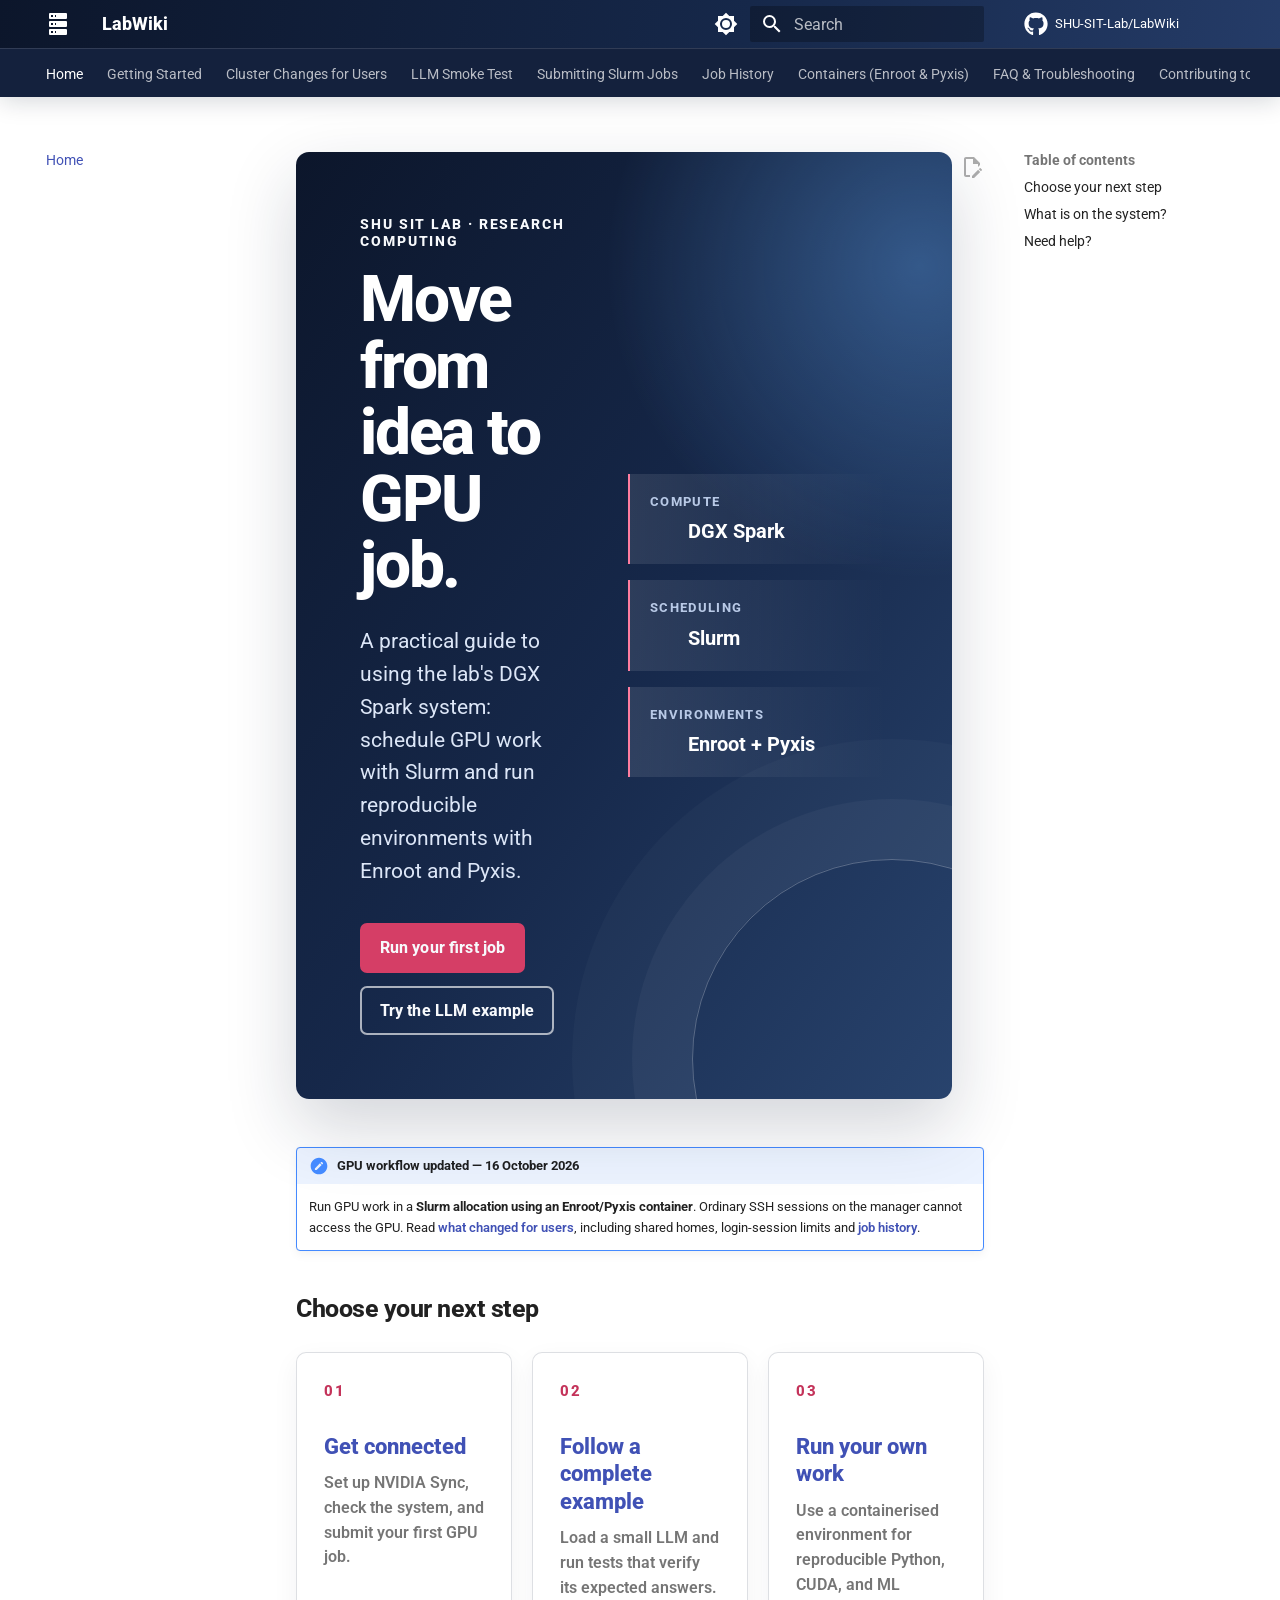
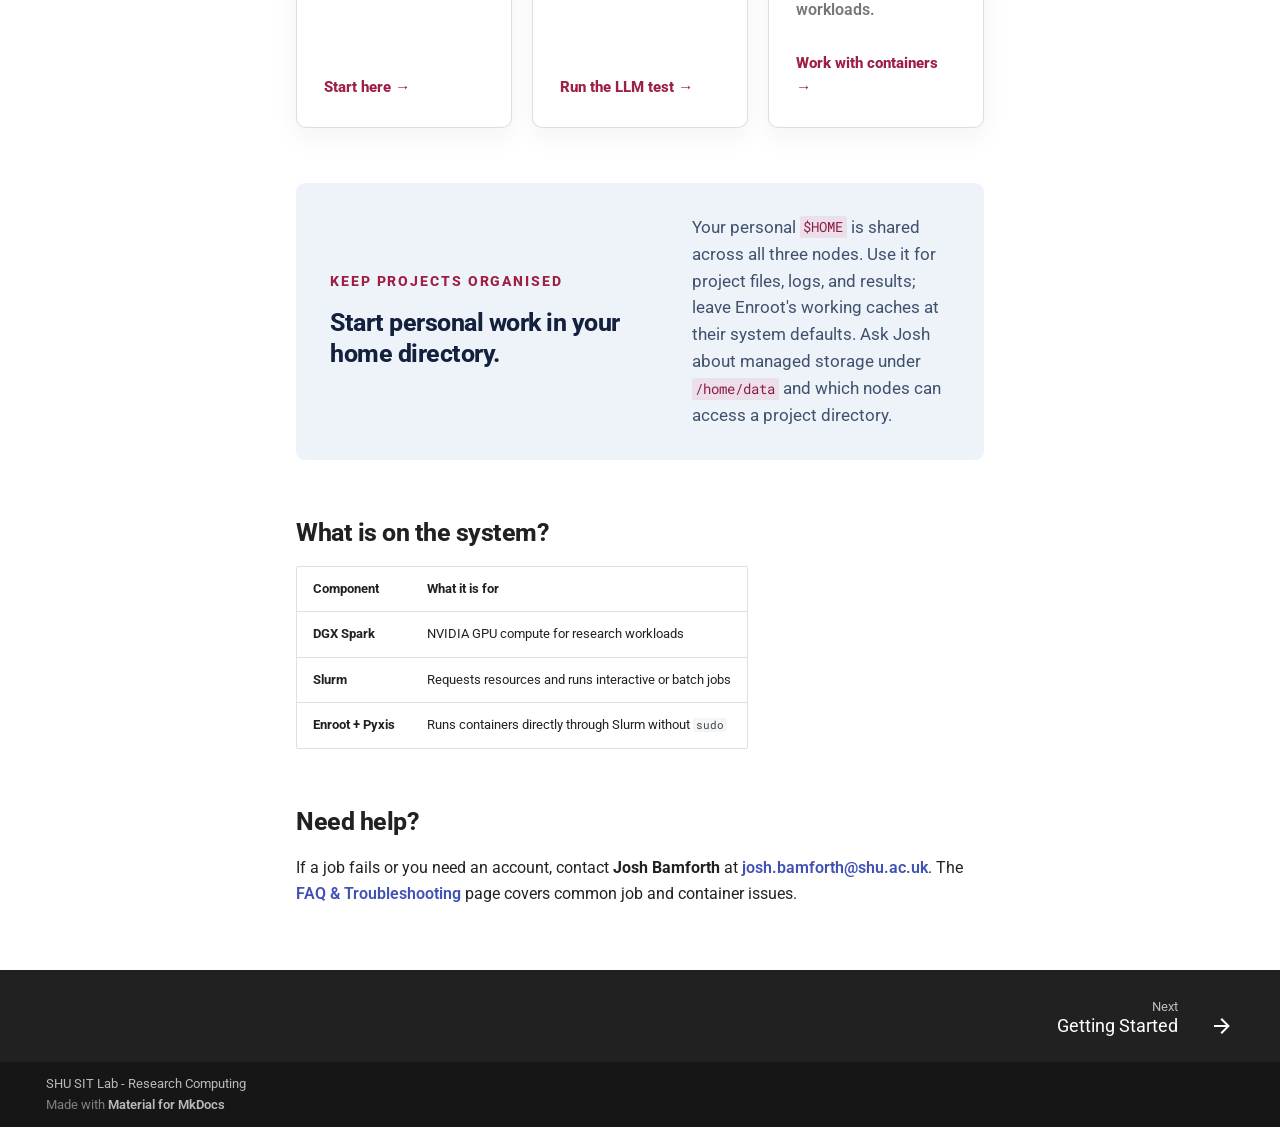
==== index.html @ 075cbe85 "Deployed eeccc38 with MkDocs version: 1.6.1" ====
<!doctype html>
<html lang="en" class="no-js">
  <head>
    
      <meta charset="utf-8">
      <meta name="viewport" content="width=device-width,initial-scale=1">
      
        <meta name="description" content="Documentation for the SHU SIT Lab DGX Spark / Slurm cluster">
      
      
      
        <link rel="canonical" href="https://SHU-SIT-Lab.github.io/LabWiki/">
      
      
      
        <link rel="next" href="getting-started/">
      
      
        
      
      
      <link rel="icon" href="assets/images/favicon.png">
      <meta name="generator" content="mkdocs-1.6.1, mkdocs-material-9.7.7">
    
    
      
        <title>LabWiki</title>
      
    
    
      <link rel="stylesheet" href="assets/stylesheets/main.ec1eaa64.min.css">
      
        
        <link rel="stylesheet" href="assets/stylesheets/palette.ab4e12ef.min.css">
      
      


    
    
      
    
    
      
        
        
        <link rel="preconnect" href="https://fonts.gstatic.com" crossorigin>
        <link rel="stylesheet" href="https://fonts.googleapis.com/css?family=Roboto:300,300i,400,400i,700,700i%7CRoboto+Mono:400,400i,700,700i&display=fallback">
        <style>:root{--md-text-font:"Roboto";--md-code-font:"Roboto Mono"}</style>
      
    
    
      <link rel="stylesheet" href="stylesheets/extra.css">
    
    <script>__md_scope=new URL(".",location),__md_hash=e=>[...e].reduce(((e,_)=>(e<<5)-e+_.charCodeAt(0)),0),__md_get=(e,_=localStorage,t=__md_scope)=>JSON.parse(_.getItem(t.pathname+"."+e)),__md_set=(e,_,t=localStorage,a=__md_scope)=>{try{t.setItem(a.pathname+"."+e,JSON.stringify(_))}catch(e){}}</script>
    
      

    
    
  </head>
  
  
    
    
      
    
    
    
    
    <body dir="ltr" data-md-color-scheme="default" data-md-color-primary="indigo" data-md-color-accent="indigo">
  
    
    <input class="md-toggle" data-md-toggle="drawer" type="checkbox" id="__drawer" autocomplete="off">
    <input class="md-toggle" data-md-toggle="search" type="checkbox" id="__search" autocomplete="off">
    <label class="md-overlay" for="__drawer"></label>
    <div data-md-component="skip">
      
        
        <a href="#choose-your-next-step" class="md-skip">
          Skip to content
        </a>
      
    </div>
    <div data-md-component="announce">
      
    </div>
    
    
      

  

<header class="md-header md-header--shadow md-header--lifted" data-md-component="header">
  <nav class="md-header__inner md-grid" aria-label="Header">
    <a href="." title="LabWiki" class="md-header__button md-logo" aria-label="LabWiki" data-md-component="logo">
      
  
  <svg xmlns="http://www.w3.org/2000/svg" viewBox="0 0 24 24"><path d="M4 1h16a1 1 0 0 1 1 1v4a1 1 0 0 1-1 1H4a1 1 0 0 1-1-1V2a1 1 0 0 1 1-1m0 8h16a1 1 0 0 1 1 1v4a1 1 0 0 1-1 1H4a1 1 0 0 1-1-1v-4a1 1 0 0 1 1-1m0 8h16a1 1 0 0 1 1 1v4a1 1 0 0 1-1 1H4a1 1 0 0 1-1-1v-4a1 1 0 0 1 1-1M9 5h1V3H9zm0 8h1v-2H9zm0 8h1v-2H9zM5 3v2h2V3zm0 8v2h2v-2zm0 8v2h2v-2z"/></svg>

    </a>
    <label class="md-header__button md-icon" for="__drawer">
      
      <svg xmlns="http://www.w3.org/2000/svg" viewBox="0 0 24 24"><path d="M3 6h18v2H3zm0 5h18v2H3zm0 5h18v2H3z"/></svg>
    </label>
    <div class="md-header__title" data-md-component="header-title">
      <div class="md-header__ellipsis">
        <div class="md-header__topic">
          <span class="md-ellipsis">
            LabWiki
          </span>
        </div>
        <div class="md-header__topic" data-md-component="header-topic">
          <span class="md-ellipsis">
            
              Home
            
          </span>
        </div>
      </div>
    </div>
    
      
        <form class="md-header__option" data-md-component="palette">
  
    
    
    
    <input class="md-option" data-md-color-media="" data-md-color-scheme="default" data-md-color-primary="indigo" data-md-color-accent="indigo"  aria-label="Switch to dark mode"  type="radio" name="__palette" id="__palette_0">
    
      <label class="md-header__button md-icon" title="Switch to dark mode" for="__palette_1" hidden>
        <svg xmlns="http://www.w3.org/2000/svg" viewBox="0 0 24 24"><path d="M12 8a4 4 0 0 0-4 4 4 4 0 0 0 4 4 4 4 0 0 0 4-4 4 4 0 0 0-4-4m0 10a6 6 0 0 1-6-6 6 6 0 0 1 6-6 6 6 0 0 1 6 6 6 6 0 0 1-6 6m8-9.31V4h-4.69L12 .69 8.69 4H4v4.69L.69 12 4 15.31V20h4.69L12 23.31 15.31 20H20v-4.69L23.31 12z"/></svg>
      </label>
    
  
    
    
    
    <input class="md-option" data-md-color-media="" data-md-color-scheme="slate" data-md-color-primary="indigo" data-md-color-accent="indigo"  aria-label="Switch to light mode"  type="radio" name="__palette" id="__palette_1">
    
      <label class="md-header__button md-icon" title="Switch to light mode" for="__palette_0" hidden>
        <svg xmlns="http://www.w3.org/2000/svg" viewBox="0 0 24 24"><path d="M12 18c-.89 0-1.74-.2-2.5-.55C11.56 16.5 13 14.42 13 12s-1.44-4.5-3.5-5.45C10.26 6.2 11.11 6 12 6a6 6 0 0 1 6 6 6 6 0 0 1-6 6m8-9.31V4h-4.69L12 .69 8.69 4H4v4.69L.69 12 4 15.31V20h4.69L12 23.31 15.31 20H20v-4.69L23.31 12z"/></svg>
      </label>
    
  
</form>
      
    
    
      <script>var palette=__md_get("__palette");if(palette&&palette.color){if("(prefers-color-scheme)"===palette.color.media){var media=matchMedia("(prefers-color-scheme: light)"),input=document.querySelector(media.matches?"[data-md-color-media='(prefers-color-scheme: light)']":"[data-md-color-media='(prefers-color-scheme: dark)']");palette.color.media=input.getAttribute("data-md-color-media"),palette.color.scheme=input.getAttribute("data-md-color-scheme"),palette.color.primary=input.getAttribute("data-md-color-primary"),palette.color.accent=input.getAttribute("data-md-color-accent")}for(var[key,value]of Object.entries(palette.color))document.body.setAttribute("data-md-color-"+key,value)}</script>
    
    
    
      
      
        <label class="md-header__button md-icon" for="__search">
          
          <svg xmlns="http://www.w3.org/2000/svg" viewBox="0 0 24 24"><path d="M9.5 3A6.5 6.5 0 0 1 16 9.5c0 1.61-.59 3.09-1.56 4.23l.27.27h.79l5 5-1.5 1.5-5-5v-.79l-.27-.27A6.52 6.52 0 0 1 9.5 16 6.5 6.5 0 0 1 3 9.5 6.5 6.5 0 0 1 9.5 3m0 2C7 5 5 7 5 9.5S7 14 9.5 14 14 12 14 9.5 12 5 9.5 5"/></svg>
        </label>
        <div class="md-search" data-md-component="search" role="dialog">
  <label class="md-search__overlay" for="__search"></label>
  <div class="md-search__inner" role="search">
    <form class="md-search__form" name="search">
      <input type="text" class="md-search__input" name="query" aria-label="Search" placeholder="Search" autocapitalize="off" autocorrect="off" autocomplete="off" spellcheck="false" data-md-component="search-query" required>
      <label class="md-search__icon md-icon" for="__search">
        
        <svg xmlns="http://www.w3.org/2000/svg" viewBox="0 0 24 24"><path d="M9.5 3A6.5 6.5 0 0 1 16 9.5c0 1.61-.59 3.09-1.56 4.23l.27.27h.79l5 5-1.5 1.5-5-5v-.79l-.27-.27A6.52 6.52 0 0 1 9.5 16 6.5 6.5 0 0 1 3 9.5 6.5 6.5 0 0 1 9.5 3m0 2C7 5 5 7 5 9.5S7 14 9.5 14 14 12 14 9.5 12 5 9.5 5"/></svg>
        
        <svg xmlns="http://www.w3.org/2000/svg" viewBox="0 0 24 24"><path d="M20 11v2H8l5.5 5.5-1.42 1.42L4.16 12l7.92-7.92L13.5 5.5 8 11z"/></svg>
      </label>
      <nav class="md-search__options" aria-label="Search">
        
        <button type="reset" class="md-search__icon md-icon" title="Clear" aria-label="Clear" tabindex="-1">
          
          <svg xmlns="http://www.w3.org/2000/svg" viewBox="0 0 24 24"><path d="M19 6.41 17.59 5 12 10.59 6.41 5 5 6.41 10.59 12 5 17.59 6.41 19 12 13.41 17.59 19 19 17.59 13.41 12z"/></svg>
        </button>
      </nav>
      
        <div class="md-search__suggest" data-md-component="search-suggest"></div>
      
    </form>
    <div class="md-search__output">
      <div class="md-search__scrollwrap" tabindex="0" data-md-scrollfix>
        <div class="md-search-result" data-md-component="search-result">
          <div class="md-search-result__meta">
            Initializing search
          </div>
          <ol class="md-search-result__list" role="presentation"></ol>
        </div>
      </div>
    </div>
  </div>
</div>
      
    
    
      <div class="md-header__source">
        <a href="https://github.com/SHU-SIT-Lab/LabWiki" title="Go to repository" class="md-source" data-md-component="source">
  <div class="md-source__icon md-icon">
    
    <svg xmlns="http://www.w3.org/2000/svg" viewBox="0 0 512 512"><!--! Font Awesome Free 7.1.0 by @fontawesome - https://fontawesome.com License - https://fontawesome.com/license/free (Icons: CC BY 4.0, Fonts: SIL OFL 1.1, Code: MIT License) Copyright 2025 Fonticons, Inc.--><path d="M173.9 397.4c0 2-2.3 3.6-5.2 3.6-3.3.3-5.6-1.3-5.6-3.6 0-2 2.3-3.6 5.2-3.6 3-.3 5.6 1.3 5.6 3.6m-31.1-4.5c-.7 2 1.3 4.3 4.3 4.9 2.6 1 5.6 0 6.2-2s-1.3-4.3-4.3-5.2c-2.6-.7-5.5.3-6.2 2.3m44.2-1.7c-2.9.7-4.9 2.6-4.6 4.9.3 2 2.9 3.3 5.9 2.6 2.9-.7 4.9-2.6 4.6-4.6-.3-1.9-3-3.2-5.9-2.9M252.8 8C114.1 8 8 113.3 8 252c0 110.9 69.8 205.8 169.5 239.2 12.8 2.3 17.3-5.6 17.3-12.1 0-6.2-.3-40.4-.3-61.4 0 0-70 15-84.7-29.8 0 0-11.4-29.1-27.8-36.6 0 0-22.9-15.7 1.6-15.4 0 0 24.9 2 38.6 25.8 21.9 38.6 58.6 27.5 72.9 20.9 2.3-16 8.8-27.1 16-33.7-55.9-6.2-112.3-14.3-112.3-110.5 0-27.5 7.6-41.3 23.6-58.9-2.6-6.5-11.1-33.3 2.6-67.9 20.9-6.5 69 27 69 27 20-5.6 41.5-8.5 62.8-8.5s42.8 2.9 62.8 8.5c0 0 48.1-33.6 69-27 13.7 34.7 5.2 61.4 2.6 67.9 16 17.7 25.8 31.5 25.8 58.9 0 96.5-58.9 104.2-114.8 110.5 9.2 7.9 17 22.9 17 46.4 0 33.7-.3 75.4-.3 83.6 0 6.5 4.6 14.4 17.3 12.1C436.2 457.8 504 362.9 504 252 504 113.3 391.5 8 252.8 8M105.2 352.9c-1.3 1-1 3.3.7 5.2 1.6 1.6 3.9 2.3 5.2 1 1.3-1 1-3.3-.7-5.2-1.6-1.6-3.9-2.3-5.2-1m-10.8-8.1c-.7 1.3.3 2.9 2.3 3.9 1.6 1 3.6.7 4.3-.7.7-1.3-.3-2.9-2.3-3.9-2-.6-3.6-.3-4.3.7m32.4 35.6c-1.6 1.3-1 4.3 1.3 6.2 2.3 2.3 5.2 2.6 6.5 1 1.3-1.3.7-4.3-1.3-6.2-2.2-2.3-5.2-2.6-6.5-1m-11.4-14.7c-1.6 1-1.6 3.6 0 5.9s4.3 3.3 5.6 2.3c1.6-1.3 1.6-3.9 0-6.2-1.4-2.3-4-3.3-5.6-2"/></svg>
  </div>
  <div class="md-source__repository">
    SHU-SIT-Lab/LabWiki
  </div>
</a>
      </div>
    
  </nav>
  
    
      
<nav class="md-tabs" aria-label="Tabs" data-md-component="tabs">
  <div class="md-grid">
    <ul class="md-tabs__list">
      
        
  
  
  
    
  
  
    <li class="md-tabs__item md-tabs__item--active">
      <a href="." class="md-tabs__link">
        
  
  
    
  
  Home

      </a>
    </li>
  

      
        
  
  
  
  
    <li class="md-tabs__item">
      <a href="getting-started/" class="md-tabs__link">
        
  
  
    
  
  Getting Started

      </a>
    </li>
  

      
        
  
  
  
  
    <li class="md-tabs__item">
      <a href="cluster-updates/" class="md-tabs__link">
        
  
  
    
  
  Cluster Changes for Users

      </a>
    </li>
  

      
        
  
  
  
  
    <li class="md-tabs__item">
      <a href="llm-smoke-test/" class="md-tabs__link">
        
  
  
    
  
  LLM Smoke Test

      </a>
    </li>
  

      
        
  
  
  
  
    <li class="md-tabs__item">
      <a href="slurm-jobs/" class="md-tabs__link">
        
  
  
    
  
  Submitting Slurm Jobs

      </a>
    </li>
  

      
        
  
  
  
  
    <li class="md-tabs__item">
      <a href="job-history/" class="md-tabs__link">
        
  
  
    
  
  Job History

      </a>
    </li>
  

      
        
  
  
  
  
    <li class="md-tabs__item">
      <a href="containers/" class="md-tabs__link">
        
  
  
    
  
  Containers (Enroot & Pyxis)

      </a>
    </li>
  

      
        
  
  
  
  
    <li class="md-tabs__item">
      <a href="faq/" class="md-tabs__link">
        
  
  
    
  
  FAQ & Troubleshooting

      </a>
    </li>
  

      
        
  
  
  
  
    <li class="md-tabs__item">
      <a href="contributing/" class="md-tabs__link">
        
  
  
    
  
  Contributing to These Docs

      </a>
    </li>
  

      
    </ul>
  </div>
</nav>
    
  
</header>
    
    <div class="md-container" data-md-component="container">
      
      
        
      
      <main class="md-main" data-md-component="main">
        <div class="md-main__inner md-grid">
          
            
              
              <div class="md-sidebar md-sidebar--primary" data-md-component="sidebar" data-md-type="navigation" >
                <div class="md-sidebar__scrollwrap">
                  <div class="md-sidebar__inner">
                    


  


<nav class="md-nav md-nav--primary md-nav--lifted" aria-label="Navigation" data-md-level="0">
  <label class="md-nav__title" for="__drawer">
    <a href="." title="LabWiki" class="md-nav__button md-logo" aria-label="LabWiki" data-md-component="logo">
      
  
  <svg xmlns="http://www.w3.org/2000/svg" viewBox="0 0 24 24"><path d="M4 1h16a1 1 0 0 1 1 1v4a1 1 0 0 1-1 1H4a1 1 0 0 1-1-1V2a1 1 0 0 1 1-1m0 8h16a1 1 0 0 1 1 1v4a1 1 0 0 1-1 1H4a1 1 0 0 1-1-1v-4a1 1 0 0 1 1-1m0 8h16a1 1 0 0 1 1 1v4a1 1 0 0 1-1 1H4a1 1 0 0 1-1-1v-4a1 1 0 0 1 1-1M9 5h1V3H9zm0 8h1v-2H9zm0 8h1v-2H9zM5 3v2h2V3zm0 8v2h2v-2zm0 8v2h2v-2z"/></svg>

    </a>
    LabWiki
  </label>
  
    <div class="md-nav__source">
      <a href="https://github.com/SHU-SIT-Lab/LabWiki" title="Go to repository" class="md-source" data-md-component="source">
  <div class="md-source__icon md-icon">
    
    <svg xmlns="http://www.w3.org/2000/svg" viewBox="0 0 512 512"><!--! Font Awesome Free 7.1.0 by @fontawesome - https://fontawesome.com License - https://fontawesome.com/license/free (Icons: CC BY 4.0, Fonts: SIL OFL 1.1, Code: MIT License) Copyright 2025 Fonticons, Inc.--><path d="M173.9 397.4c0 2-2.3 3.6-5.2 3.6-3.3.3-5.6-1.3-5.6-3.6 0-2 2.3-3.6 5.2-3.6 3-.3 5.6 1.3 5.6 3.6m-31.1-4.5c-.7 2 1.3 4.3 4.3 4.9 2.6 1 5.6 0 6.2-2s-1.3-4.3-4.3-5.2c-2.6-.7-5.5.3-6.2 2.3m44.2-1.7c-2.9.7-4.9 2.6-4.6 4.9.3 2 2.9 3.3 5.9 2.6 2.9-.7 4.9-2.6 4.6-4.6-.3-1.9-3-3.2-5.9-2.9M252.8 8C114.1 8 8 113.3 8 252c0 110.9 69.8 205.8 169.5 239.2 12.8 2.3 17.3-5.6 17.3-12.1 0-6.2-.3-40.4-.3-61.4 0 0-70 15-84.7-29.8 0 0-11.4-29.1-27.8-36.6 0 0-22.9-15.7 1.6-15.4 0 0 24.9 2 38.6 25.8 21.9 38.6 58.6 27.5 72.9 20.9 2.3-16 8.8-27.1 16-33.7-55.9-6.2-112.3-14.3-112.3-110.5 0-27.5 7.6-41.3 23.6-58.9-2.6-6.5-11.1-33.3 2.6-67.9 20.9-6.5 69 27 69 27 20-5.6 41.5-8.5 62.8-8.5s42.8 2.9 62.8 8.5c0 0 48.1-33.6 69-27 13.7 34.7 5.2 61.4 2.6 67.9 16 17.7 25.8 31.5 25.8 58.9 0 96.5-58.9 104.2-114.8 110.5 9.2 7.9 17 22.9 17 46.4 0 33.7-.3 75.4-.3 83.6 0 6.5 4.6 14.4 17.3 12.1C436.2 457.8 504 362.9 504 252 504 113.3 391.5 8 252.8 8M105.2 352.9c-1.3 1-1 3.3.7 5.2 1.6 1.6 3.9 2.3 5.2 1 1.3-1 1-3.3-.7-5.2-1.6-1.6-3.9-2.3-5.2-1m-10.8-8.1c-.7 1.3.3 2.9 2.3 3.9 1.6 1 3.6.7 4.3-.7.7-1.3-.3-2.9-2.3-3.9-2-.6-3.6-.3-4.3.7m32.4 35.6c-1.6 1.3-1 4.3 1.3 6.2 2.3 2.3 5.2 2.6 6.5 1 1.3-1.3.7-4.3-1.3-6.2-2.2-2.3-5.2-2.6-6.5-1m-11.4-14.7c-1.6 1-1.6 3.6 0 5.9s4.3 3.3 5.6 2.3c1.6-1.3 1.6-3.9 0-6.2-1.4-2.3-4-3.3-5.6-2"/></svg>
  </div>
  <div class="md-source__repository">
    SHU-SIT-Lab/LabWiki
  </div>
</a>
    </div>
  
  <ul class="md-nav__list" data-md-scrollfix>
    
      
      
  
  
    
  
  
  
    <li class="md-nav__item md-nav__item--active">
      
      <input class="md-nav__toggle md-toggle" type="checkbox" id="__toc">
      
      
      
        <label class="md-nav__link md-nav__link--active" for="__toc">
          
  
  
  <span class="md-ellipsis">
    
  
    Home
  

    
  </span>
  
  

          <span class="md-nav__icon md-icon"></span>
        </label>
      
      <a href="." class="md-nav__link md-nav__link--active">
        
  
  
  <span class="md-ellipsis">
    
  
    Home
  

    
  </span>
  
  

      </a>
      
        

<nav class="md-nav md-nav--secondary" aria-label="Table of contents">
  
  
  
  
    <label class="md-nav__title" for="__toc">
      <span class="md-nav__icon md-icon"></span>
      Table of contents
    </label>
    <ul class="md-nav__list" data-md-component="toc" data-md-scrollfix>
      
        <li class="md-nav__item">
  <a href="#choose-your-next-step" class="md-nav__link">
    <span class="md-ellipsis">
      
        Choose your next step
      
    </span>
  </a>
  
</li>
      
        <li class="md-nav__item">
  <a href="#what-is-on-the-system" class="md-nav__link">
    <span class="md-ellipsis">
      
        What is on the system?
      
    </span>
  </a>
  
</li>
      
        <li class="md-nav__item">
  <a href="#need-help" class="md-nav__link">
    <span class="md-ellipsis">
      
        Need help?
      
    </span>
  </a>
  
</li>
      
    </ul>
  
</nav>
      
    </li>
  

    
      
      
  
  
  
  
    <li class="md-nav__item">
      <a href="getting-started/" class="md-nav__link">
        
  
  
  <span class="md-ellipsis">
    
  
    Getting Started
  

    
  </span>
  
  

      </a>
    </li>
  

    
      
      
  
  
  
  
    <li class="md-nav__item">
      <a href="cluster-updates/" class="md-nav__link">
        
  
  
  <span class="md-ellipsis">
    
  
    Cluster Changes for Users
  

    
  </span>
  
  

      </a>
    </li>
  

    
      
      
  
  
  
  
    <li class="md-nav__item">
      <a href="llm-smoke-test/" class="md-nav__link">
        
  
  
  <span class="md-ellipsis">
    
  
    LLM Smoke Test
  

    
  </span>
  
  

      </a>
    </li>
  

    
      
      
  
  
  
  
    <li class="md-nav__item">
      <a href="slurm-jobs/" class="md-nav__link">
        
  
  
  <span class="md-ellipsis">
    
  
    Submitting Slurm Jobs
  

    
  </span>
  
  

      </a>
    </li>
  

    
      
      
  
  
  
  
    <li class="md-nav__item">
      <a href="job-history/" class="md-nav__link">
        
  
  
  <span class="md-ellipsis">
    
  
    Job History
  

    
  </span>
  
  

      </a>
    </li>
  

    
      
      
  
  
  
  
    <li class="md-nav__item">
      <a href="containers/" class="md-nav__link">
        
  
  
  <span class="md-ellipsis">
    
  
    Containers (Enroot & Pyxis)
  

    
  </span>
  
  

      </a>
    </li>
  

    
      
      
  
  
  
  
    <li class="md-nav__item">
      <a href="faq/" class="md-nav__link">
        
  
  
  <span class="md-ellipsis">
    
  
    FAQ & Troubleshooting
  

    
  </span>
  
  

      </a>
    </li>
  

    
      
      
  
  
  
  
    <li class="md-nav__item">
      <a href="contributing/" class="md-nav__link">
        
  
  
  <span class="md-ellipsis">
    
  
    Contributing to These Docs
  

    
  </span>
  
  

      </a>
    </li>
  

    
  </ul>
</nav>
                  </div>
                </div>
              </div>
            
            
              
              <div class="md-sidebar md-sidebar--secondary" data-md-component="sidebar" data-md-type="toc" >
                <div class="md-sidebar__scrollwrap">
                  <div class="md-sidebar__inner">
                    

<nav class="md-nav md-nav--secondary" aria-label="Table of contents">
  
  
  
  
    <label class="md-nav__title" for="__toc">
      <span class="md-nav__icon md-icon"></span>
      Table of contents
    </label>
    <ul class="md-nav__list" data-md-component="toc" data-md-scrollfix>
      
        <li class="md-nav__item">
  <a href="#choose-your-next-step" class="md-nav__link">
    <span class="md-ellipsis">
      
        Choose your next step
      
    </span>
  </a>
  
</li>
      
        <li class="md-nav__item">
  <a href="#what-is-on-the-system" class="md-nav__link">
    <span class="md-ellipsis">
      
        What is on the system?
      
    </span>
  </a>
  
</li>
      
        <li class="md-nav__item">
  <a href="#need-help" class="md-nav__link">
    <span class="md-ellipsis">
      
        Need help?
      
    </span>
  </a>
  
</li>
      
    </ul>
  
</nav>
                  </div>
                </div>
              </div>
            
          
          
            <div class="md-content" data-md-component="content">
              
              <article class="md-content__inner md-typeset">
                
                  


  
    <a href="https://github.com/SHU-SIT-Lab/LabWiki/edit/main/docs/index.md" title="Edit this page" class="md-content__button md-icon" rel="edit">
      
      <svg xmlns="http://www.w3.org/2000/svg" viewBox="0 0 24 24"><path d="M10 20H6V4h7v5h5v3.1l2-2V8l-6-6H6c-1.1 0-2 .9-2 2v16c0 1.1.9 2 2 2h4zm10.2-7c.1 0 .3.1.4.2l1.3 1.3c.2.2.2.6 0 .8l-1 1-2.1-2.1 1-1c.1-.1.2-.2.4-.2m0 3.9L14.1 23H12v-2.1l6.1-6.1z"/></svg>
    </a>
  
  


<div class="landing-hero">
  <div class="landing-hero__content">
    <p class="eyebrow">SHU SIT LAB &middot; RESEARCH COMPUTING</p>
    <h1>Move from idea to GPU job.</h1>
    <p class="landing-lede">A practical guide to using the lab's DGX Spark system: schedule GPU work with Slurm and run reproducible environments with Enroot and Pyxis.</p>
    <p class="hero-actions">
      <a class="md-button md-button--primary" href="getting-started/">Run your first job</a>
      <a class="md-button" href="llm-smoke-test/">Try the LLM example</a>
    </p>
  </div>
  <dl class="hero-facts">
    <div>
      <dt>Compute</dt>
      <dd>DGX Spark</dd>
    </div>
    <div>
      <dt>Scheduling</dt>
      <dd>Slurm</dd>
    </div>
    <div>
      <dt>Environments</dt>
      <dd>Enroot + Pyxis</dd>
    </div>
  </dl>
</div>

<div class="admonition important">
<p class="admonition-title">GPU workflow updated — 16 October 2026</p>
<p>Run GPU work in a <strong>Slurm allocation using an Enroot/Pyxis container</strong>.
Ordinary SSH sessions on the manager cannot access the GPU. Read
<a href="cluster-updates/">what changed for users</a>, including shared homes,
login-session limits and <a href="job-history/">job history</a>.</p>
</div>
<h2 id="choose-your-next-step">Choose your next step<a class="headerlink" href="#choose-your-next-step" title="Permanent link">&para;</a></h2>
<div class="journey-grid">
  <a class="journey-card" href="getting-started/">
    <span class="journey-card__number">01</span>
    <span class="journey-card__title">Get connected</span>
    <span class="journey-card__body">Set up NVIDIA Sync, check the system, and submit your first GPU job.</span>
    <span class="journey-card__link">Start here &rarr;</span>
  </a>
  <a class="journey-card" href="llm-smoke-test/">
    <span class="journey-card__number">02</span>
    <span class="journey-card__title">Follow a complete example</span>
    <span class="journey-card__body">Load a small LLM and run tests that verify its expected answers.</span>
    <span class="journey-card__link">Run the LLM test &rarr;</span>
  </a>
  <a class="journey-card" href="containers/">
    <span class="journey-card__number">03</span>
    <span class="journey-card__title">Run your own work</span>
    <span class="journey-card__body">Use a containerised environment for reproducible Python, CUDA, and ML workloads.</span>
    <span class="journey-card__link">Work with containers &rarr;</span>
  </a>
</div>

<div class="storage-callout">
  <div>
    <p class="eyebrow">KEEP PROJECTS ORGANISED</p>
    <h2>Start personal work in your home directory.</h2>
  </div>
  <p>Your personal <code>$HOME</code> is shared across all three nodes. Use it for project files, logs, and results; leave Enroot's working caches at their system defaults. Ask Josh about managed storage under <code>/home/data</code> and which nodes can access a project directory.</p>
</div>

<h2 id="what-is-on-the-system">What is on the system?<a class="headerlink" href="#what-is-on-the-system" title="Permanent link">&para;</a></h2>
<table>
<thead>
<tr>
<th>Component</th>
<th>What it is for</th>
</tr>
</thead>
<tbody>
<tr>
<td><strong>DGX Spark</strong></td>
<td>NVIDIA GPU compute for research workloads</td>
</tr>
<tr>
<td><strong>Slurm</strong></td>
<td>Requests resources and runs interactive or batch jobs</td>
</tr>
<tr>
<td><strong>Enroot + Pyxis</strong></td>
<td>Runs containers directly through Slurm without <code>sudo</code></td>
</tr>
</tbody>
</table>
<h2 id="need-help">Need help?<a class="headerlink" href="#need-help" title="Permanent link">&para;</a></h2>
<p>If a job fails or you need an account, contact <strong>Josh Bamforth</strong> at
<a href="mailto:josh.bamforth@shu.ac.uk">josh.bamforth@shu.ac.uk</a>. The
<a href="faq/">FAQ &amp; Troubleshooting</a> page covers common job and container issues.</p>












                
              </article>
            </div>
          
          
<script>var target=document.getElementById(location.hash.slice(1));target&&target.name&&(target.checked=target.name.startsWith("__tabbed_"))</script>
        </div>
        
          <button type="button" class="md-top md-icon" data-md-component="top" hidden>
  
  <svg xmlns="http://www.w3.org/2000/svg" viewBox="0 0 24 24"><path d="M13 20h-2V8l-5.5 5.5-1.42-1.42L12 4.16l7.92 7.92-1.42 1.42L13 8z"/></svg>
  Back to top
</button>
        
      </main>
      
        <footer class="md-footer">
  
    
      
      <nav class="md-footer__inner md-grid" aria-label="Footer" >
        
        
          
          <a href="getting-started/" class="md-footer__link md-footer__link--next" aria-label="Next: Getting Started">
            <div class="md-footer__title">
              <span class="md-footer__direction">
                Next
              </span>
              <div class="md-ellipsis">
                Getting Started
              </div>
            </div>
            <div class="md-footer__button md-icon">
              
              <svg xmlns="http://www.w3.org/2000/svg" viewBox="0 0 24 24"><path d="M4 11v2h12l-5.5 5.5 1.42 1.42L19.84 12l-7.92-7.92L10.5 5.5 16 11z"/></svg>
            </div>
          </a>
        
      </nav>
    
  
  <div class="md-footer-meta md-typeset">
    <div class="md-footer-meta__inner md-grid">
      <div class="md-copyright">
  
    <div class="md-copyright__highlight">
      SHU SIT Lab - Research Computing
    </div>
  
  
    Made with
    <a href="https://squidfunk.github.io/mkdocs-material/" target="_blank" rel="noopener">
      Material for MkDocs
    </a>
  
</div>
      
    </div>
  </div>
</footer>
      
    </div>
    <div class="md-dialog" data-md-component="dialog">
      <div class="md-dialog__inner md-typeset"></div>
    </div>
    
    
    
      
      
      <script id="__config" type="application/json">{"annotate": null, "base": ".", "features": ["navigation.instant", "navigation.tabs", "navigation.tabs.sticky", "navigation.sections", "navigation.top", "navigation.footer", "content.code.copy", "content.action.edit", "search.suggest", "search.highlight"], "search": "assets/javascripts/workers/search.2c215733.min.js", "tags": null, "translations": {"clipboard.copied": "Copied to clipboard", "clipboard.copy": "Copy to clipboard", "search.result.more.one": "1 more on this page", "search.result.more.other": "# more on this page", "search.result.none": "No matching documents", "search.result.one": "1 matching document", "search.result.other": "# matching documents", "search.result.placeholder": "Type to start searching", "search.result.term.missing": "Missing", "select.version": "Select version"}, "version": null}</script>
    
    
      <script src="assets/javascripts/bundle.d7400e89.min.js"></script>
      
    
  </body>
</html>
---- assets/stylesheets/main.ec1eaa64.min.css ----
@charset "UTF-8";html{-webkit-text-size-adjust:none;-moz-text-size-adjust:none;text-size-adjust:none;box-sizing:border-box}*,:after,:before{box-sizing:inherit}@media (prefers-reduced-motion){*,:after,:before{transition:none!important}}body{margin:0}a,button,input,label{-webkit-tap-highlight-color:transparent}a{color:inherit;text-decoration:none}hr{border:0;box-sizing:initial;display:block;height:.05rem;overflow:visible;padding:0}small{font-size:80%}sub,sup{line-height:1em}img{border-style:none}table{border-collapse:initial;border-spacing:0}td,th{font-weight:400;vertical-align:top}button{background:#0000;border:0;font-family:inherit;font-size:inherit;margin:0;padding:0}input{border:0;outline:none}:root{--md-primary-fg-color:#4051b5;--md-primary-fg-color--light:#5d6cc0;--md-primary-fg-color--dark:#303fa1;--md-primary-bg-color:#fff;--md-primary-bg-color--light:#ffffffb3;--md-accent-fg-color:#526cfe;--md-accent-fg-color--transparent:#526cfe1a;--md-accent-bg-color:#fff;--md-accent-bg-color--light:#ffffffb3}[data-md-color-scheme=default]{color-scheme:light}[data-md-color-scheme=default] img[src$="#gh-dark-mode-only"],[data-md-color-scheme=default] img[src$="#only-dark"]{display:none}:root,[data-md-color-scheme=default]{--md-hue:225deg;--md-default-fg-color:#000000de;--md-default-fg-color--light:#0000008a;--md-default-fg-color--lighter:#00000052;--md-default-fg-color--lightest:#00000012;--md-default-bg-color:#fff;--md-default-bg-color--light:#ffffffb3;--md-default-bg-color--lighter:#ffffff4d;--md-default-bg-color--lightest:#ffffff1f;--md-code-fg-color:#36464e;--md-code-bg-color:#f5f5f5;--md-code-bg-color--light:#f5f5f5b3;--md-code-bg-color--lighter:#f5f5f54d;--md-code-hl-color:#4287ff;--md-code-hl-color--light:#4287ff1a;--md-code-hl-number-color:#d52a2a;--md-code-hl-special-color:#db1457;--md-code-hl-function-color:#a846b9;--md-code-hl-constant-color:#6e59d9;--md-code-hl-keyword-color:#3f6ec6;--md-code-hl-string-color:#1c7d4d;--md-code-hl-name-color:var(--md-code-fg-color);--md-code-hl-operator-color:var(--md-default-fg-color--light);--md-code-hl-punctuation-color:var(--md-default-fg-color--light);--md-code-hl-comment-color:var(--md-default-fg-color--light);--md-code-hl-generic-color:var(--md-default-fg-color--light);--md-code-hl-variable-color:var(--md-default-fg-color--light);--md-typeset-color:var(--md-default-fg-color);--md-typeset-a-color:var(--md-primary-fg-color);--md-typeset-del-color:#f5503d26;--md-typeset-ins-color:#0bd57026;--md-typeset-kbd-color:#fafafa;--md-typeset-kbd-accent-color:#fff;--md-typeset-kbd-border-color:#b8b8b8;--md-typeset-mark-color:#ffff0080;--md-typeset-table-color:#0000001f;--md-typeset-table-color--light:rgba(0,0,0,.035);--md-admonition-fg-color:var(--md-default-fg-color);--md-admonition-bg-color:var(--md-default-bg-color);--md-warning-fg-color:#000000de;--md-warning-bg-color:#ff9;--md-footer-fg-color:#fff;--md-footer-fg-color--light:#ffffffb3;--md-footer-fg-color--lighter:#ffffff73;--md-footer-bg-color:#000000de;--md-footer-bg-color--dark:#00000052;--md-shadow-z1:0 0.2rem 0.5rem #0000000d,0 0 0.05rem #0000001a;--md-shadow-z2:0 0.2rem 0.5rem #0000001a,0 0 0.05rem #00000040;--md-shadow-z3:0 0.2rem 0.5rem #0003,0 0 0.05rem #00000059}.md-icon svg{fill:currentcolor;display:block;height:1.2rem;width:1.2rem}body{-webkit-font-smoothing:antialiased;-moz-osx-font-smoothing:grayscale;--md-text-font-family:var(--md-text-font,_),-apple-system,BlinkMacSystemFont,Helvetica,Arial,sans-serif;--md-code-font-family:var(--md-code-font,_),SFMono-Regular,Consolas,Menlo,monospace}aside,body,input{font-feature-settings:"kern","liga";color:var(--md-typeset-color);font-family:var(--md-text-font-family)}code,kbd,pre{font-feature-settings:"kern";font-family:var(--md-code-font-family)}:root{--md-typeset-table-sort-icon:url('data:image/svg+xml;charset=utf-8,<svg xmlns="http://www.w3.org/2000/svg" viewBox="0 0 24 24"><path d="m18 21-4-4h3V7h-3l4-4 4 4h-3v10h3M2 19v-2h10v2M2 13v-2h7v2M2 7V5h4v2z"/></svg>');--md-typeset-table-sort-icon--asc:url('data:image/svg+xml;charset=utf-8,<svg xmlns="http://www.w3.org/2000/svg" viewBox="0 0 24 24"><path d="M19 17h3l-4 4-4-4h3V3h2M2 17h10v2H2M6 5v2H2V5m0 6h7v2H2z"/></svg>');--md-typeset-table-sort-icon--desc:url('data:image/svg+xml;charset=utf-8,<svg xmlns="http://www.w3.org/2000/svg" viewBox="0 0 24 24"><path d="M19 7h3l-4-4-4 4h3v14h2M2 17h10v2H2M6 5v2H2V5m0 6h7v2H2z"/></svg>')}.md-typeset{-webkit-print-color-adjust:exact;color-adjust:exact;font-size:.8rem;line-height:1.6;overflow-wrap:break-word}@media print{.md-typeset{font-size:.68rem}}.md-typeset blockquote,.md-typeset dl,.md-typeset figure,.md-typeset ol,.md-typeset pre,.md-typeset ul{margin-bottom:1em;margin-top:1em}.md-typeset h1{color:var(--md-default-fg-color--light);font-size:2em;line-height:1.3;margin:0 0 1.25em}.md-typeset h1,.md-typeset h2{font-weight:300;letter-spacing:-.01em}.md-typeset h2{font-size:1.5625em;line-height:1.4;margin:1.6em 0 .64em}.md-typeset h3{font-size:1.25em;font-weight:400;letter-spacing:-.01em;line-height:1.5;margin:1.6em 0 .8em}.md-typeset h2+h3{margin-top:.8em}.md-typeset h4{font-weight:700;letter-spacing:-.01em;margin:1em 0}.md-typeset h5,.md-typeset h6{color:var(--md-default-fg-color--light);font-size:.8em;font-weight:700;letter-spacing:-.01em;margin:1.25em 0}.md-typeset h5{text-transform:uppercase}.md-typeset h5 code{text-transform:none}.md-typeset hr{border-bottom:.05rem solid var(--md-default-fg-color--lightest);display:flow-root;margin:1.5em 0}.md-typeset a{color:var(--md-typeset-a-color);word-break:break-word}.md-typeset a,.md-typeset a:before{transition:color 125ms}.md-typeset a:focus,.md-typeset a:hover{color:var(--md-accent-fg-color)}.md-typeset a:focus code,.md-typeset a:hover code{background-color:var(--md-accent-fg-color--transparent);color:var(--md-accent-fg-color)}.md-typeset a code{color:var(--md-typeset-a-color)}.md-typeset a.focus-visible{outline-color:var(--md-accent-fg-color);outline-offset:.2rem}.md-typeset code,.md-typeset kbd,.md-typeset pre{color:var(--md-code-fg-color);direction:ltr;font-variant-ligatures:none;transition:background-color 125ms}@media print{.md-typeset code,.md-typeset kbd,.md-typeset pre{white-space:pre-wrap}}.md-typeset code{background-color:var(--md-code-bg-color);border-radius:.1rem;-webkit-box-decoration-break:clone;box-decoration-break:clone;font-size:.85em;padding:0 .2941176471em;transition:color 125ms,background-color 125ms;word-break:break-word}.md-typeset code:not(.focus-visible){-webkit-tap-highlight-color:transparent;outline:none}.md-typeset pre{display:flow-root;line-height:1.4;position:relative}.md-typeset pre>code{-webkit-box-decoration-break:slice;box-decoration-break:slice;box-shadow:none;display:block;margin:0;outline-color:var(--md-accent-fg-color);overflow:auto;padding:.7720588235em 1.1764705882em;scrollbar-color:var(--md-default-fg-color--lighter) #0000;scrollbar-width:thin;touch-action:auto;word-break:normal}.md-typeset pre>code:hover{scrollbar-color:var(--md-accent-fg-color) #0000}.md-typeset pre>code::-webkit-scrollbar{height:.2rem;width:.2rem}.md-typeset pre>code::-webkit-scrollbar-thumb{background-color:var(--md-default-fg-color--lighter)}.md-typeset pre>code::-webkit-scrollbar-thumb:hover{background-color:var(--md-accent-fg-color)}.md-typeset kbd{background-color:var(--md-typeset-kbd-color);border-radius:.1rem;box-shadow:0 .1rem 0 .05rem var(--md-typeset-kbd-border-color),0 .1rem 0 var(--md-typeset-kbd-border-color),0 -.1rem .2rem var(--md-typeset-kbd-accent-color) inset;color:var(--md-default-fg-color);display:inline-block;font-size:.75em;padding:0 .6666666667em;vertical-align:text-top;word-break:break-word}.md-typeset mark{background-color:var(--md-typeset-mark-color);-webkit-box-decoration-break:clone;box-decoration-break:clone;color:inherit;word-break:break-word}.md-typeset abbr{cursor:help;text-decoration:none}.md-typeset [data-preview],.md-typeset abbr{border-bottom:.05rem dotted var(--md-default-fg-color--light)}.md-typeset small{opacity:.75}[dir=ltr] .md-typeset sub,[dir=ltr] .md-typeset sup{margin-left:.078125em}[dir=rtl] .md-typeset sub,[dir=rtl] .md-typeset sup{margin-right:.078125em}[dir=ltr] .md-typeset blockquote{padding-left:.6rem}[dir=rtl] .md-typeset blockquote{padding-right:.6rem}[dir=ltr] .md-typeset blockquote{border-left:.2rem solid var(--md-default-fg-color--lighter)}[dir=rtl] .md-typeset blockquote{border-right:.2rem solid var(--md-default-fg-color--lighter)}.md-typeset blockquote{color:var(--md-default-fg-color--light);margin-left:0;margin-right:0}.md-typeset ul{list-style-type:disc}.md-typeset ul[type]{list-style-type:revert-layer}[dir=ltr] .md-typeset ol,[dir=ltr] .md-typeset ul{margin-left:.625em}[dir=rtl] .md-typeset ol,[dir=rtl] .md-typeset ul{margin-right:.625em}.md-typeset ol,.md-typeset ul{padding:0}.md-typeset ol:not([hidden]),.md-typeset ul:not([hidden]){display:flow-root}.md-typeset ol ol,.md-typeset ul ol{list-style-type:lower-alpha}.md-typeset ol ol ol,.md-typeset ul ol ol{list-style-type:lower-roman}.md-typeset ol ol ol ol,.md-typeset ul ol ol ol{list-style-type:upper-alpha}.md-typeset ol ol ol ol ol,.md-typeset ul ol ol ol ol{list-style-type:upper-roman}.md-typeset ol[type],.md-typeset ul[type]{list-style-type:revert-layer}[dir=ltr] .md-typeset ol li,[dir=ltr] .md-typeset ul li{margin-left:1.25em}[dir=rtl] .md-typeset ol li,[dir=rtl] .md-typeset ul li{margin-right:1.25em}.md-typeset ol li,.md-typeset ul li{margin-bottom:.5em}.md-typeset ol li blockquote,.md-typeset ol li p,.md-typeset ul li blockquote,.md-typeset ul li p{margin:.5em 0}.md-typeset ol li:last-child,.md-typeset ul li:last-child{margin-bottom:0}[dir=ltr] .md-typeset ol li ol,[dir=ltr] .md-typeset ol li ul,[dir=ltr] .md-typeset ul li ol,[dir=ltr] .md-typeset ul li ul{margin-left:.625em}[dir=rtl] .md-typeset ol li ol,[dir=rtl] .md-typeset ol li ul,[dir=rtl] .md-typeset ul li ol,[dir=rtl] .md-typeset ul li ul{margin-right:.625em}.md-typeset ol li ol,.md-typeset ol li ul,.md-typeset ul li ol,.md-typeset ul li ul{margin-bottom:.5em;margin-top:.5em}[dir=ltr] .md-typeset dd{margin-left:1.875em}[dir=rtl] .md-typeset dd{margin-right:1.875em}.md-typeset dd{margin-bottom:1.5em;margin-top:1em}.md-typeset img,.md-typeset svg,.md-typeset video{height:auto;max-width:100%}.md-typeset img[align=left]{margin:1em 1em 1em 0}.md-typeset img[align=right]{margin:1em 0 1em 1em}.md-typeset img[align]:only-child{margin-top:0}.md-typeset figure{display:flow-root;margin:1em auto;max-width:100%;text-align:center;width:fit-content}.md-typeset figure img{display:block;margin:0 auto}.md-typeset figcaption{font-style:italic;margin:1em auto;max-width:24rem}.md-typeset iframe{max-width:100%}.md-typeset table:not([class]){background-color:var(--md-default-bg-color);border:.05rem solid var(--md-typeset-table-color);border-radius:.1rem;display:inline-block;font-size:.64rem;max-width:100%;overflow:auto;touch-action:auto}@media print{.md-typeset table:not([class]){display:table}}.md-typeset table:not([class])+*{margin-top:1.5em}.md-typeset table:not([class]) td>:first-child,.md-typeset table:not([class]) th>:first-child{margin-top:0}.md-typeset table:not([class]) td>:last-child,.md-typeset table:not([class]) th>:last-child{margin-bottom:0}.md-typeset table:not([class]) td:not([align]),.md-typeset table:not([class]) th:not([align]){text-align:left}[dir=rtl] .md-typeset table:not([class]) td:not([align]),[dir=rtl] .md-typeset table:not([class]) th:not([align]){text-align:right}.md-typeset table:not([class]) th{font-weight:700;min-width:5rem;padding:.9375em 1.25em;vertical-align:top}.md-typeset table:not([class]) td{border-top:.05rem solid var(--md-typeset-table-color);padding:.9375em 1.25em;vertical-align:top}.md-typeset table:not([class]) tbody tr{transition:background-color 125ms}.md-typeset table:not([class]) tbody tr:hover{background-color:var(--md-typeset-table-color--light);box-shadow:0 .05rem 0 var(--md-default-bg-color) inset}.md-typeset table:not([class]) a{word-break:normal}.md-typeset table th[role=columnheader]{cursor:pointer}[dir=ltr] .md-typeset table th[role=columnheader]:after{margin-left:.5em}[dir=rtl] .md-typeset table th[role=columnheader]:after{margin-right:.5em}.md-typeset table th[role=columnheader]:after{content:"";display:inline-block;height:1.2em;-webkit-mask-image:var(--md-typeset-table-sort-icon);mask-image:var(--md-typeset-table-sort-icon);-webkit-mask-repeat:no-repeat;mask-repeat:no-repeat;-webkit-mask-size:contain;mask-size:contain;transition:background-color 125ms;vertical-align:text-bottom;width:1.2em}.md-typeset table th[role=columnheader]:hover:after{background-color:var(--md-default-fg-color--lighter)}.md-typeset table th[role=columnheader][aria-sort=ascending]:after{background-color:var(--md-default-fg-color--light);-webkit-mask-image:var(--md-typeset-table-sort-icon--asc);mask-image:var(--md-typeset-table-sort-icon--asc)}.md-typeset table th[role=columnheader][aria-sort=descending]:after{background-color:var(--md-default-fg-color--light);-webkit-mask-image:var(--md-typeset-table-sort-icon--desc);mask-image:var(--md-typeset-table-sort-icon--desc)}.md-typeset__scrollwrap{margin:1em -.8rem;overflow-x:auto;touch-action:auto}.md-typeset__table{display:inline-block;margin-bottom:.5em;padding:0 .8rem}@media print{.md-typeset__table{display:block}}html .md-typeset__table table{display:table;margin:0;overflow:hidden;width:100%}@media screen and (max-width:44.984375em){.md-content__inner>pre{margin:1em -.8rem}.md-content__inner>pre code{border-radius:0}}.md-typeset .md-author{border-radius:100%;display:block;flex-shrink:0;height:1.6rem;overflow:hidden;position:relative;transition:color 125ms,transform 125ms;width:1.6rem}.md-typeset .md-author img{display:block}.md-typeset .md-author--more{background:var(--md-default-fg-color--lightest);color:var(--md-default-fg-color--lighter);font-size:.6rem;font-weight:700;line-height:1.6rem;text-align:center}.md-typeset .md-author--long{height:2.4rem;width:2.4rem}.md-typeset a.md-author{transform:scale(1)}.md-typeset a.md-author img{border-radius:100%;filter:grayscale(100%) opacity(75%);transition:filter 125ms}.md-typeset a.md-author:focus,.md-typeset a.md-author:hover{transform:scale(1.1);z-index:1}.md-typeset a.md-author:focus img,.md-typeset a.md-author:hover img{filter:grayscale(0)}.md-banner{background-color:var(--md-footer-bg-color);color:var(--md-footer-fg-color);overflow:auto}@media print{.md-banner{display:none}}.md-banner--warning{background-color:var(--md-warning-bg-color);color:var(--md-warning-fg-color)}.md-banner__inner{font-size:.7rem;margin:.6rem auto;padding:0 .8rem}[dir=ltr] .md-banner__button{float:right}[dir=rtl] .md-banner__button{float:left}.md-banner__button{color:inherit;cursor:pointer;transition:opacity .25s}.no-js .md-banner__button{display:none}.md-banner__button:hover{opacity:.7}html{font-size:125%;height:100%;overflow-x:hidden}@media screen and (min-width:100em){html{font-size:137.5%}}@media screen and (min-width:125em){html{font-size:150%}}body{background-color:var(--md-default-bg-color);display:flex;flex-direction:column;font-size:.5rem;min-height:100%;position:relative;width:100%}@media print{body{display:block}}@media screen and (max-width:59.984375em){body[data-md-scrolllock]{position:fixed}}.md-grid{margin-left:auto;margin-right:auto;max-width:61rem}.md-container{display:flex;flex-direction:column;flex-grow:1}@media print{.md-container{display:block}}.md-main{flex-grow:1}.md-main__inner{display:flex;height:100%;margin-top:1.5rem}.md-ellipsis{overflow:hidden;text-overflow:ellipsis}.md-toggle{display:none}.md-option{height:0;opacity:0;position:absolute;width:0}.md-option:checked+label:not([hidden]){display:block}.md-option.focus-visible+label{outline-color:var(--md-accent-fg-color);outline-style:auto}.md-skip{background-color:var(--md-default-fg-color);border-radius:.1rem;color:var(--md-default-bg-color);font-size:.64rem;margin:.5rem;opacity:0;outline-color:var(--md-accent-fg-color);padding:.3rem .5rem;position:fixed;transform:translateY(.4rem);z-index:-1}.md-skip:focus{opacity:1;transform:translateY(0);transition:transform .25s cubic-bezier(.4,0,.2,1),opacity 175ms 75ms;z-index:10}@page{margin:25mm}:root{--md-clipboard-icon:url('data:image/svg+xml;charset=utf-8,<svg xmlns="http://www.w3.org/2000/svg" viewBox="0 0 24 24"><path d="M19 21H8V7h11m0-2H8a2 2 0 0 0-2 2v14a2 2 0 0 0 2 2h11a2 2 0 0 0 2-2V7a2 2 0 0 0-2-2m-3-4H4a2 2 0 0 0-2 2v14h2V3h12z"/></svg>')}.md-clipboard{border-radius:.1rem;color:var(--md-default-fg-color--lightest);cursor:pointer;height:1.5em;outline-color:var(--md-accent-fg-color);outline-offset:.1rem;transition:color .25s;width:1.5em;z-index:1}@media print{.md-clipboard{display:none}}.md-clipboard:not(.focus-visible){-webkit-tap-highlight-color:transparent;outline:none}:hover>.md-clipboard{color:var(--md-default-fg-color--light)}.md-clipboard:focus,.md-clipboard:hover{color:var(--md-accent-fg-color)}.md-clipboard:after{background-color:currentcolor;content:"";display:block;height:1.125em;margin:0 auto;-webkit-mask-image:var(--md-clipboard-icon);mask-image:var(--md-clipboard-icon);-webkit-mask-position:center;mask-position:center;-webkit-mask-repeat:no-repeat;mask-repeat:no-repeat;-webkit-mask-size:contain;mask-size:contain;width:1.125em}.md-clipboard--inline{cursor:pointer}.md-clipboard--inline code{transition:color .25s,background-color .25s}.md-clipboard--inline:focus code,.md-clipboard--inline:hover code{background-color:var(--md-accent-fg-color--transparent);color:var(--md-accent-fg-color)}:root{--md-code-select-icon:url('data:image/svg+xml;charset=utf-8,<svg xmlns="http://www.w3.org/2000/svg" viewBox="0 0 24 24"><path d="M19 19h-4v2h4c1.1 0 2-.9 2-2v-4h-2m0-12h-4v2h4v4h2V5c0-1.1-.9-2-2-2M5 5h4V3H5c-1.1 0-2 .9-2 2v4h2m0 6H3v4c0 1.1.9 2 2 2h4v-2H5zm2-4h2v2H7zm4 0h2v2h-2zm4 0h2v2h-2zM7 7h2v2H7zm4 0h2v2h-2zm4 0h2v2h-2zm-8 8h2v2H7zm4 0h2v2h-2zm4 0h2v2h-2z"/></svg>');--md-code-copy-icon:url('data:image/svg+xml;charset=utf-8,<svg xmlns="http://www.w3.org/2000/svg" viewBox="0 0 24 24"><path d="M19 21H8V7h11m0-2H8a2 2 0 0 0-2 2v14a2 2 0 0 0 2 2h11a2 2 0 0 0 2-2V7a2 2 0 0 0-2-2m-3-4H4a2 2 0 0 0-2 2v14h2V3h12z"/></svg>')}.md-typeset .md-code__content{display:grid}.md-code__nav{background-color:var(--md-code-bg-color--lighter);border-radius:.1rem;display:flex;gap:.2rem;padding:.2rem;position:absolute;right:.25em;top:.25em;transition:background-color .25s;z-index:1}:hover>.md-code__nav{background-color:var(--md-code-bg-color--light)}.md-code__button{color:var(--md-default-fg-color--lightest);cursor:pointer;display:block;height:1.5em;outline-color:var(--md-accent-fg-color);outline-offset:.1rem;transition:color .25s;width:1.5em}:hover>*>.md-code__button{color:var(--md-default-fg-color--light)}.md-code__button.focus-visible,.md-code__button:hover{color:var(--md-accent-fg-color)}.md-code__button--active{color:var(--md-default-fg-color)!important}.md-code__button:after{background-color:currentcolor;content:"";display:block;height:1.125em;margin:0 auto;-webkit-mask-position:center;mask-position:center;-webkit-mask-repeat:no-repeat;mask-repeat:no-repeat;-webkit-mask-size:contain;mask-size:contain;width:1.125em}.md-code__button[data-md-type=select]:after{-webkit-mask-image:var(--md-code-select-icon);mask-image:var(--md-code-select-icon)}.md-code__button[data-md-type=copy]:after{-webkit-mask-image:var(--md-code-copy-icon);mask-image:var(--md-code-copy-icon)}@keyframes consent{0%{opacity:0;transform:translateY(100%)}to{opacity:1;transform:translateY(0)}}@keyframes overlay{0%{opacity:0}to{opacity:1}}.md-consent__overlay{animation:overlay .25s both;-webkit-backdrop-filter:blur(.1rem);backdrop-filter:blur(.1rem);background-color:#0000008a;height:100%;opacity:1;position:fixed;top:0;width:100%;z-index:5}.md-consent__inner{animation:consent .5s cubic-bezier(.1,.7,.1,1) both;background-color:var(--md-default-bg-color);border:0;border-radius:.1rem;bottom:0;box-shadow:0 0 .2rem #0000001a,0 .2rem .4rem #0003;max-height:100%;overflow:auto;padding:0;position:fixed;width:100%;z-index:5}.md-consent__form{padding:.8rem}.md-consent__settings{display:none;margin:1em 0}input:checked+.md-consent__settings{display:block}.md-consent__controls{margin-bottom:.8rem}.md-typeset .md-consent__controls .md-button{display:inline}@media screen and (max-width:44.984375em){.md-typeset .md-consent__controls .md-button{display:block;margin-top:.4rem;text-align:center;width:100%}}.md-consent label{cursor:pointer}.md-content{flex-grow:1;min-width:0}.md-content__inner{margin:0 .8rem 1.2rem;padding-top:.6rem}@media screen and (min-width:76.25em){[dir=ltr] .md-sidebar--primary:not([hidden])~.md-content>.md-content__inner{margin-left:1.2rem}[dir=ltr] .md-sidebar--secondary:not([hidden])~.md-content>.md-content__inner,[dir=rtl] .md-sidebar--primary:not([hidden])~.md-content>.md-content__inner{margin-right:1.2rem}[dir=rtl] .md-sidebar--secondary:not([hidden])~.md-content>.md-content__inner{margin-left:1.2rem}}.md-content__inner:before{content:"";display:block;height:.4rem}.md-content__inner>:last-child{margin-bottom:0}[dir=ltr] .md-content__button{float:right}[dir=rtl] .md-content__button{float:left}[dir=ltr] .md-content__button{margin-left:.4rem}[dir=rtl] .md-content__button{margin-right:.4rem}.md-content__button{margin:.4rem 0;padding:0}@media print{.md-content__button{display:none}}.md-typeset .md-content__button{color:var(--md-default-fg-color--lighter)}.md-content__button svg{display:inline;vertical-align:top}[dir=rtl] .md-content__button svg{transform:scaleX(-1)}[dir=ltr] .md-dialog{right:.8rem}[dir=rtl] .md-dialog{left:.8rem}.md-dialog{background-color:var(--md-default-fg-color);border-radius:.1rem;bottom:.8rem;box-shadow:var(--md-shadow-z3);min-width:11.1rem;opacity:0;padding:.4rem .6rem;pointer-events:none;position:fixed;transform:translateY(100%);transition:transform 0ms .4s,opacity .4s;z-index:4}@media print{.md-dialog{display:none}}.md-dialog--active{opacity:1;pointer-events:auto;transform:translateY(0);transition:transform .4s cubic-bezier(.075,.85,.175,1),opacity .4s}.md-dialog__inner{color:var(--md-default-bg-color);font-size:.7rem}.md-feedback{margin:2em 0 1em;text-align:center}.md-feedback fieldset{border:none;margin:0;padding:0}.md-feedback__title{font-weight:700;margin:1em auto}.md-feedback__inner{position:relative}.md-feedback__list{display:flex;flex-wrap:wrap;place-content:baseline center;position:relative}.md-feedback__list:hover .md-icon:not(:disabled){color:var(--md-default-fg-color--lighter)}:disabled .md-feedback__list{min-height:1.8rem}.md-feedback__icon{color:var(--md-default-fg-color--light);cursor:pointer;flex-shrink:0;margin:0 .1rem;transition:color 125ms}.md-feedback__icon:not(:disabled).md-icon:hover{color:var(--md-accent-fg-color)}.md-feedback__icon:disabled{color:var(--md-default-fg-color--lightest);pointer-events:none}.md-feedback__note{opacity:0;position:relative;transform:translateY(.4rem);transition:transform .4s cubic-bezier(.1,.7,.1,1),opacity .15s}.md-feedback__note>*{margin:0 auto;max-width:16rem}:disabled .md-feedback__note{opacity:1;transform:translateY(0)}@media print{.md-feedback{display:none}}.md-footer{background-color:var(--md-footer-bg-color);color:var(--md-footer-fg-color)}@media print{.md-footer{display:none}}.md-footer__inner{justify-content:space-between;overflow:auto;padding:.2rem}.md-footer__inner:not([hidden]){display:flex}.md-footer__link{align-items:end;display:flex;flex-grow:0.01;margin-bottom:.4rem;margin-top:1rem;max-width:100%;outline-color:var(--md-accent-fg-color);overflow:hidden;transition:opacity .25s}.md-footer__link:focus,.md-footer__link:hover{opacity:.7}[dir=rtl] .md-footer__link svg{transform:scaleX(-1)}@media screen and (max-width:44.984375em){.md-footer__link--prev{flex-shrink:0}.md-footer__link--prev .md-footer__title{display:none}}[dir=ltr] .md-footer__link--next{margin-left:auto}[dir=rtl] .md-footer__link--next{margin-right:auto}.md-footer__link--next{text-align:right}[dir=rtl] .md-footer__link--next{text-align:left}.md-footer__title{flex-grow:1;font-size:.9rem;margin-bottom:.7rem;max-width:calc(100% - 2.4rem);padding:0 1rem;white-space:nowrap}.md-footer__button{margin:.2rem;padding:.4rem}.md-footer__direction{font-size:.64rem;opacity:.7}.md-footer-meta{background-color:var(--md-footer-bg-color--dark)}.md-footer-meta__inner{display:flex;flex-wrap:wrap;justify-content:space-between;padding:.2rem}html .md-footer-meta.md-typeset a{color:var(--md-footer-fg-color--light)}html .md-footer-meta.md-typeset a:focus,html .md-footer-meta.md-typeset a:hover{color:var(--md-footer-fg-color)}.md-copyright{color:var(--md-footer-fg-color--lighter);font-size:.64rem;margin:auto .6rem;padding:.4rem 0;width:100%}@media screen and (min-width:45em){.md-copyright{width:auto}}.md-copyright__highlight{color:var(--md-footer-fg-color--light)}.md-social{display:inline-flex;gap:.2rem;margin:0 .4rem;padding:.2rem 0 .6rem}@media screen and (min-width:45em){.md-social{padding:.6rem 0}}.md-social__link{display:inline-block;height:1.6rem;text-align:center;width:1.6rem}.md-social__link:before{line-height:1.9}.md-social__link svg{fill:currentcolor;max-height:.8rem;vertical-align:-25%}.md-typeset .md-button{border:.1rem solid;border-radius:.1rem;color:var(--md-primary-fg-color);cursor:pointer;display:inline-block;font-weight:700;padding:.625em 2em;transition:color 125ms,background-color 125ms,border-color 125ms}.md-typeset .md-button--primary{background-color:var(--md-primary-fg-color);border-color:var(--md-primary-fg-color);color:var(--md-primary-bg-color)}.md-typeset .md-button:focus,.md-typeset .md-button:hover{background-color:var(--md-accent-fg-color);border-color:var(--md-accent-fg-color);color:var(--md-accent-bg-color)}[dir=ltr] .md-typeset .md-input{border-top-left-radius:.1rem}[dir=ltr] .md-typeset .md-input,[dir=rtl] .md-typeset .md-input{border-top-right-radius:.1rem}[dir=rtl] .md-typeset .md-input{border-top-left-radius:.1rem}.md-typeset .md-input{border-bottom:.1rem solid var(--md-default-fg-color--lighter);box-shadow:var(--md-shadow-z1);font-size:.8rem;height:1.8rem;padding:0 .6rem;transition:border .25s,box-shadow .25s}.md-typeset .md-input:focus,.md-typeset .md-input:hover{border-bottom-color:var(--md-accent-fg-color);box-shadow:var(--md-shadow-z2)}.md-typeset .md-input--stretch{width:100%}.md-header{background-color:var(--md-primary-fg-color);box-shadow:0 0 .2rem #0000,0 .2rem .4rem #0000;color:var(--md-primary-bg-color);display:block;left:0;position:sticky;right:0;top:0;z-index:4}@media print{.md-header{display:none}}.md-header[hidden]{transform:translateY(-100%);transition:transform .25s cubic-bezier(.8,0,.6,1),box-shadow .25s}.md-header--shadow{box-shadow:0 0 .2rem #0000001a,0 .2rem .4rem #0003;transition:transform .25s cubic-bezier(.1,.7,.1,1),box-shadow .25s}.md-header__inner{align-items:center;display:flex;padding:0 .2rem}.md-header__button{color:currentcolor;cursor:pointer;margin:.2rem;outline-color:var(--md-accent-fg-color);padding:.4rem;position:relative;transition:opacity .25s;vertical-align:middle;z-index:1}.md-header__button:hover{opacity:.7}.md-header__button:not([hidden]){display:inline-block}.md-header__button:not(.focus-visible){-webkit-tap-highlight-color:transparent;outline:none}.md-header__button.md-logo{margin:.2rem;padding:.4rem}@media screen and (max-width:76.234375em){.md-header__button.md-logo{display:none}}.md-header__button.md-logo img,.md-header__button.md-logo svg{fill:currentcolor;display:block;height:1.2rem;width:auto}@media screen and (min-width:60em){.md-header__button[for=__search]{display:none}}.no-js .md-header__button[for=__search]{display:none}[dir=rtl] .md-header__button[for=__search] svg{transform:scaleX(-1)}@media screen and (min-width:76.25em){.md-header__button[for=__drawer]{display:none}}.md-header__topic{display:flex;max-width:100%;position:absolute;transition:transform .4s cubic-bezier(.1,.7,.1,1),opacity .15s;white-space:nowrap}.md-header__topic+.md-header__topic{opacity:0;pointer-events:none;transform:translateX(1.25rem);transition:transform .4s cubic-bezier(1,.7,.1,.1),opacity .15s;z-index:-1}[dir=rtl] .md-header__topic+.md-header__topic{transform:translateX(-1.25rem)}.md-header__topic:first-child{font-weight:700}[dir=ltr] .md-header__title{margin-left:1rem;margin-right:.4rem}[dir=rtl] .md-header__title{margin-left:.4rem;margin-right:1rem}.md-header__title{flex-grow:1;font-size:.9rem;height:2.4rem;line-height:2.4rem}.md-header__title--active .md-header__topic{opacity:0;pointer-events:none;transform:translateX(-1.25rem);transition:transform .4s cubic-bezier(1,.7,.1,.1),opacity .15s;z-index:-1}[dir=rtl] .md-header__title--active .md-header__topic{transform:translateX(1.25rem)}.md-header__title--active .md-header__topic+.md-header__topic{opacity:1;pointer-events:auto;transform:translateX(0);transition:transform .4s cubic-bezier(.1,.7,.1,1),opacity .15s;z-index:0}.md-header__title>.md-header__ellipsis{height:100%;position:relative;width:100%}.md-header__option{display:flex;flex-shrink:0;max-width:100%;transition:max-width 0ms .25s,opacity .25s .25s;white-space:nowrap}[data-md-toggle=search]:checked~.md-header .md-header__option{max-width:0;opacity:0;transition:max-width 0ms,opacity 0ms}.md-header__option>input{bottom:0}.md-header__source{display:none}@media screen and (min-width:60em){[dir=ltr] .md-header__source{margin-left:1rem}[dir=rtl] .md-header__source{margin-right:1rem}.md-header__source{display:block;max-width:11.7rem;width:11.7rem}}@media screen and (min-width:76.25em){[dir=ltr] .md-header__source{margin-left:1.4rem}[dir=rtl] .md-header__source{margin-right:1.4rem}}.md-meta{color:var(--md-default-fg-color--light);font-size:.7rem;line-height:1.3}.md-meta__list{display:inline-flex;flex-wrap:wrap;list-style:none;margin:0;padding:0}.md-meta__item:not(:last-child):after{content:"·";margin-left:.2rem;margin-right:.2rem}.md-meta__link{color:var(--md-typeset-a-color)}.md-meta__link:focus,.md-meta__link:hover{color:var(--md-accent-fg-color)}.md-draft{background-color:#ff1744;border-radius:.125em;color:#fff;display:inline-block;font-weight:700;padding-left:.5714285714em;padding-right:.5714285714em}:root{--md-nav-icon--prev:url('data:image/svg+xml;charset=utf-8,<svg xmlns="http://www.w3.org/2000/svg" viewBox="0 0 24 24"><path d="M20 11v2H8l5.5 5.5-1.42 1.42L4.16 12l7.92-7.92L13.5 5.5 8 11z"/></svg>');--md-nav-icon--next:url('data:image/svg+xml;charset=utf-8,<svg xmlns="http://www.w3.org/2000/svg" viewBox="0 0 24 24"><path d="M8.59 16.58 13.17 12 8.59 7.41 10 6l6 6-6 6z"/></svg>');--md-toc-icon:url('data:image/svg+xml;charset=utf-8,<svg xmlns="http://www.w3.org/2000/svg" viewBox="0 0 24 24"><path d="M3 9h14V7H3zm0 4h14v-2H3zm0 4h14v-2H3zm16 0h2v-2h-2zm0-10v2h2V7zm0 6h2v-2h-2z"/></svg>')}.md-nav{font-size:.7rem;line-height:1.3}.md-nav__title{color:var(--md-default-fg-color--light);display:block;font-weight:700;overflow:hidden;padding:0 .6rem;text-overflow:ellipsis}.md-nav__title .md-nav__button{display:none}.md-nav__title .md-nav__button img{height:100%;width:auto}.md-nav__title .md-nav__button.md-logo img,.md-nav__title .md-nav__button.md-logo svg{fill:currentcolor;display:block;height:2.4rem;max-width:100%;object-fit:contain;width:auto}.md-nav__list{list-style:none;margin:0;padding:0}.md-nav__link{align-items:flex-start;display:flex;gap:.4rem;margin-top:.625em;scroll-snap-align:start;transition:color 125ms}.md-nav__link--passed,.md-nav__link--passed code{color:var(--md-default-fg-color--light)}.md-nav__item .md-nav__link--active,.md-nav__item .md-nav__link--active code{color:var(--md-typeset-a-color)}.md-nav__link .md-ellipsis{position:relative}.md-nav__link .md-ellipsis code{word-break:normal}[dir=ltr] .md-nav__link .md-icon:last-child{margin-left:auto}[dir=rtl] .md-nav__link .md-icon:last-child{margin-right:auto}.md-nav__link .md-typeset{font-size:.7rem;line-height:1.3}.md-nav__link svg{fill:currentcolor;flex-shrink:0;height:1.3em;position:relative}.md-nav__link[for]:focus,.md-nav__link[for]:hover,.md-nav__link[href]:focus,.md-nav__link[href]:hover{color:var(--md-accent-fg-color);cursor:pointer}.md-nav__link[for]:focus code,.md-nav__link[for]:hover code,.md-nav__link[href]:focus code,.md-nav__link[href]:hover code{background-color:var(--md-accent-fg-color--transparent);color:var(--md-accent-fg-color)}.md-nav__link.focus-visible{outline-color:var(--md-accent-fg-color);outline-offset:.2rem}.md-nav--primary .md-nav__link[for=__toc]{display:none}.md-nav--primary .md-nav__link[for=__toc] .md-icon:after{background-color:currentcolor;display:block;height:100%;-webkit-mask-image:var(--md-toc-icon);mask-image:var(--md-toc-icon);width:100%}.md-nav--primary .md-nav__link[for=__toc]~.md-nav{display:none}.md-nav__container>.md-nav__link{margin-top:0}.md-nav__container>.md-nav__link:first-child{flex-grow:1;min-width:0}.md-nav__icon{flex-shrink:0}.md-nav__source{display:none}@media screen and (max-width:76.234375em){.md-nav--primary,.md-nav--primary .md-nav{background-color:var(--md-default-bg-color);display:flex;flex-direction:column;height:100%;left:0;position:absolute;right:0;top:0;z-index:1}.md-nav--primary .md-nav__item,.md-nav--primary .md-nav__title{font-size:.8rem;line-height:1.5}.md-nav--primary .md-nav__title{background-color:var(--md-default-fg-color--lightest);color:var(--md-default-fg-color--light);cursor:pointer;height:5.6rem;line-height:2.4rem;padding:3rem .8rem .2rem;position:relative;white-space:nowrap}[dir=ltr] .md-nav--primary .md-nav__title .md-nav__icon{left:.4rem}[dir=rtl] .md-nav--primary .md-nav__title .md-nav__icon{right:.4rem}.md-nav--primary .md-nav__title .md-nav__icon{display:block;height:1.2rem;margin:.2rem;position:absolute;top:.4rem;width:1.2rem}.md-nav--primary .md-nav__title .md-nav__icon:after{background-color:currentcolor;content:"";display:block;height:100%;-webkit-mask-image:var(--md-nav-icon--prev);mask-image:var(--md-nav-icon--prev);-webkit-mask-position:center;mask-position:center;-webkit-mask-repeat:no-repeat;mask-repeat:no-repeat;-webkit-mask-size:contain;mask-size:contain;width:100%}.md-nav--primary .md-nav__title~.md-nav__list{background-color:var(--md-default-bg-color);box-shadow:0 .05rem 0 var(--md-default-fg-color--lightest) inset;overflow-y:auto;scroll-snap-type:y mandatory;touch-action:pan-y}.md-nav--primary .md-nav__title~.md-nav__list>:first-child{border-top:0}.md-nav--primary .md-nav__title[for=__drawer]{background-color:var(--md-primary-fg-color);color:var(--md-primary-bg-color);font-weight:700}.md-nav--primary .md-nav__title .md-logo{display:block;left:.2rem;margin:.2rem;padding:.4rem;position:absolute;right:.2rem;top:.2rem}.md-nav--primary .md-nav__list{flex:1}.md-nav--primary .md-nav__item{border-top:.05rem solid var(--md-default-fg-color--lightest)}.md-nav--primary .md-nav__item--active>.md-nav__link{color:var(--md-typeset-a-color)}.md-nav--primary .md-nav__item--active>.md-nav__link:focus,.md-nav--primary .md-nav__item--active>.md-nav__link:hover{color:var(--md-accent-fg-color)}.md-nav--primary .md-nav__link{margin-top:0;padding:.6rem .8rem}.md-nav--primary .md-nav__link svg{margin-top:.1em}.md-nav--primary .md-nav__link>.md-nav__link{padding:0}[dir=ltr] .md-nav--primary .md-nav__link .md-nav__icon{margin-right:-.2rem}[dir=rtl] .md-nav--primary .md-nav__link .md-nav__icon{margin-left:-.2rem}.md-nav--primary .md-nav__link .md-nav__icon{font-size:1.2rem;height:1.2rem;width:1.2rem}.md-nav--primary .md-nav__link .md-nav__icon:after{background-color:currentcolor;content:"";display:block;height:100%;-webkit-mask-image:var(--md-nav-icon--next);mask-image:var(--md-nav-icon--next);-webkit-mask-position:center;mask-position:center;-webkit-mask-repeat:no-repeat;mask-repeat:no-repeat;-webkit-mask-size:contain;mask-size:contain;width:100%}[dir=rtl] .md-nav--primary .md-nav__icon:after{transform:scale(-1)}.md-nav--primary .md-nav--secondary .md-nav{background-color:initial;position:static}[dir=ltr] .md-nav--primary .md-nav--secondary .md-nav .md-nav__link{padding-left:1.4rem}[dir=rtl] .md-nav--primary .md-nav--secondary .md-nav .md-nav__link{padding-right:1.4rem}[dir=ltr] .md-nav--primary .md-nav--secondary .md-nav .md-nav .md-nav__link{padding-left:2rem}[dir=rtl] .md-nav--primary .md-nav--secondary .md-nav .md-nav .md-nav__link{padding-right:2rem}[dir=ltr] .md-nav--primary .md-nav--secondary .md-nav .md-nav .md-nav .md-nav__link{padding-left:2.6rem}[dir=rtl] .md-nav--primary .md-nav--secondary .md-nav .md-nav .md-nav .md-nav__link{padding-right:2.6rem}[dir=ltr] .md-nav--primary .md-nav--secondary .md-nav .md-nav .md-nav .md-nav .md-nav__link{padding-left:3.2rem}[dir=rtl] .md-nav--primary .md-nav--secondary .md-nav .md-nav .md-nav .md-nav .md-nav__link{padding-right:3.2rem}.md-nav--secondary{background-color:initial}.md-nav__toggle~.md-nav{display:flex;opacity:0;transform:translateX(100%);transition:transform .25s cubic-bezier(.8,0,.6,1),opacity 125ms 50ms}[dir=rtl] .md-nav__toggle~.md-nav{transform:translateX(-100%)}.md-nav__toggle:checked~.md-nav{opacity:1;transform:translateX(0);transition:transform .25s cubic-bezier(.4,0,.2,1),opacity 125ms 125ms}.md-nav__toggle:checked~.md-nav>.md-nav__list{backface-visibility:hidden}}@media screen and (max-width:59.984375em){.md-nav--primary .md-nav__link[for=__toc]{display:flex}.md-nav--primary .md-nav__link[for=__toc] .md-icon:after{content:""}.md-nav--primary .md-nav__link[for=__toc]+.md-nav__link{display:none}.md-nav--primary .md-nav__link[for=__toc]~.md-nav{display:flex}.md-nav__source{background-color:var(--md-primary-fg-color--dark);color:var(--md-primary-bg-color);display:block;padding:0 .2rem}}@media screen and (min-width:60em) and (max-width:76.234375em){.md-nav--integrated .md-nav__link[for=__toc]{display:flex}.md-nav--integrated .md-nav__link[for=__toc] .md-icon:after{content:""}.md-nav--integrated .md-nav__link[for=__toc]+.md-nav__link{display:none}.md-nav--integrated .md-nav__link[for=__toc]~.md-nav{display:flex}}@media screen and (min-width:60em){.md-nav{margin-bottom:-.4rem}.md-nav--secondary .md-nav__title{background:var(--md-default-bg-color);box-shadow:0 0 .4rem .4rem var(--md-default-bg-color);position:sticky;top:0;z-index:1}.md-nav--secondary .md-nav__title[for=__toc]{scroll-snap-align:start}.md-nav--secondary .md-nav__title .md-nav__icon{display:none}[dir=ltr] .md-nav--secondary .md-nav__list{padding-left:.6rem}[dir=rtl] .md-nav--secondary .md-nav__list{padding-right:.6rem}.md-nav--secondary .md-nav__list{padding-bottom:.4rem}[dir=ltr] .md-nav--secondary .md-nav__item>.md-nav__link{margin-right:.4rem}[dir=rtl] .md-nav--secondary .md-nav__item>.md-nav__link{margin-left:.4rem}}@media screen and (min-width:76.25em){.md-nav{margin-bottom:-.4rem;transition:max-height .25s cubic-bezier(.86,0,.07,1)}.md-nav--primary .md-nav__title{background:var(--md-default-bg-color);box-shadow:0 0 .4rem .4rem var(--md-default-bg-color);position:sticky;top:0;z-index:1}.md-nav--primary .md-nav__title[for=__drawer]{scroll-snap-align:start}.md-nav--primary .md-nav__title .md-nav__icon{display:none}[dir=ltr] .md-nav--primary .md-nav__list{padding-left:.6rem}[dir=rtl] .md-nav--primary .md-nav__list{padding-right:.6rem}.md-nav--primary .md-nav__list{padding-bottom:.4rem}[dir=ltr] .md-nav--primary .md-nav__item>.md-nav__link{margin-right:.4rem}[dir=rtl] .md-nav--primary .md-nav__item>.md-nav__link{margin-left:.4rem}.md-nav__toggle~.md-nav{display:grid;grid-template-rows:minmax(.4rem,0fr);opacity:0;transition:grid-template-rows .25s cubic-bezier(.86,0,.07,1),opacity .25s,visibility 0ms .25s;visibility:collapse}.md-nav__toggle~.md-nav>.md-nav__list{overflow:hidden}.md-nav__toggle.md-toggle--indeterminate~.md-nav,.md-nav__toggle:checked~.md-nav{grid-template-rows:minmax(.4rem,1fr);opacity:1;transition:grid-template-rows .25s cubic-bezier(.86,0,.07,1),opacity .15s .1s,visibility 0ms;visibility:visible}.md-nav__toggle.md-toggle--indeterminate~.md-nav{transition:none}.md-nav__item--nested>.md-nav>.md-nav__title{display:none}.md-nav__item--section{display:block;margin:1.25em 0}.md-nav__item--section:last-child{margin-bottom:0}.md-nav__item--section>.md-nav__link{font-weight:700}.md-nav__item--section>.md-nav__link[for]{color:var(--md-default-fg-color--light)}.md-nav__item--section>.md-nav__link:not(.md-nav__container){pointer-events:none}.md-nav__item--section>.md-nav__link .md-icon,.md-nav__item--section>.md-nav__link>[for]{display:none}[dir=ltr] .md-nav__item--section>.md-nav{margin-left:-.6rem}[dir=rtl] .md-nav__item--section>.md-nav{margin-right:-.6rem}.md-nav__item--section>.md-nav{display:block;opacity:1;visibility:visible}.md-nav__item--section>.md-nav>.md-nav__list>.md-nav__item{padding:0}.md-nav__icon{border-radius:100%;height:.9rem;transition:background-color .25s;width:.9rem}.md-nav__icon:hover{background-color:var(--md-accent-fg-color--transparent)}.md-nav__icon:after{background-color:currentcolor;border-radius:100%;content:"";display:inline-block;height:100%;-webkit-mask-image:var(--md-nav-icon--next);mask-image:var(--md-nav-icon--next);-webkit-mask-position:center;mask-position:center;-webkit-mask-repeat:no-repeat;mask-repeat:no-repeat;-webkit-mask-size:contain;mask-size:contain;transition:transform .25s;vertical-align:-.1rem;width:100%}[dir=rtl] .md-nav__icon:after{transform:rotate(180deg)}.md-nav__item--nested .md-nav__toggle:checked~.md-nav__link .md-nav__icon:after,.md-nav__item--nested .md-toggle--indeterminate~.md-nav__link .md-nav__icon:after{transform:rotate(90deg)}.md-nav--lifted>.md-nav__list>.md-nav__item,.md-nav--lifted>.md-nav__title{display:none}.md-nav--lifted>.md-nav__list>.md-nav__item--active{display:block}.md-nav--lifted>.md-nav__list>.md-nav__item--active>.md-nav__link{background:var(--md-default-bg-color);box-shadow:0 0 .4rem .4rem var(--md-default-bg-color);margin-top:0;position:sticky;top:0;z-index:1}.md-nav--lifted>.md-nav__list>.md-nav__item--active>.md-nav__link:not(.md-nav__container){pointer-events:none}.md-nav--lifted>.md-nav__list>.md-nav__item--active.md-nav__item--section{margin:0}[dir=ltr] .md-nav--lifted>.md-nav__list>.md-nav__item>.md-nav:not(.md-nav--secondary){margin-left:-.6rem}[dir=rtl] .md-nav--lifted>.md-nav__list>.md-nav__item>.md-nav:not(.md-nav--secondary){margin-right:-.6rem}.md-nav--lifted>.md-nav__list>.md-nav__item>[for]{color:var(--md-default-fg-color--light)}.md-nav--lifted .md-nav[data-md-level="1"]{grid-template-rows:minmax(.4rem,1fr);opacity:1;visibility:visible}[dir=ltr] .md-nav--integrated>.md-nav__list>.md-nav__item--active .md-nav--secondary{border-left:.05rem solid var(--md-primary-fg-color)}[dir=rtl] .md-nav--integrated>.md-nav__list>.md-nav__item--active .md-nav--secondary{border-right:.05rem solid var(--md-primary-fg-color)}.md-nav--integrated>.md-nav__list>.md-nav__item--active .md-nav--secondary{display:block;margin-bottom:1.25em;opacity:1;visibility:visible}.md-nav--integrated>.md-nav__list>.md-nav__item--active .md-nav--secondary>.md-nav__list{overflow:visible;padding-bottom:0}.md-nav--integrated>.md-nav__list>.md-nav__item--active .md-nav--secondary>.md-nav__title{display:none}}.md-pagination{font-size:.8rem;font-weight:700;gap:.4rem}.md-pagination,.md-pagination>*{align-items:center;display:flex;justify-content:center}.md-pagination>*{border-radius:.2rem;height:1.8rem;min-width:1.8rem;text-align:center}.md-pagination__current{background-color:var(--md-default-fg-color--lightest);color:var(--md-default-fg-color--light)}.md-pagination__link{transition:color 125ms,background-color 125ms}.md-pagination__link:focus,.md-pagination__link:hover{background-color:var(--md-accent-fg-color--transparent);color:var(--md-accent-fg-color)}.md-pagination__link:focus svg,.md-pagination__link:hover svg{color:var(--md-accent-fg-color)}.md-pagination__link.focus-visible{outline-color:var(--md-accent-fg-color);outline-offset:.2rem}.md-pagination__link svg{fill:currentcolor;color:var(--md-default-fg-color--lighter);display:block;max-height:100%;width:1.2rem}:root{--md-path-icon:url('data:image/svg+xml;charset=utf-8,<svg xmlns="http://www.w3.org/2000/svg" viewBox="0 0 24 24"><path d="M8.59 16.58 13.17 12 8.59 7.41 10 6l6 6-6 6z"/></svg>')}.md-path{font-size:.7rem;margin:0 .8rem;overflow:auto;padding-top:1.2rem}.md-path:not([hidden]){display:block}@media screen and (min-width:76.25em){.md-path{margin:0 1.2rem}}.md-path__list{align-items:center;display:flex;gap:.2rem;list-style:none;margin:0;padding:0}.md-path__item:not(:first-child){display:inline-flex;gap:.2rem;white-space:nowrap}.md-path__item:not(:first-child):before{background-color:var(--md-default-fg-color--lighter);content:"";display:inline;height:.8rem;-webkit-mask-image:var(--md-path-icon);mask-image:var(--md-path-icon);width:.8rem}.md-path__link{align-items:center;color:var(--md-default-fg-color--light);display:flex}.md-path__link:focus,.md-path__link:hover{color:var(--md-accent-fg-color)}:root{--md-post-pin-icon:url('data:image/svg+xml;charset=utf-8,<svg xmlns="http://www.w3.org/2000/svg" viewBox="0 0 24 24"><path d="M16 12V4h1V2H7v2h1v8l-2 2v2h5.2v6h1.6v-6H18v-2z"/></svg>')}.md-post__back{border-bottom:.05rem solid var(--md-default-fg-color--lightest);margin-bottom:1.2rem;padding-bottom:1.2rem}@media screen and (max-width:76.234375em){.md-post__back{display:none}}[dir=rtl] .md-post__back svg{transform:scaleX(-1)}.md-post__authors{display:flex;flex-direction:column;gap:.6rem;margin:0 .6rem 1.2rem}.md-post .md-post__meta a{transition:color 125ms}.md-post .md-post__meta a:focus,.md-post .md-post__meta a:hover{color:var(--md-accent-fg-color)}.md-post__title{color:var(--md-default-fg-color--light);font-weight:700}.md-post--excerpt{margin-bottom:3.2rem}.md-post--excerpt .md-post__header{align-items:center;display:flex;gap:.6rem;min-height:1.6rem}.md-post--excerpt .md-post__authors{align-items:center;display:inline-flex;flex-direction:row;gap:.2rem;margin:0;min-height:2.4rem}[dir=ltr] .md-post--excerpt .md-post__meta .md-meta__list{margin-right:.4rem}[dir=rtl] .md-post--excerpt .md-post__meta .md-meta__list{margin-left:.4rem}.md-post--excerpt .md-post__content>:first-child{--md-scroll-margin:6rem;margin-top:0}.md-post>.md-nav--secondary{margin:1em 0}.md-pin{background:var(--md-default-fg-color--lightest);border-radius:1rem;margin-top:-.05rem;padding:.2rem}.md-pin:after{background-color:currentcolor;content:"";display:block;height:.6rem;margin:0 auto;-webkit-mask-image:var(--md-post-pin-icon);mask-image:var(--md-post-pin-icon);-webkit-mask-position:center;mask-position:center;-webkit-mask-repeat:no-repeat;mask-repeat:no-repeat;-webkit-mask-size:contain;mask-size:contain;width:.6rem}.md-profile{align-items:center;display:flex;font-size:.7rem;gap:.6rem;line-height:1.4;width:100%}.md-profile__description{flex-grow:1}.md-content--post{display:flex}@media screen and (max-width:76.234375em){.md-content--post{flex-flow:column-reverse}}.md-content--post>.md-content__inner{flex-grow:1;min-width:0}@media screen and (min-width:76.25em){[dir=ltr] .md-content--post>.md-content__inner{margin-left:1.2rem}[dir=rtl] .md-content--post>.md-content__inner{margin-right:1.2rem}}@media screen and (max-width:76.234375em){.md-sidebar.md-sidebar--post{padding:0;position:static;width:100%}.md-sidebar.md-sidebar--post .md-sidebar__scrollwrap{overflow:visible}.md-sidebar.md-sidebar--post .md-sidebar__inner{padding:0}.md-sidebar.md-sidebar--post .md-post__meta{margin-left:.6rem;margin-right:.6rem}.md-sidebar.md-sidebar--post .md-nav__item{border:none;display:inline}.md-sidebar.md-sidebar--post .md-nav__list{display:inline-flex;flex-wrap:wrap;gap:.6rem;padding-bottom:.6rem;padding-top:.6rem}.md-sidebar.md-sidebar--post .md-nav__link{padding:0}.md-sidebar.md-sidebar--post .md-nav{height:auto;margin-bottom:0;position:static}}:root{--md-progress-value:0;--md-progress-delay:400ms}.md-progress{background:var(--md-primary-bg-color);height:.075rem;opacity:min(clamp(0,var(--md-progress-value),1),clamp(0,100 - var(--md-progress-value),1));position:fixed;top:0;transform:scaleX(calc(var(--md-progress-value)*1%));transform-origin:left;transition:transform .5s cubic-bezier(.19,1,.22,1),opacity .25s var(--md-progress-delay);width:100%;z-index:4}:root{--md-search-result-icon:url('data:image/svg+xml;charset=utf-8,<svg xmlns="http://www.w3.org/2000/svg" viewBox="0 0 24 24"><path d="M14 2H6a2 2 0 0 0-2 2v16a2 2 0 0 0 2 2h7c-.41-.25-.8-.56-1.14-.9-.33-.33-.61-.7-.86-1.1H6V4h7v5h5v1.18c.71.16 1.39.43 2 .82V8zm6.31 16.9c1.33-2.11.69-4.9-1.4-6.22-2.11-1.33-4.91-.68-6.22 1.4-1.34 2.11-.69 4.89 1.4 6.22 1.46.93 3.32.93 4.79.02L22 23.39 23.39 22zm-3.81.1a2.5 2.5 0 0 1-2.5-2.5 2.5 2.5 0 0 1 2.5-2.5 2.5 2.5 0 0 1 2.5 2.5 2.5 2.5 0 0 1-2.5 2.5"/></svg>')}.md-search{position:relative}@media screen and (min-width:60em){.md-search{padding:.2rem 0}}.no-js .md-search{display:none}.md-search__overlay{opacity:0;z-index:1}@media screen and (max-width:59.984375em){[dir=ltr] .md-search__overlay{left:-2.2rem}[dir=rtl] .md-search__overlay{right:-2.2rem}.md-search__overlay{background-color:var(--md-default-bg-color);border-radius:1rem;height:2rem;overflow:hidden;pointer-events:none;position:absolute;top:-1rem;transform-origin:center;transition:transform .3s .1s,opacity .2s .2s;width:2rem}[data-md-toggle=search]:checked~.md-header .md-search__overlay{opacity:1;transition:transform .4s,opacity .1s}}@media screen and (min-width:60em){[dir=ltr] .md-search__overlay{left:0}[dir=rtl] .md-search__overlay{right:0}.md-search__overlay{background-color:#0000008a;cursor:pointer;height:0;position:fixed;top:0;transition:width 0ms .25s,height 0ms .25s,opacity .25s;width:0}[data-md-toggle=search]:checked~.md-header .md-search__overlay{height:200vh;opacity:1;transition:width 0ms,height 0ms,opacity .25s;width:100%}}@media screen and (max-width:29.984375em){[data-md-toggle=search]:checked~.md-header .md-search__overlay{transform:scale(45)}}@media screen and (min-width:30em) and (max-width:44.984375em){[data-md-toggle=search]:checked~.md-header .md-search__overlay{transform:scale(60)}}@media screen and (min-width:45em) and (max-width:59.984375em){[data-md-toggle=search]:checked~.md-header .md-search__overlay{transform:scale(75)}}.md-search__inner{backface-visibility:hidden}@media screen and (max-width:59.984375em){[dir=ltr] .md-search__inner{left:0}[dir=rtl] .md-search__inner{right:0}.md-search__inner{height:0;opacity:0;overflow:hidden;position:fixed;top:0;transform:translateX(5%);transition:width 0ms .3s,height 0ms .3s,transform .15s cubic-bezier(.4,0,.2,1) .15s,opacity .15s .15s;width:0;z-index:2}[dir=rtl] .md-search__inner{transform:translateX(-5%)}[data-md-toggle=search]:checked~.md-header .md-search__inner{height:100%;opacity:1;transform:translateX(0);transition:width 0ms 0ms,height 0ms 0ms,transform .15s cubic-bezier(.1,.7,.1,1) .15s,opacity .15s .15s;width:100%}}@media screen and (min-width:60em){[dir=ltr] .md-search__inner{float:right}[dir=rtl] .md-search__inner{float:left}.md-search__inner{padding:.1rem 0;position:relative;transition:width .25s cubic-bezier(.1,.7,.1,1);width:11.7rem}}@media screen and (min-width:60em) and (max-width:76.234375em){[data-md-toggle=search]:checked~.md-header .md-search__inner{width:23.4rem}}@media screen and (min-width:76.25em){[data-md-toggle=search]:checked~.md-header .md-search__inner{width:34.4rem}}.md-search__form{background-color:var(--md-default-bg-color);box-shadow:0 0 .6rem #0000;height:2.4rem;position:relative;transition:color .25s,background-color .25s;z-index:2}@media screen and (min-width:60em){.md-search__form{background-color:#00000042;border-radius:.1rem;height:1.8rem}.md-search__form:hover{background-color:#ffffff1f}}[data-md-toggle=search]:checked~.md-header .md-search__form{background-color:var(--md-default-bg-color);border-radius:.1rem .1rem 0 0;box-shadow:0 0 .6rem #00000012;color:var(--md-default-fg-color)}[dir=ltr] .md-search__input{padding-left:3.6rem;padding-right:2.2rem}[dir=rtl] .md-search__input{padding-left:2.2rem;padding-right:3.6rem}.md-search__input{background:#0000;font-size:.9rem;height:100%;position:relative;text-overflow:ellipsis;width:100%;z-index:2}.md-search__input::placeholder{transition:color .25s}.md-search__input::placeholder,.md-search__input~.md-search__icon{color:var(--md-default-fg-color--light)}.md-search__input::-ms-clear{display:none}@media screen and (max-width:59.984375em){.md-search__input{font-size:.9rem;height:2.4rem;width:100%}}@media screen and (min-width:60em){[dir=ltr] .md-search__input{padding-left:2.2rem}[dir=rtl] .md-search__input{padding-right:2.2rem}.md-search__input{color:inherit;font-size:.8rem}.md-search__input::placeholder{color:var(--md-primary-bg-color--light)}.md-search__input+.md-search__icon{color:var(--md-primary-bg-color)}[data-md-toggle=search]:checked~.md-header .md-search__input{text-overflow:clip}[data-md-toggle=search]:checked~.md-header .md-search__input+.md-search__icon{color:var(--md-default-fg-color--light)}[data-md-toggle=search]:checked~.md-header .md-search__input::placeholder{color:#0000}}.md-search__icon{cursor:pointer;display:inline-block;height:1.2rem;transition:color .25s,opacity .25s;width:1.2rem}.md-search__icon:hover{opacity:.7}[dir=ltr] .md-search__icon[for=__search]{left:.5rem}[dir=rtl] .md-search__icon[for=__search]{right:.5rem}.md-search__icon[for=__search]{position:absolute;top:.3rem;z-index:2}[dir=rtl] .md-search__icon[for=__search] svg{transform:scaleX(-1)}@media screen and (max-width:59.984375em){[dir=ltr] .md-search__icon[for=__search]{left:.8rem}[dir=rtl] .md-search__icon[for=__search]{right:.8rem}.md-search__icon[for=__search]{top:.6rem}.md-search__icon[for=__search] svg:first-child{display:none}}@media screen and (min-width:60em){.md-search__icon[for=__search]{pointer-events:none}.md-search__icon[for=__search] svg:last-child{display:none}}[dir=ltr] .md-search__options{right:.5rem}[dir=rtl] .md-search__options{left:.5rem}.md-search__options{pointer-events:none;position:absolute;top:.3rem;z-index:2}@media screen and (max-width:59.984375em){[dir=ltr] .md-search__options{right:.8rem}[dir=rtl] .md-search__options{left:.8rem}.md-search__options{top:.6rem}}[dir=ltr] .md-search__options>.md-icon{margin-left:.2rem}[dir=rtl] .md-search__options>.md-icon{margin-right:.2rem}.md-search__options>.md-icon{color:var(--md-default-fg-color--light);opacity:0;transform:scale(.75);transition:transform .15s cubic-bezier(.1,.7,.1,1),opacity .15s}.md-search__options>.md-icon:not(.focus-visible){-webkit-tap-highlight-color:transparent;outline:none}[data-md-toggle=search]:checked~.md-header .md-search__input:valid~.md-search__options>.md-icon{opacity:1;pointer-events:auto;transform:scale(1)}[data-md-toggle=search]:checked~.md-header .md-search__input:valid~.md-search__options>.md-icon:hover{opacity:.7}[dir=ltr] .md-search__suggest{padding-left:3.6rem;padding-right:2.2rem}[dir=rtl] .md-search__suggest{padding-left:2.2rem;padding-right:3.6rem}.md-search__suggest{align-items:center;color:var(--md-default-fg-color--lighter);display:flex;font-size:.9rem;height:100%;opacity:0;position:absolute;top:0;transition:opacity 50ms;white-space:pre;width:100%}@media screen and (min-width:60em){[dir=ltr] .md-search__suggest{padding-left:2.2rem}[dir=rtl] .md-search__suggest{padding-right:2.2rem}.md-search__suggest{font-size:.8rem}}[data-md-toggle=search]:checked~.md-header .md-search__suggest{opacity:1;transition:opacity .3s .1s}[dir=ltr] .md-search__output{border-bottom-left-radius:.1rem}[dir=ltr] .md-search__output,[dir=rtl] .md-search__output{border-bottom-right-radius:.1rem}[dir=rtl] .md-search__output{border-bottom-left-radius:.1rem}.md-search__output{overflow:hidden;position:absolute;width:100%;z-index:1}@media screen and (max-width:59.984375em){.md-search__output{bottom:0;top:2.4rem}}@media screen and (min-width:60em){.md-search__output{opacity:0;top:1.9rem;transition:opacity .4s}[data-md-toggle=search]:checked~.md-header .md-search__output{box-shadow:var(--md-shadow-z3);opacity:1}}.md-search__scrollwrap{backface-visibility:hidden;background-color:var(--md-default-bg-color);height:100%;overflow-y:auto;touch-action:pan-y}@media (-webkit-max-device-pixel-ratio:1),(max-resolution:1dppx){.md-search__scrollwrap{transform:translateZ(0)}}@media screen and (min-width:60em) and (max-width:76.234375em){.md-search__scrollwrap{width:23.4rem}}@media screen and (min-width:76.25em){.md-search__scrollwrap{width:34.4rem}}@media screen and (min-width:60em){.md-search__scrollwrap{max-height:0;scrollbar-color:var(--md-default-fg-color--lighter) #0000;scrollbar-width:thin}[data-md-toggle=search]:checked~.md-header .md-search__scrollwrap{max-height:75vh}.md-search__scrollwrap:hover{scrollbar-color:var(--md-accent-fg-color) #0000}.md-search__scrollwrap::-webkit-scrollbar{height:.2rem;width:.2rem}.md-search__scrollwrap::-webkit-scrollbar-thumb{background-color:var(--md-default-fg-color--lighter)}.md-search__scrollwrap::-webkit-scrollbar-thumb:hover{background-color:var(--md-accent-fg-color)}}.md-search-result{color:var(--md-default-fg-color);word-break:break-word}.md-search-result__meta{background-color:var(--md-default-fg-color--lightest);color:var(--md-default-fg-color--light);font-size:.64rem;line-height:1.8rem;padding:0 .8rem;scroll-snap-align:start}@media screen and (min-width:60em){[dir=ltr] .md-search-result__meta{padding-left:2.2rem}[dir=rtl] .md-search-result__meta{padding-right:2.2rem}}.md-search-result__list{list-style:none;margin:0;padding:0;-webkit-user-select:none;user-select:none}.md-search-result__item{box-shadow:0 -.05rem var(--md-default-fg-color--lightest)}.md-search-result__item:first-child{box-shadow:none}.md-search-result__link{display:block;outline:none;scroll-snap-align:start;transition:background-color .25s}.md-search-result__link:focus,.md-search-result__link:hover{background-color:var(--md-accent-fg-color--transparent)}.md-search-result__link:last-child p:last-child{margin-bottom:.6rem}.md-search-result__more>summary{cursor:pointer;display:block;outline:none;position:sticky;scroll-snap-align:start;top:0;z-index:1}.md-search-result__more>summary::marker{display:none}.md-search-result__more>summary::-webkit-details-marker{display:none}.md-search-result__more>summary>div{color:var(--md-typeset-a-color);font-size:.64rem;padding:.75em .8rem;transition:color .25s,background-color .25s}@media screen and (min-width:60em){[dir=ltr] .md-search-result__more>summary>div{padding-left:2.2rem}[dir=rtl] .md-search-result__more>summary>div{padding-right:2.2rem}}.md-search-result__more>summary:focus>div,.md-search-result__more>summary:hover>div{background-color:var(--md-accent-fg-color--transparent);color:var(--md-accent-fg-color)}.md-search-result__more[open]>summary{background-color:var(--md-default-bg-color)}.md-search-result__article{overflow:hidden;padding:0 .8rem;position:relative}@media screen and (min-width:60em){[dir=ltr] .md-search-result__article{padding-left:2.2rem}[dir=rtl] .md-search-result__article{padding-right:2.2rem}}[dir=ltr] .md-search-result__icon{left:0}[dir=rtl] .md-search-result__icon{right:0}.md-search-result__icon{color:var(--md-default-fg-color--light);height:1.2rem;margin:.5rem;position:absolute;width:1.2rem}@media screen and (max-width:59.984375em){.md-search-result__icon{display:none}}.md-search-result__icon:after{background-color:currentcolor;content:"";display:inline-block;height:100%;-webkit-mask-image:var(--md-search-result-icon);mask-image:var(--md-search-result-icon);-webkit-mask-position:center;mask-position:center;-webkit-mask-repeat:no-repeat;mask-repeat:no-repeat;-webkit-mask-size:contain;mask-size:contain;width:100%}[dir=rtl] .md-search-result__icon:after{transform:scaleX(-1)}.md-search-result .md-typeset{color:var(--md-default-fg-color--light);font-size:.64rem;line-height:1.6}.md-search-result .md-typeset h1{color:var(--md-default-fg-color);font-size:.8rem;font-weight:400;line-height:1.4;margin:.55rem 0}.md-search-result .md-typeset h1 mark{text-decoration:none}.md-search-result .md-typeset h2{color:var(--md-default-fg-color);font-size:.64rem;font-weight:700;line-height:1.6;margin:.5em 0}.md-search-result .md-typeset h2 mark{text-decoration:none}.md-search-result__terms{color:var(--md-default-fg-color);display:block;font-size:.64rem;font-style:italic;margin:.5em 0}.md-search-result mark{background-color:initial;color:var(--md-accent-fg-color);text-decoration:underline}.md-select{position:relative;z-index:1}.md-select__inner{background-color:var(--md-default-bg-color);border-radius:.1rem;box-shadow:var(--md-shadow-z2);color:var(--md-default-fg-color);left:50%;margin-top:.2rem;max-height:0;opacity:0;position:absolute;top:calc(100% - .2rem);transform:translate3d(-50%,.3rem,0);transition:transform .25s 375ms,opacity .25s .25s,max-height 0ms .5s}.md-select:focus-within .md-select__inner,.md-select:hover .md-select__inner{max-height:10rem;opacity:1;transform:translate3d(-50%,0,0);transition:transform .25s cubic-bezier(.1,.7,.1,1),opacity .25s,max-height 0ms}.md-select__inner:after{border-bottom:.2rem solid #0000;border-bottom-color:var(--md-default-bg-color);border-left:.2rem solid #0000;border-right:.2rem solid #0000;border-top:0;content:"";height:0;left:50%;margin-left:-.2rem;margin-top:-.2rem;position:absolute;top:0;width:0}.md-select__list{border-radius:.1rem;font-size:.8rem;list-style-type:none;margin:0;max-height:inherit;overflow:auto;padding:0}.md-select__item{line-height:1.8rem}[dir=ltr] .md-select__link{padding-left:.6rem;padding-right:1.2rem}[dir=rtl] .md-select__link{padding-left:1.2rem;padding-right:.6rem}.md-select__link{cursor:pointer;display:block;outline:none;scroll-snap-align:start;transition:background-color .25s,color .25s;width:100%}.md-select__link:focus,.md-select__link:hover{color:var(--md-accent-fg-color)}.md-select__link:focus{background-color:var(--md-default-fg-color--lightest)}.md-sidebar{align-self:flex-start;flex-shrink:0;padding:1.2rem 0;position:sticky;top:2.4rem;width:12.1rem}@media print{.md-sidebar{display:none}}@media screen and (max-width:76.234375em){[dir=ltr] .md-sidebar--primary{left:-12.1rem}[dir=rtl] .md-sidebar--primary{right:-12.1rem}.md-sidebar--primary{background-color:var(--md-default-bg-color);display:block;height:100%;position:fixed;top:0;transform:translateX(0);transition:transform .25s cubic-bezier(.4,0,.2,1),box-shadow .25s;width:12.1rem;z-index:5}[data-md-toggle=drawer]:checked~.md-container .md-sidebar--primary{box-shadow:var(--md-shadow-z3);transform:translateX(12.1rem)}[dir=rtl] [data-md-toggle=drawer]:checked~.md-container .md-sidebar--primary{transform:translateX(-12.1rem)}.md-sidebar--primary .md-sidebar__scrollwrap{bottom:0;left:0;margin:0;overflow:hidden;position:absolute;right:0;scroll-snap-type:none;top:0}}@media screen and (min-width:76.25em){.md-sidebar{height:0}.no-js .md-sidebar{height:auto}.md-header--lifted~.md-container .md-sidebar{top:4.8rem}}.md-sidebar--secondary{display:none;order:2}@media screen and (min-width:60em){.md-sidebar--secondary{height:0}.no-js .md-sidebar--secondary{height:auto}.md-sidebar--secondary:not([hidden]){display:block}.md-sidebar--secondary .md-sidebar__scrollwrap{touch-action:pan-y}}.md-sidebar__scrollwrap{backface-visibility:hidden;margin:0 .2rem;overflow-y:auto;scrollbar-color:var(--md-default-fg-color--lighter) #0000}@media screen and (min-width:60em){.md-sidebar__scrollwrap{scrollbar-gutter:stable;scrollbar-width:thin}}.md-sidebar__scrollwrap::-webkit-scrollbar{height:.2rem;width:.2rem}.md-sidebar__scrollwrap:focus-within,.md-sidebar__scrollwrap:hover{scrollbar-color:var(--md-accent-fg-color) #0000}.md-sidebar__scrollwrap:focus-within::-webkit-scrollbar-thumb,.md-sidebar__scrollwrap:hover::-webkit-scrollbar-thumb{background-color:var(--md-default-fg-color--lighter)}.md-sidebar__scrollwrap:focus-within::-webkit-scrollbar-thumb:hover,.md-sidebar__scrollwrap:hover::-webkit-scrollbar-thumb:hover{background-color:var(--md-accent-fg-color)}@supports selector(::-webkit-scrollbar){.md-sidebar__scrollwrap{scrollbar-gutter:auto}[dir=ltr] .md-sidebar__inner{padding-right:calc(100% - 11.5rem)}[dir=rtl] .md-sidebar__inner{padding-left:calc(100% - 11.5rem)}}@media screen and (max-width:76.234375em){.md-overlay{background-color:#0000008a;height:0;opacity:0;position:fixed;top:0;transition:width 0ms .25s,height 0ms .25s,opacity .25s;width:0;z-index:5}[data-md-toggle=drawer]:checked~.md-overlay{height:100%;opacity:1;transition:width 0ms,height 0ms,opacity .25s;width:100%}}@keyframes facts{0%{height:0}to{height:.65rem}}@keyframes fact{0%{opacity:0;transform:translateY(100%)}50%{opacity:0}to{opacity:1;transform:translateY(0)}}:root{--md-source-forks-icon:url('data:image/svg+xml;charset=utf-8,<svg xmlns="http://www.w3.org/2000/svg" viewBox="0 0 16 16"><path d="M5 5.372v.878c0 .414.336.75.75.75h4.5a.75.75 0 0 0 .75-.75v-.878a2.25 2.25 0 1 1 1.5 0v.878a2.25 2.25 0 0 1-2.25 2.25h-1.5v2.128a2.251 2.251 0 1 1-1.5 0V8.5h-1.5A2.25 2.25 0 0 1 3.5 6.25v-.878a2.25 2.25 0 1 1 1.5 0M5 3.25a.75.75 0 1 0-1.5 0 .75.75 0 0 0 1.5 0m6.75.75a.75.75 0 1 0 0-1.5.75.75 0 0 0 0 1.5m-3 8.75a.75.75 0 1 0-1.5 0 .75.75 0 0 0 1.5 0"/></svg>');--md-source-repositories-icon:url('data:image/svg+xml;charset=utf-8,<svg xmlns="http://www.w3.org/2000/svg" viewBox="0 0 16 16"><path d="M2 2.5A2.5 2.5 0 0 1 4.5 0h8.75a.75.75 0 0 1 .75.75v12.5a.75.75 0 0 1-.75.75h-2.5a.75.75 0 0 1 0-1.5h1.75v-2h-8a1 1 0 0 0-.714 1.7.75.75 0 1 1-1.072 1.05A2.5 2.5 0 0 1 2 11.5Zm10.5-1h-8a1 1 0 0 0-1 1v6.708A2.5 2.5 0 0 1 4.5 9h8ZM5 12.25a.25.25 0 0 1 .25-.25h3.5a.25.25 0 0 1 .25.25v3.25a.25.25 0 0 1-.4.2l-1.45-1.087a.25.25 0 0 0-.3 0L5.4 15.7a.25.25 0 0 1-.4-.2Z"/></svg>');--md-source-stars-icon:url('data:image/svg+xml;charset=utf-8,<svg xmlns="http://www.w3.org/2000/svg" viewBox="0 0 16 16"><path d="M8 .25a.75.75 0 0 1 .673.418l1.882 3.815 4.21.612a.75.75 0 0 1 .416 1.279l-3.046 2.97.719 4.192a.751.751 0 0 1-1.088.791L8 12.347l-3.766 1.98a.75.75 0 0 1-1.088-.79l.72-4.194L.818 6.374a.75.75 0 0 1 .416-1.28l4.21-.611L7.327.668A.75.75 0 0 1 8 .25m0 2.445L6.615 5.5a.75.75 0 0 1-.564.41l-3.097.45 2.24 2.184a.75.75 0 0 1 .216.664l-.528 3.084 2.769-1.456a.75.75 0 0 1 .698 0l2.77 1.456-.53-3.084a.75.75 0 0 1 .216-.664l2.24-2.183-3.096-.45a.75.75 0 0 1-.564-.41z"/></svg>');--md-source-version-icon:url('data:image/svg+xml;charset=utf-8,<svg xmlns="http://www.w3.org/2000/svg" viewBox="0 0 16 16"><path d="M1 7.775V2.75C1 1.784 1.784 1 2.75 1h5.025c.464 0 .91.184 1.238.513l6.25 6.25a1.75 1.75 0 0 1 0 2.474l-5.026 5.026a1.75 1.75 0 0 1-2.474 0l-6.25-6.25A1.75 1.75 0 0 1 1 7.775m1.5 0c0 .066.026.13.073.177l6.25 6.25a.25.25 0 0 0 .354 0l5.025-5.025a.25.25 0 0 0 0-.354l-6.25-6.25a.25.25 0 0 0-.177-.073H2.75a.25.25 0 0 0-.25.25ZM6 5a1 1 0 1 1 0 2 1 1 0 0 1 0-2"/></svg>')}.md-source{backface-visibility:hidden;display:block;font-size:.65rem;line-height:1.2;outline-color:var(--md-accent-fg-color);transition:opacity .25s;white-space:nowrap}.md-source:hover{opacity:.7}.md-source__icon{display:inline-block;height:2.4rem;vertical-align:middle;width:2rem}[dir=ltr] .md-source__icon svg{margin-left:.6rem}[dir=rtl] .md-source__icon svg{margin-right:.6rem}.md-source__icon svg{margin-top:.6rem}[dir=ltr] .md-source__icon+.md-source__repository{padding-left:2rem}[dir=rtl] .md-source__icon+.md-source__repository{padding-right:2rem}[dir=ltr] .md-source__icon+.md-source__repository{margin-left:-2rem}[dir=rtl] .md-source__icon+.md-source__repository{margin-right:-2rem}[dir=ltr] .md-source__repository{margin-left:.6rem}[dir=rtl] .md-source__repository{margin-right:.6rem}.md-source__repository{display:inline-block;max-width:calc(100% - 1.2rem);overflow:hidden;text-overflow:ellipsis;vertical-align:middle}.md-source__facts{display:flex;font-size:.55rem;gap:.4rem;list-style-type:none;margin:.1rem 0 0;opacity:.75;overflow:hidden;padding:0;width:100%}.md-source__repository--active .md-source__facts{animation:facts .25s ease-in}.md-source__fact{overflow:hidden;text-overflow:ellipsis}.md-source__repository--active .md-source__fact{animation:fact .4s ease-out}[dir=ltr] .md-source__fact:before{margin-right:.1rem}[dir=rtl] .md-source__fact:before{margin-left:.1rem}.md-source__fact:before{background-color:currentcolor;content:"";display:inline-block;height:.6rem;-webkit-mask-position:center;mask-position:center;-webkit-mask-repeat:no-repeat;mask-repeat:no-repeat;-webkit-mask-size:contain;mask-size:contain;vertical-align:text-top;width:.6rem}.md-source__fact:nth-child(1n+2){flex-shrink:0}.md-source__fact--version:before{-webkit-mask-image:var(--md-source-version-icon);mask-image:var(--md-source-version-icon)}.md-source__fact--stars:before{-webkit-mask-image:var(--md-source-stars-icon);mask-image:var(--md-source-stars-icon)}.md-source__fact--forks:before{-webkit-mask-image:var(--md-source-forks-icon);mask-image:var(--md-source-forks-icon)}.md-source__fact--repositories:before{-webkit-mask-image:var(--md-source-repositories-icon);mask-image:var(--md-source-repositories-icon)}.md-source-file{margin:1em 0}[dir=ltr] .md-source-file__fact{margin-right:.6rem}[dir=rtl] .md-source-file__fact{margin-left:.6rem}.md-source-file__fact{align-items:center;color:var(--md-default-fg-color--light);display:inline-flex;font-size:.68rem;gap:.3rem}.md-source-file__fact .md-icon{flex-shrink:0;margin-bottom:.05rem}[dir=ltr] .md-source-file__fact .md-author{float:left}[dir=rtl] .md-source-file__fact .md-author{float:right}.md-source-file__fact .md-author{margin-right:.2rem}.md-source-file__fact svg{width:.9rem}:root{--md-status:url('data:image/svg+xml;charset=utf-8,<svg xmlns="http://www.w3.org/2000/svg" viewBox="0 0 24 24"><path d="M11 9h2V7h-2m1 13c-4.41 0-8-3.59-8-8s3.59-8 8-8 8 3.59 8 8-3.59 8-8 8m0-18A10 10 0 0 0 2 12a10 10 0 0 0 10 10 10 10 0 0 0 10-10A10 10 0 0 0 12 2m-1 15h2v-6h-2z"/></svg>');--md-status--new:url('data:image/svg+xml;charset=utf-8,<svg xmlns="http://www.w3.org/2000/svg" viewBox="0 0 24 24"><path d="m23 12-2.44-2.78.34-3.68-3.61-.82-1.89-3.18L12 3 8.6 1.54 6.71 4.72l-3.61.81.34 3.68L1 12l2.44 2.78-.34 3.69 3.61.82 1.89 3.18L12 21l3.4 1.46 1.89-3.18 3.61-.82-.34-3.68zm-10 5h-2v-2h2zm0-4h-2V7h2z"/></svg>');--md-status--deprecated:url('data:image/svg+xml;charset=utf-8,<svg xmlns="http://www.w3.org/2000/svg" viewBox="0 0 24 24"><path d="M9 3v1H4v2h1v13a2 2 0 0 0 2 2h10a2 2 0 0 0 2-2V6h1V4h-5V3zm0 5h2v9H9zm4 0h2v9h-2z"/></svg>');--md-status--encrypted:url('data:image/svg+xml;charset=utf-8,<svg xmlns="http://www.w3.org/2000/svg" viewBox="0 0 24 24"><path d="M12 1 3 5v6c0 5.55 3.84 10.74 9 12 5.16-1.26 9-6.45 9-12V5zm0 6c1.4 0 2.8 1.1 2.8 2.5V11c.6 0 1.2.6 1.2 1.3v3.5c0 .6-.6 1.2-1.3 1.2H9.2c-.6 0-1.2-.6-1.2-1.3v-3.5c0-.6.6-1.2 1.2-1.2V9.5C9.2 8.1 10.6 7 12 7m0 1.2c-.8 0-1.5.5-1.5 1.3V11h3V9.5c0-.8-.7-1.3-1.5-1.3"/></svg>')}.md-status:after{background-color:var(--md-default-fg-color--light);content:"";display:inline-block;height:1.125em;-webkit-mask-image:var(--md-status);mask-image:var(--md-status);-webkit-mask-position:center;mask-position:center;-webkit-mask-repeat:no-repeat;mask-repeat:no-repeat;-webkit-mask-size:contain;mask-size:contain;vertical-align:text-bottom;width:1.125em}.md-status:hover:after{background-color:currentcolor}.md-status--new:after{-webkit-mask-image:var(--md-status--new);mask-image:var(--md-status--new)}.md-status--deprecated:after{-webkit-mask-image:var(--md-status--deprecated);mask-image:var(--md-status--deprecated)}.md-status--encrypted:after{-webkit-mask-image:var(--md-status--encrypted);mask-image:var(--md-status--encrypted)}.md-tabs{background-color:var(--md-primary-fg-color);color:var(--md-primary-bg-color);display:block;line-height:1.3;overflow:auto;width:100%;z-index:3}@media print{.md-tabs{display:none}}@media screen and (max-width:76.234375em){.md-tabs{display:none}}.md-tabs[hidden]{pointer-events:none}[dir=ltr] .md-tabs__list{margin-left:.2rem}[dir=rtl] .md-tabs__list{margin-right:.2rem}.md-tabs__list{contain:content;display:flex;list-style:none;margin:0;overflow:auto;padding:0;scrollbar-width:none;white-space:nowrap}.md-tabs__list::-webkit-scrollbar{display:none}.md-tabs__item{height:2.4rem;padding-left:.6rem;padding-right:.6rem}.md-tabs__item--active .md-tabs__link{color:inherit;opacity:1}.md-tabs__link{backface-visibility:hidden;display:flex;font-size:.7rem;margin-top:.8rem;opacity:.7;outline-color:var(--md-accent-fg-color);outline-offset:.2rem;transition:transform .4s cubic-bezier(.1,.7,.1,1),opacity .25s}.md-tabs__link:focus,.md-tabs__link:hover{color:inherit;opacity:1}[dir=ltr] .md-tabs__link svg{margin-right:.4rem}[dir=rtl] .md-tabs__link svg{margin-left:.4rem}.md-tabs__link svg{fill:currentcolor;height:1.3em}.md-tabs__item:nth-child(2) .md-tabs__link{transition-delay:20ms}.md-tabs__item:nth-child(3) .md-tabs__link{transition-delay:40ms}.md-tabs__item:nth-child(4) .md-tabs__link{transition-delay:60ms}.md-tabs__item:nth-child(5) .md-tabs__link{transition-delay:80ms}.md-tabs__item:nth-child(6) .md-tabs__link{transition-delay:.1s}.md-tabs__item:nth-child(7) .md-tabs__link{transition-delay:.12s}.md-tabs__item:nth-child(8) .md-tabs__link{transition-delay:.14s}.md-tabs__item:nth-child(9) .md-tabs__link{transition-delay:.16s}.md-tabs__item:nth-child(10) .md-tabs__link{transition-delay:.18s}.md-tabs__item:nth-child(11) .md-tabs__link{transition-delay:.2s}.md-tabs__item:nth-child(12) .md-tabs__link{transition-delay:.22s}.md-tabs__item:nth-child(13) .md-tabs__link{transition-delay:.24s}.md-tabs__item:nth-child(14) .md-tabs__link{transition-delay:.26s}.md-tabs__item:nth-child(15) .md-tabs__link{transition-delay:.28s}.md-tabs__item:nth-child(16) .md-tabs__link{transition-delay:.3s}.md-tabs[hidden] .md-tabs__link{opacity:0;transform:translateY(50%);transition:transform 0ms .1s,opacity .1s}:root{--md-tag-icon:url('data:image/svg+xml;charset=utf-8,<svg xmlns="http://www.w3.org/2000/svg" viewBox="0 0 24 24"><path d="m5.41 21 .71-4h-4l.35-2h4l1.06-6h-4l.35-2h4l.71-4h2l-.71 4h6l.71-4h2l-.71 4h4l-.35 2h-4l-1.06 6h4l-.35 2h-4l-.71 4h-2l.71-4h-6l-.71 4zM9.53 9l-1.06 6h6l1.06-6z"/></svg>')}.md-typeset .md-tags:not([hidden]){display:inline-flex;flex-wrap:wrap;gap:.5em;margin-bottom:.75em;margin-top:-.125em}.md-typeset .md-tag{align-items:center;background:var(--md-default-fg-color--lightest);border-radius:2.4rem;display:inline-flex;font-size:.64rem;font-size:min(.8em,.64rem);font-weight:700;gap:.5em;letter-spacing:normal;line-height:1.6;padding:.3125em .78125em}.md-typeset .md-tag[href]{-webkit-tap-highlight-color:transparent;color:inherit;outline:none;transition:color 125ms,background-color 125ms}.md-typeset .md-tag[href]:focus,.md-typeset .md-tag[href]:hover{background-color:var(--md-accent-fg-color);color:var(--md-accent-bg-color)}[id]>.md-typeset .md-tag{vertical-align:text-top}.md-typeset .md-tag-shadow{opacity:.5}.md-typeset .md-tag-icon:before{background-color:var(--md-default-fg-color--lighter);content:"";display:inline-block;height:1.2em;-webkit-mask-image:var(--md-tag-icon);mask-image:var(--md-tag-icon);-webkit-mask-position:center;mask-position:center;-webkit-mask-repeat:no-repeat;mask-repeat:no-repeat;-webkit-mask-size:contain;mask-size:contain;transition:background-color 125ms;vertical-align:text-bottom;width:1.2em}.md-typeset .md-tag-icon[href]:focus:before,.md-typeset .md-tag-icon[href]:hover:before{background-color:var(--md-accent-bg-color)}@keyframes pulse{0%{transform:scale(.95)}75%{transform:scale(1)}to{transform:scale(.95)}}:root{--md-annotation-bg-icon:url('data:image/svg+xml;charset=utf-8,<svg xmlns="http://www.w3.org/2000/svg" viewBox="0 0 24 24"><path d="M12 2A10 10 0 0 0 2 12a10 10 0 0 0 10 10 10 10 0 0 0 10-10A10 10 0 0 0 12 2"/></svg>');--md-annotation-icon:url('data:image/svg+xml;charset=utf-8,<svg xmlns="http://www.w3.org/2000/svg" viewBox="0 0 24 24"><path d="M17 13h-4v4h-2v-4H7v-2h4V7h2v4h4m-5-9A10 10 0 0 0 2 12a10 10 0 0 0 10 10 10 10 0 0 0 10-10A10 10 0 0 0 12 2"/></svg>')}.md-tooltip{backface-visibility:hidden;background-color:var(--md-default-bg-color);border-radius:.1rem;box-shadow:var(--md-shadow-z2);color:var(--md-default-fg-color);font-family:var(--md-text-font-family);left:clamp(var(--md-tooltip-0,0rem) + .8rem,var(--md-tooltip-x),100vw + var(--md-tooltip-0,0rem) + .8rem - var(--md-tooltip-width) - 2 * .8rem);max-width:calc(100vw - 1.6rem);opacity:0;position:absolute;top:var(--md-tooltip-y);transform:translateY(-.4rem);transition:transform 0ms .25s,opacity .25s,z-index .25s;width:var(--md-tooltip-width);z-index:0}.md-tooltip--active{opacity:1;transform:translateY(0);transition:transform .25s cubic-bezier(.1,.7,.1,1),opacity .25s,z-index 0ms;z-index:2}.md-tooltip--inline{font-weight:700;-webkit-user-select:none;user-select:none;width:auto}.md-tooltip--inline:not(.md-tooltip--active){transform:translateY(.2rem) scale(.9)}.md-tooltip--inline .md-tooltip__inner{font-size:.5rem;padding:.2rem .4rem}[hidden]+.md-tooltip--inline{display:none}.focus-visible>.md-tooltip,.md-tooltip:target{outline:var(--md-accent-fg-color) auto}.md-tooltip__inner{font-size:.64rem;padding:.8rem}.md-tooltip__inner.md-typeset>:first-child{margin-top:0}.md-tooltip__inner.md-typeset>:last-child{margin-bottom:0}.md-annotation{font-style:normal;font-weight:400;outline:none;text-align:initial;vertical-align:text-bottom;white-space:normal}[dir=rtl] .md-annotation{direction:rtl}code .md-annotation{font-family:var(--md-code-font-family);font-size:inherit}.md-annotation:not([hidden]){display:inline-block;line-height:1.25}.md-annotation__index{border-radius:.01px;cursor:pointer;display:inline-block;margin-left:.4ch;margin-right:.4ch;outline:none;overflow:hidden;position:relative;-webkit-user-select:none;user-select:none;vertical-align:text-top;z-index:0}.md-annotation .md-annotation__index{transition:z-index .25s}@media screen{.md-annotation__index{width:2.2ch}[data-md-visible]>.md-annotation__index{animation:pulse 2s infinite}.md-annotation__index:before{background:var(--md-default-bg-color);-webkit-mask-image:var(--md-annotation-bg-icon);mask-image:var(--md-annotation-bg-icon)}.md-annotation__index:after,.md-annotation__index:before{content:"";height:2.2ch;-webkit-mask-position:center;mask-position:center;-webkit-mask-repeat:no-repeat;mask-repeat:no-repeat;-webkit-mask-size:contain;mask-size:contain;position:absolute;top:-.1ch;width:2.2ch;z-index:-1}.md-annotation__index:after{background-color:var(--md-default-fg-color--lighter);-webkit-mask-image:var(--md-annotation-icon);mask-image:var(--md-annotation-icon);transform:scale(1.0001);transition:background-color .25s,transform .25s}.md-tooltip--active+.md-annotation__index:after{transform:rotate(45deg)}.md-tooltip--active+.md-annotation__index:after,:hover>.md-annotation__index:after{background-color:var(--md-accent-fg-color)}}.md-tooltip--active+.md-annotation__index{animation-play-state:paused;transition-duration:0ms;z-index:2}.md-annotation__index [data-md-annotation-id]{display:inline-block}@media print{.md-annotation__index [data-md-annotation-id]{background:var(--md-default-fg-color--lighter);border-radius:2ch;color:var(--md-default-bg-color);font-weight:700;padding:0 .6ch;white-space:nowrap}.md-annotation__index [data-md-annotation-id]:after{content:attr(data-md-annotation-id)}}.md-typeset .md-annotation-list{counter-reset:annotation;list-style:none!important}.md-typeset .md-annotation-list li{position:relative}[dir=ltr] .md-typeset .md-annotation-list li:before{left:-2.125em}[dir=rtl] .md-typeset .md-annotation-list li:before{right:-2.125em}.md-typeset .md-annotation-list li:before{background:var(--md-default-fg-color--lighter);border-radius:2ch;color:var(--md-default-bg-color);content:counter(annotation);counter-increment:annotation;font-size:.8875em;font-weight:700;height:2ch;line-height:1.25;min-width:2ch;padding:0 .6ch;position:absolute;text-align:center;top:.25em}:root{--md-tooltip-width:20rem;--md-tooltip-tail:0.3rem}.md-tooltip2{backface-visibility:hidden;color:var(--md-default-fg-color);font-family:var(--md-text-font-family);opacity:0;pointer-events:none;position:absolute;top:calc(var(--md-tooltip-host-y) + var(--md-tooltip-y));transform:translateY(-.4rem);transform-origin:calc(var(--md-tooltip-host-x) + var(--md-tooltip-x)) 0;transition:transform 0ms .25s,opacity .25s,z-index .25s;width:100%;z-index:0}.md-tooltip2:before{border-left:var(--md-tooltip-tail) solid #0000;border-right:var(--md-tooltip-tail) solid #0000;content:"";display:block;left:clamp(1.5 * .8rem,var(--md-tooltip-host-x) + var(--md-tooltip-x) - var(--md-tooltip-tail),100vw - 2 * var(--md-tooltip-tail) - 1.5 * .8rem);position:absolute;z-index:1}.md-tooltip2--top:before{border-top:var(--md-tooltip-tail) solid var(--md-default-bg-color);bottom:calc(var(--md-tooltip-tail)*-1 + .025rem);filter:drop-shadow(0 1px 0 hsla(0,0%,0%,.05))}.md-tooltip2--bottom:before{border-bottom:var(--md-tooltip-tail) solid var(--md-default-bg-color);filter:drop-shadow(0 -1px 0 hsla(0,0%,0%,.05));top:calc(var(--md-tooltip-tail)*-1 + .025rem)}.md-tooltip2--active{opacity:1;transform:translateY(0);transition:transform .4s cubic-bezier(0,1,.5,1),opacity .25s,z-index 0ms;z-index:2}.md-tooltip2__inner{scrollbar-gutter:stable;background-color:var(--md-default-bg-color);border-radius:.1rem;box-shadow:var(--md-shadow-z2);left:clamp(.8rem,var(--md-tooltip-host-x) - .8rem,100vw - var(--md-tooltip-width) - .8rem);max-height:40vh;max-width:calc(100vw - 1.6rem);position:relative;scrollbar-width:thin}.md-tooltip2__inner::-webkit-scrollbar{height:.2rem;width:.2rem}.md-tooltip2__inner::-webkit-scrollbar-thumb{background-color:var(--md-default-fg-color--lighter)}.md-tooltip2__inner::-webkit-scrollbar-thumb:hover{background-color:var(--md-accent-fg-color)}[role=dialog]>.md-tooltip2__inner{font-size:.64rem;overflow:auto;padding:0 .8rem;pointer-events:auto;width:var(--md-tooltip-width)}[role=dialog]>.md-tooltip2__inner:after,[role=dialog]>.md-tooltip2__inner:before{content:"";display:block;height:.8rem;position:sticky;width:100%;z-index:10}[role=dialog]>.md-tooltip2__inner:before{background:linear-gradient(var(--md-default-bg-color),#0000 75%);top:0}[role=dialog]>.md-tooltip2__inner:after{background:linear-gradient(#0000,var(--md-default-bg-color) 75%);bottom:0}[role=tooltip]>.md-tooltip2__inner{font-size:.5rem;font-weight:700;left:clamp(.8rem,var(--md-tooltip-host-x) + var(--md-tooltip-x) - var(--md-tooltip-width)/2,100vw - var(--md-tooltip-width) - .8rem);max-width:min(100vw - 2 * .8rem,400px);padding:.2rem .4rem;-webkit-user-select:none;user-select:none;width:fit-content}.md-tooltip2__inner.md-typeset>:first-child{margin-top:0}.md-tooltip2__inner.md-typeset>:last-child{margin-bottom:0}[dir=ltr] .md-top{margin-left:50%}[dir=rtl] .md-top{margin-right:50%}.md-top{background-color:var(--md-default-bg-color);border-radius:1.6rem;box-shadow:var(--md-shadow-z2);color:var(--md-default-fg-color--light);cursor:pointer;display:block;font-size:.7rem;outline:none;padding:.4rem .8rem;position:fixed;top:3.2rem;transform:translate(-50%);transition:color 125ms,background-color 125ms,transform 125ms cubic-bezier(.4,0,.2,1),opacity 125ms;z-index:2}@media print{.md-top{display:none}}[dir=rtl] .md-top{transform:translate(50%)}.md-top[hidden]{opacity:0;pointer-events:none;transform:translate(-50%,.2rem);transition-duration:0ms}[dir=rtl] .md-top[hidden]{transform:translate(50%,.2rem)}.md-top:focus,.md-top:hover{background-color:var(--md-accent-fg-color);color:var(--md-accent-bg-color)}.md-top svg{display:inline-block;vertical-align:-.5em}@keyframes hoverfix{0%{pointer-events:none}}:root{--md-version-icon:url('data:image/svg+xml;charset=utf-8,<svg xmlns="http://www.w3.org/2000/svg" viewBox="0 0 320 512"><!--! Font Awesome Free 7.1.0 by @fontawesome - https://fontawesome.com License - https://fontawesome.com/license/free (Icons: CC BY 4.0, Fonts: SIL OFL 1.1, Code: MIT License) Copyright 2025 Fonticons, Inc.--><path d="M140.3 376.8c12.6 10.2 31.1 9.5 42.8-2.2l128-128c9.2-9.2 11.9-22.9 6.9-34.9S301.4 192 288.5 192h-256c-12.9 0-24.6 7.8-29.6 19.8s-2.2 25.7 7 34.8l128 128z"/></svg>')}.md-version{flex-shrink:0;font-size:.8rem;height:2.4rem}[dir=ltr] .md-version__current{margin-left:1.4rem;margin-right:.4rem}[dir=rtl] .md-version__current{margin-left:.4rem;margin-right:1.4rem}.md-version__current{color:inherit;cursor:pointer;outline:none;position:relative;top:.05rem}[dir=ltr] .md-version__current:after{margin-left:.4rem}[dir=rtl] .md-version__current:after{margin-right:.4rem}.md-version__current:after{background-color:currentcolor;content:"";display:inline-block;height:.6rem;-webkit-mask-image:var(--md-version-icon);mask-image:var(--md-version-icon);-webkit-mask-position:center;mask-position:center;-webkit-mask-repeat:no-repeat;mask-repeat:no-repeat;-webkit-mask-size:contain;mask-size:contain;width:.4rem}.md-version__alias{margin-left:.3rem;opacity:.7}.md-version__list{background-color:var(--md-default-bg-color);border-radius:.1rem;box-shadow:var(--md-shadow-z2);color:var(--md-default-fg-color);list-style-type:none;margin:.2rem .8rem;max-height:0;opacity:0;overflow:auto;padding:0;position:absolute;scroll-snap-type:y mandatory;top:.15rem;transition:max-height 0ms .5s,opacity .25s .25s;z-index:3}.md-version:focus-within .md-version__list,.md-version:hover .md-version__list{max-height:10rem;opacity:1;transition:max-height 0ms,opacity .25s}@media (hover:none),(pointer:coarse){.md-version:hover .md-version__list{animation:hoverfix .25s forwards}.md-version:focus-within .md-version__list{animation:none}}.md-version__item{line-height:1.8rem}[dir=ltr] .md-version__link{padding-left:.6rem;padding-right:1.2rem}[dir=rtl] .md-version__link{padding-left:1.2rem;padding-right:.6rem}.md-version__link{cursor:pointer;display:block;outline:none;scroll-snap-align:start;transition:color .25s,background-color .25s;white-space:nowrap;width:100%}.md-version__link:focus,.md-version__link:hover{color:var(--md-accent-fg-color)}.md-version__link:focus{background-color:var(--md-default-fg-color--lightest)}:root{--md-admonition-icon--note:url('data:image/svg+xml;charset=utf-8,<svg xmlns="http://www.w3.org/2000/svg" viewBox="0 0 24 24"><path d="M12 2C6.47 2 2 6.47 2 12s4.47 10 10 10 10-4.47 10-10S17.53 2 12 2m3.1 5.07c.14 0 .28.05.4.16l1.27 1.27c.23.22.23.57 0 .78l-1 1-2.05-2.05 1-1c.1-.11.24-.16.38-.16m-1.97 1.74 2.06 2.06-6.06 6.06H7.07v-2.06z"/></svg>');--md-admonition-icon--abstract:url('data:image/svg+xml;charset=utf-8,<svg xmlns="http://www.w3.org/2000/svg" viewBox="0 0 24 24"><path d="M17 9H7V7h10m0 6H7v-2h10m-3 6H7v-2h7M12 3a1 1 0 0 1 1 1 1 1 0 0 1-1 1 1 1 0 0 1-1-1 1 1 0 0 1 1-1m7 0h-4.18C14.4 1.84 13.3 1 12 1s-2.4.84-2.82 2H5a2 2 0 0 0-2 2v14a2 2 0 0 0 2 2h14a2 2 0 0 0 2-2V5a2 2 0 0 0-2-2"/></svg>');--md-admonition-icon--info:url('data:image/svg+xml;charset=utf-8,<svg xmlns="http://www.w3.org/2000/svg" viewBox="0 0 24 24"><path d="M13 9h-2V7h2m0 10h-2v-6h2m-1-9A10 10 0 0 0 2 12a10 10 0 0 0 10 10 10 10 0 0 0 10-10A10 10 0 0 0 12 2"/></svg>');--md-admonition-icon--tip:url('data:image/svg+xml;charset=utf-8,<svg xmlns="http://www.w3.org/2000/svg" viewBox="0 0 24 24"><path d="M17.66 11.2c-.23-.3-.51-.56-.77-.82-.67-.6-1.43-1.03-2.07-1.66C13.33 7.26 13 4.85 13.95 3c-.95.23-1.78.75-2.49 1.32-2.59 2.08-3.61 5.75-2.39 8.9.04.1.08.2.08.33 0 .22-.15.42-.35.5-.23.1-.47.04-.66-.12a.6.6 0 0 1-.14-.17c-1.13-1.43-1.31-3.48-.55-5.12C5.78 10 4.87 12.3 5 14.47c.06.5.12 1 .29 1.5.14.6.41 1.2.71 1.73 1.08 1.73 2.95 2.97 4.96 3.22 2.14.27 4.43-.12 6.07-1.6 1.83-1.66 2.47-4.32 1.53-6.6l-.13-.26c-.21-.46-.77-1.26-.77-1.26m-3.16 6.3c-.28.24-.74.5-1.1.6-1.12.4-2.24-.16-2.9-.82 1.19-.28 1.9-1.16 2.11-2.05.17-.8-.15-1.46-.28-2.23-.12-.74-.1-1.37.17-2.06.19.38.39.76.63 1.06.77 1 1.98 1.44 2.24 2.8.04.14.06.28.06.43.03.82-.33 1.72-.93 2.27"/></svg>');--md-admonition-icon--success:url('data:image/svg+xml;charset=utf-8,<svg xmlns="http://www.w3.org/2000/svg" viewBox="0 0 24 24"><path d="M21 7 9 19l-5.5-5.5 1.41-1.41L9 16.17 19.59 5.59z"/></svg>');--md-admonition-icon--question:url('data:image/svg+xml;charset=utf-8,<svg xmlns="http://www.w3.org/2000/svg" viewBox="0 0 24 24"><path d="m15.07 11.25-.9.92C13.45 12.89 13 13.5 13 15h-2v-.5c0-1.11.45-2.11 1.17-2.83l1.24-1.26c.37-.36.59-.86.59-1.41a2 2 0 0 0-2-2 2 2 0 0 0-2 2H8a4 4 0 0 1 4-4 4 4 0 0 1 4 4 3.2 3.2 0 0 1-.93 2.25M13 19h-2v-2h2M12 2A10 10 0 0 0 2 12a10 10 0 0 0 10 10 10 10 0 0 0 10-10c0-5.53-4.5-10-10-10"/></svg>');--md-admonition-icon--warning:url('data:image/svg+xml;charset=utf-8,<svg xmlns="http://www.w3.org/2000/svg" viewBox="0 0 24 24"><path d="M13 14h-2V9h2m0 9h-2v-2h2M1 21h22L12 2z"/></svg>');--md-admonition-icon--failure:url('data:image/svg+xml;charset=utf-8,<svg xmlns="http://www.w3.org/2000/svg" viewBox="0 0 24 24"><path d="M19 6.41 17.59 5 12 10.59 6.41 5 5 6.41 10.59 12 5 17.59 6.41 19 12 13.41 17.59 19 19 17.59 13.41 12z"/></svg>');--md-admonition-icon--danger:url('data:image/svg+xml;charset=utf-8,<svg xmlns="http://www.w3.org/2000/svg" viewBox="0 0 24 24"><path d="m11.5 20 4.86-9.73H13V4l-5 9.73h3.5zM12 2c2.75 0 5.1 1 7.05 2.95S22 9.25 22 12s-1 5.1-2.95 7.05S14.75 22 12 22s-5.1-1-7.05-2.95S2 14.75 2 12s1-5.1 2.95-7.05S9.25 2 12 2"/></svg>');--md-admonition-icon--bug:url('data:image/svg+xml;charset=utf-8,<svg xmlns="http://www.w3.org/2000/svg" viewBox="0 0 24 24"><path d="M11 13h2v1h-2zm10-8v6c0 5.5-3.8 10.7-9 12-5.2-1.3-9-6.5-9-12V5l9-4zm-4 5h-2.2c-.2-.6-.6-1.1-1.1-1.5l1.2-1.2-.7-.7L12.8 8H12c-.2 0-.5 0-.7.1L9.9 6.6l-.8.8 1.2 1.2c-.5.3-.9.8-1.1 1.4H7v1h2v1H7v1h2v1H7v1h2.2c.4 1.2 1.5 2 2.8 2s2.4-.8 2.8-2H17v-1h-2v-1h2v-1h-2v-1h2zm-6 2h2v-1h-2z"/></svg>');--md-admonition-icon--example:url('data:image/svg+xml;charset=utf-8,<svg xmlns="http://www.w3.org/2000/svg" viewBox="0 0 24 24"><path d="M7 2v2h1v14a4 4 0 0 0 4 4 4 4 0 0 0 4-4V4h1V2zm4 14c-.6 0-1-.4-1-1s.4-1 1-1 1 .4 1 1-.4 1-1 1m2-4c-.6 0-1-.4-1-1s.4-1 1-1 1 .4 1 1-.4 1-1 1m1-5h-4V4h4z"/></svg>');--md-admonition-icon--quote:url('data:image/svg+xml;charset=utf-8,<svg xmlns="http://www.w3.org/2000/svg" viewBox="0 0 24 24"><path d="M14 17h3l2-4V7h-6v6h3M6 17h3l2-4V7H5v6h3z"/></svg>')}.md-typeset .admonition,.md-typeset details{background-color:var(--md-admonition-bg-color);border:.075rem solid #448aff;border-radius:.2rem;box-shadow:var(--md-shadow-z1);color:var(--md-admonition-fg-color);display:flow-root;font-size:.64rem;margin:1.5625em 0;padding:0 .6rem;page-break-inside:avoid;transition:box-shadow 125ms}@media print{.md-typeset .admonition,.md-typeset details{box-shadow:none}}.md-typeset .admonition:focus-within,.md-typeset details:focus-within{box-shadow:0 0 0 .2rem #448aff1a}.md-typeset .admonition>*,.md-typeset details>*{box-sizing:border-box}.md-typeset .admonition .admonition,.md-typeset .admonition details,.md-typeset details .admonition,.md-typeset details details{margin-bottom:1em;margin-top:1em}.md-typeset .admonition .md-typeset__scrollwrap,.md-typeset details .md-typeset__scrollwrap{margin:1em -.6rem}.md-typeset .admonition .md-typeset__table,.md-typeset details .md-typeset__table{padding:0 .6rem}.md-typeset .admonition>.tabbed-set:only-child,.md-typeset details>.tabbed-set:only-child{margin-top:0}html .md-typeset .admonition>:last-child,html .md-typeset details>:last-child{margin-bottom:.6rem}[dir=ltr] .md-typeset .admonition-title,[dir=ltr] .md-typeset summary{padding-left:2rem;padding-right:.6rem}[dir=rtl] .md-typeset .admonition-title,[dir=rtl] .md-typeset summary{padding-left:.6rem;padding-right:2rem}[dir=ltr] .md-typeset .admonition-title,[dir=ltr] .md-typeset summary{border-left-width:.2rem}[dir=rtl] .md-typeset .admonition-title,[dir=rtl] .md-typeset summary{border-right-width:.2rem}[dir=ltr] .md-typeset .admonition-title,[dir=ltr] .md-typeset summary{border-top-left-radius:.1rem}[dir=ltr] .md-typeset .admonition-title,[dir=ltr] .md-typeset summary,[dir=rtl] .md-typeset .admonition-title,[dir=rtl] .md-typeset summary{border-top-right-radius:.1rem}[dir=rtl] .md-typeset .admonition-title,[dir=rtl] .md-typeset summary{border-top-left-radius:.1rem}.md-typeset .admonition-title,.md-typeset summary{background-color:#448aff1a;border:none;font-weight:700;margin:0 -.6rem;padding-bottom:.4rem;padding-top:.4rem;position:relative}html .md-typeset .admonition-title:last-child,html .md-typeset summary:last-child{margin-bottom:0}[dir=ltr] .md-typeset .admonition-title:before,[dir=ltr] .md-typeset summary:before{left:.6rem}[dir=rtl] .md-typeset .admonition-title:before,[dir=rtl] .md-typeset summary:before{right:.6rem}.md-typeset .admonition-title:before,.md-typeset summary:before{background-color:#448aff;content:"";height:1rem;-webkit-mask-image:var(--md-admonition-icon--note);mask-image:var(--md-admonition-icon--note);-webkit-mask-position:center;mask-position:center;-webkit-mask-repeat:no-repeat;mask-repeat:no-repeat;-webkit-mask-size:contain;mask-size:contain;position:absolute;top:.625em;width:1rem}.md-typeset .admonition-title code,.md-typeset summary code{box-shadow:0 0 0 .05rem var(--md-default-fg-color--lightest)}.md-typeset .admonition.note,.md-typeset details.note{border-color:#448aff}.md-typeset .admonition.note:focus-within,.md-typeset details.note:focus-within{box-shadow:0 0 0 .2rem #448aff1a}.md-typeset .note>.admonition-title,.md-typeset .note>summary{background-color:#448aff1a}.md-typeset .note>.admonition-title:before,.md-typeset .note>summary:before{background-color:#448aff;-webkit-mask-image:var(--md-admonition-icon--note);mask-image:var(--md-admonition-icon--note)}.md-typeset .note>.admonition-title:after,.md-typeset .note>summary:after{color:#448aff}.md-typeset .admonition.abstract,.md-typeset details.abstract{border-color:#00b0ff}.md-typeset .admonition.abstract:focus-within,.md-typeset details.abstract:focus-within{box-shadow:0 0 0 .2rem #00b0ff1a}.md-typeset .abstract>.admonition-title,.md-typeset .abstract>summary{background-color:#00b0ff1a}.md-typeset .abstract>.admonition-title:before,.md-typeset .abstract>summary:before{background-color:#00b0ff;-webkit-mask-image:var(--md-admonition-icon--abstract);mask-image:var(--md-admonition-icon--abstract)}.md-typeset .abstract>.admonition-title:after,.md-typeset .abstract>summary:after{color:#00b0ff}.md-typeset .admonition.info,.md-typeset details.info{border-color:#00b8d4}.md-typeset .admonition.info:focus-within,.md-typeset details.info:focus-within{box-shadow:0 0 0 .2rem #00b8d41a}.md-typeset .info>.admonition-title,.md-typeset .info>summary{background-color:#00b8d41a}.md-typeset .info>.admonition-title:before,.md-typeset .info>summary:before{background-color:#00b8d4;-webkit-mask-image:var(--md-admonition-icon--info);mask-image:var(--md-admonition-icon--info)}.md-typeset .info>.admonition-title:after,.md-typeset .info>summary:after{color:#00b8d4}.md-typeset .admonition.tip,.md-typeset details.tip{border-color:#00bfa5}.md-typeset .admonition.tip:focus-within,.md-typeset details.tip:focus-within{box-shadow:0 0 0 .2rem #00bfa51a}.md-typeset .tip>.admonition-title,.md-typeset .tip>summary{background-color:#00bfa51a}.md-typeset .tip>.admonition-title:before,.md-typeset .tip>summary:before{background-color:#00bfa5;-webkit-mask-image:var(--md-admonition-icon--tip);mask-image:var(--md-admonition-icon--tip)}.md-typeset .tip>.admonition-title:after,.md-typeset .tip>summary:after{color:#00bfa5}.md-typeset .admonition.success,.md-typeset details.success{border-color:#00c853}.md-typeset .admonition.success:focus-within,.md-typeset details.success:focus-within{box-shadow:0 0 0 .2rem #00c8531a}.md-typeset .success>.admonition-title,.md-typeset .success>summary{background-color:#00c8531a}.md-typeset .success>.admonition-title:before,.md-typeset .success>summary:before{background-color:#00c853;-webkit-mask-image:var(--md-admonition-icon--success);mask-image:var(--md-admonition-icon--success)}.md-typeset .success>.admonition-title:after,.md-typeset .success>summary:after{color:#00c853}.md-typeset .admonition.question,.md-typeset details.question{border-color:#64dd17}.md-typeset .admonition.question:focus-within,.md-typeset details.question:focus-within{box-shadow:0 0 0 .2rem #64dd171a}.md-typeset .question>.admonition-title,.md-typeset .question>summary{background-color:#64dd171a}.md-typeset .question>.admonition-title:before,.md-typeset .question>summary:before{background-color:#64dd17;-webkit-mask-image:var(--md-admonition-icon--question);mask-image:var(--md-admonition-icon--question)}.md-typeset .question>.admonition-title:after,.md-typeset .question>summary:after{color:#64dd17}.md-typeset .admonition.warning,.md-typeset details.warning{border-color:#ff9100}.md-typeset .admonition.warning:focus-within,.md-typeset details.warning:focus-within{box-shadow:0 0 0 .2rem #ff91001a}.md-typeset .warning>.admonition-title,.md-typeset .warning>summary{background-color:#ff91001a}.md-typeset .warning>.admonition-title:before,.md-typeset .warning>summary:before{background-color:#ff9100;-webkit-mask-image:var(--md-admonition-icon--warning);mask-image:var(--md-admonition-icon--warning)}.md-typeset .warning>.admonition-title:after,.md-typeset .warning>summary:after{color:#ff9100}.md-typeset .admonition.failure,.md-typeset details.failure{border-color:#ff5252}.md-typeset .admonition.failure:focus-within,.md-typeset details.failure:focus-within{box-shadow:0 0 0 .2rem #ff52521a}.md-typeset .failure>.admonition-title,.md-typeset .failure>summary{background-color:#ff52521a}.md-typeset .failure>.admonition-title:before,.md-typeset .failure>summary:before{background-color:#ff5252;-webkit-mask-image:var(--md-admonition-icon--failure);mask-image:var(--md-admonition-icon--failure)}.md-typeset .failure>.admonition-title:after,.md-typeset .failure>summary:after{color:#ff5252}.md-typeset .admonition.danger,.md-typeset details.danger{border-color:#ff1744}.md-typeset .admonition.danger:focus-within,.md-typeset details.danger:focus-within{box-shadow:0 0 0 .2rem #ff17441a}.md-typeset .danger>.admonition-title,.md-typeset .danger>summary{background-color:#ff17441a}.md-typeset .danger>.admonition-title:before,.md-typeset .danger>summary:before{background-color:#ff1744;-webkit-mask-image:var(--md-admonition-icon--danger);mask-image:var(--md-admonition-icon--danger)}.md-typeset .danger>.admonition-title:after,.md-typeset .danger>summary:after{color:#ff1744}.md-typeset .admonition.bug,.md-typeset details.bug{border-color:#f50057}.md-typeset .admonition.bug:focus-within,.md-typeset details.bug:focus-within{box-shadow:0 0 0 .2rem #f500571a}.md-typeset .bug>.admonition-title,.md-typeset .bug>summary{background-color:#f500571a}.md-typeset .bug>.admonition-title:before,.md-typeset .bug>summary:before{background-color:#f50057;-webkit-mask-image:var(--md-admonition-icon--bug);mask-image:var(--md-admonition-icon--bug)}.md-typeset .bug>.admonition-title:after,.md-typeset .bug>summary:after{color:#f50057}.md-typeset .admonition.example,.md-typeset details.example{border-color:#7c4dff}.md-typeset .admonition.example:focus-within,.md-typeset details.example:focus-within{box-shadow:0 0 0 .2rem #7c4dff1a}.md-typeset .example>.admonition-title,.md-typeset .example>summary{background-color:#7c4dff1a}.md-typeset .example>.admonition-title:before,.md-typeset .example>summary:before{background-color:#7c4dff;-webkit-mask-image:var(--md-admonition-icon--example);mask-image:var(--md-admonition-icon--example)}.md-typeset .example>.admonition-title:after,.md-typeset .example>summary:after{color:#7c4dff}.md-typeset .admonition.quote,.md-typeset details.quote{border-color:#9e9e9e}.md-typeset .admonition.quote:focus-within,.md-typeset details.quote:focus-within{box-shadow:0 0 0 .2rem #9e9e9e1a}.md-typeset .quote>.admonition-title,.md-typeset .quote>summary{background-color:#9e9e9e1a}.md-typeset .quote>.admonition-title:before,.md-typeset .quote>summary:before{background-color:#9e9e9e;-webkit-mask-image:var(--md-admonition-icon--quote);mask-image:var(--md-admonition-icon--quote)}.md-typeset .quote>.admonition-title:after,.md-typeset .quote>summary:after{color:#9e9e9e}:root{--md-footnotes-icon:url('data:image/svg+xml;charset=utf-8,<svg xmlns="http://www.w3.org/2000/svg" viewBox="0 0 24 24"><path d="M19 7v4H5.83l3.58-3.59L8 6l-6 6 6 6 1.41-1.42L5.83 13H21V7z"/></svg>')}.md-typeset .footnote{color:var(--md-default-fg-color--light);font-size:.64rem}[dir=ltr] .md-typeset .footnote>ol{margin-left:0}[dir=rtl] .md-typeset .footnote>ol{margin-right:0}.md-typeset .footnote>ol>li{transition:color 125ms}.md-typeset .footnote>ol>li:target{color:var(--md-default-fg-color)}.md-typeset .footnote>ol>li:focus-within .footnote-backref{opacity:1;transform:translateX(0);transition:none}.md-typeset .footnote>ol>li:hover .footnote-backref,.md-typeset .footnote>ol>li:target .footnote-backref{opacity:1;transform:translateX(0)}.md-typeset .footnote>ol>li>:first-child{margin-top:0}.md-typeset .footnote-ref{font-size:.75em;font-weight:700}html .md-typeset .footnote-ref{outline-offset:.1rem}.md-typeset [id^="fnref:"]:target>.footnote-ref{outline:auto}.md-typeset .footnote-backref{color:var(--md-typeset-a-color);display:inline-block;font-size:0;opacity:0;transform:translateX(.25rem);transition:color .25s,transform .25s .25s,opacity 125ms .25s;vertical-align:text-bottom}@media print{.md-typeset .footnote-backref{color:var(--md-typeset-a-color);opacity:1;transform:translateX(0)}}[dir=rtl] .md-typeset .footnote-backref{transform:translateX(-.25rem)}.md-typeset .footnote-backref:hover{color:var(--md-accent-fg-color)}.md-typeset .footnote-backref:before{background-color:currentcolor;content:"";display:inline-block;height:.8rem;-webkit-mask-image:var(--md-footnotes-icon);mask-image:var(--md-footnotes-icon);-webkit-mask-position:center;mask-position:center;-webkit-mask-repeat:no-repeat;mask-repeat:no-repeat;-webkit-mask-size:contain;mask-size:contain;width:.8rem}[dir=rtl] .md-typeset .footnote-backref:before{transform:scaleX(-1)}[dir=ltr] .md-typeset .headerlink{margin-left:.5rem}[dir=rtl] .md-typeset .headerlink{margin-right:.5rem}.md-typeset .headerlink{color:var(--md-default-fg-color--lighter);display:inline-block;opacity:0;transition:color .25s,opacity 125ms}@media print{.md-typeset .headerlink{display:none}}.md-typeset .headerlink:focus,.md-typeset :hover>.headerlink,.md-typeset :target>.headerlink{opacity:1;transition:color .25s,opacity 125ms}.md-typeset .headerlink:focus,.md-typeset .headerlink:hover,.md-typeset :target>.headerlink{color:var(--md-accent-fg-color)}.md-typeset :target{--md-scroll-margin:3.6rem;--md-scroll-offset:0rem;scroll-margin-top:calc(var(--md-scroll-margin) - var(--md-scroll-offset))}@media screen and (min-width:76.25em){.md-header--lifted~.md-container .md-typeset :target{--md-scroll-margin:6rem}}.md-typeset h1:target,.md-typeset h2:target,.md-typeset h3:target{--md-scroll-offset:0.2rem}.md-typeset h4:target{--md-scroll-offset:0.15rem}.md-typeset div.arithmatex{overflow:auto}@media screen and (max-width:44.984375em){.md-typeset div.arithmatex{margin:0 -.8rem}.md-typeset div.arithmatex>*{width:min-content}}.md-typeset div.arithmatex>*{margin-left:auto!important;margin-right:auto!important;padding:0 .8rem;touch-action:auto}.md-typeset div.arithmatex>* mjx-container{margin:0!important}.md-typeset div.arithmatex mjx-assistive-mml{height:0}.md-typeset .katex-html svg{max-width:revert}.md-typeset del.critic{background-color:var(--md-typeset-del-color)}.md-typeset del.critic,.md-typeset ins.critic{-webkit-box-decoration-break:clone;box-decoration-break:clone}.md-typeset ins.critic{background-color:var(--md-typeset-ins-color)}.md-typeset .critic.comment{-webkit-box-decoration-break:clone;box-decoration-break:clone;color:var(--md-code-hl-comment-color)}.md-typeset .critic.comment:before{content:"/* "}.md-typeset .critic.comment:after{content:" */"}.md-typeset .critic.block{box-shadow:none;display:block;margin:1em 0;overflow:auto;padding-left:.8rem;padding-right:.8rem}.md-typeset .critic.block>:first-child{margin-top:.5em}.md-typeset .critic.block>:last-child{margin-bottom:.5em}:root{--md-details-icon:url('data:image/svg+xml;charset=utf-8,<svg xmlns="http://www.w3.org/2000/svg" viewBox="0 0 24 24"><path d="M8.59 16.58 13.17 12 8.59 7.41 10 6l6 6-6 6z"/></svg>')}.md-typeset details{display:flow-root;overflow:visible;padding-top:0}.md-typeset details[open]>summary:after{transform:rotate(90deg)}.md-typeset details:not([open]){box-shadow:none;padding-bottom:0}.md-typeset details:not([open])>summary{border-radius:.1rem}[dir=ltr] .md-typeset summary{padding-right:1.8rem}[dir=rtl] .md-typeset summary{padding-left:1.8rem}[dir=ltr] .md-typeset summary{border-top-left-radius:.1rem}[dir=ltr] .md-typeset summary,[dir=rtl] .md-typeset summary{border-top-right-radius:.1rem}[dir=rtl] .md-typeset summary{border-top-left-radius:.1rem}.md-typeset summary{cursor:pointer;display:block;min-height:1rem;overflow:hidden}.md-typeset summary.focus-visible{outline-color:var(--md-accent-fg-color);outline-offset:.2rem}.md-typeset summary:not(.focus-visible){-webkit-tap-highlight-color:transparent;outline:none}[dir=ltr] .md-typeset summary:after{right:.4rem}[dir=rtl] .md-typeset summary:after{left:.4rem}.md-typeset summary:after{background-color:currentcolor;content:"";height:1rem;-webkit-mask-image:var(--md-details-icon);mask-image:var(--md-details-icon);-webkit-mask-position:center;mask-position:center;-webkit-mask-repeat:no-repeat;mask-repeat:no-repeat;-webkit-mask-size:contain;mask-size:contain;position:absolute;top:.625em;transform:rotate(0deg);transition:transform .25s;width:1rem}[dir=rtl] .md-typeset summary:after{transform:rotate(180deg)}.md-typeset summary::marker{display:none}.md-typeset summary::-webkit-details-marker{display:none}.md-typeset .emojione,.md-typeset .gemoji,.md-typeset .twemoji{--md-icon-size:1.125em;display:inline-flex;height:var(--md-icon-size);vertical-align:text-top}.md-typeset .emojione svg,.md-typeset .gemoji svg,.md-typeset .twemoji svg{fill:currentcolor;max-height:100%;width:var(--md-icon-size)}.md-typeset .lg,.md-typeset .xl,.md-typeset .xxl,.md-typeset .xxxl{vertical-align:text-bottom}.md-typeset .middle{vertical-align:middle}.md-typeset .lg{--md-icon-size:1.5em}.md-typeset .xl{--md-icon-size:2.25em}.md-typeset .xxl{--md-icon-size:3em}.md-typeset .xxxl{--md-icon-size:4em}.highlight .o,.highlight .ow{color:var(--md-code-hl-operator-color)}.highlight .p{color:var(--md-code-hl-punctuation-color)}.highlight .cpf,.highlight .l,.highlight .s,.highlight .s1,.highlight .s2,.highlight .sb,.highlight .sc,.highlight .si,.highlight .ss{color:var(--md-code-hl-string-color)}.highlight .cp,.highlight .se,.highlight .sh,.highlight .sr,.highlight .sx{color:var(--md-code-hl-special-color)}.highlight .il,.highlight .m,.highlight .mb,.highlight .mf,.highlight .mh,.highlight .mi,.highlight .mo{color:var(--md-code-hl-number-color)}.highlight .k,.highlight .kd,.highlight .kn,.highlight .kp,.highlight .kr,.highlight .kt{color:var(--md-code-hl-keyword-color)}.highlight .kc,.highlight .n{color:var(--md-code-hl-name-color)}.highlight .bp,.highlight .nb,.highlight .no{color:var(--md-code-hl-constant-color)}.highlight .nc,.highlight .ne,.highlight .nf,.highlight .nn{color:var(--md-code-hl-function-color)}.highlight .nd,.highlight .ni,.highlight .nl,.highlight .nt{color:var(--md-code-hl-keyword-color)}.highlight .c,.highlight .c1,.highlight .ch,.highlight .cm,.highlight .cs,.highlight .sd{color:var(--md-code-hl-comment-color)}.highlight .na,.highlight .nv,.highlight .vc,.highlight .vg,.highlight .vi{color:var(--md-code-hl-variable-color)}.highlight .ge,.highlight .gh,.highlight .go,.highlight .gp,.highlight .gr,.highlight .gs,.highlight .gt,.highlight .gu{color:var(--md-code-hl-generic-color)}.highlight .gd,.highlight .gi{border-radius:.1rem;margin:0 -.125em;padding:0 .125em}.highlight .gd{background-color:var(--md-typeset-del-color)}.highlight .gi{background-color:var(--md-typeset-ins-color)}.highlight .hll{background-color:var(--md-code-hl-color--light);box-shadow:2px 0 0 0 var(--md-code-hl-color) inset;display:block;margin:0 -1.1764705882em;padding:0 1.1764705882em}.highlight span.filename{background-color:var(--md-code-bg-color);border-bottom:.05rem solid var(--md-default-fg-color--lightest);border-top-left-radius:.1rem;border-top-right-radius:.1rem;display:flow-root;font-size:.85em;font-weight:700;margin-top:1em;padding:.6617647059em 1.1764705882em;position:relative}.highlight span.filename+pre{margin-top:0}.highlight span.filename+pre>code{border-top-left-radius:0;border-top-right-radius:0}.highlight [data-linenos]:before{background-color:var(--md-code-bg-color);box-shadow:-.05rem 0 var(--md-default-fg-color--lightest) inset;color:var(--md-default-fg-color--light);content:attr(data-linenos);float:left;left:-1.1764705882em;margin-left:-1.1764705882em;margin-right:1.1764705882em;padding-left:1.1764705882em;position:sticky;-webkit-user-select:none;user-select:none;z-index:3}.highlight code a[id]{position:absolute;visibility:hidden}.highlight code[data-md-copying]{display:initial}.highlight code[data-md-copying] .hll{display:contents}.highlight code[data-md-copying] .md-annotation{display:none}.highlighttable{display:flow-root}.highlighttable tbody,.highlighttable td{display:block;padding:0}.highlighttable tr{display:flex}.highlighttable pre{margin:0}.highlighttable th.filename{flex-grow:1;padding:0;text-align:left}.highlighttable th.filename span.filename{margin-top:0}.highlighttable .linenos{background-color:var(--md-code-bg-color);border-bottom-left-radius:.1rem;border-top-left-radius:.1rem;font-size:.85em;padding:.7720588235em 0 .7720588235em 1.1764705882em;-webkit-user-select:none;user-select:none}.highlighttable .linenodiv{box-shadow:-.05rem 0 var(--md-default-fg-color--lightest) inset}.highlighttable .linenodiv pre{color:var(--md-default-fg-color--light);text-align:right}.highlighttable .linenodiv span[class]{padding-right:.5882352941em}.highlighttable .code{flex:1;min-width:0}.linenodiv a{color:inherit}.md-typeset .highlighttable{direction:ltr;margin:1em 0}.md-typeset .highlighttable>tbody>tr>.code>div>pre>code{border-bottom-left-radius:0;border-top-left-radius:0}.md-typeset .highlight+.result{border:.05rem solid var(--md-code-bg-color);border-bottom-left-radius:.1rem;border-bottom-right-radius:.1rem;border-top-width:.1rem;margin-top:-1.125em;overflow:visible;padding:0 1em}.md-typeset .highlight+.result:after{clear:both;content:"";display:block}@media screen and (max-width:44.984375em){.md-content__inner>.highlight{margin:1em -.8rem}.md-content__inner>.highlight>.filename,.md-content__inner>.highlight>.highlighttable>tbody>tr>.code>div>pre>code,.md-content__inner>.highlight>.highlighttable>tbody>tr>.filename span.filename,.md-content__inner>.highlight>.highlighttable>tbody>tr>.linenos,.md-content__inner>.highlight>pre>code{border-radius:0}.md-content__inner>.highlight+.result{border-left-width:0;border-radius:0;border-right-width:0;margin-left:-.8rem;margin-right:-.8rem}}.md-typeset .keys kbd:after,.md-typeset .keys kbd:before{-moz-osx-font-smoothing:initial;-webkit-font-smoothing:initial;color:inherit;margin:0;position:relative}.md-typeset .keys span{color:var(--md-default-fg-color--light);padding:0 .2em}.md-typeset .keys .key-alt:before,.md-typeset .keys .key-left-alt:before,.md-typeset .keys .key-right-alt:before{content:"⎇";padding-right:.4em}.md-typeset .keys .key-command:before,.md-typeset .keys .key-left-command:before,.md-typeset .keys .key-right-command:before{content:"⌘";padding-right:.4em}.md-typeset .keys .key-control:before,.md-typeset .keys .key-left-control:before,.md-typeset .keys .key-right-control:before{content:"⌃";padding-right:.4em}.md-typeset .keys .key-left-meta:before,.md-typeset .keys .key-meta:before,.md-typeset .keys .key-right-meta:before{content:"◆";padding-right:.4em}.md-typeset .keys .key-left-option:before,.md-typeset .keys .key-option:before,.md-typeset .keys .key-right-option:before{content:"⌥";padding-right:.4em}.md-typeset .keys .key-left-shift:before,.md-typeset .keys .key-right-shift:before,.md-typeset .keys .key-shift:before{content:"⇧";padding-right:.4em}.md-typeset .keys .key-left-super:before,.md-typeset .keys .key-right-super:before,.md-typeset .keys .key-super:before{content:"❖";padding-right:.4em}.md-typeset .keys .key-left-windows:before,.md-typeset .keys .key-right-windows:before,.md-typeset .keys .key-windows:before{content:"⊞";padding-right:.4em}.md-typeset .keys .key-arrow-down:before{content:"↓";padding-right:.4em}.md-typeset .keys .key-arrow-left:before{content:"←";padding-right:.4em}.md-typeset .keys .key-arrow-right:before{content:"→";padding-right:.4em}.md-typeset .keys .key-arrow-up:before{content:"↑";padding-right:.4em}.md-typeset .keys .key-backspace:before{content:"⌫";padding-right:.4em}.md-typeset .keys .key-backtab:before{content:"⇤";padding-right:.4em}.md-typeset .keys .key-caps-lock:before{content:"⇪";padding-right:.4em}.md-typeset .keys .key-clear:before{content:"⌧";padding-right:.4em}.md-typeset .keys .key-context-menu:before{content:"☰";padding-right:.4em}.md-typeset .keys .key-delete:before{content:"⌦";padding-right:.4em}.md-typeset .keys .key-eject:before{content:"⏏";padding-right:.4em}.md-typeset .keys .key-end:before{content:"⤓";padding-right:.4em}.md-typeset .keys .key-escape:before{content:"⎋";padding-right:.4em}.md-typeset .keys .key-home:before{content:"⤒";padding-right:.4em}.md-typeset .keys .key-insert:before{content:"⎀";padding-right:.4em}.md-typeset .keys .key-page-down:before{content:"⇟";padding-right:.4em}.md-typeset .keys .key-page-up:before{content:"⇞";padding-right:.4em}.md-typeset .keys .key-print-screen:before{content:"⎙";padding-right:.4em}.md-typeset .keys .key-tab:after{content:"⇥";padding-left:.4em}.md-typeset .keys .key-num-enter:after{content:"⌤";padding-left:.4em}.md-typeset .keys .key-enter:after{content:"⏎";padding-left:.4em}:root{--md-tabbed-icon--prev:url('data:image/svg+xml;charset=utf-8,<svg xmlns="http://www.w3.org/2000/svg" viewBox="0 0 24 24"><path d="M15.41 16.58 10.83 12l4.58-4.59L14 6l-6 6 6 6z"/></svg>');--md-tabbed-icon--next:url('data:image/svg+xml;charset=utf-8,<svg xmlns="http://www.w3.org/2000/svg" viewBox="0 0 24 24"><path d="M8.59 16.58 13.17 12 8.59 7.41 10 6l6 6-6 6z"/></svg>')}.md-typeset .tabbed-set{border-radius:.1rem;display:flex;flex-flow:column wrap;margin:1em 0;position:relative}.md-typeset .tabbed-set>input{height:0;opacity:0;position:absolute;width:0}.md-typeset .tabbed-set>input:target{--md-scroll-offset:0.625em}.md-typeset .tabbed-set>input.focus-visible~.tabbed-labels:before{background-color:var(--md-accent-fg-color)}.md-typeset .tabbed-labels{-ms-overflow-style:none;box-shadow:0 -.05rem var(--md-default-fg-color--lightest) inset;display:flex;max-width:100%;overflow:auto;scrollbar-width:none}@media print{.md-typeset .tabbed-labels{display:contents}}@media screen{.js .md-typeset .tabbed-labels{position:relative}.js .md-typeset .tabbed-labels:before{background:var(--md-default-fg-color);bottom:0;content:"";display:block;height:2px;left:0;position:absolute;transform:translateX(var(--md-indicator-x));transition:width 225ms,background-color .25s,transform .25s;transition-timing-function:cubic-bezier(.4,0,.2,1);width:var(--md-indicator-width)}}.md-typeset .tabbed-labels::-webkit-scrollbar{display:none}.md-typeset .tabbed-labels>label{border-bottom:.1rem solid #0000;border-radius:.1rem .1rem 0 0;color:var(--md-default-fg-color--light);cursor:pointer;flex-shrink:0;font-size:.64rem;font-weight:700;padding:.78125em 1.25em .625em;scroll-margin-inline-start:1rem;transition:background-color .25s,color .25s;white-space:nowrap;width:auto}@media print{.md-typeset .tabbed-labels>label:first-child{order:1}.md-typeset .tabbed-labels>label:nth-child(2){order:2}.md-typeset .tabbed-labels>label:nth-child(3){order:3}.md-typeset .tabbed-labels>label:nth-child(4){order:4}.md-typeset .tabbed-labels>label:nth-child(5){order:5}.md-typeset .tabbed-labels>label:nth-child(6){order:6}.md-typeset .tabbed-labels>label:nth-child(7){order:7}.md-typeset .tabbed-labels>label:nth-child(8){order:8}.md-typeset .tabbed-labels>label:nth-child(9){order:9}.md-typeset .tabbed-labels>label:nth-child(10){order:10}.md-typeset .tabbed-labels>label:nth-child(11){order:11}.md-typeset .tabbed-labels>label:nth-child(12){order:12}.md-typeset .tabbed-labels>label:nth-child(13){order:13}.md-typeset .tabbed-labels>label:nth-child(14){order:14}.md-typeset .tabbed-labels>label:nth-child(15){order:15}.md-typeset .tabbed-labels>label:nth-child(16){order:16}.md-typeset .tabbed-labels>label:nth-child(17){order:17}.md-typeset .tabbed-labels>label:nth-child(18){order:18}.md-typeset .tabbed-labels>label:nth-child(19){order:19}.md-typeset .tabbed-labels>label:nth-child(20){order:20}}.md-typeset .tabbed-labels>label:hover{color:var(--md-default-fg-color)}.md-typeset .tabbed-labels>label>[href]:first-child{color:inherit}.md-typeset .tabbed-labels--linked>label{padding:0}.md-typeset .tabbed-labels--linked>label>a{display:block;padding:.78125em 1.25em .625em}.md-typeset .tabbed-content{width:100%}@media print{.md-typeset .tabbed-content{display:contents}}.md-typeset .tabbed-block{display:none}@media print{.md-typeset .tabbed-block{display:block}.md-typeset .tabbed-block:first-child{order:1}.md-typeset .tabbed-block:nth-child(2){order:2}.md-typeset .tabbed-block:nth-child(3){order:3}.md-typeset .tabbed-block:nth-child(4){order:4}.md-typeset .tabbed-block:nth-child(5){order:5}.md-typeset .tabbed-block:nth-child(6){order:6}.md-typeset .tabbed-block:nth-child(7){order:7}.md-typeset .tabbed-block:nth-child(8){order:8}.md-typeset .tabbed-block:nth-child(9){order:9}.md-typeset .tabbed-block:nth-child(10){order:10}.md-typeset .tabbed-block:nth-child(11){order:11}.md-typeset .tabbed-block:nth-child(12){order:12}.md-typeset .tabbed-block:nth-child(13){order:13}.md-typeset .tabbed-block:nth-child(14){order:14}.md-typeset .tabbed-block:nth-child(15){order:15}.md-typeset .tabbed-block:nth-child(16){order:16}.md-typeset .tabbed-block:nth-child(17){order:17}.md-typeset .tabbed-block:nth-child(18){order:18}.md-typeset .tabbed-block:nth-child(19){order:19}.md-typeset .tabbed-block:nth-child(20){order:20}}.md-typeset .tabbed-block>.highlight:first-child>pre,.md-typeset .tabbed-block>pre:first-child{margin:0}.md-typeset .tabbed-block>.highlight:first-child>pre>code,.md-typeset .tabbed-block>pre:first-child>code{border-top-left-radius:0;border-top-right-radius:0}.md-typeset .tabbed-block>.highlight:first-child>.filename{border-top-left-radius:0;border-top-right-radius:0;margin:0}.md-typeset .tabbed-block>.highlight:first-child>.highlighttable{margin:0}.md-typeset .tabbed-block>.highlight:first-child>.highlighttable>tbody>tr>.filename span.filename,.md-typeset .tabbed-block>.highlight:first-child>.highlighttable>tbody>tr>.linenos{border-top-left-radius:0;border-top-right-radius:0;margin:0}.md-typeset .tabbed-block>.highlight:first-child>.highlighttable>tbody>tr>.code>div>pre>code{border-top-left-radius:0;border-top-right-radius:0}.md-typeset .tabbed-block>.highlight:first-child+.result{margin-top:-.125em}.md-typeset .tabbed-block>.tabbed-set{margin:0}.md-typeset .tabbed-button{align-self:center;border-radius:100%;color:var(--md-default-fg-color--light);cursor:pointer;display:block;height:.9rem;margin-top:.1rem;pointer-events:auto;transition:background-color .25s;width:.9rem}.md-typeset .tabbed-button:hover{background-color:var(--md-accent-fg-color--transparent);color:var(--md-accent-fg-color)}.md-typeset .tabbed-button:after{background-color:currentcolor;content:"";display:block;height:100%;-webkit-mask-image:var(--md-tabbed-icon--prev);mask-image:var(--md-tabbed-icon--prev);-webkit-mask-position:center;mask-position:center;-webkit-mask-repeat:no-repeat;mask-repeat:no-repeat;-webkit-mask-size:contain;mask-size:contain;transition:background-color .25s,transform .25s;width:100%}.md-typeset .tabbed-control{background:linear-gradient(to right,var(--md-default-bg-color) 60%,#0000);display:flex;height:1.9rem;justify-content:start;pointer-events:none;position:absolute;transition:opacity 125ms;width:1.2rem}[dir=rtl] .md-typeset .tabbed-control{transform:rotate(180deg)}.md-typeset .tabbed-control[hidden]{opacity:0}.md-typeset .tabbed-control--next{background:linear-gradient(to left,var(--md-default-bg-color) 60%,#0000);justify-content:end;right:0}.md-typeset .tabbed-control--next .tabbed-button:after{-webkit-mask-image:var(--md-tabbed-icon--next);mask-image:var(--md-tabbed-icon--next)}@media screen and (max-width:44.984375em){[dir=ltr] .md-content__inner>.tabbed-set .tabbed-labels{padding-left:.8rem}[dir=rtl] .md-content__inner>.tabbed-set .tabbed-labels{padding-right:.8rem}.md-content__inner>.tabbed-set .tabbed-labels{margin:0 -.8rem;max-width:100vw;scroll-padding-inline-start:.8rem}[dir=ltr] .md-content__inner>.tabbed-set .tabbed-labels:after{padding-right:.8rem}[dir=rtl] .md-content__inner>.tabbed-set .tabbed-labels:after{padding-left:.8rem}.md-content__inner>.tabbed-set .tabbed-labels:after{content:""}[dir=ltr] .md-content__inner>.tabbed-set .tabbed-labels~.tabbed-control--prev{padding-left:.8rem}[dir=rtl] .md-content__inner>.tabbed-set .tabbed-labels~.tabbed-control--prev{padding-right:.8rem}[dir=ltr] .md-content__inner>.tabbed-set .tabbed-labels~.tabbed-control--prev{margin-left:-.8rem}[dir=rtl] .md-content__inner>.tabbed-set .tabbed-labels~.tabbed-control--prev{margin-right:-.8rem}.md-content__inner>.tabbed-set .tabbed-labels~.tabbed-control--prev{width:2rem}[dir=ltr] .md-content__inner>.tabbed-set .tabbed-labels~.tabbed-control--next{padding-right:.8rem}[dir=rtl] .md-content__inner>.tabbed-set .tabbed-labels~.tabbed-control--next{padding-left:.8rem}[dir=ltr] .md-content__inner>.tabbed-set .tabbed-labels~.tabbed-control--next{margin-right:-.8rem}[dir=rtl] .md-content__inner>.tabbed-set .tabbed-labels~.tabbed-control--next{margin-left:-.8rem}.md-content__inner>.tabbed-set .tabbed-labels~.tabbed-control--next{width:2rem}}@media screen{.md-typeset .tabbed-set>input:first-child:checked~.tabbed-labels>:first-child,.md-typeset .tabbed-set>input:nth-child(10):checked~.tabbed-labels>:nth-child(10),.md-typeset .tabbed-set>input:nth-child(11):checked~.tabbed-labels>:nth-child(11),.md-typeset .tabbed-set>input:nth-child(12):checked~.tabbed-labels>:nth-child(12),.md-typeset .tabbed-set>input:nth-child(13):checked~.tabbed-labels>:nth-child(13),.md-typeset .tabbed-set>input:nth-child(14):checked~.tabbed-labels>:nth-child(14),.md-typeset .tabbed-set>input:nth-child(15):checked~.tabbed-labels>:nth-child(15),.md-typeset .tabbed-set>input:nth-child(16):checked~.tabbed-labels>:nth-child(16),.md-typeset .tabbed-set>input:nth-child(17):checked~.tabbed-labels>:nth-child(17),.md-typeset .tabbed-set>input:nth-child(18):checked~.tabbed-labels>:nth-child(18),.md-typeset .tabbed-set>input:nth-child(19):checked~.tabbed-labels>:nth-child(19),.md-typeset .tabbed-set>input:nth-child(2):checked~.tabbed-labels>:nth-child(2),.md-typeset .tabbed-set>input:nth-child(20):checked~.tabbed-labels>:nth-child(20),.md-typeset .tabbed-set>input:nth-child(3):checked~.tabbed-labels>:nth-child(3),.md-typeset .tabbed-set>input:nth-child(4):checked~.tabbed-labels>:nth-child(4),.md-typeset .tabbed-set>input:nth-child(5):checked~.tabbed-labels>:nth-child(5),.md-typeset .tabbed-set>input:nth-child(6):checked~.tabbed-labels>:nth-child(6),.md-typeset .tabbed-set>input:nth-child(7):checked~.tabbed-labels>:nth-child(7),.md-typeset .tabbed-set>input:nth-child(8):checked~.tabbed-labels>:nth-child(8),.md-typeset .tabbed-set>input:nth-child(9):checked~.tabbed-labels>:nth-child(9){color:var(--md-default-fg-color)}.md-typeset .no-js .tabbed-set>input:first-child:checked~.tabbed-labels>:first-child,.md-typeset .no-js .tabbed-set>input:nth-child(10):checked~.tabbed-labels>:nth-child(10),.md-typeset .no-js .tabbed-set>input:nth-child(11):checked~.tabbed-labels>:nth-child(11),.md-typeset .no-js .tabbed-set>input:nth-child(12):checked~.tabbed-labels>:nth-child(12),.md-typeset .no-js .tabbed-set>input:nth-child(13):checked~.tabbed-labels>:nth-child(13),.md-typeset .no-js .tabbed-set>input:nth-child(14):checked~.tabbed-labels>:nth-child(14),.md-typeset .no-js .tabbed-set>input:nth-child(15):checked~.tabbed-labels>:nth-child(15),.md-typeset .no-js .tabbed-set>input:nth-child(16):checked~.tabbed-labels>:nth-child(16),.md-typeset .no-js .tabbed-set>input:nth-child(17):checked~.tabbed-labels>:nth-child(17),.md-typeset .no-js .tabbed-set>input:nth-child(18):checked~.tabbed-labels>:nth-child(18),.md-typeset .no-js .tabbed-set>input:nth-child(19):checked~.tabbed-labels>:nth-child(19),.md-typeset .no-js .tabbed-set>input:nth-child(2):checked~.tabbed-labels>:nth-child(2),.md-typeset .no-js .tabbed-set>input:nth-child(20):checked~.tabbed-labels>:nth-child(20),.md-typeset .no-js .tabbed-set>input:nth-child(3):checked~.tabbed-labels>:nth-child(3),.md-typeset .no-js .tabbed-set>input:nth-child(4):checked~.tabbed-labels>:nth-child(4),.md-typeset .no-js .tabbed-set>input:nth-child(5):checked~.tabbed-labels>:nth-child(5),.md-typeset .no-js .tabbed-set>input:nth-child(6):checked~.tabbed-labels>:nth-child(6),.md-typeset .no-js .tabbed-set>input:nth-child(7):checked~.tabbed-labels>:nth-child(7),.md-typeset .no-js .tabbed-set>input:nth-child(8):checked~.tabbed-labels>:nth-child(8),.md-typeset .no-js .tabbed-set>input:nth-child(9):checked~.tabbed-labels>:nth-child(9),.md-typeset [role=dialog] .tabbed-set>input:first-child:checked~.tabbed-labels>:first-child,.md-typeset [role=dialog] .tabbed-set>input:nth-child(10):checked~.tabbed-labels>:nth-child(10),.md-typeset [role=dialog] .tabbed-set>input:nth-child(11):checked~.tabbed-labels>:nth-child(11),.md-typeset [role=dialog] .tabbed-set>input:nth-child(12):checked~.tabbed-labels>:nth-child(12),.md-typeset [role=dialog] .tabbed-set>input:nth-child(13):checked~.tabbed-labels>:nth-child(13),.md-typeset [role=dialog] .tabbed-set>input:nth-child(14):checked~.tabbed-labels>:nth-child(14),.md-typeset [role=dialog] .tabbed-set>input:nth-child(15):checked~.tabbed-labels>:nth-child(15),.md-typeset [role=dialog] .tabbed-set>input:nth-child(16):checked~.tabbed-labels>:nth-child(16),.md-typeset [role=dialog] .tabbed-set>input:nth-child(17):checked~.tabbed-labels>:nth-child(17),.md-typeset [role=dialog] .tabbed-set>input:nth-child(18):checked~.tabbed-labels>:nth-child(18),.md-typeset [role=dialog] .tabbed-set>input:nth-child(19):checked~.tabbed-labels>:nth-child(19),.md-typeset [role=dialog] .tabbed-set>input:nth-child(2):checked~.tabbed-labels>:nth-child(2),.md-typeset [role=dialog] .tabbed-set>input:nth-child(20):checked~.tabbed-labels>:nth-child(20),.md-typeset [role=dialog] .tabbed-set>input:nth-child(3):checked~.tabbed-labels>:nth-child(3),.md-typeset [role=dialog] .tabbed-set>input:nth-child(4):checked~.tabbed-labels>:nth-child(4),.md-typeset [role=dialog] .tabbed-set>input:nth-child(5):checked~.tabbed-labels>:nth-child(5),.md-typeset [role=dialog] .tabbed-set>input:nth-child(6):checked~.tabbed-labels>:nth-child(6),.md-typeset [role=dialog] .tabbed-set>input:nth-child(7):checked~.tabbed-labels>:nth-child(7),.md-typeset [role=dialog] .tabbed-set>input:nth-child(8):checked~.tabbed-labels>:nth-child(8),.md-typeset [role=dialog] .tabbed-set>input:nth-child(9):checked~.tabbed-labels>:nth-child(9),.no-js .md-typeset .tabbed-set>input:first-child:checked~.tabbed-labels>:first-child,.no-js .md-typeset .tabbed-set>input:nth-child(10):checked~.tabbed-labels>:nth-child(10),.no-js .md-typeset .tabbed-set>input:nth-child(11):checked~.tabbed-labels>:nth-child(11),.no-js .md-typeset .tabbed-set>input:nth-child(12):checked~.tabbed-labels>:nth-child(12),.no-js .md-typeset .tabbed-set>input:nth-child(13):checked~.tabbed-labels>:nth-child(13),.no-js .md-typeset .tabbed-set>input:nth-child(14):checked~.tabbed-labels>:nth-child(14),.no-js .md-typeset .tabbed-set>input:nth-child(15):checked~.tabbed-labels>:nth-child(15),.no-js .md-typeset .tabbed-set>input:nth-child(16):checked~.tabbed-labels>:nth-child(16),.no-js .md-typeset .tabbed-set>input:nth-child(17):checked~.tabbed-labels>:nth-child(17),.no-js .md-typeset .tabbed-set>input:nth-child(18):checked~.tabbed-labels>:nth-child(18),.no-js .md-typeset .tabbed-set>input:nth-child(19):checked~.tabbed-labels>:nth-child(19),.no-js .md-typeset .tabbed-set>input:nth-child(2):checked~.tabbed-labels>:nth-child(2),.no-js .md-typeset .tabbed-set>input:nth-child(20):checked~.tabbed-labels>:nth-child(20),.no-js .md-typeset .tabbed-set>input:nth-child(3):checked~.tabbed-labels>:nth-child(3),.no-js .md-typeset .tabbed-set>input:nth-child(4):checked~.tabbed-labels>:nth-child(4),.no-js .md-typeset .tabbed-set>input:nth-child(5):checked~.tabbed-labels>:nth-child(5),.no-js .md-typeset .tabbed-set>input:nth-child(6):checked~.tabbed-labels>:nth-child(6),.no-js .md-typeset .tabbed-set>input:nth-child(7):checked~.tabbed-labels>:nth-child(7),.no-js .md-typeset .tabbed-set>input:nth-child(8):checked~.tabbed-labels>:nth-child(8),.no-js .md-typeset .tabbed-set>input:nth-child(9):checked~.tabbed-labels>:nth-child(9),[role=dialog] .md-typeset .tabbed-set>input:first-child:checked~.tabbed-labels>:first-child,[role=dialog] .md-typeset .tabbed-set>input:nth-child(10):checked~.tabbed-labels>:nth-child(10),[role=dialog] .md-typeset .tabbed-set>input:nth-child(11):checked~.tabbed-labels>:nth-child(11),[role=dialog] .md-typeset .tabbed-set>input:nth-child(12):checked~.tabbed-labels>:nth-child(12),[role=dialog] .md-typeset .tabbed-set>input:nth-child(13):checked~.tabbed-labels>:nth-child(13),[role=dialog] .md-typeset .tabbed-set>input:nth-child(14):checked~.tabbed-labels>:nth-child(14),[role=dialog] .md-typeset .tabbed-set>input:nth-child(15):checked~.tabbed-labels>:nth-child(15),[role=dialog] .md-typeset .tabbed-set>input:nth-child(16):checked~.tabbed-labels>:nth-child(16),[role=dialog] .md-typeset .tabbed-set>input:nth-child(17):checked~.tabbed-labels>:nth-child(17),[role=dialog] .md-typeset .tabbed-set>input:nth-child(18):checked~.tabbed-labels>:nth-child(18),[role=dialog] .md-typeset .tabbed-set>input:nth-child(19):checked~.tabbed-labels>:nth-child(19),[role=dialog] .md-typeset .tabbed-set>input:nth-child(2):checked~.tabbed-labels>:nth-child(2),[role=dialog] .md-typeset .tabbed-set>input:nth-child(20):checked~.tabbed-labels>:nth-child(20),[role=dialog] .md-typeset .tabbed-set>input:nth-child(3):checked~.tabbed-labels>:nth-child(3),[role=dialog] .md-typeset .tabbed-set>input:nth-child(4):checked~.tabbed-labels>:nth-child(4),[role=dialog] .md-typeset .tabbed-set>input:nth-child(5):checked~.tabbed-labels>:nth-child(5),[role=dialog] .md-typeset .tabbed-set>input:nth-child(6):checked~.tabbed-labels>:nth-child(6),[role=dialog] .md-typeset .tabbed-set>input:nth-child(7):checked~.tabbed-labels>:nth-child(7),[role=dialog] .md-typeset .tabbed-set>input:nth-child(8):checked~.tabbed-labels>:nth-child(8),[role=dialog] .md-typeset .tabbed-set>input:nth-child(9):checked~.tabbed-labels>:nth-child(9){border-color:var(--md-default-fg-color)}}.md-typeset .tabbed-set>input:first-child.focus-visible~.tabbed-labels>:first-child,.md-typeset .tabbed-set>input:nth-child(10).focus-visible~.tabbed-labels>:nth-child(10),.md-typeset .tabbed-set>input:nth-child(11).focus-visible~.tabbed-labels>:nth-child(11),.md-typeset .tabbed-set>input:nth-child(12).focus-visible~.tabbed-labels>:nth-child(12),.md-typeset .tabbed-set>input:nth-child(13).focus-visible~.tabbed-labels>:nth-child(13),.md-typeset .tabbed-set>input:nth-child(14).focus-visible~.tabbed-labels>:nth-child(14),.md-typeset .tabbed-set>input:nth-child(15).focus-visible~.tabbed-labels>:nth-child(15),.md-typeset .tabbed-set>input:nth-child(16).focus-visible~.tabbed-labels>:nth-child(16),.md-typeset .tabbed-set>input:nth-child(17).focus-visible~.tabbed-labels>:nth-child(17),.md-typeset .tabbed-set>input:nth-child(18).focus-visible~.tabbed-labels>:nth-child(18),.md-typeset .tabbed-set>input:nth-child(19).focus-visible~.tabbed-labels>:nth-child(19),.md-typeset .tabbed-set>input:nth-child(2).focus-visible~.tabbed-labels>:nth-child(2),.md-typeset .tabbed-set>input:nth-child(20).focus-visible~.tabbed-labels>:nth-child(20),.md-typeset .tabbed-set>input:nth-child(3).focus-visible~.tabbed-labels>:nth-child(3),.md-typeset .tabbed-set>input:nth-child(4).focus-visible~.tabbed-labels>:nth-child(4),.md-typeset .tabbed-set>input:nth-child(5).focus-visible~.tabbed-labels>:nth-child(5),.md-typeset .tabbed-set>input:nth-child(6).focus-visible~.tabbed-labels>:nth-child(6),.md-typeset .tabbed-set>input:nth-child(7).focus-visible~.tabbed-labels>:nth-child(7),.md-typeset .tabbed-set>input:nth-child(8).focus-visible~.tabbed-labels>:nth-child(8),.md-typeset .tabbed-set>input:nth-child(9).focus-visible~.tabbed-labels>:nth-child(9){color:var(--md-accent-fg-color)}.md-typeset .tabbed-set>input:first-child:checked~.tabbed-content>:first-child,.md-typeset .tabbed-set>input:nth-child(10):checked~.tabbed-content>:nth-child(10),.md-typeset .tabbed-set>input:nth-child(11):checked~.tabbed-content>:nth-child(11),.md-typeset .tabbed-set>input:nth-child(12):checked~.tabbed-content>:nth-child(12),.md-typeset .tabbed-set>input:nth-child(13):checked~.tabbed-content>:nth-child(13),.md-typeset .tabbed-set>input:nth-child(14):checked~.tabbed-content>:nth-child(14),.md-typeset .tabbed-set>input:nth-child(15):checked~.tabbed-content>:nth-child(15),.md-typeset .tabbed-set>input:nth-child(16):checked~.tabbed-content>:nth-child(16),.md-typeset .tabbed-set>input:nth-child(17):checked~.tabbed-content>:nth-child(17),.md-typeset .tabbed-set>input:nth-child(18):checked~.tabbed-content>:nth-child(18),.md-typeset .tabbed-set>input:nth-child(19):checked~.tabbed-content>:nth-child(19),.md-typeset .tabbed-set>input:nth-child(2):checked~.tabbed-content>:nth-child(2),.md-typeset .tabbed-set>input:nth-child(20):checked~.tabbed-content>:nth-child(20),.md-typeset .tabbed-set>input:nth-child(3):checked~.tabbed-content>:nth-child(3),.md-typeset .tabbed-set>input:nth-child(4):checked~.tabbed-content>:nth-child(4),.md-typeset .tabbed-set>input:nth-child(5):checked~.tabbed-content>:nth-child(5),.md-typeset .tabbed-set>input:nth-child(6):checked~.tabbed-content>:nth-child(6),.md-typeset .tabbed-set>input:nth-child(7):checked~.tabbed-content>:nth-child(7),.md-typeset .tabbed-set>input:nth-child(8):checked~.tabbed-content>:nth-child(8),.md-typeset .tabbed-set>input:nth-child(9):checked~.tabbed-content>:nth-child(9){display:block}:root{--md-tasklist-icon:url('data:image/svg+xml;charset=utf-8,<svg xmlns="http://www.w3.org/2000/svg" viewBox="0 0 24 24"><path d="M1 12C1 5.925 5.925 1 12 1s11 4.925 11 11-4.925 11-11 11S1 18.075 1 12m16.28-2.72a.75.75 0 0 0-.018-1.042.75.75 0 0 0-1.042-.018l-5.97 5.97-2.47-2.47a.75.75 0 0 0-1.042.018.75.75 0 0 0-.018 1.042l3 3a.75.75 0 0 0 1.06 0Z"/></svg>');--md-tasklist-icon--checked:url('data:image/svg+xml;charset=utf-8,<svg xmlns="http://www.w3.org/2000/svg" viewBox="0 0 24 24"><path d="M1 12C1 5.925 5.925 1 12 1s11 4.925 11 11-4.925 11-11 11S1 18.075 1 12m16.28-2.72a.75.75 0 0 0-.018-1.042.75.75 0 0 0-1.042-.018l-5.97 5.97-2.47-2.47a.75.75 0 0 0-1.042.018.75.75 0 0 0-.018 1.042l3 3a.75.75 0 0 0 1.06 0Z"/></svg>')}.md-typeset .task-list-item{list-style-type:none;position:relative}[dir=ltr] .md-typeset .task-list-item [type=checkbox]{left:-2em}[dir=rtl] .md-typeset .task-list-item [type=checkbox]{right:-2em}.md-typeset .task-list-item [type=checkbox]{position:absolute;top:.45em}.md-typeset .task-list-control [type=checkbox]{opacity:0;z-index:-1}[dir=ltr] .md-typeset .task-list-indicator:before{left:-1.5em}[dir=rtl] .md-typeset .task-list-indicator:before{right:-1.5em}.md-typeset .task-list-indicator:before{background-color:var(--md-default-fg-color--lightest);content:"";height:1.25em;-webkit-mask-image:var(--md-tasklist-icon);mask-image:var(--md-tasklist-icon);-webkit-mask-position:center;mask-position:center;-webkit-mask-repeat:no-repeat;mask-repeat:no-repeat;-webkit-mask-size:contain;mask-size:contain;position:absolute;top:.15em;width:1.25em}.md-typeset [type=checkbox]:checked+.task-list-indicator:before{background-color:#00e676;-webkit-mask-image:var(--md-tasklist-icon--checked);mask-image:var(--md-tasklist-icon--checked)}@media print{.giscus,[id=__comments]{display:none}}:root>*{--md-mermaid-font-family:var(--md-text-font-family),sans-serif;--md-mermaid-edge-color:var(--md-code-fg-color);--md-mermaid-node-bg-color:var(--md-accent-fg-color--transparent);--md-mermaid-node-fg-color:var(--md-accent-fg-color);--md-mermaid-label-bg-color:var(--md-default-bg-color);--md-mermaid-label-fg-color:var(--md-code-fg-color);--md-mermaid-sequence-actor-bg-color:var(--md-mermaid-label-bg-color);--md-mermaid-sequence-actor-fg-color:var(--md-mermaid-label-fg-color);--md-mermaid-sequence-actor-border-color:var(--md-mermaid-node-fg-color);--md-mermaid-sequence-actor-line-color:var(--md-default-fg-color--lighter);--md-mermaid-sequence-actorman-bg-color:var(--md-mermaid-label-bg-color);--md-mermaid-sequence-actorman-line-color:var(--md-mermaid-node-fg-color);--md-mermaid-sequence-box-bg-color:var(--md-mermaid-node-bg-color);--md-mermaid-sequence-box-fg-color:var(--md-mermaid-edge-color);--md-mermaid-sequence-label-bg-color:var(--md-mermaid-node-bg-color);--md-mermaid-sequence-label-fg-color:var(--md-mermaid-node-fg-color);--md-mermaid-sequence-loop-bg-color:var(--md-mermaid-node-bg-color);--md-mermaid-sequence-loop-fg-color:var(--md-mermaid-edge-color);--md-mermaid-sequence-loop-border-color:var(--md-mermaid-node-fg-color);--md-mermaid-sequence-message-fg-color:var(--md-mermaid-edge-color);--md-mermaid-sequence-message-line-color:var(--md-mermaid-edge-color);--md-mermaid-sequence-note-bg-color:var(--md-mermaid-label-bg-color);--md-mermaid-sequence-note-fg-color:var(--md-mermaid-edge-color);--md-mermaid-sequence-note-border-color:var(--md-mermaid-label-fg-color);--md-mermaid-sequence-number-bg-color:var(--md-mermaid-node-fg-color);--md-mermaid-sequence-number-fg-color:var(--md-accent-bg-color)}.mermaid{line-height:normal;margin:1em 0}.md-typeset .grid{grid-gap:.4rem;display:grid;grid-template-columns:repeat(auto-fit,minmax(min(100%,16rem),1fr));margin:1em 0}.md-typeset .grid.cards>ol,.md-typeset .grid.cards>ul{display:contents}.md-typeset .grid.cards>ol>li,.md-typeset .grid.cards>ul>li,.md-typeset .grid>.card{border:.05rem solid var(--md-default-fg-color--lightest);border-radius:.1rem;display:block;margin:0;padding:.8rem;transition:border .25s,box-shadow .25s}.md-typeset .grid.cards>ol>li:focus-within,.md-typeset .grid.cards>ol>li:hover,.md-typeset .grid.cards>ul>li:focus-within,.md-typeset .grid.cards>ul>li:hover,.md-typeset .grid>.card:focus-within,.md-typeset .grid>.card:hover{border-color:#0000;box-shadow:var(--md-shadow-z2)}.md-typeset .grid.cards>ol>li>hr,.md-typeset .grid.cards>ul>li>hr,.md-typeset .grid>.card>hr{margin-bottom:1em;margin-top:1em}.md-typeset .grid.cards>ol>li>:first-child,.md-typeset .grid.cards>ul>li>:first-child,.md-typeset .grid>.card>:first-child{margin-top:0}.md-typeset .grid.cards>ol>li>:last-child,.md-typeset .grid.cards>ul>li>:last-child,.md-typeset .grid>.card>:last-child{margin-bottom:0}.md-typeset .grid>*,.md-typeset .grid>.admonition,.md-typeset .grid>.highlight>*,.md-typeset .grid>.highlighttable,.md-typeset .grid>.md-typeset details,.md-typeset .grid>details,.md-typeset .grid>pre{margin-bottom:0;margin-top:0}.md-typeset .grid>.highlight>pre:only-child,.md-typeset .grid>.highlight>pre>code,.md-typeset .grid>.highlighttable,.md-typeset .grid>.highlighttable>tbody,.md-typeset .grid>.highlighttable>tbody>tr,.md-typeset .grid>.highlighttable>tbody>tr>.code,.md-typeset .grid>.highlighttable>tbody>tr>.code>.highlight,.md-typeset .grid>.highlighttable>tbody>tr>.code>.highlight>pre,.md-typeset .grid>.highlighttable>tbody>tr>.code>.highlight>pre>code{height:100%}.md-typeset .grid>.tabbed-set{margin-bottom:0;margin-top:0}@media screen and (min-width:45em){[dir=ltr] .md-typeset .inline{float:left}[dir=rtl] .md-typeset .inline{float:right}[dir=ltr] .md-typeset .inline{margin-right:.8rem}[dir=rtl] .md-typeset .inline{margin-left:.8rem}.md-typeset .inline{margin-bottom:.8rem;margin-top:0;width:11.7rem}[dir=ltr] .md-typeset .inline.end{float:right}[dir=rtl] .md-typeset .inline.end{float:left}[dir=ltr] .md-typeset .inline.end{margin-left:.8rem;margin-right:0}[dir=rtl] .md-typeset .inline.end{margin-left:0;margin-right:.8rem}}
---- assets/stylesheets/palette.ab4e12ef.min.css ----
@media screen{[data-md-color-scheme=slate]{--md-default-fg-color:hsla(var(--md-hue),15%,90%,0.82);--md-default-fg-color--light:hsla(var(--md-hue),15%,90%,0.56);--md-default-fg-color--lighter:hsla(var(--md-hue),15%,90%,0.32);--md-default-fg-color--lightest:hsla(var(--md-hue),15%,90%,0.12);--md-default-bg-color:hsla(var(--md-hue),15%,14%,1);--md-default-bg-color--light:hsla(var(--md-hue),15%,14%,0.54);--md-default-bg-color--lighter:hsla(var(--md-hue),15%,14%,0.26);--md-default-bg-color--lightest:hsla(var(--md-hue),15%,14%,0.07);--md-code-fg-color:hsla(var(--md-hue),18%,86%,0.82);--md-code-bg-color:hsla(var(--md-hue),15%,18%,1);--md-code-bg-color--light:hsla(var(--md-hue),15%,18%,0.9);--md-code-bg-color--lighter:hsla(var(--md-hue),15%,18%,0.54);--md-code-hl-color:#2977ff;--md-code-hl-color--light:#2977ff1a;--md-code-hl-number-color:#e6695b;--md-code-hl-special-color:#f06090;--md-code-hl-function-color:#c973d9;--md-code-hl-constant-color:#9383e2;--md-code-hl-keyword-color:#6791e0;--md-code-hl-string-color:#2fb170;--md-code-hl-name-color:var(--md-code-fg-color);--md-code-hl-operator-color:var(--md-default-fg-color--light);--md-code-hl-punctuation-color:var(--md-default-fg-color--light);--md-code-hl-comment-color:var(--md-default-fg-color--light);--md-code-hl-generic-color:var(--md-default-fg-color--light);--md-code-hl-variable-color:var(--md-default-fg-color--light);--md-typeset-color:var(--md-default-fg-color);--md-typeset-a-color:var(--md-primary-fg-color);--md-typeset-kbd-color:hsla(var(--md-hue),15%,90%,0.12);--md-typeset-kbd-accent-color:hsla(var(--md-hue),15%,90%,0.2);--md-typeset-kbd-border-color:hsla(var(--md-hue),15%,14%,1);--md-typeset-mark-color:#4287ff4d;--md-typeset-table-color:hsla(var(--md-hue),15%,95%,0.12);--md-typeset-table-color--light:hsla(var(--md-hue),15%,95%,0.035);--md-admonition-fg-color:var(--md-default-fg-color);--md-admonition-bg-color:var(--md-default-bg-color);--md-footer-bg-color:hsla(var(--md-hue),15%,10%,0.87);--md-footer-bg-color--dark:hsla(var(--md-hue),15%,8%,1);--md-shadow-z1:0 0.2rem 0.5rem #0000000d,0 0 0.05rem #0000001a;--md-shadow-z2:0 0.2rem 0.5rem #00000040,0 0 0.05rem #00000040;--md-shadow-z3:0 0.2rem 0.5rem #0006,0 0 0.05rem #00000059;color-scheme:dark}[data-md-color-scheme=slate] img[src$="#gh-light-mode-only"],[data-md-color-scheme=slate] img[src$="#only-light"]{display:none}[data-md-color-scheme=slate][data-md-color-primary=pink]{--md-typeset-a-color:#ed5487}[data-md-color-scheme=slate][data-md-color-primary=purple]{--md-typeset-a-color:#c46fd3}[data-md-color-scheme=slate][data-md-color-primary=deep-purple]{--md-typeset-a-color:#a47bea}[data-md-color-scheme=slate][data-md-color-primary=indigo]{--md-typeset-a-color:#5488e8}[data-md-color-scheme=slate][data-md-color-primary=teal]{--md-typeset-a-color:#00ccb8}[data-md-color-scheme=slate][data-md-color-primary=green]{--md-typeset-a-color:#71c174}[data-md-color-scheme=slate][data-md-color-primary=deep-orange]{--md-typeset-a-color:#ff764d}[data-md-color-scheme=slate][data-md-color-primary=brown]{--md-typeset-a-color:#c1775c}[data-md-color-scheme=slate][data-md-color-primary=black],[data-md-color-scheme=slate][data-md-color-primary=blue-grey],[data-md-color-scheme=slate][data-md-color-primary=grey],[data-md-color-scheme=slate][data-md-color-primary=white]{--md-typeset-a-color:#5e8bde}[data-md-color-switching] *,[data-md-color-switching] :after,[data-md-color-switching] :before{transition-duration:0ms!important}}[data-md-color-accent=red]{--md-accent-fg-color:#ff1947;--md-accent-fg-color--transparent:#ff19471a;--md-accent-bg-color:#fff;--md-accent-bg-color--light:#ffffffb3}[data-md-color-accent=pink]{--md-accent-fg-color:#f50056;--md-accent-fg-color--transparent:#f500561a;--md-accent-bg-color:#fff;--md-accent-bg-color--light:#ffffffb3}[data-md-color-accent=purple]{--md-accent-fg-color:#df41fb;--md-accent-fg-color--transparent:#df41fb1a;--md-accent-bg-color:#fff;--md-accent-bg-color--light:#ffffffb3}[data-md-color-accent=deep-purple]{--md-accent-fg-color:#7c4dff;--md-accent-fg-color--transparent:#7c4dff1a;--md-accent-bg-color:#fff;--md-accent-bg-color--light:#ffffffb3}[data-md-color-accent=indigo]{--md-accent-fg-color:#526cfe;--md-accent-fg-color--transparent:#526cfe1a;--md-accent-bg-color:#fff;--md-accent-bg-color--light:#ffffffb3}[data-md-color-accent=blue]{--md-accent-fg-color:#4287ff;--md-accent-fg-color--transparent:#4287ff1a;--md-accent-bg-color:#fff;--md-accent-bg-color--light:#ffffffb3}[data-md-color-accent=light-blue]{--md-accent-fg-color:#0091eb;--md-accent-fg-color--transparent:#0091eb1a;--md-accent-bg-color:#fff;--md-accent-bg-color--light:#ffffffb3}[data-md-color-accent=cyan]{--md-accent-fg-color:#00bad6;--md-accent-fg-color--transparent:#00bad61a;--md-accent-bg-color:#fff;--md-accent-bg-color--light:#ffffffb3}[data-md-color-accent=teal]{--md-accent-fg-color:#00bda4;--md-accent-fg-color--transparent:#00bda41a;--md-accent-bg-color:#fff;--md-accent-bg-color--light:#ffffffb3}[data-md-color-accent=green]{--md-accent-fg-color:#00c753;--md-accent-fg-color--transparent:#00c7531a;--md-accent-bg-color:#fff;--md-accent-bg-color--light:#ffffffb3}[data-md-color-accent=light-green]{--md-accent-fg-color:#63de17;--md-accent-fg-color--transparent:#63de171a;--md-accent-bg-color:#fff;--md-accent-bg-color--light:#ffffffb3}[data-md-color-accent=lime]{--md-accent-fg-color:#b0eb00;--md-accent-fg-color--transparent:#b0eb001a;--md-accent-bg-color:#000000de;--md-accent-bg-color--light:#0000008a}[data-md-color-accent=yellow]{--md-accent-fg-color:#ffd500;--md-accent-fg-color--transparent:#ffd5001a;--md-accent-bg-color:#000000de;--md-accent-bg-color--light:#0000008a}[data-md-color-accent=amber]{--md-accent-fg-color:#fa0;--md-accent-fg-color--transparent:#ffaa001a;--md-accent-bg-color:#000000de;--md-accent-bg-color--light:#0000008a}[data-md-color-accent=orange]{--md-accent-fg-color:#ff9100;--md-accent-fg-color--transparent:#ff91001a;--md-accent-bg-color:#000000de;--md-accent-bg-color--light:#0000008a}[data-md-color-accent=deep-orange]{--md-accent-fg-color:#ff6e42;--md-accent-fg-color--transparent:#ff6e421a;--md-accent-bg-color:#fff;--md-accent-bg-color--light:#ffffffb3}[data-md-color-primary=red]{--md-primary-fg-color:#ef5552;--md-primary-fg-color--light:#e57171;--md-primary-fg-color--dark:#e53734;--md-primary-bg-color:#fff;--md-primary-bg-color--light:#ffffffb3}[data-md-color-primary=pink]{--md-primary-fg-color:#e92063;--md-primary-fg-color--light:#ec417a;--md-primary-fg-color--dark:#c3185d;--md-primary-bg-color:#fff;--md-primary-bg-color--light:#ffffffb3}[data-md-color-primary=purple]{--md-primary-fg-color:#ab47bd;--md-primary-fg-color--light:#bb69c9;--md-primary-fg-color--dark:#8c24a8;--md-primary-bg-color:#fff;--md-primary-bg-color--light:#ffffffb3}[data-md-color-primary=deep-purple]{--md-primary-fg-color:#7e56c2;--md-primary-fg-color--light:#9574cd;--md-primary-fg-color--dark:#673ab6;--md-primary-bg-color:#fff;--md-primary-bg-color--light:#ffffffb3}[data-md-color-primary=indigo]{--md-primary-fg-color:#4051b5;--md-primary-fg-color--light:#5d6cc0;--md-primary-fg-color--dark:#303fa1;--md-primary-bg-color:#fff;--md-primary-bg-color--light:#ffffffb3}[data-md-color-primary=blue]{--md-primary-fg-color:#2094f3;--md-primary-fg-color--light:#42a5f5;--md-primary-fg-color--dark:#1975d2;--md-primary-bg-color:#fff;--md-primary-bg-color--light:#ffffffb3}[data-md-color-primary=light-blue]{--md-primary-fg-color:#02a6f2;--md-primary-fg-color--light:#28b5f6;--md-primary-fg-color--dark:#0287cf;--md-primary-bg-color:#fff;--md-primary-bg-color--light:#ffffffb3}[data-md-color-primary=cyan]{--md-primary-fg-color:#00bdd6;--md-primary-fg-color--light:#25c5da;--md-primary-fg-color--dark:#0097a8;--md-primary-bg-color:#fff;--md-primary-bg-color--light:#ffffffb3}[data-md-color-primary=teal]{--md-primary-fg-color:#009485;--md-primary-fg-color--light:#26a699;--md-primary-fg-color--dark:#007a6c;--md-primary-bg-color:#fff;--md-primary-bg-color--light:#ffffffb3}[data-md-color-primary=green]{--md-primary-fg-color:#4cae4f;--md-primary-fg-color--light:#68bb6c;--md-primary-fg-color--dark:#398e3d;--md-primary-bg-color:#fff;--md-primary-bg-color--light:#ffffffb3}[data-md-color-primary=light-green]{--md-primary-fg-color:#8bc34b;--md-primary-fg-color--light:#9ccc66;--md-primary-fg-color--dark:#689f38;--md-primary-bg-color:#fff;--md-primary-bg-color--light:#ffffffb3}[data-md-color-primary=lime]{--md-primary-fg-color:#cbdc38;--md-primary-fg-color--light:#d3e156;--md-primary-fg-color--dark:#b0b52c;--md-primary-bg-color:#000000de;--md-primary-bg-color--light:#0000008a}[data-md-color-primary=yellow]{--md-primary-fg-color:#ffec3d;--md-primary-fg-color--light:#ffee57;--md-primary-fg-color--dark:#fbc02d;--md-primary-bg-color:#000000de;--md-primary-bg-color--light:#0000008a}[data-md-color-primary=amber]{--md-primary-fg-color:#ffc105;--md-primary-fg-color--light:#ffc929;--md-primary-fg-color--dark:#ffa200;--md-primary-bg-color:#000000de;--md-primary-bg-color--light:#0000008a}[data-md-color-primary=orange]{--md-primary-fg-color:#ffa724;--md-primary-fg-color--light:#ffa724;--md-primary-fg-color--dark:#fa8900;--md-primary-bg-color:#000000de;--md-primary-bg-color--light:#0000008a}[data-md-color-primary=deep-orange]{--md-primary-fg-color:#ff6e42;--md-primary-fg-color--light:#ff8a66;--md-primary-fg-color--dark:#f4511f;--md-primary-bg-color:#fff;--md-primary-bg-color--light:#ffffffb3}[data-md-color-primary=brown]{--md-primary-fg-color:#795649;--md-primary-fg-color--light:#8d6e62;--md-primary-fg-color--dark:#5d4037;--md-primary-bg-color:#fff;--md-primary-bg-color--light:#ffffffb3}[data-md-color-primary=grey]{--md-primary-fg-color:#757575;--md-primary-fg-color--light:#9e9e9e;--md-primary-fg-color--dark:#616161;--md-primary-bg-color:#fff;--md-primary-bg-color--light:#ffffffb3;--md-typeset-a-color:#4051b5}[data-md-color-primary=blue-grey]{--md-primary-fg-color:#546d78;--md-primary-fg-color--light:#607c8a;--md-primary-fg-color--dark:#455a63;--md-primary-bg-color:#fff;--md-primary-bg-color--light:#ffffffb3;--md-typeset-a-color:#4051b5}[data-md-color-primary=light-green]:not([data-md-color-scheme=slate]){--md-typeset-a-color:#72ad2e}[data-md-color-primary=lime]:not([data-md-color-scheme=slate]){--md-typeset-a-color:#8b990a}[data-md-color-primary=yellow]:not([data-md-color-scheme=slate]){--md-typeset-a-color:#b8a500}[data-md-color-primary=amber]:not([data-md-color-scheme=slate]){--md-typeset-a-color:#d19d00}[data-md-color-primary=orange]:not([data-md-color-scheme=slate]){--md-typeset-a-color:#e68a00}[data-md-color-primary=white]{--md-primary-fg-color:hsla(var(--md-hue),0%,100%,1);--md-primary-fg-color--light:hsla(var(--md-hue),0%,100%,0.7);--md-primary-fg-color--dark:hsla(var(--md-hue),0%,0%,0.07);--md-primary-bg-color:hsla(var(--md-hue),0%,0%,0.87);--md-primary-bg-color--light:hsla(var(--md-hue),0%,0%,0.54);--md-typeset-a-color:#4051b5}[data-md-color-primary=white] .md-button{color:var(--md-typeset-a-color)}[data-md-color-primary=white] .md-button--primary{background-color:var(--md-typeset-a-color);border-color:var(--md-typeset-a-color);color:hsla(var(--md-hue),0%,100%,1)}@media screen and (min-width:60em){[data-md-color-primary=white] .md-search__form{background-color:hsla(var(--md-hue),0%,0%,.07)}[data-md-color-primary=white] .md-search__form:hover{background-color:hsla(var(--md-hue),0%,0%,.32)}[data-md-color-primary=white] .md-search__input+.md-search__icon{color:hsla(var(--md-hue),0%,0%,.87)}}@media screen and (min-width:76.25em){[data-md-color-primary=white] .md-tabs{border-bottom:.05rem solid #00000012}}[data-md-color-primary=black]{--md-primary-fg-color:hsla(var(--md-hue),15%,9%,1);--md-primary-fg-color--light:hsla(var(--md-hue),15%,9%,0.54);--md-primary-fg-color--dark:hsla(var(--md-hue),15%,9%,1);--md-primary-bg-color:hsla(var(--md-hue),15%,100%,1);--md-primary-bg-color--light:hsla(var(--md-hue),15%,100%,0.7);--md-typeset-a-color:#4051b5}[data-md-color-primary=black] .md-button{color:var(--md-typeset-a-color)}[data-md-color-primary=black] .md-button--primary{background-color:var(--md-typeset-a-color);border-color:var(--md-typeset-a-color);color:hsla(var(--md-hue),0%,100%,1)}[data-md-color-primary=black] .md-header{background-color:hsla(var(--md-hue),15%,9%,1)}@media screen and (max-width:59.984375em){[data-md-color-primary=black] .md-nav__source{background-color:hsla(var(--md-hue),15%,11%,.87)}}@media screen and (max-width:76.234375em){html [data-md-color-primary=black] .md-nav--primary .md-nav__title[for=__drawer]{background-color:hsla(var(--md-hue),15%,9%,1)}}@media screen and (min-width:76.25em){[data-md-color-primary=black] .md-tabs{background-color:hsla(var(--md-hue),15%,9%,1)}}
---- stylesheets/extra.css ----
/* LabWiki visual system --------------------------------------------------- */

:root {
  --md-primary-fg-color: #14213d;
  --md-primary-fg-color--light: #22365d;
  --md-primary-fg-color--dark: #0c162b;
  --md-accent-fg-color: #c4335a;
  --md-accent-fg-color--transparent: rgba(196, 51, 90, 0.12);
  --md-typeset-a-color: #9f2045;
  --md-text-font-family: Inter, Aptos, "Segoe UI", sans-serif;
  --md-code-font-family: "JetBrains Mono", Consolas, "Courier New", monospace;
}

[data-md-color-scheme="slate"] {
  --md-default-bg-color: #101827;
  --md-default-fg-color: #edf2fa;
  --md-default-fg-color--light: #c7d2e3;
  --md-default-fg-color--lighter: #9cadc4;
  --md-default-fg-color--lightest: #26354d;
  --md-primary-fg-color: #0c1425;
  --md-primary-fg-color--light: #162540;
  --md-typeset-a-color: #ff86a5;
  --md-accent-fg-color: #ff6b91;
  --md-accent-fg-color--transparent: rgba(255, 107, 145, 0.14);
}

.md-header {
  background: linear-gradient(100deg, #0c162b 0%, #16284a 58%, #253c68 100%);
  box-shadow: 0 0.15rem 1.2rem rgba(10, 20, 40, 0.18);
}

.md-tabs {
  background: #14213d;
  border-top: 1px solid rgba(255, 255, 255, 0.12);
}

.md-tabs__link--active,
.md-tabs__link:hover {
  color: #ffffff;
}

.md-header__topic:first-child,
.md-header__button.md-logo {
  font-weight: 800;
}

.md-typeset h1 {
  color: #14213d;
  font-weight: 800;
  letter-spacing: -0.035em;
}

[data-md-color-scheme="slate"] .md-typeset h1 {
  color: #f5f7fb;
}

.md-typeset h2 {
  font-weight: 750;
  letter-spacing: -0.02em;
}

.md-typeset a {
  font-weight: 600;
}

.md-typeset .md-button {
  border-radius: 0.35rem;
  font-weight: 750;
  letter-spacing: 0.01em;
  padding: 0.62em 1.1em;
}

.md-typeset .md-button--primary {
  background-color: #c4335a;
  border-color: #c4335a;
}

.md-typeset .md-button--primary:hover {
  background-color: #a82549;
  border-color: #a82549;
}

.md-content {
  padding-bottom: 2rem;
}

/* Landing page ----------------------------------------------------------- */

.landing-hero {
  position: relative;
  display: grid;
  grid-template-columns: minmax(0, 1.55fr) minmax(13rem, 0.7fr);
  gap: 2.5rem;
  overflow: hidden;
  margin: 0.25rem 0 2.4rem;
  padding: clamp(2rem, 5vw, 4.25rem);
  border-radius: 0.65rem;
  color: #f7f9fc;
  background:
    radial-gradient(circle at 95% 12%, rgba(107, 178, 255, 0.35), transparent 30%),
    linear-gradient(125deg, #0c162b 0%, #16284a 52%, #28436d 100%);
  box-shadow: 0 1.4rem 3.5rem rgba(20, 33, 61, 0.19);
}

.landing-hero::after {
  position: absolute;
  right: -7rem;
  bottom: -8rem;
  width: 20rem;
  height: 20rem;
  border: 1px solid rgba(255, 255, 255, 0.26);
  border-radius: 50%;
  content: "";
  box-shadow: 0 0 0 3rem rgba(255, 255, 255, 0.035), 0 0 0 6rem rgba(255, 255, 255, 0.025);
}

.landing-hero__content,
.hero-facts {
  position: relative;
  z-index: 1;
}

.eyebrow {
  margin: 0 0 0.85rem;
  color: inherit;
  font-size: 0.68rem;
  font-weight: 800;
  letter-spacing: 0.14em;
  line-height: 1.25;
}

.eyebrow span {
  color: #ff90ac;
}

.landing-hero h1 {
  max-width: 8.3em;
  margin: 0;
  color: #ffffff;
  font-size: clamp(2.2rem, 5vw, 3.55rem);
  line-height: 1.04;
}

.landing-lede {
  max-width: 40rem;
  margin: 1.25rem 0 1.75rem;
  color: #dce6f7;
  font-size: 1.03rem;
}

.hero-actions {
  display: flex;
  flex-wrap: wrap;
  gap: 0.65rem;
  margin: 0;
}

.landing-hero .md-button {
  color: #f7f9fc;
}

.landing-hero .md-button--primary {
  background-color: #d53e66;
  border-color: #d53e66;
}

.landing-hero .md-button:not(.md-button--primary) {
  border-color: rgba(255, 255, 255, 0.64);
}

.landing-hero .md-button:not(.md-button--primary):hover {
  color: #14213d;
  background: #ffffff;
  border-color: #ffffff;
}

.hero-facts {
  display: grid;
  align-content: center;
  gap: 0.8rem;
  margin: 0;
}

.hero-facts div {
  padding: 0.85rem 0 0.85rem 1rem;
  border-left: 2px solid #ff7d9f;
  background: linear-gradient(90deg, rgba(255, 255, 255, 0.1), transparent);
}

.hero-facts dt {
  color: #b8c9e6;
  font-size: 0.67rem;
  font-weight: 750;
  letter-spacing: 0.1em;
  text-transform: uppercase;
}

.hero-facts dd {
  margin: 0.15rem 0 0;
  color: #ffffff;
  font-size: 1rem;
  font-weight: 700;
}

.journey-grid {
  display: grid;
  grid-template-columns: repeat(3, minmax(0, 1fr));
  gap: 1rem;
  margin: 1.3rem 0 2.75rem;
}

.journey-card {
  display: flex;
  min-height: 14.5rem;
  flex-direction: column;
  padding: 1.35rem;
  border: 1px solid rgba(20, 33, 61, 0.14);
  border-radius: 0.5rem;
  color: var(--md-default-fg-color);
  background: var(--md-default-bg-color);
  box-shadow: 0 0.45rem 1.35rem rgba(20, 33, 61, 0.055);
  transition: border-color 0.2s, box-shadow 0.2s, transform 0.2s;
}

.journey-card:hover {
  border-color: rgba(196, 51, 90, 0.6);
  color: var(--md-default-fg-color);
  box-shadow: 0 0.9rem 2rem rgba(20, 33, 61, 0.13);
  transform: translateY(-0.2rem);
}

.journey-card__number {
  color: #c4335a;
  font-size: 0.73rem;
  font-weight: 800;
  letter-spacing: 0.12em;
}

.journey-card__title {
  margin-top: 1.45rem;
  font-size: 1.1rem;
  font-weight: 800;
  line-height: 1.25;
}

.journey-card__body {
  margin-top: 0.55rem;
  color: var(--md-default-fg-color--light);
  font-size: 0.8rem;
  line-height: 1.55;
}

.journey-card__link {
  margin-top: auto;
  padding-top: 1.4rem;
  color: #9f2045;
  font-size: 0.77rem;
  font-weight: 800;
}

[data-md-color-scheme="slate"] .journey-card {
  border-color: #30425f;
  background: #152138;
}

[data-md-color-scheme="slate"] .journey-card:hover {
  border-color: #ff7599;
}

[data-md-color-scheme="slate"] .journey-card__link {
  color: #ff86a5;
}

.storage-callout {
  display: grid;
  grid-template-columns: minmax(0, 1.1fr) minmax(0, 0.9fr);
  gap: 2.3rem;
  align-items: center;
  margin: 0 0 2.75rem;
  padding: 1.55rem 1.7rem;
  border-radius: 0.45rem;
  background: #eef3fa;
}

.storage-callout .eyebrow {
  color: #9f2045;
}

.storage-callout h2 {
  margin: 0;
  color: #14213d;
  font-size: 1.25rem;
  line-height: 1.25;
}

.storage-callout > p {
  margin: 0;
  color: #40516d;
  font-size: 0.84rem;
}

.storage-callout code {
  padding: 0.1em 0.25em;
  color: #8f1d3f;
  background: rgba(196, 51, 90, 0.1);
}

[data-md-color-scheme="slate"] .storage-callout {
  background: #182842;
}

[data-md-color-scheme="slate"] .storage-callout h2 {
  color: #f3f6fb;
}

[data-md-color-scheme="slate"] .storage-callout > p {
  color: #c7d2e3;
}

@media screen and (max-width: 76.1875em) {
  .journey-grid {
    grid-template-columns: 1fr;
  }

  .journey-card {
    min-height: 0;
  }
}

@media screen and (max-width: 44.9375em) {
  .landing-hero,
  .storage-callout {
    grid-template-columns: 1fr;
    gap: 1.6rem;
  }

  .landing-hero {
    padding: 2rem 1.4rem;
  }

  .hero-facts {
    grid-template-columns: repeat(3, minmax(0, 1fr));
    gap: 0.45rem;
  }

  .hero-facts div {
    padding: 0.55rem 0.25rem 0.55rem 0.55rem;
  }

  .hero-facts dd {
    font-size: 0.78rem;
  }

  .storage-callout {
    padding: 1.35rem;
  }
}
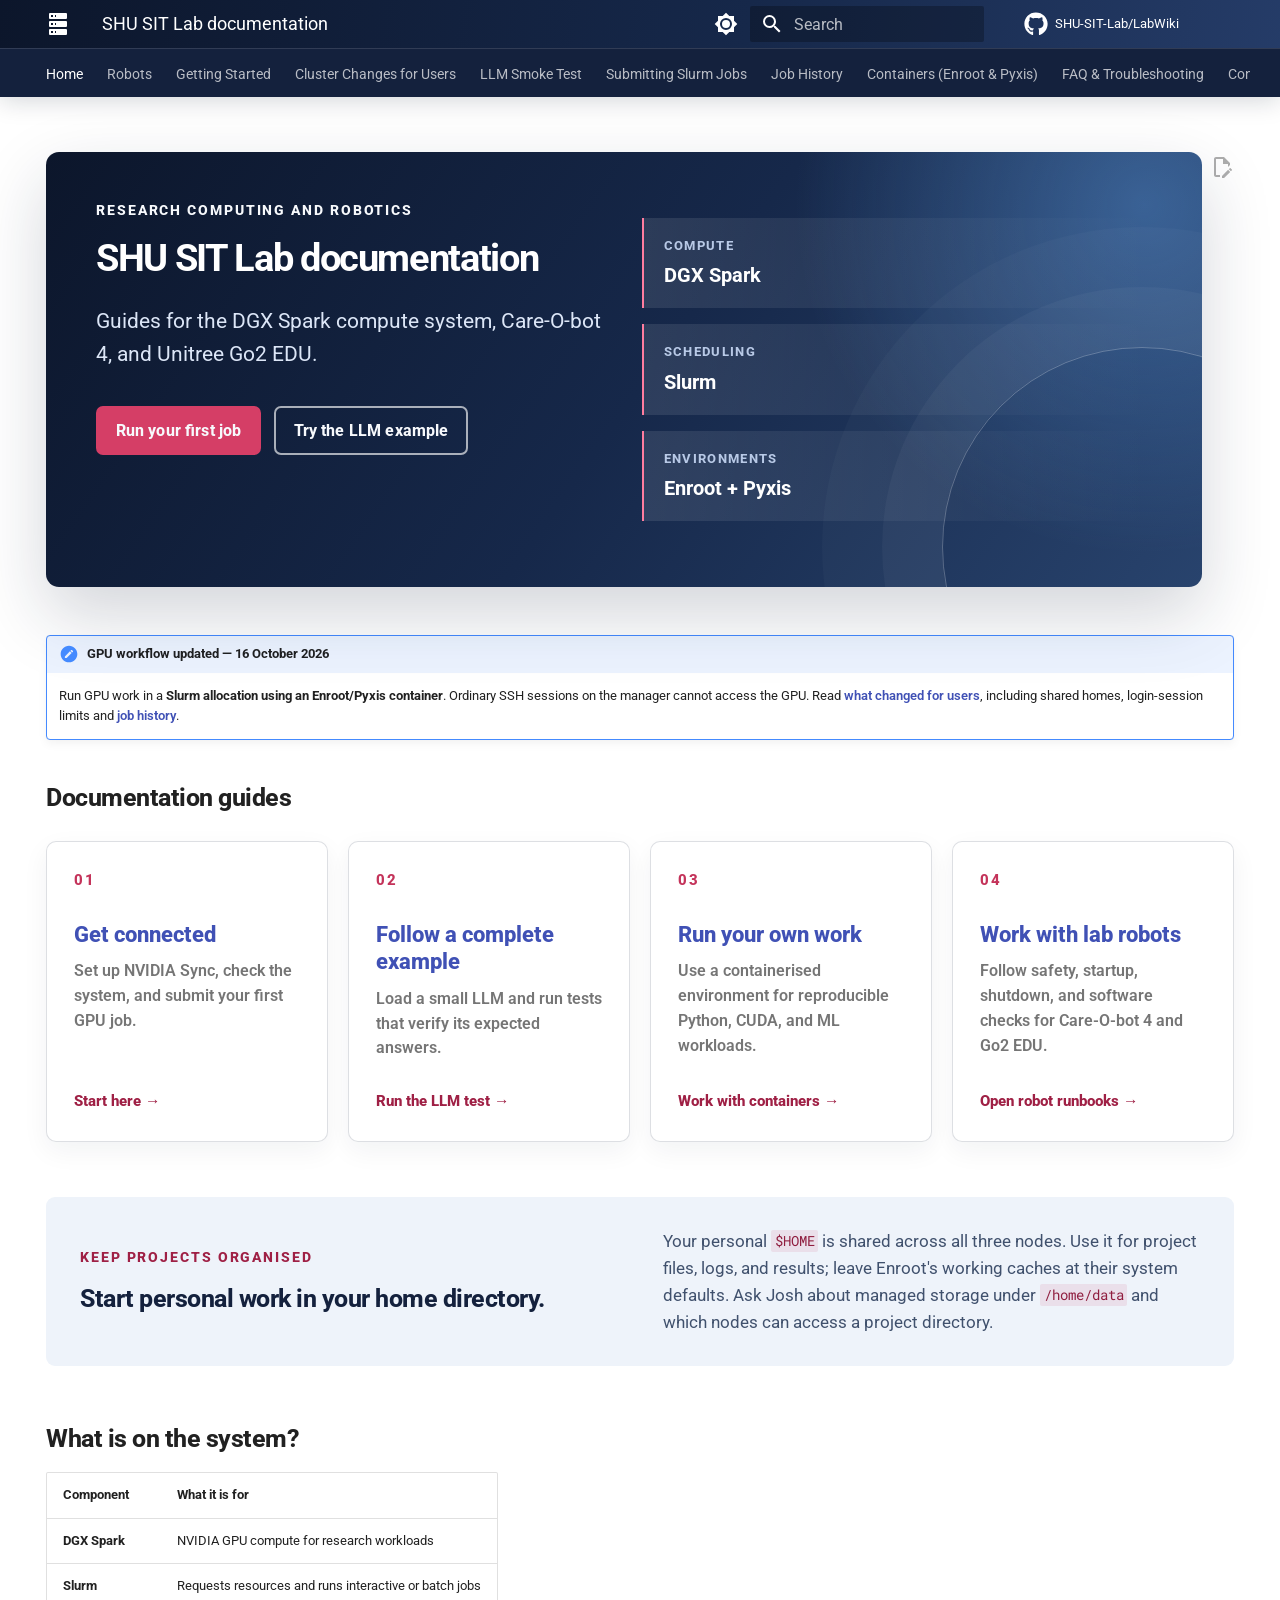
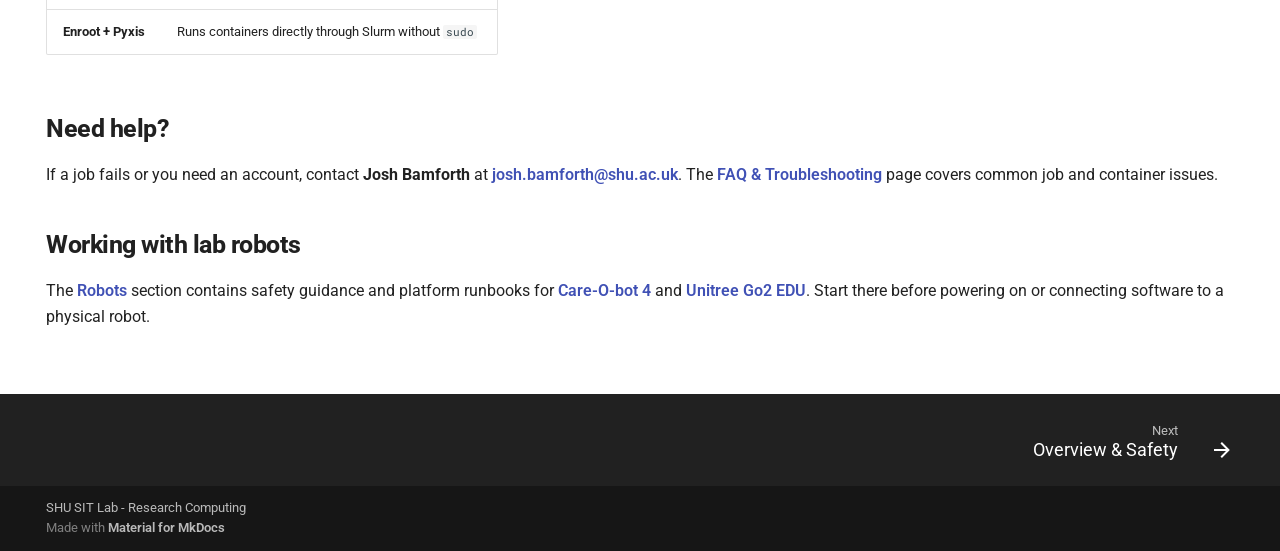
==== commit 2b7ebcfc: "Deployed 1f73865 with MkDocs version: 1.6.1" ====
--- a/index.html
+++ b/index.html
@@ -6,7 +6,7 @@
       <meta charset="utf-8">
       <meta name="viewport" content="width=device-width,initial-scale=1">
       
-        <meta name="description" content="Documentation for the SHU SIT Lab DGX Spark / Slurm cluster">
+        <meta name="description" content="Documentation for SHU SIT Lab research computing and robots">
       
       
       
@@ -14,25 +14,25 @@
       
       
       
-        <link rel="next" href="getting-started/">
+        <link rel="next" href="robots/">
       
       
         
       
       
       <link rel="icon" href="assets/images/favicon.png">
-      <meta name="generator" content="mkdocs-1.6.1, mkdocs-material-9.7.7">
-    
-    
-      
-        <title>LabWiki</title>
-      
-    
-    
-      <link rel="stylesheet" href="assets/stylesheets/main.ec1eaa64.min.css">
-      
-        
-        <link rel="stylesheet" href="assets/stylesheets/palette.ab4e12ef.min.css">
+      <meta name="generator" content="mkdocs-1.6.1, mkdocs-material-9.8.2">
+    
+    
+      
+        <title>SHU SIT Lab documentation - LabWiki</title>
+      
+    
+    
+      <link rel="stylesheet" href="assets/stylesheets/main.57a0d79d.min.css">
+      
+        
+        <link rel="stylesheet" href="assets/stylesheets/palette.fb2fffe2.min.css">
       
       
 
@@ -78,7 +78,7 @@
     <div data-md-component="skip">
       
         
-        <a href="#choose-your-next-step" class="md-skip">
+        <a href="#documentation-guides" class="md-skip">
           Skip to content
         </a>
       
@@ -114,7 +114,7 @@
         <div class="md-header__topic" data-md-component="header-topic">
           <span class="md-ellipsis">
             
-              Home
+              SHU SIT Lab documentation
             
           </span>
         </div>
@@ -241,6 +241,26 @@
   
   
   
+    
+    
+      <li class="md-tabs__item">
+        <a href="robots/" class="md-tabs__link">
+          
+  
+  
+  Robots
+
+        </a>
+      </li>
+    
+  
+
+      
+        
+  
+  
+  
+  
     <li class="md-tabs__item">
       <a href="getting-started/" class="md-tabs__link">
         
@@ -405,7 +425,9 @@
           
             
               
-              <div class="md-sidebar md-sidebar--primary" data-md-component="sidebar" data-md-type="navigation" >
+                
+              
+              <div class="md-sidebar md-sidebar--primary" data-md-component="sidebar" data-md-type="navigation" hidden>
                 <div class="md-sidebar__scrollwrap">
                   <div class="md-sidebar__inner">
                     
@@ -502,10 +524,10 @@
     <ul class="md-nav__list" data-md-component="toc" data-md-scrollfix>
       
         <li class="md-nav__item">
-  <a href="#choose-your-next-step" class="md-nav__link">
+  <a href="#documentation-guides" class="md-nav__link">
     <span class="md-ellipsis">
       
-        Choose your next step
+        Documentation guides
       
     </span>
   </a>
@@ -534,9 +556,163 @@
   
 </li>
       
+        <li class="md-nav__item">
+  <a href="#working-with-lab-robots" class="md-nav__link">
+    <span class="md-ellipsis">
+      
+        Working with lab robots
+      
+    </span>
+  </a>
+  
+</li>
+      
     </ul>
   
 </nav>
+      
+    </li>
+  
+
+    
+      
+      
+  
+  
+  
+  
+    
+    
+    
+    
+      
+      
+        
+      
+    
+    
+    <li class="md-nav__item md-nav__item--nested">
+      
+        
+        
+        <input class="md-nav__toggle md-toggle " type="checkbox" id="__nav_2" >
+        
+          
+          <label class="md-nav__link" for="__nav_2" id="__nav_2_label" tabindex="0">
+            
+  
+  
+  <span class="md-ellipsis">
+    
+  
+    Robots
+  
+
+    
+  </span>
+  
+  
+
+            <span class="md-nav__icon md-icon"></span>
+          </label>
+        
+        <nav class="md-nav" data-md-level="1" aria-labelledby="__nav_2_label" aria-expanded="false">
+          <label class="md-nav__title" for="__nav_2">
+            <span class="md-nav__icon md-icon"></span>
+            
+  
+    Robots
+  
+
+          </label>
+          <ul class="md-nav__list" data-md-scrollfix>
+            
+              
+                
+  
+  
+  
+  
+    <li class="md-nav__item">
+      <a href="robots/" class="md-nav__link">
+        
+  
+  
+  <span class="md-ellipsis">
+    
+  
+    Overview & Safety
+  
+
+    
+  </span>
+  
+  
+
+      </a>
+    </li>
+  
+
+              
+            
+              
+                
+  
+  
+  
+  
+    <li class="md-nav__item">
+      <a href="robots/care-o-bot-4/" class="md-nav__link">
+        
+  
+  
+  <span class="md-ellipsis">
+    
+  
+    Care-O-bot 4
+  
+
+    
+  </span>
+  
+  
+
+      </a>
+    </li>
+  
+
+              
+            
+              
+                
+  
+  
+  
+  
+    <li class="md-nav__item">
+      <a href="robots/go2-edu/" class="md-nav__link">
+        
+  
+  
+  <span class="md-ellipsis">
+    
+  
+    Unitree Go2 EDU
+  
+
+    
+  </span>
+  
+  
+
+      </a>
+    </li>
+  
+
+              
+            
+          </ul>
+        </nav>
       
     </li>
   
@@ -766,7 +942,9 @@
             
             
               
-              <div class="md-sidebar md-sidebar--secondary" data-md-component="sidebar" data-md-type="toc" >
+                
+              
+              <div class="md-sidebar md-sidebar--secondary" data-md-component="sidebar" data-md-type="toc" hidden>
                 <div class="md-sidebar__scrollwrap">
                   <div class="md-sidebar__inner">
                     
@@ -783,10 +961,10 @@
     <ul class="md-nav__list" data-md-component="toc" data-md-scrollfix>
       
         <li class="md-nav__item">
-  <a href="#choose-your-next-step" class="md-nav__link">
+  <a href="#documentation-guides" class="md-nav__link">
     <span class="md-ellipsis">
       
-        Choose your next step
+        Documentation guides
       
     </span>
   </a>
@@ -809,6 +987,17 @@
     <span class="md-ellipsis">
       
         Need help?
+      
+    </span>
+  </a>
+  
+</li>
+      
+        <li class="md-nav__item">
+  <a href="#working-with-lab-robots" class="md-nav__link">
+    <span class="md-ellipsis">
+      
+        Working with lab robots
       
     </span>
   </a>
@@ -829,6 +1018,8 @@
               <article class="md-content__inner md-typeset">
                 
                   
+  
+
 
 
   
@@ -842,9 +1033,9 @@
 
 <div class="landing-hero">
   <div class="landing-hero__content">
-    <p class="eyebrow">SHU SIT LAB &middot; RESEARCH COMPUTING</p>
-    <h1>Move from idea to GPU job.</h1>
-    <p class="landing-lede">A practical guide to using the lab's DGX Spark system: schedule GPU work with Slurm and run reproducible environments with Enroot and Pyxis.</p>
+    <p class="eyebrow">RESEARCH COMPUTING AND ROBOTICS</p>
+    <h1>SHU SIT Lab documentation</h1>
+    <p class="landing-lede">Guides for the DGX Spark compute system, Care-O-bot 4, and Unitree Go2 EDU.</p>
     <p class="hero-actions">
       <a class="md-button md-button--primary" href="getting-started/">Run your first job</a>
       <a class="md-button" href="llm-smoke-test/">Try the LLM example</a>
@@ -873,7 +1064,7 @@
 <a href="cluster-updates/">what changed for users</a>, including shared homes,
 login-session limits and <a href="job-history/">job history</a>.</p>
 </div>
-<h2 id="choose-your-next-step">Choose your next step<a class="headerlink" href="#choose-your-next-step" title="Permanent link">&para;</a></h2>
+<h2 id="documentation-guides">Documentation guides<a class="headerlink" href="#documentation-guides" title="Permanent link">&para;</a></h2>
 <div class="journey-grid">
   <a class="journey-card" href="getting-started/">
     <span class="journey-card__number">01</span>
@@ -892,6 +1083,12 @@
     <span class="journey-card__title">Run your own work</span>
     <span class="journey-card__body">Use a containerised environment for reproducible Python, CUDA, and ML workloads.</span>
     <span class="journey-card__link">Work with containers &rarr;</span>
+  </a>
+  <a class="journey-card" href="robots/">
+    <span class="journey-card__number">04</span>
+    <span class="journey-card__title">Work with lab robots</span>
+    <span class="journey-card__body">Follow safety, startup, shutdown, and software checks for Care-O-bot 4 and Go2 EDU.</span>
+    <span class="journey-card__link">Open robot runbooks &rarr;</span>
   </a>
 </div>
 
@@ -930,15 +1127,25 @@
 <p>If a job fails or you need an account, contact <strong>Josh Bamforth</strong> at
 <a href="mailto:josh.bamforth@shu.ac.uk">josh.bamforth@shu.ac.uk</a>. The
 <a href="faq/">FAQ &amp; Troubleshooting</a> page covers common job and container issues.</p>
-
-
-
-
-
-
-
-
-
+<h2 id="working-with-lab-robots">Working with lab robots<a class="headerlink" href="#working-with-lab-robots" title="Permanent link">&para;</a></h2>
+<p>The <a href="robots/">Robots</a> section contains safety guidance and platform
+runbooks for <a href="robots/care-o-bot-4/">Care-O-bot 4</a> and
+<a href="robots/go2-edu/">Unitree Go2 EDU</a>. Start there before powering on or
+connecting software to a physical robot.</p>
+
+
+
+
+
+
+
+  
+  
+
+
+
+
+  
 
 
 
@@ -962,17 +1169,19 @@
   
     
       
+        
+      
       <nav class="md-footer__inner md-grid" aria-label="Footer" >
         
         
           
-          <a href="getting-started/" class="md-footer__link md-footer__link--next" aria-label="Next: Getting Started">
+          <a href="robots/" class="md-footer__link md-footer__link--next" aria-label="Next: Overview &amp; Safety">
             <div class="md-footer__title">
               <span class="md-footer__direction">
                 Next
               </span>
               <div class="md-ellipsis">
-                Getting Started
+                Overview & Safety
               </div>
             </div>
             <div class="md-footer__button md-icon">
@@ -1013,10 +1222,10 @@
     
       
       
-      <script id="__config" type="application/json">{"annotate": null, "base": ".", "features": ["navigation.instant", "navigation.tabs", "navigation.tabs.sticky", "navigation.sections", "navigation.top", "navigation.footer", "content.code.copy", "content.action.edit", "search.suggest", "search.highlight"], "search": "assets/javascripts/workers/search.2c215733.min.js", "tags": null, "translations": {"clipboard.copied": "Copied to clipboard", "clipboard.copy": "Copy to clipboard", "search.result.more.one": "1 more on this page", "search.result.more.other": "# more on this page", "search.result.none": "No matching documents", "search.result.one": "1 matching document", "search.result.other": "# matching documents", "search.result.placeholder": "Type to start searching", "search.result.term.missing": "Missing", "select.version": "Select version"}, "version": null}</script>
-    
-    
-      <script src="assets/javascripts/bundle.d7400e89.min.js"></script>
+      <script id="__config" type="application/json">{"annotate": null, "base": ".", "features": ["navigation.instant", "navigation.tabs", "navigation.tabs.sticky", "navigation.sections", "navigation.top", "navigation.footer", "content.code.copy", "content.action.edit", "search.suggest", "search.highlight"], "search": "assets/javascripts/workers/search.a7633da7.min.js", "tags": null, "translations": {"clipboard.copied": "Copied to clipboard", "clipboard.copy": "Copy to clipboard", "search.result.more.one": "1 more on this page", "search.result.more.other": "# more on this page", "search.result.none": "No matching documents", "search.result.one": "1 matching document", "search.result.other": "# matching documents", "search.result.placeholder": "Type to start searching", "search.result.term.missing": "Missing", "select.version": "Select version"}, "version": null}</script>
+    
+    
+      <script src="assets/javascripts/bundle.a5f9d56c.min.js"></script>
       
     
   </body>
--- a/assets/stylesheets/main.57a0d79d.min.css
+++ b/assets/stylesheets/main.57a0d79d.min.css
@@ -0,0 +1,6 @@
+@charset "UTF-8";html{box-sizing:border-box;-webkit-text-size-adjust:none;-moz-text-size-adjust:none;text-size-adjust:none}*,:after,:before{box-sizing:inherit}@media(prefers-reduced-motion){*,:after,:before{transition:none!important}}body{margin:0;-webkit-font-smoothing:antialiased;-moz-osx-font-smoothing:grayscale;--md-text-font-family:var(--md-text-font, _),
+    -apple-system, BlinkMacSystemFont, Helvetica, Arial, sans-serif;--md-code-font-family:var(--md-code-font, _),
+    SFMono-Regular, Consolas, Menlo, monospace}.md-typeset code:not(.focus-visible),a,button,input,label{-webkit-tap-highlight-color:transparent}a{color:inherit;text-decoration:none}hr{box-sizing:initial;display:block;height:.05rem;padding:0;overflow:visible;border:0}small{font-size:80%}sub,sup{line-height:1em}img{border-style:none}table{border-spacing:0;border-collapse:initial}td,th{font-weight:400;vertical-align:top}button{padding:0;margin:0;font-family:inherit;font-size:inherit;background:#0000;border:0}input{border:0;outline:none}:root{--md-primary-fg-color:#4051b5;--md-primary-fg-color--light:#5d6cc0;--md-primary-fg-color--dark:#303fa1;--md-primary-bg-color:#fff;--md-primary-bg-color--light:#ffffffb3;--md-accent-fg-color:#526cfe;--md-accent-fg-color--transparent:#526cfe1a;--md-accent-bg-color:#fff;--md-accent-bg-color--light:#ffffffb3;--md-typeset-table-sort-icon:url("data:image/svg+xml;charset=utf-8,<svg xmlns='http://www.w3.org/2000/svg' viewBox='0 0 24 24'><path d='m18 21-4-4h3V7h-3l4-4 4 4h-3v10h3M2 19v-2h10v2M2 13v-2h7v2M2 7V5h4v2z'/></svg>");--md-typeset-table-sort-icon--asc:url("data:image/svg+xml;charset=utf-8,<svg xmlns='http://www.w3.org/2000/svg' viewBox='0 0 24 24'><path d='M19 17h3l-4 4-4-4h3V3h2M2 17h10v2H2M6 5v2H2V5m0 6h7v2H2z'/></svg>");--md-typeset-table-sort-icon--desc:url("data:image/svg+xml;charset=utf-8,<svg xmlns='http://www.w3.org/2000/svg' viewBox='0 0 24 24'><path d='M19 7h3l-4-4-4 4h3v14h2M2 17h10v2H2M6 5v2H2V5m0 6h7v2H2z'/></svg>")}[data-md-color-scheme=default]{color-scheme:light}[data-md-color-scheme=default] img[src$="#gh-dark-mode-only"],[data-md-color-scheme=default] img[src$="#only-dark"]{display:none}:root,[data-md-color-scheme=default]{--md-hue:225deg;--md-default-fg-color:#000000de;--md-default-fg-color--light:#0000008a;--md-default-fg-color--lighter:#00000052;--md-default-fg-color--lightest:#00000012;--md-default-bg-color:#fff;--md-default-bg-color--light:#ffffffb3;--md-default-bg-color--lighter:#ffffff4d;--md-default-bg-color--lightest:#ffffff1f;--md-code-fg-color:#36464e;--md-code-bg-color:#f5f5f5;--md-code-bg-color--light:#f5f5f5b3;--md-code-bg-color--lighter:#f5f5f54d;--md-code-hl-color:#4287ff;--md-code-hl-color--light:#4287ff1a;--md-code-hl-number-color:#d52a2a;--md-code-hl-special-color:#db1457;--md-code-hl-function-color:#a846b9;--md-code-hl-constant-color:#6e59d9;--md-code-hl-keyword-color:#3f6ec6;--md-code-hl-string-color:#1c7d4d;--md-code-hl-name-color:var(--md-code-fg-color);--md-code-hl-operator-color:var(--md-default-fg-color--light);--md-code-hl-punctuation-color:var(--md-default-fg-color--light);--md-code-hl-comment-color:var(--md-default-fg-color--light);--md-code-hl-generic-color:var(--md-default-fg-color--light);--md-code-hl-variable-color:var(--md-default-fg-color--light);--md-typeset-color:var(--md-default-fg-color);--md-typeset-a-color:var(--md-primary-fg-color);--md-typeset-del-color:#f5503d26;--md-typeset-ins-color:#0bd57026;--md-typeset-kbd-color:#fafafa;--md-typeset-kbd-accent-color:#fff;--md-typeset-kbd-border-color:#b8b8b8;--md-typeset-mark-color:#ffff0080;--md-typeset-table-color:#0000001f;--md-typeset-table-color--light:#00000009;--md-admonition-fg-color:var(--md-default-fg-color);--md-admonition-bg-color:var(--md-default-bg-color);--md-warning-fg-color:#000000de;--md-warning-bg-color:#ff9;--md-footer-fg-color:#fff;--md-footer-fg-color--light:#ffffffb3;--md-footer-fg-color--lighter:#ffffff73;--md-footer-bg-color:#000000de;--md-footer-bg-color--dark:#00000052;--md-shadow-z1:0 0.2rem 0.5rem #0000000d,
+    0 0 0.05rem #0000001a;--md-shadow-z2:0 0.2rem 0.5rem #0000001a,
+    0 0 0.05rem #00000040;--md-shadow-z3:0 0.2rem 0.5rem #0003,
+    0 0 0.05rem #00000059}.md-icon svg{display:block;width:1.2rem;height:1.2rem;fill:currentcolor}aside,body,input{font-family:var(--md-text-font-family);font-feature-settings:"kern","liga";color:var(--md-typeset-color)}code,kbd,pre{font-family:var(--md-code-font-family);font-feature-settings:"kern"}.md-typeset{font-size:.8rem;line-height:1.6;overflow-wrap:break-word;-webkit-print-color-adjust:exact;color-adjust:exact}@media print{.md-typeset{font-size:.68rem}.md-typeset code,.md-typeset kbd,.md-typeset pre{white-space:pre-wrap}}.md-typeset blockquote,.md-typeset dl,.md-typeset figure,.md-typeset ol,.md-typeset pre,.md-typeset ul{margin-top:1em;margin-bottom:1em}.md-typeset h1{margin:0 0 1.25em;font-size:2em;line-height:1.3;color:var(--md-default-fg-color--light)}.md-typeset h1,.md-typeset h2{font-weight:300;letter-spacing:-.01em}.md-typeset h2{margin:1.6em 0 .64em;font-size:1.5625em;line-height:1.4}.md-typeset h3{margin:1.6em 0 .8em;font-size:1.25em;font-weight:400;line-height:1.5;letter-spacing:-.01em}.md-typeset h2+h3{margin-top:.8em}.md-typeset h4{margin:1em 0;font-weight:700;letter-spacing:-.01em}.md-typeset h5,.md-typeset h6{margin:1.25em 0;font-size:.8em;font-weight:700;color:var(--md-default-fg-color--light);letter-spacing:-.01em}.md-typeset h5{text-transform:uppercase}.md-typeset h5 code{text-transform:none}.md-typeset hr{display:flow-root;margin:1.5em 0;border-bottom:.05rem solid var(--md-default-fg-color--lightest)}.md-typeset a{color:var(--md-typeset-a-color);word-break:break-word}.md-typeset a,.md-typeset a:before{transition:color 125ms}.md-typeset a:focus,.md-typeset a:hover{color:var(--md-accent-fg-color)}.md-typeset a:focus code,.md-typeset a:hover code{color:var(--md-accent-fg-color);background-color:var(--md-accent-fg-color--transparent)}.md-typeset a code{color:var(--md-typeset-a-color)}.md-typeset a.focus-visible{outline-color:var(--md-accent-fg-color);outline-offset:.2rem}.md-typeset code,.md-typeset kbd,.md-typeset pre{font-variant-ligatures:none;color:var(--md-code-fg-color);direction:ltr;transition:background-color 125ms}.md-typeset code{padding:0 .2941176471em;font-size:.85em;word-break:break-word;background-color:var(--md-code-bg-color);border-radius:.1rem;-webkit-box-decoration-break:clone;box-decoration-break:clone;transition:color 125ms,background-color 125ms}.md-typeset code:not(.focus-visible){outline:none}.md-typeset pre{position:relative;display:flow-root;line-height:1.4}.md-typeset pre>code{display:block;padding:.7720588235em 1.1764705882em;margin:0;overflow:auto;word-break:normal;touch-action:auto;scrollbar-color:var(--md-default-fg-color--lighter) #0000;scrollbar-width:thin;outline-color:var(--md-accent-fg-color);box-shadow:none;-webkit-box-decoration-break:slice;box-decoration-break:slice}.md-typeset pre>code:hover{scrollbar-color:var(--md-accent-fg-color) #0000}.md-typeset pre>code::-webkit-scrollbar{width:.2rem;height:.2rem}.md-typeset pre>code::-webkit-scrollbar-thumb{background-color:var(--md-default-fg-color--lighter)}.md-typeset pre>code::-webkit-scrollbar-thumb:hover{background-color:var(--md-accent-fg-color)}.md-typeset kbd{display:inline-block;padding:0 .6666666667em;font-size:.75em;color:var(--md-default-fg-color);word-break:break-word;vertical-align:text-top;background-color:var(--md-typeset-kbd-color);border-radius:.1rem;box-shadow:0 .1rem 0 .05rem var(--md-typeset-kbd-border-color),0 .1rem 0 var(--md-typeset-kbd-border-color),0 -.1rem .2rem var(--md-typeset-kbd-accent-color) inset}.md-typeset mark{color:inherit;word-break:break-word;background-color:var(--md-typeset-mark-color);-webkit-box-decoration-break:clone;box-decoration-break:clone}.md-typeset abbr{text-decoration:none;cursor:help}.md-typeset [data-preview],.md-typeset abbr{border-bottom:.05rem dotted var(--md-default-fg-color--light)}.md-typeset small{opacity:.75}[dir=ltr] .md-typeset sub,[dir=ltr] .md-typeset sup{margin-left:.078125em}[dir=rtl] .md-typeset sub,[dir=rtl] .md-typeset sup{margin-right:.078125em}[dir=ltr] .md-typeset blockquote{padding-left:.6rem;border-left:.2rem solid var(--md-default-fg-color--lighter)}[dir=rtl] .md-typeset blockquote{padding-right:.6rem;border-right:.2rem solid var(--md-default-fg-color--lighter)}.md-typeset blockquote{margin-left:0;margin-right:0;color:var(--md-default-fg-color--light)}.md-typeset ul{list-style-type:disc}.md-typeset ul[type]{list-style-type:revert-layer}[dir=ltr] .md-typeset ol,[dir=ltr] .md-typeset ol li ol,[dir=ltr] .md-typeset ol li ul,[dir=ltr] .md-typeset ul,[dir=ltr] .md-typeset ul li ol,[dir=ltr] .md-typeset ul li ul{margin-left:.625em}[dir=rtl] .md-typeset ol,[dir=rtl] .md-typeset ol li ol,[dir=rtl] .md-typeset ol li ul,[dir=rtl] .md-typeset ul,[dir=rtl] .md-typeset ul li ol,[dir=rtl] .md-typeset ul li ul{margin-right:.625em}.md-typeset ol,.md-typeset ul{padding:0}.md-typeset ol:not([hidden]),.md-typeset ul:not([hidden]){display:flow-root}.md-typeset ol ol,.md-typeset ul ol{list-style-type:lower-alpha}.md-typeset ol ol ol,.md-typeset ul ol ol{list-style-type:lower-roman}.md-typeset ol ol ol ol,.md-typeset ul ol ol ol{list-style-type:upper-alpha}.md-typeset ol ol ol ol ol,.md-typeset ul ol ol ol ol{list-style-type:upper-roman}.md-typeset ol[type],.md-typeset ul[type]{list-style-type:revert-layer}[dir=ltr] .md-typeset ol li,[dir=ltr] .md-typeset ul li{margin-left:1.25em}[dir=rtl] .md-typeset ol li,[dir=rtl] .md-typeset ul li{margin-right:1.25em}.md-typeset ol li,.md-typeset ul li{margin-bottom:.5em}.md-typeset ol li blockquote,.md-typeset ol li p,.md-typeset ul li blockquote,.md-typeset ul li p{margin:.5em 0}.md-typeset ol li:last-child,.md-typeset ul li:last-child{margin-bottom:0}.md-typeset ol li ol,.md-typeset ol li ul,.md-typeset ul li ol,.md-typeset ul li ul{margin-top:.5em;margin-bottom:.5em}[dir=ltr] .md-typeset dd{margin-left:1.875em}[dir=rtl] .md-typeset dd{margin-right:1.875em}.md-typeset dd{margin-top:1em;margin-bottom:1.5em}.md-typeset img,.md-typeset svg,.md-typeset video{max-width:100%;height:auto}.md-typeset img[align=left]{margin:1em 1em 1em 0}.md-typeset img[align=right]{margin:1em 0 1em 1em}.md-typeset img[align]:only-child{margin-top:0}.md-typeset figure{display:flow-root;width:fit-content;max-width:100%;margin:1em auto;text-align:center}.md-typeset figure img{display:block;margin:0 auto}.md-typeset figcaption{max-width:24rem;margin:1em auto;font-style:italic}.md-typeset iframe{max-width:100%}.md-typeset table:not([class]){display:inline-block;max-width:100%;overflow:auto;font-size:.64rem;touch-action:auto;background-color:var(--md-default-bg-color);border:.05rem solid var(--md-typeset-table-color);border-radius:.1rem}@media print{.md-typeset table:not([class]){display:table}}.md-typeset table:not([class])+*{margin-top:1.5em}.md-typeset table:not([class]) td>:first-child,.md-typeset table:not([class]) th>:first-child{margin-top:0}.md-typeset table:not([class]) td>:last-child,.md-typeset table:not([class]) th>:last-child{margin-bottom:0}.md-typeset table:not([class]) td:not([align]),.md-typeset table:not([class]) th:not([align]){text-align:left}[dir=rtl] .md-typeset table:not([class]) td:not([align]),[dir=rtl] .md-typeset table:not([class]) th:not([align]){text-align:right}.md-typeset table:not([class]) th{min-width:5rem;padding:.9375em 1.25em;font-weight:700;vertical-align:top}.md-typeset table:not([class]) td{padding:.9375em 1.25em;vertical-align:top;border-top:.05rem solid var(--md-typeset-table-color)}.md-typeset table:not([class]) tbody tr{transition:background-color 125ms}.md-typeset table:not([class]) tbody tr:hover{background-color:var(--md-typeset-table-color--light);box-shadow:0 .05rem 0 var(--md-default-bg-color) inset}.md-typeset table:not([class]) a{word-break:normal}.md-typeset table th[role=columnheader]{cursor:pointer}[dir=ltr] .md-typeset table th[role=columnheader]:after{margin-left:.5em}[dir=rtl] .md-typeset table th[role=columnheader]:after{margin-right:.5em}.md-typeset table th[role=columnheader]:after{display:inline-block;width:1.2em;height:1.2em;vertical-align:text-bottom;content:"";-webkit-mask-image:var(--md-typeset-table-sort-icon);mask-image:var(--md-typeset-table-sort-icon);-webkit-mask-repeat:no-repeat;mask-repeat:no-repeat;-webkit-mask-size:contain;mask-size:contain;transition:background-color 125ms}.md-typeset table th[role=columnheader]:hover:after{background-color:var(--md-default-fg-color--lighter)}.md-typeset table th[role=columnheader][aria-sort=ascending]:after{background-color:var(--md-default-fg-color--light);-webkit-mask-image:var(--md-typeset-table-sort-icon--asc);mask-image:var(--md-typeset-table-sort-icon--asc)}.md-typeset table th[role=columnheader][aria-sort=descending]:after{background-color:var(--md-default-fg-color--light);-webkit-mask-image:var(--md-typeset-table-sort-icon--desc);mask-image:var(--md-typeset-table-sort-icon--desc)}.md-typeset__scrollwrap{margin:1em -.8rem;overflow-x:auto;touch-action:auto}.md-typeset__table{display:inline-block;padding:0 .8rem;margin-bottom:.5em}@media print{.md-typeset__table{display:block}}html .md-typeset__table table{display:table;width:100%;margin:0;overflow:hidden}@media screen and (max-width:44.984375em){.md-content__inner>pre{margin:1em -.8rem}.md-content__inner>pre code{border-radius:0}}.md-typeset .md-author{position:relative;display:block;flex-shrink:0;width:1.6rem;height:1.6rem;overflow:hidden;border-radius:100%;transition:color 125ms,transform 125ms}.md-typeset .md-author img{display:block}.md-typeset .md-author--more{font-size:.6rem;font-weight:700;line-height:1.6rem;color:var(--md-default-fg-color--lighter);text-align:center;background:var(--md-default-fg-color--lightest)}.md-typeset .md-author--long{width:2.4rem;height:2.4rem}.md-typeset a.md-author{transform:scale(1)}.md-typeset a.md-author img{filter:grayscale(100%) opacity(75%);border-radius:100%;transition:filter 125ms}.md-typeset a.md-author:focus,.md-typeset a.md-author:hover{z-index:1;transform:scale(1.1)}.md-typeset a.md-author:focus img,.md-typeset a.md-author:hover img{filter:grayscale(0)}.md-banner{overflow:auto;color:var(--md-footer-fg-color);background-color:var(--md-footer-bg-color)}@media print{.md-banner{display:none}}.md-banner--warning{color:var(--md-warning-fg-color);background-color:var(--md-warning-bg-color)}.md-banner__inner{padding:0 .8rem;margin:.6rem auto;font-size:.7rem}[dir=ltr] .md-banner__button{float:right}[dir=rtl] .md-banner__button{float:left}.md-banner__button{color:inherit;cursor:pointer;transition:opacity .25s}.no-js .md-banner__button{display:none}.md-banner__button:hover{opacity:.7}html{height:100%;overflow-x:hidden;font-size:125%}@media screen and (min-width:100em){html{font-size:137.5%}}@media screen and (min-width:125em){html{font-size:150%}}body{position:relative;display:flex;flex-direction:column;width:100%;min-height:100%;font-size:.5rem;background-color:var(--md-default-bg-color)}@media print{body{display:block}}@media screen and (max-width:59.984375em){body[data-md-scrolllock]{position:fixed}}.md-grid{max-width:61rem;margin-left:auto;margin-right:auto}.md-container{display:flex;flex-grow:1;flex-direction:column}@media print{.md-container{display:block}}.md-main{flex-grow:1}.md-main__inner{display:flex;height:100%;margin-top:1.5rem}.md-ellipsis{overflow:hidden;text-overflow:ellipsis}.md-toggle{display:none}.md-option{position:absolute;width:0;height:0;opacity:0}.md-option:checked+label:not([hidden]){display:block}.md-option.focus-visible+label{outline-style:auto;outline-color:var(--md-accent-fg-color)}.md-skip{position:fixed;z-index:-1;padding:.3rem .5rem;margin:.5rem;font-size:.64rem;color:var(--md-default-bg-color);background-color:var(--md-default-fg-color);border-radius:.1rem;outline-color:var(--md-accent-fg-color);opacity:0;transform:translateY(.4rem)}.md-skip:focus{z-index:10;opacity:1;transition:transform .25s cubic-bezier(.4,0,.2,1),opacity 175ms 75ms;transform:translateY(0)}@page{margin:25mm}:root{--md-clipboard-icon:url("data:image/svg+xml;charset=utf-8,<svg xmlns='http://www.w3.org/2000/svg' viewBox='0 0 24 24'><path d='M19 21H8V7h11m0-2H8a2 2 0 0 0-2 2v14a2 2 0 0 0 2 2h11a2 2 0 0 0 2-2V7a2 2 0 0 0-2-2m-3-4H4a2 2 0 0 0-2 2v14h2V3h12z'/></svg>");--md-code-select-icon:url("data:image/svg+xml;charset=utf-8,<svg xmlns='http://www.w3.org/2000/svg' viewBox='0 0 24 24'><path d='M19 19h-4v2h4c1.1 0 2-.9 2-2v-4h-2m0-12h-4v2h4v4h2V5c0-1.1-.9-2-2-2M5 5h4V3H5c-1.1 0-2 .9-2 2v4h2m0 6H3v4c0 1.1.9 2 2 2h4v-2H5zm2-4h2v2H7zm4 0h2v2h-2zm4 0h2v2h-2zM7 7h2v2H7zm4 0h2v2h-2zm4 0h2v2h-2zm-8 8h2v2H7zm4 0h2v2h-2zm4 0h2v2h-2z'/></svg>");--md-code-copy-icon:url("data:image/svg+xml;charset=utf-8,<svg xmlns='http://www.w3.org/2000/svg' viewBox='0 0 24 24'><path d='M19 21H8V7h11m0-2H8a2 2 0 0 0-2 2v14a2 2 0 0 0 2 2h11a2 2 0 0 0 2-2V7a2 2 0 0 0-2-2m-3-4H4a2 2 0 0 0-2 2v14h2V3h12z'/></svg>")}.md-clipboard{z-index:1;width:1.5em;height:1.5em;color:var(--md-default-fg-color--lightest);cursor:pointer;border-radius:.1rem;outline-color:var(--md-accent-fg-color);outline-offset:.1rem;transition:color .25s}@media print{.md-clipboard{display:none}}.md-clipboard:not(.focus-visible){outline:none;-webkit-tap-highlight-color:transparent}:hover>.md-clipboard{color:var(--md-default-fg-color--light)}.md-clipboard:focus,.md-clipboard:hover{color:var(--md-accent-fg-color)}.md-clipboard:after{display:block;width:1.125em;height:1.125em;margin:0 auto;content:"";background-color:currentcolor;-webkit-mask-image:var(--md-clipboard-icon);mask-image:var(--md-clipboard-icon);-webkit-mask-repeat:no-repeat;mask-repeat:no-repeat;-webkit-mask-position:center;mask-position:center;-webkit-mask-size:contain;mask-size:contain}.md-clipboard--inline{cursor:pointer}.md-clipboard--inline code{transition:color .25s,background-color .25s}.md-clipboard--inline:focus code,.md-clipboard--inline:hover code{color:var(--md-accent-fg-color);background-color:var(--md-accent-fg-color--transparent)}.md-typeset .md-code__content{display:grid}.md-code__nav{position:absolute;top:.25em;right:.25em;z-index:1;display:flex;gap:.2rem;padding:.2rem;background-color:var(--md-code-bg-color--lighter);border-radius:.1rem;transition:background-color .25s}:hover>.md-code__nav{background-color:var(--md-code-bg-color--light)}.md-code__button{display:block;width:1.5em;height:1.5em;color:var(--md-default-fg-color--lightest);cursor:pointer;outline-color:var(--md-accent-fg-color);outline-offset:.1rem;transition:color .25s}:hover>*>.md-code__button{color:var(--md-default-fg-color--light)}.md-code__button.focus-visible,.md-code__button:hover{color:var(--md-accent-fg-color)}.md-code__button--active{color:var(--md-default-fg-color)!important}.md-code__button:after{display:block;width:1.125em;height:1.125em;margin:0 auto;content:"";background-color:currentcolor;-webkit-mask-repeat:no-repeat;mask-repeat:no-repeat;-webkit-mask-position:center;mask-position:center;-webkit-mask-size:contain;mask-size:contain}.md-code__button[data-md-type=select]:after{-webkit-mask-image:var(--md-code-select-icon);mask-image:var(--md-code-select-icon)}.md-code__button[data-md-type=copy]:after{-webkit-mask-image:var(--md-code-copy-icon);mask-image:var(--md-code-copy-icon)}@keyframes consent{0%{opacity:0;transform:translateY(100%)}to{opacity:1;transform:translateY(0)}}@keyframes overlay{0%{opacity:0}to{opacity:1}}.md-consent__overlay{position:fixed;top:0;z-index:5;width:100%;height:100%;background-color:#0000008a;-webkit-backdrop-filter:blur(.1rem);backdrop-filter:blur(.1rem);opacity:1;animation:overlay .25s both}.md-consent__inner{position:fixed;bottom:0;z-index:5;width:100%;max-height:100%;padding:0;overflow:auto;background-color:var(--md-default-bg-color);border:0;border-radius:.1rem;box-shadow:0 0 .2rem #0000001a,0 .2rem .4rem #0003;animation:consent .5s cubic-bezier(.1,.7,.1,1) both}.md-consent__form{padding:.8rem}.md-consent__settings{display:none;margin:1em 0}input:checked+.md-consent__settings{display:block}.md-consent__controls{margin-bottom:.8rem}.md-typeset .md-consent__controls .md-button{display:inline}@media screen and (max-width:44.984375em){.md-typeset .md-consent__controls .md-button{display:block;width:100%;margin-top:.4rem;text-align:center}}.md-consent label{cursor:pointer}.md-content{flex-grow:1;min-width:0}.md-content__inner{padding-top:.6rem;margin:0 .8rem 1.2rem}@media screen and (min-width:76.25em){[dir=ltr] .md-sidebar--primary:not([hidden])~.md-content>.md-content__inner,[dir=rtl] .md-sidebar--secondary:not([hidden])~.md-content>.md-content__inner{margin-left:1.2rem}[dir=ltr] .md-sidebar--secondary:not([hidden])~.md-content>.md-content__inner,[dir=rtl] .md-sidebar--primary:not([hidden])~.md-content>.md-content__inner{margin-right:1.2rem}}.md-content__inner:before{display:block;height:.4rem;content:""}.md-content__inner>:last-child{margin-bottom:0}[dir=ltr] .md-content__button{float:right;margin-left:.4rem}[dir=rtl] .md-content__button{float:left;margin-right:.4rem}.md-content__button{padding:0;margin:.4rem 0}@media print{.md-content__button{display:none}}.md-typeset .md-content__button{color:var(--md-default-fg-color--lighter)}.md-content__button svg{display:inline;vertical-align:top}[dir=rtl] .md-content__button svg{transform:scaleX(-1)}[dir=ltr] .md-dialog{right:.8rem}[dir=rtl] .md-dialog{left:.8rem}.md-dialog{position:fixed;bottom:.8rem;z-index:4;min-width:11.1rem;padding:.4rem .6rem;pointer-events:none;background-color:var(--md-default-fg-color);border-radius:.1rem;box-shadow:var(--md-shadow-z3);opacity:0;transition:transform 0s .4s,opacity .4s;transform:translateY(100%)}@media print{.md-dialog{display:none}}.md-dialog--active{pointer-events:auto;opacity:1;transition:transform .4s cubic-bezier(.075,.85,.175,1),opacity .4s;transform:translateY(0)}.md-dialog__inner{font-size:.7rem;color:var(--md-default-bg-color)}.md-feedback{margin:2em 0 1em;text-align:center}.md-feedback fieldset{padding:0;margin:0;border:none}.md-feedback__title{margin:1em auto;font-weight:700}.md-feedback__inner{position:relative}.md-feedback__list{position:relative;display:flex;flex-wrap:wrap;place-content:baseline center}.md-feedback__list:hover .md-icon:not(:disabled){color:var(--md-default-fg-color--lighter)}:disabled .md-feedback__list{min-height:1.8rem}.md-feedback__icon{flex-shrink:0;margin:0 .1rem;color:var(--md-default-fg-color--light);cursor:pointer;transition:color 125ms}.md-feedback__icon:not(:disabled).md-icon:hover{color:var(--md-accent-fg-color)}.md-feedback__icon:disabled{color:var(--md-default-fg-color--lightest);pointer-events:none}.md-feedback__note{position:relative;opacity:0;transition:transform .4s cubic-bezier(.1,.7,.1,1),opacity .15s;transform:translateY(.4rem)}.md-feedback__note>*{max-width:16rem;margin:0 auto}:disabled .md-feedback__note{opacity:1;transform:translateY(0)}@media print{.md-feedback,.md-footer{display:none}}.md-footer{color:var(--md-footer-fg-color);background-color:var(--md-footer-bg-color)}.md-footer__inner{justify-content:space-between;padding:.2rem;overflow:auto}.md-footer__inner:not([hidden]){display:flex}.md-footer__link{display:flex;flex-grow:.01;align-items:end;max-width:100%;margin-top:1rem;margin-bottom:.4rem;overflow:hidden;outline-color:var(--md-accent-fg-color);transition:opacity .25s}.md-footer__link:focus,.md-footer__link:hover{opacity:.7}[dir=rtl] .md-footer__link svg{transform:scaleX(-1)}@media screen and (max-width:44.984375em){.md-footer__link--prev{flex-shrink:0}.md-footer__link--prev .md-footer__title{display:none}}[dir=ltr] .md-footer__link--next{margin-left:auto}.md-footer__link--next{text-align:right}[dir=rtl] .md-footer__link--next{margin-right:auto;text-align:left}.md-footer__title{flex-grow:1;max-width:calc(100% - 2.4rem);padding:0 1rem;margin-bottom:.7rem;font-size:.9rem;white-space:nowrap}.md-footer__button{padding:.4rem;margin:.2rem}.md-footer__direction{font-size:.64rem;opacity:.7}.md-footer-meta{background-color:var(--md-footer-bg-color--dark)}.md-footer-meta__inner{display:flex;flex-wrap:wrap;justify-content:space-between;padding:.2rem}html .md-footer-meta.md-typeset a{color:var(--md-footer-fg-color--light)}html .md-footer-meta.md-typeset a:focus,html .md-footer-meta.md-typeset a:hover{color:var(--md-footer-fg-color)}.md-copyright{width:100%;padding:.4rem 0;margin:auto .6rem;font-size:.64rem;color:var(--md-footer-fg-color--lighter)}.md-copyright__highlight{color:var(--md-footer-fg-color--light)}.md-social{display:inline-flex;gap:.2rem;padding:.2rem 0 .6rem;margin:0 .4rem}@media screen and (min-width:45em){.md-copyright{width:auto}.md-social{padding:.6rem 0}}.md-social__link{display:inline-block;width:1.6rem;height:1.6rem;text-align:center}.md-social__link:before{line-height:1.9}.md-social__link svg{max-height:.8rem;vertical-align:-25%;fill:currentcolor}.md-typeset .md-button{display:inline-block;padding:.625em 2em;font-weight:700;color:var(--md-primary-fg-color);cursor:pointer;border:.1rem solid;border-radius:.1rem;transition:color 125ms,background-color 125ms,border-color 125ms}.md-typeset .md-button--primary{color:var(--md-primary-bg-color);background-color:var(--md-primary-fg-color);border-color:var(--md-primary-fg-color)}.md-typeset .md-button:focus,.md-typeset .md-button:hover{color:var(--md-accent-bg-color);background-color:var(--md-accent-fg-color);border-color:var(--md-accent-fg-color)}[dir=ltr] .md-typeset .md-input,[dir=rtl] .md-typeset .md-input{border-top-left-radius:.1rem}[dir=ltr] .md-typeset .md-input,[dir=rtl] .md-typeset .md-input{border-top-right-radius:.1rem}.md-typeset .md-input{height:1.8rem;padding:0 .6rem;font-size:.8rem;border-bottom:.1rem solid var(--md-default-fg-color--lighter);box-shadow:var(--md-shadow-z1);transition:border .25s,box-shadow .25s}.md-typeset .md-input:focus,.md-typeset .md-input:hover{border-bottom-color:var(--md-accent-fg-color);box-shadow:var(--md-shadow-z2)}.md-typeset .md-input--stretch{width:100%}.md-header{position:sticky;left:0;right:0;top:0;z-index:4;display:block;color:var(--md-primary-bg-color);background-color:var(--md-primary-fg-color);box-shadow:0 0 .2rem #0000,0 .2rem .4rem #0000}@media print{.md-header{display:none}}.md-header[hidden]{transition:transform .25s cubic-bezier(.8,0,.6,1),box-shadow .25s;transform:translateY(-100%)}.md-header--shadow{box-shadow:0 0 .2rem #0000001a,0 .2rem .4rem #0003;transition:transform .25s cubic-bezier(.1,.7,.1,1),box-shadow .25s}.md-header__inner{display:flex;align-items:center;padding:0 .2rem}.md-header__button{position:relative;z-index:1;padding:.4rem;margin:.2rem;color:currentcolor;vertical-align:middle;cursor:pointer;outline-color:var(--md-accent-fg-color);transition:opacity .25s}.md-header__button:hover{opacity:.7}.md-header__button:not([hidden]){display:inline-block}.md-header__button:not(.focus-visible){outline:none;-webkit-tap-highlight-color:transparent}.md-header__button.md-logo{padding:.4rem;margin:.2rem}@media screen and (max-width:76.234375em){.md-header__button.md-logo{display:none}}.md-header__button.md-logo img,.md-header__button.md-logo svg{display:block;width:auto;height:1.2rem;fill:currentcolor}@media screen and (min-width:60em){.md-header__button[for=__search]{display:none}}.no-js .md-header__button[for=__search]{display:none}[dir=rtl] .md-header__button[for=__search] svg{transform:scaleX(-1)}@media screen and (min-width:76.25em){.md-header__button[for=__drawer]{display:none}}.md-header__topic{position:absolute;display:flex;max-width:100%;white-space:nowrap;transition:transform .4s cubic-bezier(.1,.7,.1,1),opacity .15s}.md-header__topic+.md-header__topic{z-index:-1;pointer-events:none;opacity:0;transition:transform .4s cubic-bezier(1,.7,.1,.1),opacity .15s;transform:translateX(1.25rem)}[dir=rtl] .md-header__topic+.md-header__topic{transform:translateX(-1.25rem)}.md-draft,.md-header__topic:first-child,.md-nav__title{font-weight:700}[dir=ltr] .md-header__title{margin-left:1rem;margin-right:.4rem}[dir=rtl] .md-header__title{margin-right:1rem;margin-left:.4rem}.md-header__title{flex-grow:1;height:2.4rem;font-size:.9rem;line-height:2.4rem}.md-header__title--active .md-header__topic{z-index:-1;pointer-events:none;opacity:0;transition:transform .4s cubic-bezier(1,.7,.1,.1),opacity .15s;transform:translateX(-1.25rem)}[dir=rtl] .md-header__title--active .md-header__topic{transform:translateX(1.25rem)}.md-header__title--active .md-header__topic+.md-header__topic{z-index:0;pointer-events:auto;opacity:1;transition:transform .4s cubic-bezier(.1,.7,.1,1),opacity .15s;transform:translateX(0)}.md-header__title>.md-header__ellipsis{position:relative;width:100%;height:100%}.md-header__option{display:flex;flex-shrink:0;max-width:100%;white-space:nowrap;transition:max-width 0s .25s,opacity .25s .25s}[data-md-toggle=search]:checked~.md-header .md-header__option{max-width:0;opacity:0;transition:max-width,opacity}.md-header__option>input{bottom:0}.md-header__source{display:none}@media screen and (min-width:60em){[dir=ltr] .md-header__source{margin-left:1rem}[dir=rtl] .md-header__source{margin-right:1rem}.md-header__source{display:block;width:11.7rem;max-width:11.7rem}}@media screen and (min-width:76.25em){[dir=ltr] .md-header__source{margin-left:1.4rem}[dir=rtl] .md-header__source{margin-right:1.4rem}}.md-meta{font-size:.7rem;line-height:1.3;color:var(--md-default-fg-color--light)}.md-meta__list{display:inline-flex;flex-wrap:wrap;padding:0;margin:0;list-style:none}.md-meta__item:not(:last-child):after{margin-left:.2rem;margin-right:.2rem;content:"·"}.md-meta__link{color:var(--md-typeset-a-color)}.md-meta__link:focus,.md-meta__link:hover{color:var(--md-accent-fg-color)}.md-draft{display:inline-block;padding-left:.5714285714em;padding-right:.5714285714em;color:#fff;background-color:#ff1744;border-radius:.125em}:root{--md-nav-icon--prev:url("data:image/svg+xml;charset=utf-8,<svg xmlns='http://www.w3.org/2000/svg' viewBox='0 0 24 24'><path d='M20 11v2H8l5.5 5.5-1.42 1.42L4.16 12l7.92-7.92L13.5 5.5 8 11z'/></svg>");--md-nav-icon--next:url("data:image/svg+xml;charset=utf-8,<svg xmlns='http://www.w3.org/2000/svg' viewBox='0 0 24 24'><path d='M8.59 16.58 13.17 12 8.59 7.41 10 6l6 6-6 6z'/></svg>");--md-toc-icon:url("data:image/svg+xml;charset=utf-8,<svg xmlns='http://www.w3.org/2000/svg' viewBox='0 0 24 24'><path d='M3 9h14V7H3zm0 4h14v-2H3zm0 4h14v-2H3zm16 0h2v-2h-2zm0-10v2h2V7zm0 6h2v-2h-2z'/></svg>");--md-path-icon:url("data:image/svg+xml;charset=utf-8,<svg xmlns='http://www.w3.org/2000/svg' viewBox='0 0 24 24'><path d='M8.59 16.58 13.17 12 8.59 7.41 10 6l6 6-6 6z'/></svg>");--md-post-pin-icon:url("data:image/svg+xml;charset=utf-8,<svg xmlns='http://www.w3.org/2000/svg' viewBox='0 0 24 24'><path d='M16 12V4h1V2H7v2h1v8l-2 2v2h5.2v6h1.6v-6H18v-2z'/></svg>");--md-progress-value:0;--md-progress-delay:400ms;--md-search-result-icon:url("data:image/svg+xml;charset=utf-8,<svg xmlns='http://www.w3.org/2000/svg' viewBox='0 0 24 24'><path d='M14 2H6a2 2 0 0 0-2 2v16a2 2 0 0 0 2 2h7c-.41-.25-.8-.56-1.14-.9-.33-.33-.61-.7-.86-1.1H6V4h7v5h5v1.18c.71.16 1.39.43 2 .82V8zm6.31 16.9c1.33-2.11.69-4.9-1.4-6.22-2.11-1.33-4.91-.68-6.22 1.4-1.34 2.11-.69 4.89 1.4 6.22 1.46.93 3.32.93 4.79.02L22 23.39 23.39 22zm-3.81.1a2.5 2.5 0 0 1-2.5-2.5 2.5 2.5 0 0 1 2.5-2.5 2.5 2.5 0 0 1 2.5 2.5 2.5 2.5 0 0 1-2.5 2.5'/></svg>")}.md-nav,.md-nav__link .md-typeset{font-size:.7rem;line-height:1.3}.md-nav__title{display:block;padding:0 .6rem;overflow:hidden;color:var(--md-default-fg-color--light);text-overflow:ellipsis}.md-nav__title .md-nav__button{display:none}.md-nav__title .md-nav__button img{width:auto;height:100%}.md-nav__title .md-nav__button.md-logo img,.md-nav__title .md-nav__button.md-logo svg{display:block;width:auto;max-width:100%;height:2.4rem;object-fit:contain;fill:currentcolor}.md-nav__list{padding:0;margin:0;list-style:none}.md-nav__link{display:flex;gap:.4rem;align-items:flex-start;margin-top:.625em;scroll-snap-align:start;transition:color 125ms}.md-nav__link--passed,.md-nav__link--passed code{color:var(--md-default-fg-color--light)}.md-nav__item .md-nav__link--active,.md-nav__item .md-nav__link--active code{color:var(--md-typeset-a-color)}.md-nav__link .md-ellipsis{position:relative}.md-nav__link .md-ellipsis code{word-break:normal}[dir=ltr] .md-nav__link .md-icon:last-child{margin-left:auto}[dir=rtl] .md-nav__link .md-icon:last-child{margin-right:auto}.md-nav__link svg{position:relative;flex-shrink:0;height:1.3em;fill:currentcolor}.md-nav__link[for]:focus,.md-nav__link[for]:hover,.md-nav__link[href]:focus,.md-nav__link[href]:hover{color:var(--md-accent-fg-color);cursor:pointer}.md-nav__link[for]:focus code,.md-nav__link[for]:hover code,.md-nav__link[href]:focus code,.md-nav__link[href]:hover code{color:var(--md-accent-fg-color);background-color:var(--md-accent-fg-color--transparent)}.md-nav__link.focus-visible,.md-pagination__link.focus-visible{outline-color:var(--md-accent-fg-color);outline-offset:.2rem}.md-nav--primary .md-nav__link[for=__toc]{display:none}.md-nav--primary .md-nav__link[for=__toc] .md-icon:after{display:block;width:100%;height:100%;background-color:currentcolor;-webkit-mask-image:var(--md-toc-icon);mask-image:var(--md-toc-icon)}.md-nav--primary .md-nav__link[for=__toc]~.md-nav,.md-nav__source{display:none}.md-nav__container>.md-nav__link{margin-top:0}.md-nav__container>.md-nav__link:first-child{flex-grow:1;min-width:0}.md-nav__icon{flex-shrink:0}@media screen and (max-width:76.234375em){.md-nav--primary,.md-nav--primary .md-nav{position:absolute;left:0;right:0;top:0;z-index:1;display:flex;flex-direction:column;height:100%;background-color:var(--md-default-bg-color)}.md-nav--primary .md-nav__item,.md-nav--primary .md-nav__title{font-size:.8rem;line-height:1.5}.md-nav--primary .md-nav__title{position:relative;height:5.6rem;padding:3rem .8rem .2rem;line-height:2.4rem;color:var(--md-default-fg-color--light);white-space:nowrap;cursor:pointer;background-color:var(--md-default-fg-color--lightest)}[dir=ltr] .md-nav--primary .md-nav__title .md-nav__icon{left:.4rem}[dir=rtl] .md-nav--primary .md-nav__title .md-nav__icon{right:.4rem}.md-nav--primary .md-nav__title .md-nav__icon{position:absolute;top:.4rem;display:block;width:1.2rem;height:1.2rem;margin:.2rem}.md-nav--primary .md-nav__title .md-nav__icon:after{display:block;width:100%;height:100%;content:"";background-color:currentcolor;-webkit-mask-image:var(--md-nav-icon--prev);mask-image:var(--md-nav-icon--prev);-webkit-mask-repeat:no-repeat;mask-repeat:no-repeat;-webkit-mask-position:center;mask-position:center;-webkit-mask-size:contain;mask-size:contain}.md-nav--primary .md-nav__title~.md-nav__list{overflow-y:auto;touch-action:pan-y;scroll-snap-type:y mandatory;background-color:var(--md-default-bg-color);box-shadow:0 .05rem 0 var(--md-default-fg-color--lightest) inset}.md-nav--primary .md-nav__title~.md-nav__list>:first-child{border-top:0}.md-nav--primary .md-nav__title[for=__drawer]{font-weight:700;color:var(--md-primary-bg-color);background-color:var(--md-primary-fg-color)}.md-nav--primary .md-nav__title .md-logo{position:absolute;left:.2rem;right:.2rem;top:.2rem;display:block;padding:.4rem;margin:.2rem}.md-nav--primary .md-nav__list{flex:1}.md-nav--primary .md-nav__item{border-top:.05rem solid var(--md-default-fg-color--lightest)}.md-nav--primary .md-nav__item--active>.md-nav__link{color:var(--md-typeset-a-color)}.md-nav--primary .md-nav__item--active>.md-nav__link:focus,.md-nav--primary .md-nav__item--active>.md-nav__link:hover{color:var(--md-accent-fg-color)}.md-nav--primary .md-nav__link{padding:.6rem .8rem;margin-top:0}.md-nav--primary .md-nav__link svg{margin-top:.1em}.md-nav--primary .md-nav__link>.md-nav__link{padding:0}[dir=ltr] .md-nav--primary .md-nav__link .md-nav__icon{margin-right:-.2rem}[dir=rtl] .md-nav--primary .md-nav__link .md-nav__icon{margin-left:-.2rem}.md-nav--primary .md-nav__link .md-nav__icon{width:1.2rem;height:1.2rem;font-size:1.2rem}.md-nav--primary .md-nav__link .md-nav__icon:after{display:block;width:100%;height:100%;content:"";background-color:currentcolor;-webkit-mask-image:var(--md-nav-icon--next);mask-image:var(--md-nav-icon--next);-webkit-mask-repeat:no-repeat;mask-repeat:no-repeat;-webkit-mask-position:center;mask-position:center;-webkit-mask-size:contain;mask-size:contain}[dir=rtl] .md-nav--primary .md-nav__icon:after{transform:scale(-1)}.md-nav--primary .md-nav--secondary .md-nav{position:static;background-color:initial}[dir=ltr] .md-nav--primary .md-nav--secondary .md-nav .md-nav__link{padding-left:1.4rem}[dir=rtl] .md-nav--primary .md-nav--secondary .md-nav .md-nav__link{padding-right:1.4rem}[dir=ltr] .md-nav--primary .md-nav--secondary .md-nav .md-nav .md-nav__link{padding-left:2rem}[dir=rtl] .md-nav--primary .md-nav--secondary .md-nav .md-nav .md-nav__link{padding-right:2rem}[dir=ltr] .md-nav--primary .md-nav--secondary .md-nav .md-nav .md-nav .md-nav__link{padding-left:2.6rem}[dir=rtl] .md-nav--primary .md-nav--secondary .md-nav .md-nav .md-nav .md-nav__link{padding-right:2.6rem}[dir=ltr] .md-nav--primary .md-nav--secondary .md-nav .md-nav .md-nav .md-nav .md-nav__link{padding-left:3.2rem}[dir=rtl] .md-nav--primary .md-nav--secondary .md-nav .md-nav .md-nav .md-nav .md-nav__link{padding-right:3.2rem}.md-nav--secondary{background-color:initial}.md-nav__toggle~.md-nav{display:flex;opacity:0;transition:transform .25s cubic-bezier(.8,0,.6,1),opacity 125ms 50ms;transform:translateX(100%)}[dir=rtl] .md-nav__toggle~.md-nav{transform:translateX(-100%)}.md-nav__toggle:checked~.md-nav{opacity:1;transition:transform .25s cubic-bezier(.4,0,.2,1),opacity 125ms 125ms;transform:translateX(0)}.md-nav__toggle:checked~.md-nav>.md-nav__list{backface-visibility:hidden}}@media screen and (max-width:59.984375em){.md-nav--primary .md-nav__link[for=__toc]{display:flex}.md-nav--primary .md-nav__link[for=__toc] .md-icon:after{content:""}.md-nav--primary .md-nav__link[for=__toc]+.md-nav__link{display:none}.md-nav--primary .md-nav__link[for=__toc]~.md-nav{display:flex}.md-nav__source{display:block;padding:0 .2rem;color:var(--md-primary-bg-color);background-color:var(--md-primary-fg-color--dark)}}@media screen and (min-width:60em) and (max-width:76.234375em){.md-nav--integrated .md-nav__link[for=__toc]{display:flex}.md-nav--integrated .md-nav__link[for=__toc] .md-icon:after{content:""}.md-nav--integrated .md-nav__link[for=__toc]+.md-nav__link{display:none}.md-nav--integrated .md-nav__link[for=__toc]~.md-nav{display:flex}}@media screen and (min-width:60em){.md-nav{margin-bottom:-.4rem}.md-nav--secondary .md-nav__title{position:sticky;top:0;z-index:1;background:var(--md-default-bg-color);box-shadow:0 0 .4rem .4rem var(--md-default-bg-color)}.md-nav--secondary .md-nav__title[for=__toc]{scroll-snap-align:start}.md-nav--secondary .md-nav__title .md-nav__icon{display:none}[dir=ltr] .md-nav--secondary .md-nav__list{padding-left:.6rem}[dir=rtl] .md-nav--secondary .md-nav__list{padding-right:.6rem}.md-nav--secondary .md-nav__list{padding-bottom:.4rem}[dir=ltr] .md-nav--secondary .md-nav__item>.md-nav__link{margin-right:.4rem}[dir=rtl] .md-nav--secondary .md-nav__item>.md-nav__link{margin-left:.4rem}}@media screen and (min-width:76.25em){.md-nav{margin-bottom:-.4rem;transition:max-height .25s cubic-bezier(.86,0,.07,1)}.md-nav--primary .md-nav__title{position:sticky;top:0;z-index:1;background:var(--md-default-bg-color);box-shadow:0 0 .4rem .4rem var(--md-default-bg-color)}.md-nav--primary .md-nav__title[for=__drawer]{scroll-snap-align:start}.md-nav--primary .md-nav__title .md-nav__icon{display:none}[dir=ltr] .md-nav--primary .md-nav__list{padding-left:.6rem}[dir=rtl] .md-nav--primary .md-nav__list{padding-right:.6rem}.md-nav--primary .md-nav__list{padding-bottom:.4rem}[dir=ltr] .md-nav--primary .md-nav__item>.md-nav__link{margin-right:.4rem}[dir=rtl] .md-nav--primary .md-nav__item>.md-nav__link{margin-left:.4rem}.md-nav__toggle~.md-nav{display:grid;grid-template-rows:minmax(.4rem,0fr);visibility:collapse;opacity:0;transition:grid-template-rows .25s cubic-bezier(.86,0,.07,1),opacity .25s,visibility 0s .25s}.md-nav__toggle~.md-nav>.md-nav__list{overflow:hidden}.md-nav__toggle.md-toggle--indeterminate~.md-nav,.md-nav__toggle:checked~.md-nav{grid-template-rows:minmax(.4rem,1fr);visibility:visible;opacity:1;transition:grid-template-rows .25s cubic-bezier(.86,0,.07,1),opacity .15s .1s,visibility}.md-nav__toggle.md-toggle--indeterminate~.md-nav{transition:none}.md-nav__item--nested>.md-nav>.md-nav__title{display:none}.md-nav__item--section{display:block;margin:1.25em 0}.md-nav__item--section:last-child{margin-bottom:0}.md-nav__item--section>.md-nav__link{font-weight:700}.md-nav--lifted>.md-nav__list>.md-nav__item>[for],.md-nav__item--section>.md-nav__link[for]{color:var(--md-default-fg-color--light)}.md-nav--lifted>.md-nav__list>.md-nav__item--active>.md-nav__link:not(.md-nav__container),.md-nav__item--section>.md-nav__link:not(.md-nav__container){pointer-events:none}.md-nav__item--section>.md-nav__link .md-icon,.md-nav__item--section>.md-nav__link>[for]{display:none}[dir=ltr] .md-nav__item--section>.md-nav{margin-left:-.6rem}[dir=rtl] .md-nav__item--section>.md-nav{margin-right:-.6rem}.md-nav__item--section>.md-nav{display:block;visibility:visible;opacity:1}.md-nav__item--section>.md-nav>.md-nav__list>.md-nav__item{padding:0}.md-nav__icon{width:.9rem;height:.9rem;border-radius:100%;transition:background-color .25s}.md-nav__icon:hover{background-color:var(--md-accent-fg-color--transparent)}.md-nav__icon:after{display:inline-block;width:100%;height:100%;vertical-align:-.1rem;content:"";background-color:currentcolor;border-radius:100%;-webkit-mask-image:var(--md-nav-icon--next);mask-image:var(--md-nav-icon--next);-webkit-mask-repeat:no-repeat;mask-repeat:no-repeat;-webkit-mask-position:center;mask-position:center;-webkit-mask-size:contain;mask-size:contain;transition:transform .25s}[dir=rtl] .md-nav__icon:after{transform:rotate(180deg)}.md-nav__item--nested .md-nav__toggle:checked~.md-nav__link .md-nav__icon:after,.md-nav__item--nested .md-toggle--indeterminate~.md-nav__link .md-nav__icon:after{transform:rotate(90deg)}.md-nav--lifted>.md-nav__list>.md-nav__item,.md-nav--lifted>.md-nav__title{display:none}.md-nav--lifted>.md-nav__list>.md-nav__item--active{display:block}.md-nav--lifted>.md-nav__list>.md-nav__item--active>.md-nav__link{position:sticky;top:0;z-index:1;margin-top:0;background:var(--md-default-bg-color);box-shadow:0 0 .4rem .4rem var(--md-default-bg-color)}.md-nav--lifted>.md-nav__list>.md-nav__item--active.md-nav__item--section{margin:0}[dir=ltr] .md-nav--lifted>.md-nav__list>.md-nav__item>.md-nav:not(.md-nav--secondary){margin-left:-.6rem}[dir=rtl] .md-nav--lifted>.md-nav__list>.md-nav__item>.md-nav:not(.md-nav--secondary){margin-right:-.6rem}.md-nav--lifted .md-nav[data-md-level="1"]{grid-template-rows:minmax(.4rem,1fr);visibility:visible;opacity:1}[dir=ltr] .md-nav--integrated>.md-nav__list>.md-nav__item--active .md-nav--secondary{border-left:.05rem solid var(--md-primary-fg-color)}[dir=rtl] .md-nav--integrated>.md-nav__list>.md-nav__item--active .md-nav--secondary{border-right:.05rem solid var(--md-primary-fg-color)}.md-nav--integrated>.md-nav__list>.md-nav__item--active .md-nav--secondary{display:block;margin-bottom:1.25em;visibility:visible;opacity:1}.md-nav--integrated>.md-nav__list>.md-nav__item--active .md-nav--secondary>.md-nav__list{padding-bottom:0;overflow:visible}.md-nav--integrated>.md-nav__list>.md-nav__item--active .md-nav--secondary>.md-nav__title{display:none}}.md-pagination{gap:.4rem;font-size:.8rem;font-weight:700}.md-pagination,.md-pagination>*{display:flex;align-items:center;justify-content:center}.md-pagination>*{min-width:1.8rem;height:1.8rem;text-align:center;border-radius:.2rem}.md-pagination__current{color:var(--md-default-fg-color--light);background-color:var(--md-default-fg-color--lightest)}.md-pagination__link{transition:color 125ms,background-color 125ms}.md-pagination__link:focus,.md-pagination__link:hover{color:var(--md-accent-fg-color);background-color:var(--md-accent-fg-color--transparent)}.md-pagination__link:focus svg,.md-pagination__link:hover svg{color:var(--md-accent-fg-color)}.md-pagination__link svg{display:block;width:1.2rem;max-height:100%;color:var(--md-default-fg-color--lighter);fill:currentcolor}.md-path{padding-top:1.2rem;margin:0 .8rem;overflow:auto;font-size:.7rem}.md-path:not([hidden]){display:block}@media screen and (min-width:76.25em){.md-path{margin:0 1.2rem}}.md-path__list{display:flex;gap:.2rem;align-items:center;padding:0;margin:0;list-style:none}.md-path__item:not(:first-child){display:inline-flex;gap:.2rem;white-space:nowrap}.md-path__item:not(:first-child):before{display:inline;width:.8rem;height:.8rem;content:"";background-color:var(--md-default-fg-color--lighter);-webkit-mask-image:var(--md-path-icon);mask-image:var(--md-path-icon)}.md-path__link{display:flex;align-items:center;color:var(--md-default-fg-color--light)}.md-path__link:focus,.md-path__link:hover,.md-post .md-post__meta a:focus,.md-post .md-post__meta a:hover{color:var(--md-accent-fg-color)}.md-post__back{padding-bottom:1.2rem;margin-bottom:1.2rem;border-bottom:.05rem solid var(--md-default-fg-color--lightest)}@media screen and (max-width:76.234375em){.md-post__back{display:none}}[dir=rtl] .md-post__back svg{transform:scaleX(-1)}.md-post__authors{display:flex;flex-direction:column;gap:.6rem;margin:0 .6rem 1.2rem}.md-post .md-post__meta a{transition:color 125ms}.md-post__title{font-weight:700;color:var(--md-default-fg-color--light)}.md-post--excerpt{margin-bottom:3.2rem}.md-post--excerpt .md-post__header{display:flex;gap:.6rem;align-items:center;min-height:1.6rem}.md-post--excerpt .md-post__authors{display:inline-flex;flex-direction:row;gap:.2rem;align-items:center;min-height:2.4rem;margin:0}[dir=ltr] .md-post--excerpt .md-post__meta .md-meta__list{margin-right:.4rem}[dir=rtl] .md-post--excerpt .md-post__meta .md-meta__list{margin-left:.4rem}.md-post--excerpt .md-post__content>:first-child{--md-scroll-margin:6rem;margin-top:0}.md-post>.md-nav--secondary{margin:1em 0}.md-pin{padding:.2rem;margin-top:-.05rem;background:var(--md-default-fg-color--lightest);border-radius:1rem}.md-pin:after{display:block;width:.6rem;height:.6rem;margin:0 auto;content:"";background-color:currentcolor;-webkit-mask-image:var(--md-post-pin-icon);mask-image:var(--md-post-pin-icon);-webkit-mask-repeat:no-repeat;mask-repeat:no-repeat;-webkit-mask-position:center;mask-position:center;-webkit-mask-size:contain;mask-size:contain}.md-profile{display:flex;gap:.6rem;align-items:center;width:100%;font-size:.7rem;line-height:1.4}.md-profile__description{flex-grow:1}.md-content--post{display:flex}.md-content--post>.md-content__inner{flex-grow:1;min-width:0}@media screen and (min-width:76.25em){[dir=ltr] .md-content--post>.md-content__inner{margin-left:1.2rem}[dir=rtl] .md-content--post>.md-content__inner{margin-right:1.2rem}}@media screen and (max-width:76.234375em){.md-content--post{flex-flow:column-reverse}.md-sidebar.md-sidebar--post{position:static;width:100%;padding:0}.md-sidebar.md-sidebar--post .md-sidebar__scrollwrap{overflow:visible}.md-sidebar.md-sidebar--post .md-sidebar__inner{padding:0}.md-sidebar.md-sidebar--post .md-post__meta{margin-left:.6rem;margin-right:.6rem}.md-sidebar.md-sidebar--post .md-nav__item{display:inline;border:none}.md-sidebar.md-sidebar--post .md-nav__list{display:inline-flex;flex-wrap:wrap;gap:.6rem;padding-top:.6rem;padding-bottom:.6rem}.md-sidebar.md-sidebar--post .md-nav__link{padding:0}.md-sidebar.md-sidebar--post .md-nav{position:static;height:auto;margin-bottom:0}}.md-progress{position:fixed;top:0;z-index:4;width:100%;height:.075rem;background:var(--md-primary-bg-color);opacity:min(clamp(0,var(--md-progress-value),1),clamp(0,100 - var(--md-progress-value),1));transition:transform .5s cubic-bezier(.19,1,.22,1),opacity .25s var(--md-progress-delay);transform:scaleX(calc(var(--md-progress-value) * 1%));transform-origin:left}.md-search{position:relative}.no-js .md-search{display:none}.md-search__overlay{z-index:1;opacity:0}@media screen and (max-width:59.984375em){[dir=ltr] .md-search__overlay{left:-2.2rem}[dir=rtl] .md-search__overlay{right:-2.2rem}.md-search__overlay{position:absolute;top:-1rem;width:2rem;height:2rem;overflow:hidden;pointer-events:none;background-color:var(--md-default-bg-color);border-radius:1rem;transition:transform .3s .1s,opacity .2s .2s;transform-origin:center}[data-md-toggle=search]:checked~.md-header .md-search__overlay{opacity:1;transition:transform .4s,opacity .1s}}@media screen and (min-width:60em){.md-search{padding:.2rem 0}[dir=ltr] .md-search__overlay{left:0}[dir=rtl] .md-search__overlay{right:0}.md-search__overlay{position:fixed;top:0;width:0;height:0;cursor:pointer;background-color:#0000008a;transition:width 0s .25s,height 0s .25s,opacity .25s}[data-md-toggle=search]:checked~.md-header .md-search__overlay{width:100%;height:200vh;opacity:1;transition:width,height,opacity .25s}}@media screen and (max-width:29.984375em){[data-md-toggle=search]:checked~.md-header .md-search__overlay{transform:scale(45)}}@media screen and (min-width:30em) and (max-width:44.984375em){[data-md-toggle=search]:checked~.md-header .md-search__overlay{transform:scale(60)}}@media screen and (min-width:45em) and (max-width:59.984375em){[data-md-toggle=search]:checked~.md-header .md-search__overlay{transform:scale(75)}}.md-search__inner,.md-search__scrollwrap,.md-sidebar__scrollwrap{backface-visibility:hidden}@media screen and (max-width:59.984375em){[dir=ltr] .md-search__inner{left:0}.md-search__inner{position:fixed;top:0;z-index:2;width:0;height:0;overflow:hidden;opacity:0;transition:width 0s .3s,height 0s .3s,transform .15s cubic-bezier(.4,0,.2,1) .15s,opacity .15s .15s;transform:translateX(5%)}[dir=rtl] .md-search__inner{right:0;transform:translateX(-5%)}[data-md-toggle=search]:checked~.md-header .md-search__inner{width:100%;height:100%;opacity:1;transition:width,height,transform .15s cubic-bezier(.1,.7,.1,1) .15s,opacity .15s .15s;transform:translateX(0)}}@media screen and (min-width:60em){[dir=ltr] .md-search__inner{float:right}[dir=rtl] .md-search__inner{float:left}.md-search__inner{position:relative;width:11.7rem;padding:.1rem 0;transition:width .25s cubic-bezier(.1,.7,.1,1)}}@media screen and (min-width:60em) and (max-width:76.234375em){[data-md-toggle=search]:checked~.md-header .md-search__inner{width:23.4rem}}@media screen and (min-width:76.25em){[data-md-toggle=search]:checked~.md-header .md-search__inner{width:34.4rem}}.md-search__form{position:relative;z-index:2;height:2.4rem;background-color:var(--md-default-bg-color);box-shadow:0 0 .6rem #0000;transition:color .25s,background-color .25s}@media screen and (min-width:60em){.md-search__form{height:1.8rem;background-color:#00000042;border-radius:.1rem}.md-search__form:hover{background-color:#ffffff1f}}[data-md-toggle=search]:checked~.md-header .md-search__form{color:var(--md-default-fg-color);background-color:var(--md-default-bg-color);border-radius:.1rem .1rem 0 0;box-shadow:0 0 .6rem #00000012}[dir=ltr] .md-search__input{padding-left:3.6rem;padding-right:2.2rem}[dir=rtl] .md-search__input{padding-right:3.6rem;padding-left:2.2rem}.md-search__input{position:relative;z-index:2;width:100%;height:100%;font-size:.9rem;text-overflow:ellipsis;background:#0000}.md-search__input::placeholder{transition:color .25s}.md-search__input::placeholder,.md-search__input~.md-search__icon{color:var(--md-default-fg-color--light)}.md-search__input::-ms-clear{display:none}@media screen and (max-width:59.984375em){.md-search__input{width:100%;height:2.4rem;font-size:.9rem}}.md-search__icon{display:inline-block;width:1.2rem;height:1.2rem;cursor:pointer;transition:color .25s,opacity .25s}.md-search__icon:hover{opacity:.7}[dir=ltr] .md-search__icon[for=__search]{left:.5rem}[dir=rtl] .md-search__icon[for=__search]{right:.5rem}.md-search__icon[for=__search]{position:absolute;top:.3rem;z-index:2}[dir=rtl] .md-search__icon[for=__search] svg{transform:scaleX(-1)}@media screen and (max-width:59.984375em){[dir=ltr] .md-search__icon[for=__search]{left:.8rem}[dir=rtl] .md-search__icon[for=__search]{right:.8rem}.md-search__icon[for=__search]{top:.6rem}.md-search__icon[for=__search] svg:first-child{display:none}}@media screen and (min-width:60em){[dir=ltr] .md-search__input{padding-left:2.2rem}[dir=rtl] .md-search__input{padding-right:2.2rem}.md-search__input{font-size:.8rem;color:inherit}.md-search__input::placeholder{color:var(--md-primary-bg-color--light)}.md-search__input+.md-search__icon{color:var(--md-primary-bg-color)}[data-md-toggle=search]:checked~.md-header .md-search__input{text-overflow:clip}[data-md-toggle=search]:checked~.md-header .md-search__input+.md-search__icon{color:var(--md-default-fg-color--light)}[data-md-toggle=search]:checked~.md-header .md-search__input::placeholder{color:#0000}.md-search__icon[for=__search]{pointer-events:none}.md-search__icon[for=__search] svg:last-child{display:none}}[dir=ltr] .md-search__options{right:.5rem}[dir=rtl] .md-search__options{left:.5rem}.md-search__options{position:absolute;top:.3rem;z-index:2;pointer-events:none}@media screen and (max-width:59.984375em){[dir=ltr] .md-search__options{right:.8rem}[dir=rtl] .md-search__options{left:.8rem}.md-search__options{top:.6rem}}[dir=ltr] .md-search__options>.md-icon{margin-left:.2rem}[dir=rtl] .md-search__options>.md-icon{margin-right:.2rem}.md-search__options>.md-icon{color:var(--md-default-fg-color--light);opacity:0;transition:transform .15s cubic-bezier(.1,.7,.1,1),opacity .15s;transform:scale(.75)}.md-search__options>.md-icon:not(.focus-visible){outline:none;-webkit-tap-highlight-color:transparent}[data-md-toggle=search]:checked~.md-header .md-search__input:valid~.md-search__options>.md-icon{pointer-events:auto;opacity:1;transform:scale(1)}[data-md-toggle=search]:checked~.md-header .md-search__input:valid~.md-search__options>.md-icon:hover{opacity:.7}[dir=ltr] .md-search__suggest{padding-left:3.6rem;padding-right:2.2rem}[dir=rtl] .md-search__suggest{padding-right:3.6rem;padding-left:2.2rem}.md-search__suggest{position:absolute;top:0;display:flex;align-items:center;width:100%;height:100%;font-size:.9rem;color:var(--md-default-fg-color--lighter);white-space:pre;opacity:0;transition:opacity 50ms}[data-md-toggle=search]:checked~.md-header .md-search__suggest{opacity:1;transition:opacity .3s .1s}[dir=ltr] .md-search__output,[dir=rtl] .md-search__output{border-bottom-left-radius:.1rem}[dir=ltr] .md-search__output,[dir=rtl] .md-search__output{border-bottom-right-radius:.1rem}.md-search__output{position:absolute;z-index:1;width:100%;overflow:hidden}@media screen and (max-width:59.984375em){.md-search__output{top:2.4rem;bottom:0}}.md-search__scrollwrap{height:100%;overflow-y:auto;touch-action:pan-y;background-color:var(--md-default-bg-color)}@media(max-resolution:1dppx){.md-search__scrollwrap{transform:translateZ(0)}}@media screen and (min-width:60em) and (max-width:76.234375em){.md-search__scrollwrap{width:23.4rem}}@media screen and (min-width:76.25em){.md-search__scrollwrap{width:34.4rem}}@media screen and (min-width:60em){[dir=ltr] .md-search__suggest{padding-left:2.2rem}[dir=rtl] .md-search__suggest{padding-right:2.2rem}.md-search__suggest{font-size:.8rem}.md-search__output{top:1.9rem;opacity:0;transition:opacity .4s}[data-md-toggle=search]:checked~.md-header .md-search__output{box-shadow:var(--md-shadow-z3);opacity:1}.md-search__scrollwrap{max-height:0;scrollbar-color:var(--md-default-fg-color--lighter) #0000;scrollbar-width:thin}[data-md-toggle=search]:checked~.md-header .md-search__scrollwrap{max-height:75vh}.md-search__scrollwrap:hover{scrollbar-color:var(--md-accent-fg-color) #0000}.md-search__scrollwrap::-webkit-scrollbar{width:.2rem;height:.2rem}.md-search__scrollwrap::-webkit-scrollbar-thumb{background-color:var(--md-default-fg-color--lighter)}.md-search__scrollwrap::-webkit-scrollbar-thumb:hover{background-color:var(--md-accent-fg-color)}}.md-search-result{color:var(--md-default-fg-color);word-break:break-word}.md-search-result__meta{padding:0 .8rem;font-size:.64rem;line-height:1.8rem;color:var(--md-default-fg-color--light);scroll-snap-align:start;background-color:var(--md-default-fg-color--lightest)}@media screen and (min-width:60em){[dir=ltr] .md-search-result__meta{padding-left:2.2rem}[dir=rtl] .md-search-result__meta{padding-right:2.2rem}}.md-search-result__list{padding:0;margin:0;list-style:none;-webkit-user-select:none;user-select:none}.md-search-result__item{box-shadow:0 -.05rem var(--md-default-fg-color--lightest)}.md-search-result__item:first-child{box-shadow:none}.md-search-result__link{display:block;scroll-snap-align:start;outline:none;transition:background-color .25s}.md-search-result__link:focus,.md-search-result__link:hover{background-color:var(--md-accent-fg-color--transparent)}.md-search-result__link:last-child p:last-child{margin-bottom:.6rem}.md-search-result__more>summary{position:sticky;top:0;z-index:1;display:block;cursor:pointer;scroll-snap-align:start;outline:none}.md-search-result__more>summary::marker{display:none}.md-search-result__more>summary::-webkit-details-marker{display:none}.md-search-result__more>summary>div{padding:.75em .8rem;font-size:.64rem;color:var(--md-typeset-a-color);transition:color .25s,background-color .25s}@media screen and (min-width:60em){[dir=ltr] .md-search-result__more>summary>div{padding-left:2.2rem}[dir=rtl] .md-search-result__more>summary>div{padding-right:2.2rem}}.md-search-result__more>summary:focus>div,.md-search-result__more>summary:hover>div{color:var(--md-accent-fg-color);background-color:var(--md-accent-fg-color--transparent)}.md-search-result__more[open]>summary{background-color:var(--md-default-bg-color)}.md-search-result__article{position:relative;padding:0 .8rem;overflow:hidden}@media screen and (min-width:60em){[dir=ltr] .md-search-result__article{padding-left:2.2rem}[dir=rtl] .md-search-result__article{padding-right:2.2rem}}[dir=ltr] .md-search-result__icon{left:0}[dir=rtl] .md-search-result__icon{right:0}.md-search-result__icon{position:absolute;width:1.2rem;height:1.2rem;margin:.5rem;color:var(--md-default-fg-color--light)}@media screen and (max-width:59.984375em){.md-search-result__icon{display:none}}.md-search-result__icon:after{display:inline-block;width:100%;height:100%;content:"";background-color:currentcolor;-webkit-mask-image:var(--md-search-result-icon);mask-image:var(--md-search-result-icon);-webkit-mask-repeat:no-repeat;mask-repeat:no-repeat;-webkit-mask-position:center;mask-position:center;-webkit-mask-size:contain;mask-size:contain}[dir=rtl] .md-search-result__icon:after{transform:scaleX(-1)}.md-search-result .md-typeset{font-size:.64rem;line-height:1.6;color:var(--md-default-fg-color--light)}.md-search-result .md-typeset h1{margin:.55rem 0;font-size:.8rem;font-weight:400;line-height:1.4;color:var(--md-default-fg-color)}.md-search-result .md-typeset h1 mark,.md-search-result .md-typeset h2 mark{text-decoration:none}.md-search-result .md-typeset h2{font-weight:700;line-height:1.6}.md-search-result .md-typeset h2,.md-search-result__terms{margin:.5em 0;font-size:.64rem;color:var(--md-default-fg-color)}.md-search-result__terms{display:block;font-style:italic}.md-search-result mark{color:var(--md-accent-fg-color);text-decoration:underline;background-color:initial}.md-select{position:relative;z-index:1}.md-select__inner{position:absolute;top:calc(100% - .2rem);left:50%;max-height:0;margin-top:.2rem;color:var(--md-default-fg-color);background-color:var(--md-default-bg-color);border-radius:.1rem;box-shadow:var(--md-shadow-z2);opacity:0;transition:transform .25s 375ms,opacity .25s .25s,max-height 0s .5s;transform:translate3d(-50%,.3rem,0)}.md-select:focus-within .md-select__inner,.md-select:hover .md-select__inner{max-height:10rem;opacity:1;transition:transform .25s cubic-bezier(.1,.7,.1,1),opacity .25s,max-height;transform:translate3d(-50%,0,0)}.md-select__inner:after{position:absolute;top:0;left:50%;width:0;height:0;margin-top:-.2rem;margin-left:-.2rem;content:"";border:.2rem solid #0000;border-top:0;border-bottom-color:var(--md-default-bg-color)}.md-select__list{max-height:inherit;padding:0;margin:0;overflow:auto;font-size:.8rem;list-style-type:none;border-radius:.1rem}.md-select__item{line-height:1.8rem}[dir=ltr] .md-select__link{padding-left:.6rem;padding-right:1.2rem}[dir=rtl] .md-select__link{padding-right:.6rem;padding-left:1.2rem}.md-select__link{display:block;width:100%;cursor:pointer;scroll-snap-align:start;outline:none;transition:background-color .25s,color .25s}.md-select__link:focus,.md-select__link:hover{color:var(--md-accent-fg-color)}.md-select__link:focus{background-color:var(--md-default-fg-color--lightest)}.md-sidebar{position:sticky;top:2.4rem;flex-shrink:0;align-self:flex-start;width:12.1rem;padding:1.2rem 0}@media print{.md-sidebar{display:none}}@media screen and (max-width:76.234375em){[dir=ltr] .md-sidebar--primary{left:-12.1rem}[dir=rtl] .md-sidebar--primary{right:-12.1rem}.md-sidebar--primary{position:fixed;top:0;z-index:5;display:block;width:12.1rem;height:100%;background-color:var(--md-default-bg-color);transition:transform .25s cubic-bezier(.4,0,.2,1),box-shadow .25s;transform:translateX(0)}[data-md-toggle=drawer]:checked~.md-container .md-sidebar--primary{box-shadow:var(--md-shadow-z3);transform:translateX(12.1rem)}[dir=rtl] [data-md-toggle=drawer]:checked~.md-container .md-sidebar--primary{transform:translateX(-12.1rem)}.md-sidebar--primary .md-sidebar__scrollwrap{position:absolute;top:0;right:0;bottom:0;left:0;margin:0;overflow:hidden;scroll-snap-type:none}}@media screen and (min-width:76.25em){.md-sidebar{height:0}.no-js .md-sidebar{height:auto}.md-header--lifted~.md-container .md-sidebar{top:4.8rem}}.md-sidebar--secondary{display:none;order:2}@media screen and (min-width:60em){.md-sidebar--secondary{height:0}.no-js .md-sidebar--secondary{height:auto}.md-sidebar--secondary:not([hidden]){display:block}.md-sidebar--secondary .md-sidebar__scrollwrap{touch-action:pan-y}.md-sidebar__scrollwrap{scrollbar-gutter:stable;scrollbar-width:thin}}.md-sidebar__scrollwrap{margin:0 .2rem;overflow-y:auto;scrollbar-color:var(--md-default-fg-color--lighter) #0000}.md-sidebar__scrollwrap::-webkit-scrollbar{width:.2rem;height:.2rem}.md-sidebar__scrollwrap:focus-within,.md-sidebar__scrollwrap:hover{scrollbar-color:var(--md-accent-fg-color) #0000}.md-sidebar__scrollwrap:focus-within::-webkit-scrollbar-thumb,.md-sidebar__scrollwrap:hover::-webkit-scrollbar-thumb{background-color:var(--md-default-fg-color--lighter)}.md-sidebar__scrollwrap:focus-within::-webkit-scrollbar-thumb:hover,.md-sidebar__scrollwrap:hover::-webkit-scrollbar-thumb:hover{background-color:var(--md-accent-fg-color)}@supports selector(::-webkit-scrollbar){.md-sidebar__scrollwrap{scrollbar-gutter:auto}[dir=ltr] .md-sidebar__inner{padding-right:calc(100% - 11.5rem)}[dir=rtl] .md-sidebar__inner{padding-left:calc(100% - 11.5rem)}}@media screen and (max-width:76.234375em){.md-overlay{position:fixed;top:0;z-index:5;width:0;height:0;background-color:#0000008a;opacity:0;transition:width 0s .25s,height 0s .25s,opacity .25s}[data-md-toggle=drawer]:checked~.md-overlay{width:100%;height:100%;opacity:1;transition:width,height,opacity .25s}}@keyframes facts{0%{height:0}to{height:.65rem}}@keyframes fact{0%{opacity:0;transform:translateY(100%)}50%{opacity:0}to{opacity:1;transform:translateY(0)}}:root{--md-source-forks-icon:url("data:image/svg+xml;charset=utf-8,<svg xmlns='http://www.w3.org/2000/svg' viewBox='0 0 16 16'><path d='M5 5.372v.878c0 .414.336.75.75.75h4.5a.75.75 0 0 0 .75-.75v-.878a2.25 2.25 0 1 1 1.5 0v.878a2.25 2.25 0 0 1-2.25 2.25h-1.5v2.128a2.251 2.251 0 1 1-1.5 0V8.5h-1.5A2.25 2.25 0 0 1 3.5 6.25v-.878a2.25 2.25 0 1 1 1.5 0M5 3.25a.75.75 0 1 0-1.5 0 .75.75 0 0 0 1.5 0m6.75.75a.75.75 0 1 0 0-1.5.75.75 0 0 0 0 1.5m-3 8.75a.75.75 0 1 0-1.5 0 .75.75 0 0 0 1.5 0'/></svg>");--md-source-repositories-icon:url("data:image/svg+xml;charset=utf-8,<svg xmlns='http://www.w3.org/2000/svg' viewBox='0 0 16 16'><path d='M2 2.5A2.5 2.5 0 0 1 4.5 0h8.75a.75.75 0 0 1 .75.75v12.5a.75.75 0 0 1-.75.75h-2.5a.75.75 0 0 1 0-1.5h1.75v-2h-8a1 1 0 0 0-.714 1.7.75.75 0 1 1-1.072 1.05A2.5 2.5 0 0 1 2 11.5Zm10.5-1h-8a1 1 0 0 0-1 1v6.708A2.5 2.5 0 0 1 4.5 9h8ZM5 12.25a.25.25 0 0 1 .25-.25h3.5a.25.25 0 0 1 .25.25v3.25a.25.25 0 0 1-.4.2l-1.45-1.087a.25.25 0 0 0-.3 0L5.4 15.7a.25.25 0 0 1-.4-.2Z'/></svg>");--md-source-stars-icon:url("data:image/svg+xml;charset=utf-8,<svg xmlns='http://www.w3.org/2000/svg' viewBox='0 0 16 16'><path d='M8 .25a.75.75 0 0 1 .673.418l1.882 3.815 4.21.612a.75.75 0 0 1 .416 1.279l-3.046 2.97.719 4.192a.751.751 0 0 1-1.088.791L8 12.347l-3.766 1.98a.75.75 0 0 1-1.088-.79l.72-4.194L.818 6.374a.75.75 0 0 1 .416-1.28l4.21-.611L7.327.668A.75.75 0 0 1 8 .25m0 2.445L6.615 5.5a.75.75 0 0 1-.564.41l-3.097.45 2.24 2.184a.75.75 0 0 1 .216.664l-.528 3.084 2.769-1.456a.75.75 0 0 1 .698 0l2.77 1.456-.53-3.084a.75.75 0 0 1 .216-.664l2.24-2.183-3.096-.45a.75.75 0 0 1-.564-.41z'/></svg>");--md-source-version-icon:url("data:image/svg+xml;charset=utf-8,<svg xmlns='http://www.w3.org/2000/svg' viewBox='0 0 16 16'><path d='M1 7.775V2.75C1 1.784 1.784 1 2.75 1h5.025c.464 0 .91.184 1.238.513l6.25 6.25a1.75 1.75 0 0 1 0 2.474l-5.026 5.026a1.75 1.75 0 0 1-2.474 0l-6.25-6.25A1.75 1.75 0 0 1 1 7.775m1.5 0c0 .066.026.13.073.177l6.25 6.25a.25.25 0 0 0 .354 0l5.025-5.025a.25.25 0 0 0 0-.354l-6.25-6.25a.25.25 0 0 0-.177-.073H2.75a.25.25 0 0 0-.25.25ZM6 5a1 1 0 1 1 0 2 1 1 0 0 1 0-2'/></svg>");--md-status:url("data:image/svg+xml;charset=utf-8,<svg xmlns='http://www.w3.org/2000/svg' viewBox='0 0 24 24'><path d='M11 9h2V7h-2m1 13c-4.41 0-8-3.59-8-8s3.59-8 8-8 8 3.59 8 8-3.59 8-8 8m0-18A10 10 0 0 0 2 12a10 10 0 0 0 10 10 10 10 0 0 0 10-10A10 10 0 0 0 12 2m-1 15h2v-6h-2z'/></svg>");--md-status--new:url("data:image/svg+xml;charset=utf-8,<svg xmlns='http://www.w3.org/2000/svg' viewBox='0 0 24 24'><path d='m23 12-2.44-2.78.34-3.68-3.61-.82-1.89-3.18L12 3 8.6 1.54 6.71 4.72l-3.61.81.34 3.68L1 12l2.44 2.78-.34 3.69 3.61.82 1.89 3.18L12 21l3.4 1.46 1.89-3.18 3.61-.82-.34-3.68zm-10 5h-2v-2h2zm0-4h-2V7h2z'/></svg>");--md-status--deprecated:url("data:image/svg+xml;charset=utf-8,<svg xmlns='http://www.w3.org/2000/svg' viewBox='0 0 24 24'><path d='M9 3v1H4v2h1v13a2 2 0 0 0 2 2h10a2 2 0 0 0 2-2V6h1V4h-5V3zm0 5h2v9H9zm4 0h2v9h-2z'/></svg>");--md-status--encrypted:url("data:image/svg+xml;charset=utf-8,<svg xmlns='http://www.w3.org/2000/svg' viewBox='0 0 24 24'><path d='M12 1 3 5v6c0 5.55 3.84 10.74 9 12 5.16-1.26 9-6.45 9-12V5zm0 6c1.4 0 2.8 1.1 2.8 2.5V11c.6 0 1.2.6 1.2 1.3v3.5c0 .6-.6 1.2-1.3 1.2H9.2c-.6 0-1.2-.6-1.2-1.3v-3.5c0-.6.6-1.2 1.2-1.2V9.5C9.2 8.1 10.6 7 12 7m0 1.2c-.8 0-1.5.5-1.5 1.3V11h3V9.5c0-.8-.7-1.3-1.5-1.3'/></svg>");--md-tag-icon:url("data:image/svg+xml;charset=utf-8,<svg xmlns='http://www.w3.org/2000/svg' viewBox='0 0 24 24'><path d='m5.41 21 .71-4h-4l.35-2h4l1.06-6h-4l.35-2h4l.71-4h2l-.71 4h6l.71-4h2l-.71 4h4l-.35 2h-4l-1.06 6h4l-.35 2h-4l-.71 4h-2l.71-4h-6l-.71 4zM9.53 9l-1.06 6h6l1.06-6z'/></svg>")}.md-source{display:block;font-size:.65rem;line-height:1.2;white-space:nowrap;outline-color:var(--md-accent-fg-color);backface-visibility:hidden;transition:opacity .25s}.md-source:hover{opacity:.7}.md-source__icon{display:inline-block;width:2rem;height:2.4rem;vertical-align:middle}[dir=ltr] .md-source__icon svg{margin-left:.6rem}[dir=rtl] .md-source__icon svg{margin-right:.6rem}.md-source__icon svg{margin-top:.6rem}[dir=ltr] .md-source__icon+.md-source__repository{padding-left:2rem;margin-left:-2rem}[dir=rtl] .md-source__icon+.md-source__repository{padding-right:2rem;margin-right:-2rem}[dir=ltr] .md-source__repository{margin-left:.6rem}[dir=rtl] .md-source__repository{margin-right:.6rem}.md-source__repository{display:inline-block;max-width:calc(100% - 1.2rem);overflow:hidden;text-overflow:ellipsis;vertical-align:middle}.md-source__facts{display:flex;gap:.4rem;width:100%;padding:0;margin:.1rem 0 0;overflow:hidden;font-size:.55rem;list-style-type:none;opacity:.75}.md-source__repository--active .md-source__facts{animation:facts .25s ease-in}.md-source__fact{overflow:hidden;text-overflow:ellipsis}.md-source__repository--active .md-source__fact{animation:fact .4s ease-out}[dir=ltr] .md-source__fact:before{margin-right:.1rem}[dir=rtl] .md-source__fact:before{margin-left:.1rem}.md-source__fact:before{display:inline-block;width:.6rem;height:.6rem;vertical-align:text-top;content:"";background-color:currentcolor;-webkit-mask-repeat:no-repeat;mask-repeat:no-repeat;-webkit-mask-position:center;mask-position:center;-webkit-mask-size:contain;mask-size:contain}.md-source__fact:nth-child(1n+2){flex-shrink:0}.md-source__fact--version:before{-webkit-mask-image:var(--md-source-version-icon);mask-image:var(--md-source-version-icon)}.md-source__fact--stars:before{-webkit-mask-image:var(--md-source-stars-icon);mask-image:var(--md-source-stars-icon)}.md-source__fact--forks:before{-webkit-mask-image:var(--md-source-forks-icon);mask-image:var(--md-source-forks-icon)}.md-source__fact--repositories:before{-webkit-mask-image:var(--md-source-repositories-icon);mask-image:var(--md-source-repositories-icon)}.md-source-file{margin:1em 0}[dir=ltr] .md-source-file__fact{margin-right:.6rem}[dir=rtl] .md-source-file__fact{margin-left:.6rem}.md-source-file__fact{display:inline-flex;gap:.3rem;align-items:center;font-size:.68rem;color:var(--md-default-fg-color--light)}.md-source-file__fact .md-icon{flex-shrink:0;margin-bottom:.05rem}[dir=ltr] .md-source-file__fact .md-author{float:left}[dir=rtl] .md-source-file__fact .md-author{float:right}.md-source-file__fact .md-author,[dir=rtl] .md-tabs__list{margin-right:.2rem}.md-source-file__fact svg{width:.9rem}.md-status:after{display:inline-block;width:1.125em;height:1.125em;vertical-align:text-bottom;content:"";background-color:var(--md-default-fg-color--light);-webkit-mask-image:var(--md-status);mask-image:var(--md-status);-webkit-mask-repeat:no-repeat;mask-repeat:no-repeat;-webkit-mask-position:center;mask-position:center;-webkit-mask-size:contain;mask-size:contain}.md-status:hover:after{background-color:currentcolor}.md-status--new:after{-webkit-mask-image:var(--md-status--new);mask-image:var(--md-status--new)}.md-status--deprecated:after{-webkit-mask-image:var(--md-status--deprecated);mask-image:var(--md-status--deprecated)}.md-status--encrypted:after{-webkit-mask-image:var(--md-status--encrypted);mask-image:var(--md-status--encrypted)}.md-tabs{z-index:3;display:block;width:100%;overflow:auto;line-height:1.3;color:var(--md-primary-bg-color);background-color:var(--md-primary-fg-color)}@media print{.md-tabs{display:none}}@media screen and (max-width:76.234375em){.md-tabs{display:none}}.md-tabs[hidden]{pointer-events:none}[dir=ltr] .md-tabs__list{margin-left:.2rem}.md-tabs__list{display:flex;padding:0;margin:0;overflow:auto;white-space:nowrap;list-style:none;contain:content;scrollbar-width:none}.md-tabs__list::-webkit-scrollbar{display:none}.md-tabs__item{height:2.4rem;padding-left:.6rem;padding-right:.6rem}.md-tabs__item--active .md-tabs__link{color:inherit;opacity:1}.md-tabs__link{display:flex;margin-top:.8rem;font-size:.7rem;outline-color:var(--md-accent-fg-color);outline-offset:.2rem;backface-visibility:hidden;opacity:.7;transition:transform .4s cubic-bezier(.1,.7,.1,1),opacity .25s}.md-tabs__link:focus,.md-tabs__link:hover{color:inherit;opacity:1}[dir=ltr] .md-tabs__link svg{margin-right:.4rem}[dir=rtl] .md-tabs__link svg{margin-left:.4rem}.md-tabs__link svg{height:1.3em;fill:currentcolor}.md-tabs__item:nth-child(2) .md-tabs__link{transition-delay:20ms}.md-tabs__item:nth-child(3) .md-tabs__link{transition-delay:40ms}.md-tabs__item:nth-child(4) .md-tabs__link{transition-delay:60ms}.md-tabs__item:nth-child(5) .md-tabs__link{transition-delay:80ms}.md-tabs__item:nth-child(6) .md-tabs__link{transition-delay:.1s}.md-tabs__item:nth-child(7) .md-tabs__link{transition-delay:.12s}.md-tabs__item:nth-child(8) .md-tabs__link{transition-delay:.14s}.md-tabs__item:nth-child(9) .md-tabs__link{transition-delay:.16s}.md-tabs__item:nth-child(10) .md-tabs__link{transition-delay:.18s}.md-tabs__item:nth-child(11) .md-tabs__link{transition-delay:.2s}.md-tabs__item:nth-child(12) .md-tabs__link{transition-delay:.22s}.md-tabs__item:nth-child(13) .md-tabs__link{transition-delay:.24s}.md-tabs__item:nth-child(14) .md-tabs__link{transition-delay:.26s}.md-tabs__item:nth-child(15) .md-tabs__link{transition-delay:.28s}.md-tabs__item:nth-child(16) .md-tabs__link{transition-delay:.3s}.md-tabs[hidden] .md-tabs__link{opacity:0;transition:transform 0s .1s,opacity .1s;transform:translateY(50%)}.md-typeset .md-tags:not([hidden]){display:inline-flex;flex-wrap:wrap;gap:.5em;margin-top:-.125em;margin-bottom:.75em}.md-typeset .md-tag{display:inline-flex;gap:.5em;align-items:center;padding:.3125em .78125em;font-size:.64rem;font-size:calc(min(.8em,.64rem));font-weight:700;line-height:1.6;letter-spacing:normal;background:var(--md-default-fg-color--lightest);border-radius:2.4rem}.md-typeset .md-tag[href]{color:inherit;outline:none;-webkit-tap-highlight-color:transparent;transition:color 125ms,background-color 125ms}.md-typeset .md-tag[href]:focus,.md-typeset .md-tag[href]:hover{color:var(--md-accent-bg-color);background-color:var(--md-accent-fg-color)}[id]>.md-typeset .md-tag{vertical-align:text-top}.md-typeset .md-tag-shadow{opacity:.5}.md-typeset .md-tag-icon:before{display:inline-block;width:1.2em;height:1.2em;vertical-align:text-bottom;content:"";background-color:var(--md-default-fg-color--lighter);-webkit-mask-image:var(--md-tag-icon);mask-image:var(--md-tag-icon);-webkit-mask-repeat:no-repeat;mask-repeat:no-repeat;-webkit-mask-position:center;mask-position:center;-webkit-mask-size:contain;mask-size:contain;transition:background-color 125ms}.md-typeset .md-tag-icon[href]:focus:before,.md-typeset .md-tag-icon[href]:hover:before{background-color:var(--md-accent-bg-color)}@keyframes pulse{0%{transform:scale(.95)}75%{transform:scale(1)}to{transform:scale(.95)}}:root{--md-annotation-bg-icon:url("data:image/svg+xml;charset=utf-8,<svg xmlns='http://www.w3.org/2000/svg' viewBox='0 0 24 24'><path d='M12 2A10 10 0 0 0 2 12a10 10 0 0 0 10 10 10 10 0 0 0 10-10A10 10 0 0 0 12 2'/></svg>");--md-annotation-icon:url("data:image/svg+xml;charset=utf-8,<svg xmlns='http://www.w3.org/2000/svg' viewBox='0 0 24 24'><path d='M17 13h-4v4h-2v-4H7v-2h4V7h2v4h4m-5-9A10 10 0 0 0 2 12a10 10 0 0 0 10 10 10 10 0 0 0 10-10A10 10 0 0 0 12 2'/></svg>");--md-tooltip-width:20rem;--md-tooltip-tail:0.3rem}.md-tooltip{position:absolute;top:var(--md-tooltip-y);left:clamp(.8rem + var(--md-tooltip-0,0rem),var(--md-tooltip-x),100vw - .8rem + var(--md-tooltip-0,0rem) - var(--md-tooltip-width));z-index:0;width:var(--md-tooltip-width);max-width:calc(100vw - 1.6rem);font-family:var(--md-text-font-family);color:var(--md-default-fg-color);background-color:var(--md-default-bg-color);border-radius:.1rem;box-shadow:var(--md-shadow-z2);opacity:0;transition:transform 0s .25s,opacity .25s,z-index .25s;transform:translateY(-.4rem);backface-visibility:hidden}.md-tooltip--active{z-index:2;opacity:1;transition:transform .25s cubic-bezier(.1,.7,.1,1),opacity .25s,z-index;transform:translateY(0)}.md-tooltip--inline{width:auto;font-weight:700;-webkit-user-select:none;user-select:none}.md-tooltip--inline:not(.md-tooltip--active){transform:translateY(.2rem) scale(.9)}.md-tooltip--inline .md-tooltip__inner{padding:.2rem .4rem;font-size:.5rem}[hidden]+.md-tooltip--inline{display:none}.focus-visible>.md-tooltip,.md-tooltip:target{outline:var(--md-accent-fg-color) auto}.md-tooltip__inner{padding:.8rem;font-size:.64rem}.md-tooltip2__inner.md-typeset>:first-child,.md-tooltip__inner.md-typeset>:first-child{margin-top:0}.md-tooltip2__inner.md-typeset>:last-child,.md-tooltip__inner.md-typeset>:last-child{margin-bottom:0}.md-annotation{font-style:normal;font-weight:400;text-align:initial;white-space:normal;vertical-align:text-bottom;outline:none}[dir=rtl] .md-annotation{direction:rtl}code .md-annotation{font-family:var(--md-code-font-family);font-size:inherit}.md-annotation:not([hidden]){display:inline-block;line-height:1.25}.md-annotation__index{position:relative;z-index:0;display:inline-block;margin-left:.4ch;margin-right:.4ch;vertical-align:text-top;cursor:pointer;-webkit-user-select:none;user-select:none;outline:none;overflow:hidden;border-radius:.01px}.md-annotation .md-annotation__index{transition:z-index .25s}@media screen{.md-annotation__index{width:2.2ch}[data-md-visible]>.md-annotation__index{animation:pulse 2s infinite}.md-annotation__index:before{background:var(--md-default-bg-color);-webkit-mask-image:var(--md-annotation-bg-icon);mask-image:var(--md-annotation-bg-icon)}.md-annotation__index:after,.md-annotation__index:before{position:absolute;top:-.1ch;z-index:-1;width:2.2ch;height:2.2ch;content:"";-webkit-mask-repeat:no-repeat;mask-repeat:no-repeat;-webkit-mask-position:center;mask-position:center;-webkit-mask-size:contain;mask-size:contain}.md-annotation__index:after{background-color:var(--md-default-fg-color--lighter);-webkit-mask-image:var(--md-annotation-icon);mask-image:var(--md-annotation-icon);transition:background-color .25s,transform .25s;transform:scale(1.0001)}.md-tooltip--active+.md-annotation__index:after{transform:rotate(45deg)}.md-tooltip--active+.md-annotation__index:after,:hover>.md-annotation__index:after{background-color:var(--md-accent-fg-color)}}.md-tooltip--active+.md-annotation__index{z-index:2;transition-duration:0s;animation-play-state:paused}.md-annotation__index [data-md-annotation-id]{display:inline-block}@media print{.md-annotation__index [data-md-annotation-id]{padding:0 .6ch;font-weight:700;color:var(--md-default-bg-color);white-space:nowrap;background:var(--md-default-fg-color--lighter);border-radius:2ch}.md-annotation__index [data-md-annotation-id]:after{content:attr(data-md-annotation-id)}}.md-typeset .md-annotation-list{list-style:none!important;counter-reset:annotation}.md-typeset .md-annotation-list li{position:relative}[dir=ltr] .md-typeset .md-annotation-list li:before{left:-2.125em}[dir=rtl] .md-typeset .md-annotation-list li:before{right:-2.125em}.md-typeset .md-annotation-list li:before{position:absolute;top:.25em;min-width:2ch;height:2ch;padding:0 .6ch;font-size:.8875em;font-weight:700;line-height:1.25;color:var(--md-default-bg-color);text-align:center;content:counter(annotation);counter-increment:annotation;background:var(--md-default-fg-color--lighter);border-radius:2ch}.md-tooltip2{position:absolute;top:calc(var(--md-tooltip-host-y) + var(--md-tooltip-y));z-index:0;width:100%;font-family:var(--md-text-font-family);color:var(--md-default-fg-color);pointer-events:none;opacity:0;transition:transform 0s .25s,opacity .25s,z-index .25s;transform:translateY(-.4rem);transform-origin:calc(var(--md-tooltip-host-x) + var(--md-tooltip-x)) 0;backface-visibility:hidden}.md-tooltip2:before{position:absolute;left:clamp(1.2rem,var(--md-tooltip-host-x) + var(--md-tooltip-x) - var(--md-tooltip-tail),100vw - 1.2rem - 2 * var(--md-tooltip-tail));z-index:1;display:block;content:"";border-left:var(--md-tooltip-tail) solid #0000;border-right:var(--md-tooltip-tail) solid #0000}.md-tooltip2--top:before{bottom:calc(.025rem + -1 * var(--md-tooltip-tail));filter:drop-shadow(0 1px 0 hsla(0,0%,0%,.05));border-top:var(--md-tooltip-tail) solid var(--md-default-bg-color)}.md-tooltip2--bottom:before{top:calc(.025rem + -1 * var(--md-tooltip-tail));filter:drop-shadow(0 -1px 0 hsla(0,0%,0%,.05));border-bottom:var(--md-tooltip-tail) solid var(--md-default-bg-color)}.md-tooltip2--active{z-index:2;opacity:1;transition:transform .4s cubic-bezier(0,1,.5,1),opacity .25s,z-index;transform:translateY(0)}.md-tooltip2__inner{position:relative;left:clamp(.8rem,-.8rem + var(--md-tooltip-host-x),100vw - .8rem - var(--md-tooltip-width));max-width:calc(100vw - 1.6rem);max-height:40vh;scrollbar-gutter:stable;scrollbar-width:thin;background-color:var(--md-default-bg-color);border-radius:.1rem;box-shadow:var(--md-shadow-z2)}.md-tooltip2__inner::-webkit-scrollbar{width:.2rem;height:.2rem}.md-tooltip2__inner::-webkit-scrollbar-thumb{background-color:var(--md-default-fg-color--lighter)}.md-tooltip2__inner::-webkit-scrollbar-thumb:hover{background-color:var(--md-accent-fg-color)}[role=dialog]>.md-tooltip2__inner{width:var(--md-tooltip-width);padding:0 .8rem;overflow:auto;font-size:.64rem;pointer-events:auto}[role=dialog]>.md-tooltip2__inner:after,[role=dialog]>.md-tooltip2__inner:before{position:sticky;z-index:10;display:block;width:100%;height:.8rem;content:""}[role=dialog]>.md-tooltip2__inner:before{top:0;background:linear-gradient(var(--md-default-bg-color),#0000 75%)}[role=dialog]>.md-tooltip2__inner:after{bottom:0;background:linear-gradient(#0000,var(--md-default-bg-color) 75%)}[role=tooltip]>.md-tooltip2__inner{left:clamp(.8rem,var(--md-tooltip-host-x) + var(--md-tooltip-x) - var(--md-tooltip-width) / 2,100vw - .8rem - var(--md-tooltip-width));width:fit-content;max-width:calc(min(100vw - 1.6rem,400px));padding:.2rem .4rem;font-size:.5rem;font-weight:700;-webkit-user-select:none;user-select:none}[dir=ltr] .md-top{margin-left:50%}.md-top{position:fixed;top:3.2rem;z-index:2;display:block;padding:.4rem .8rem;font-size:.7rem;color:var(--md-default-fg-color--light);cursor:pointer;background-color:var(--md-default-bg-color);border-radius:1.6rem;outline:none;box-shadow:var(--md-shadow-z2);transition:color 125ms,background-color 125ms,transform 125ms cubic-bezier(.4,0,.2,1),opacity 125ms;transform:translate(-50%)}@media print{.md-top{display:none}}[dir=rtl] .md-top{margin-right:50%;transform:translate(50%)}.md-top[hidden]{pointer-events:none;opacity:0;transition-duration:0s;transform:translate(-50%,.2rem)}[dir=rtl] .md-top[hidden]{transform:translate(50%,.2rem)}.md-top:focus,.md-top:hover{color:var(--md-accent-bg-color);background-color:var(--md-accent-fg-color)}.md-top svg{display:inline-block;vertical-align:-.5em}@keyframes hoverfix{0%{pointer-events:none}}:root{--md-version-icon:url("data:image/svg+xml;charset=utf-8,<svg xmlns='http://www.w3.org/2000/svg' viewBox='0 0 320 512'>\3c !--! Font Awesome Free 7.1.0 by @fontawesome - https://fontawesome.com License - https://fontawesome.com/license/free (Icons: CC BY 4.0, Fonts: SIL OFL 1.1, Code: MIT License) Copyright 2025 Fonticons, Inc.--><path d='M140.3 376.8c12.6 10.2 31.1 9.5 42.8-2.2l128-128c9.2-9.2 11.9-22.9 6.9-34.9S301.4 192 288.5 192h-256c-12.9 0-24.6 7.8-29.6 19.8s-2.2 25.7 7 34.8l128 128z'/></svg>");--md-admonition-icon--note:url("data:image/svg+xml;charset=utf-8,<svg xmlns='http://www.w3.org/2000/svg' viewBox='0 0 24 24'><path d='M12 2C6.47 2 2 6.47 2 12s4.47 10 10 10 10-4.47 10-10S17.53 2 12 2m3.1 5.07c.14 0 .28.05.4.16l1.27 1.27c.23.22.23.57 0 .78l-1 1-2.05-2.05 1-1c.1-.11.24-.16.38-.16m-1.97 1.74 2.06 2.06-6.06 6.06H7.07v-2.06z'/></svg>");--md-admonition-icon--abstract:url("data:image/svg+xml;charset=utf-8,<svg xmlns='http://www.w3.org/2000/svg' viewBox='0 0 24 24'><path d='M17 9H7V7h10m0 6H7v-2h10m-3 6H7v-2h7M12 3a1 1 0 0 1 1 1 1 1 0 0 1-1 1 1 1 0 0 1-1-1 1 1 0 0 1 1-1m7 0h-4.18C14.4 1.84 13.3 1 12 1s-2.4.84-2.82 2H5a2 2 0 0 0-2 2v14a2 2 0 0 0 2 2h14a2 2 0 0 0 2-2V5a2 2 0 0 0-2-2'/></svg>");--md-admonition-icon--info:url("data:image/svg+xml;charset=utf-8,<svg xmlns='http://www.w3.org/2000/svg' viewBox='0 0 24 24'><path d='M13 9h-2V7h2m0 10h-2v-6h2m-1-9A10 10 0 0 0 2 12a10 10 0 0 0 10 10 10 10 0 0 0 10-10A10 10 0 0 0 12 2'/></svg>");--md-admonition-icon--tip:url("data:image/svg+xml;charset=utf-8,<svg xmlns='http://www.w3.org/2000/svg' viewBox='0 0 24 24'><path d='M17.66 11.2c-.23-.3-.51-.56-.77-.82-.67-.6-1.43-1.03-2.07-1.66C13.33 7.26 13 4.85 13.95 3c-.95.23-1.78.75-2.49 1.32-2.59 2.08-3.61 5.75-2.39 8.9.04.1.08.2.08.33 0 .22-.15.42-.35.5-.23.1-.47.04-.66-.12a.6.6 0 0 1-.14-.17c-1.13-1.43-1.31-3.48-.55-5.12C5.78 10 4.87 12.3 5 14.47c.06.5.12 1 .29 1.5.14.6.41 1.2.71 1.73 1.08 1.73 2.95 2.97 4.96 3.22 2.14.27 4.43-.12 6.07-1.6 1.83-1.66 2.47-4.32 1.53-6.6l-.13-.26c-.21-.46-.77-1.26-.77-1.26m-3.16 6.3c-.28.24-.74.5-1.1.6-1.12.4-2.24-.16-2.9-.82 1.19-.28 1.9-1.16 2.11-2.05.17-.8-.15-1.46-.28-2.23-.12-.74-.1-1.37.17-2.06.19.38.39.76.63 1.06.77 1 1.98 1.44 2.24 2.8.04.14.06.28.06.43.03.82-.33 1.72-.93 2.27'/></svg>");--md-admonition-icon--success:url("data:image/svg+xml;charset=utf-8,<svg xmlns='http://www.w3.org/2000/svg' viewBox='0 0 24 24'><path d='M21 7 9 19l-5.5-5.5 1.41-1.41L9 16.17 19.59 5.59z'/></svg>");--md-admonition-icon--question:url("data:image/svg+xml;charset=utf-8,<svg xmlns='http://www.w3.org/2000/svg' viewBox='0 0 24 24'><path d='m15.07 11.25-.9.92C13.45 12.89 13 13.5 13 15h-2v-.5c0-1.11.45-2.11 1.17-2.83l1.24-1.26c.37-.36.59-.86.59-1.41a2 2 0 0 0-2-2 2 2 0 0 0-2 2H8a4 4 0 0 1 4-4 4 4 0 0 1 4 4 3.2 3.2 0 0 1-.93 2.25M13 19h-2v-2h2M12 2A10 10 0 0 0 2 12a10 10 0 0 0 10 10 10 10 0 0 0 10-10c0-5.53-4.5-10-10-10'/></svg>");--md-admonition-icon--warning:url("data:image/svg+xml;charset=utf-8,<svg xmlns='http://www.w3.org/2000/svg' viewBox='0 0 24 24'><path d='M13 14h-2V9h2m0 9h-2v-2h2M1 21h22L12 2z'/></svg>");--md-admonition-icon--failure:url("data:image/svg+xml;charset=utf-8,<svg xmlns='http://www.w3.org/2000/svg' viewBox='0 0 24 24'><path d='M19 6.41 17.59 5 12 10.59 6.41 5 5 6.41 10.59 12 5 17.59 6.41 19 12 13.41 17.59 19 19 17.59 13.41 12z'/></svg>");--md-admonition-icon--danger:url("data:image/svg+xml;charset=utf-8,<svg xmlns='http://www.w3.org/2000/svg' viewBox='0 0 24 24'><path d='m11.5 20 4.86-9.73H13V4l-5 9.73h3.5zM12 2c2.75 0 5.1 1 7.05 2.95S22 9.25 22 12s-1 5.1-2.95 7.05S14.75 22 12 22s-5.1-1-7.05-2.95S2 14.75 2 12s1-5.1 2.95-7.05S9.25 2 12 2'/></svg>");--md-admonition-icon--bug:url("data:image/svg+xml;charset=utf-8,<svg xmlns='http://www.w3.org/2000/svg' viewBox='0 0 24 24'><path d='M11 13h2v1h-2zm10-8v6c0 5.5-3.8 10.7-9 12-5.2-1.3-9-6.5-9-12V5l9-4zm-4 5h-2.2c-.2-.6-.6-1.1-1.1-1.5l1.2-1.2-.7-.7L12.8 8H12c-.2 0-.5 0-.7.1L9.9 6.6l-.8.8 1.2 1.2c-.5.3-.9.8-1.1 1.4H7v1h2v1H7v1h2v1H7v1h2.2c.4 1.2 1.5 2 2.8 2s2.4-.8 2.8-2H17v-1h-2v-1h2v-1h-2v-1h2zm-6 2h2v-1h-2z'/></svg>");--md-admonition-icon--example:url("data:image/svg+xml;charset=utf-8,<svg xmlns='http://www.w3.org/2000/svg' viewBox='0 0 24 24'><path d='M7 2v2h1v14a4 4 0 0 0 4 4 4 4 0 0 0 4-4V4h1V2zm4 14c-.6 0-1-.4-1-1s.4-1 1-1 1 .4 1 1-.4 1-1 1m2-4c-.6 0-1-.4-1-1s.4-1 1-1 1 .4 1 1-.4 1-1 1m1-5h-4V4h4z'/></svg>");--md-admonition-icon--quote:url("data:image/svg+xml;charset=utf-8,<svg xmlns='http://www.w3.org/2000/svg' viewBox='0 0 24 24'><path d='M14 17h3l2-4V7h-6v6h3M6 17h3l2-4V7H5v6h3z'/></svg>");--md-footnotes-icon:url("data:image/svg+xml;charset=utf-8,<svg xmlns='http://www.w3.org/2000/svg' viewBox='0 0 24 24'><path d='M19 7v4H5.83l3.58-3.59L8 6l-6 6 6 6 1.41-1.42L5.83 13H21V7z'/></svg>");--md-details-icon:url("data:image/svg+xml;charset=utf-8,<svg xmlns='http://www.w3.org/2000/svg' viewBox='0 0 24 24'><path d='M8.59 16.58 13.17 12 8.59 7.41 10 6l6 6-6 6z'/></svg>");--md-tabbed-icon--prev:url("data:image/svg+xml;charset=utf-8,<svg xmlns='http://www.w3.org/2000/svg' viewBox='0 0 24 24'><path d='M15.41 16.58 10.83 12l4.58-4.59L14 6l-6 6 6 6z'/></svg>");--md-tabbed-icon--next:url("data:image/svg+xml;charset=utf-8,<svg xmlns='http://www.w3.org/2000/svg' viewBox='0 0 24 24'><path d='M8.59 16.58 13.17 12 8.59 7.41 10 6l6 6-6 6z'/></svg>");--md-tasklist-icon:url("data:image/svg+xml;charset=utf-8,<svg xmlns='http://www.w3.org/2000/svg' viewBox='0 0 24 24'><path d='M1 12C1 5.925 5.925 1 12 1s11 4.925 11 11-4.925 11-11 11S1 18.075 1 12m16.28-2.72a.75.75 0 0 0-.018-1.042.75.75 0 0 0-1.042-.018l-5.97 5.97-2.47-2.47a.75.75 0 0 0-1.042.018.75.75 0 0 0-.018 1.042l3 3a.75.75 0 0 0 1.06 0Z'/></svg>");--md-tasklist-icon--checked:url("data:image/svg+xml;charset=utf-8,<svg xmlns='http://www.w3.org/2000/svg' viewBox='0 0 24 24'><path d='M1 12C1 5.925 5.925 1 12 1s11 4.925 11 11-4.925 11-11 11S1 18.075 1 12m16.28-2.72a.75.75 0 0 0-.018-1.042.75.75 0 0 0-1.042-.018l-5.97 5.97-2.47-2.47a.75.75 0 0 0-1.042.018.75.75 0 0 0-.018 1.042l3 3a.75.75 0 0 0 1.06 0Z'/></svg>")}.md-version{flex-shrink:0;height:2.4rem;font-size:.8rem}[dir=ltr] .md-version__current{margin-left:1.4rem;margin-right:.4rem}[dir=rtl] .md-version__current{margin-right:1.4rem;margin-left:.4rem}.md-version__current{position:relative;top:.05rem;color:inherit;cursor:pointer;outline:none}[dir=ltr] .md-version__current:after{margin-left:.4rem}[dir=rtl] .md-version__current:after{margin-right:.4rem}.md-version__current:after{display:inline-block;width:.4rem;height:.6rem;content:"";background-color:currentcolor;-webkit-mask-image:var(--md-version-icon);mask-image:var(--md-version-icon);-webkit-mask-repeat:no-repeat;mask-repeat:no-repeat;-webkit-mask-position:center;mask-position:center;-webkit-mask-size:contain;mask-size:contain}.md-version__alias{margin-left:.3rem;opacity:.7}.md-version__list{position:absolute;top:.15rem;z-index:3;max-height:0;padding:0;margin:.2rem .8rem;overflow:auto;color:var(--md-default-fg-color);list-style-type:none;scroll-snap-type:y mandatory;background-color:var(--md-default-bg-color);border-radius:.1rem;box-shadow:var(--md-shadow-z2);opacity:0;transition:max-height 0s .5s,opacity .25s .25s}.md-version:focus-within .md-version__list,.md-version:hover .md-version__list{max-height:10rem;opacity:1;transition:max-height,opacity .25s}@media(hover:none),(pointer:coarse){.md-version:hover .md-version__list{animation:hoverfix .25s forwards}.md-version:focus-within .md-version__list{animation:none}}.md-version__item{line-height:1.8rem}[dir=ltr] .md-version__link{padding-left:.6rem;padding-right:1.2rem}[dir=rtl] .md-version__link{padding-right:.6rem;padding-left:1.2rem}.md-version__link{display:block;width:100%;white-space:nowrap;cursor:pointer;scroll-snap-align:start;outline:none;transition:color .25s,background-color .25s}.md-version__link:focus,.md-version__link:hover{color:var(--md-accent-fg-color)}.md-version__link:focus{background-color:var(--md-default-fg-color--lightest)}.md-typeset .admonition,.md-typeset details{display:flow-root;padding:0 .6rem;margin:1.5625em 0;font-size:.64rem;color:var(--md-admonition-fg-color);background-color:var(--md-admonition-bg-color);border:.075rem solid #448aff;border-radius:.2rem;box-shadow:var(--md-shadow-z1);transition:box-shadow 125ms;page-break-inside:avoid}@media print{.md-typeset .admonition,.md-typeset details{box-shadow:none}}.md-typeset .admonition:focus-within,.md-typeset details:focus-within{box-shadow:0 0 0 .2rem #448aff1a}.md-typeset .admonition>*,.md-typeset details>*{box-sizing:border-box}.md-typeset .admonition .admonition,.md-typeset .admonition details,.md-typeset details .admonition,.md-typeset details details{margin-top:1em;margin-bottom:1em}.md-typeset .admonition .md-typeset__scrollwrap,.md-typeset details .md-typeset__scrollwrap{margin:1em -.6rem}.md-typeset .admonition .md-typeset__table,.md-typeset details .md-typeset__table{padding:0 .6rem}.md-typeset .admonition>.tabbed-set:only-child,.md-typeset details>.tabbed-set:only-child{margin-top:0}html .md-typeset .admonition>:last-child,html .md-typeset details>:last-child{margin-bottom:.6rem}[dir=ltr] .md-typeset .admonition-title,[dir=ltr] .md-typeset summary{padding-left:2rem;padding-right:.6rem;border-left-width:.2rem;border-top-left-radius:.1rem}[dir=rtl] .md-typeset .admonition-title,[dir=rtl] .md-typeset summary{padding-right:2rem;padding-left:.6rem;border-right-width:.2rem;border-top-left-radius:.1rem}[dir=ltr] .md-typeset .admonition-title,[dir=ltr] .md-typeset summary,[dir=rtl] .md-typeset .admonition-title,[dir=rtl] .md-typeset summary{border-top-right-radius:.1rem}.md-typeset .admonition-title,.md-typeset summary{position:relative;padding-top:.4rem;padding-bottom:.4rem;margin:0 -.6rem;font-weight:700;background-color:#448aff1a;border:none}html .md-typeset .admonition-title:last-child,html .md-typeset summary:last-child{margin-bottom:0}[dir=ltr] .md-typeset .admonition-title:before,[dir=ltr] .md-typeset summary:before{left:.6rem}[dir=rtl] .md-typeset .admonition-title:before,[dir=rtl] .md-typeset summary:before{right:.6rem}.md-typeset .admonition-title:before,.md-typeset summary:before{position:absolute;top:.625em;width:1rem;height:1rem;content:"";background-color:#448aff;-webkit-mask-image:var(--md-admonition-icon--note);mask-image:var(--md-admonition-icon--note);-webkit-mask-repeat:no-repeat;mask-repeat:no-repeat;-webkit-mask-position:center;mask-position:center;-webkit-mask-size:contain;mask-size:contain}.md-typeset .admonition-title code,.md-typeset summary code{box-shadow:0 0 0 .05rem var(--md-default-fg-color--lightest)}.md-typeset .admonition.note,.md-typeset details.note{border-color:#448aff}.md-typeset .admonition.note:focus-within,.md-typeset details.note:focus-within{box-shadow:0 0 0 .2rem #448aff1a}.md-typeset .note>.admonition-title,.md-typeset .note>summary{background-color:#448aff1a}.md-typeset .note>.admonition-title:before,.md-typeset .note>summary:before{background-color:#448aff;-webkit-mask-image:var(--md-admonition-icon--note);mask-image:var(--md-admonition-icon--note)}.md-typeset .note>.admonition-title:after,.md-typeset .note>summary:after{color:#448aff}.md-typeset .admonition.abstract,.md-typeset details.abstract{border-color:#00b0ff}.md-typeset .admonition.abstract:focus-within,.md-typeset details.abstract:focus-within{box-shadow:0 0 0 .2rem #00b0ff1a}.md-typeset .abstract>.admonition-title,.md-typeset .abstract>summary{background-color:#00b0ff1a}.md-typeset .abstract>.admonition-title:before,.md-typeset .abstract>summary:before{background-color:#00b0ff;-webkit-mask-image:var(--md-admonition-icon--abstract);mask-image:var(--md-admonition-icon--abstract)}.md-typeset .abstract>.admonition-title:after,.md-typeset .abstract>summary:after{color:#00b0ff}.md-typeset .admonition.info,.md-typeset details.info{border-color:#00b8d4}.md-typeset .admonition.info:focus-within,.md-typeset details.info:focus-within{box-shadow:0 0 0 .2rem #00b8d41a}.md-typeset .info>.admonition-title,.md-typeset .info>summary{background-color:#00b8d41a}.md-typeset .info>.admonition-title:before,.md-typeset .info>summary:before{background-color:#00b8d4;-webkit-mask-image:var(--md-admonition-icon--info);mask-image:var(--md-admonition-icon--info)}.md-typeset .info>.admonition-title:after,.md-typeset .info>summary:after{color:#00b8d4}.md-typeset .admonition.tip,.md-typeset details.tip{border-color:#00bfa5}.md-typeset .admonition.tip:focus-within,.md-typeset details.tip:focus-within{box-shadow:0 0 0 .2rem #00bfa51a}.md-typeset .tip>.admonition-title,.md-typeset .tip>summary{background-color:#00bfa51a}.md-typeset .tip>.admonition-title:before,.md-typeset .tip>summary:before{background-color:#00bfa5;-webkit-mask-image:var(--md-admonition-icon--tip);mask-image:var(--md-admonition-icon--tip)}.md-typeset .tip>.admonition-title:after,.md-typeset .tip>summary:after{color:#00bfa5}.md-typeset .admonition.success,.md-typeset details.success{border-color:#00c853}.md-typeset .admonition.success:focus-within,.md-typeset details.success:focus-within{box-shadow:0 0 0 .2rem #00c8531a}.md-typeset .success>.admonition-title,.md-typeset .success>summary{background-color:#00c8531a}.md-typeset .success>.admonition-title:before,.md-typeset .success>summary:before{background-color:#00c853;-webkit-mask-image:var(--md-admonition-icon--success);mask-image:var(--md-admonition-icon--success)}.md-typeset .success>.admonition-title:after,.md-typeset .success>summary:after{color:#00c853}.md-typeset .admonition.question,.md-typeset details.question{border-color:#64dd17}.md-typeset .admonition.question:focus-within,.md-typeset details.question:focus-within{box-shadow:0 0 0 .2rem #64dd171a}.md-typeset .question>.admonition-title,.md-typeset .question>summary{background-color:#64dd171a}.md-typeset .question>.admonition-title:before,.md-typeset .question>summary:before{background-color:#64dd17;-webkit-mask-image:var(--md-admonition-icon--question);mask-image:var(--md-admonition-icon--question)}.md-typeset .question>.admonition-title:after,.md-typeset .question>summary:after{color:#64dd17}.md-typeset .admonition.warning,.md-typeset details.warning{border-color:#ff9100}.md-typeset .admonition.warning:focus-within,.md-typeset details.warning:focus-within{box-shadow:0 0 0 .2rem #ff91001a}.md-typeset .warning>.admonition-title,.md-typeset .warning>summary{background-color:#ff91001a}.md-typeset .warning>.admonition-title:before,.md-typeset .warning>summary:before{background-color:#ff9100;-webkit-mask-image:var(--md-admonition-icon--warning);mask-image:var(--md-admonition-icon--warning)}.md-typeset .warning>.admonition-title:after,.md-typeset .warning>summary:after{color:#ff9100}.md-typeset .admonition.failure,.md-typeset details.failure{border-color:#ff5252}.md-typeset .admonition.failure:focus-within,.md-typeset details.failure:focus-within{box-shadow:0 0 0 .2rem #ff52521a}.md-typeset .failure>.admonition-title,.md-typeset .failure>summary{background-color:#ff52521a}.md-typeset .failure>.admonition-title:before,.md-typeset .failure>summary:before{background-color:#ff5252;-webkit-mask-image:var(--md-admonition-icon--failure);mask-image:var(--md-admonition-icon--failure)}.md-typeset .failure>.admonition-title:after,.md-typeset .failure>summary:after{color:#ff5252}.md-typeset .admonition.danger,.md-typeset details.danger{border-color:#ff1744}.md-typeset .admonition.danger:focus-within,.md-typeset details.danger:focus-within{box-shadow:0 0 0 .2rem #ff17441a}.md-typeset .danger>.admonition-title,.md-typeset .danger>summary{background-color:#ff17441a}.md-typeset .danger>.admonition-title:before,.md-typeset .danger>summary:before{background-color:#ff1744;-webkit-mask-image:var(--md-admonition-icon--danger);mask-image:var(--md-admonition-icon--danger)}.md-typeset .danger>.admonition-title:after,.md-typeset .danger>summary:after{color:#ff1744}.md-typeset .admonition.bug,.md-typeset details.bug{border-color:#f50057}.md-typeset .admonition.bug:focus-within,.md-typeset details.bug:focus-within{box-shadow:0 0 0 .2rem #f500571a}.md-typeset .bug>.admonition-title,.md-typeset .bug>summary{background-color:#f500571a}.md-typeset .bug>.admonition-title:before,.md-typeset .bug>summary:before{background-color:#f50057;-webkit-mask-image:var(--md-admonition-icon--bug);mask-image:var(--md-admonition-icon--bug)}.md-typeset .bug>.admonition-title:after,.md-typeset .bug>summary:after{color:#f50057}.md-typeset .admonition.example,.md-typeset details.example{border-color:#7c4dff}.md-typeset .admonition.example:focus-within,.md-typeset details.example:focus-within{box-shadow:0 0 0 .2rem #7c4dff1a}.md-typeset .example>.admonition-title,.md-typeset .example>summary{background-color:#7c4dff1a}.md-typeset .example>.admonition-title:before,.md-typeset .example>summary:before{background-color:#7c4dff;-webkit-mask-image:var(--md-admonition-icon--example);mask-image:var(--md-admonition-icon--example)}.md-typeset .example>.admonition-title:after,.md-typeset .example>summary:after{color:#7c4dff}.md-typeset .admonition.quote,.md-typeset details.quote{border-color:#9e9e9e}.md-typeset .admonition.quote:focus-within,.md-typeset details.quote:focus-within{box-shadow:0 0 0 .2rem #9e9e9e1a}.md-typeset .quote>.admonition-title,.md-typeset .quote>summary{background-color:#9e9e9e1a}.md-typeset .quote>.admonition-title:before,.md-typeset .quote>summary:before{background-color:#9e9e9e;-webkit-mask-image:var(--md-admonition-icon--quote);mask-image:var(--md-admonition-icon--quote)}.md-typeset .quote>.admonition-title:after,.md-typeset .quote>summary:after{color:#9e9e9e}.md-typeset .footnote{font-size:.64rem;color:var(--md-default-fg-color--light)}[dir=ltr] .md-typeset .footnote>ol{margin-left:0}[dir=rtl] .md-typeset .footnote>ol{margin-right:0}.md-typeset .footnote>ol>li{transition:color 125ms}.md-typeset .footnote>ol>li:target{color:var(--md-default-fg-color)}.md-typeset .footnote>ol>li:focus-within .footnote-backref{opacity:1;transition:none;transform:translateX(0)}.md-typeset .footnote>ol>li:hover .footnote-backref,.md-typeset .footnote>ol>li:target .footnote-backref{opacity:1;transform:translateX(0)}.md-typeset .footnote>ol>li>:first-child{margin-top:0}.md-typeset .footnote-ref{font-size:.75em;font-weight:700}html .md-typeset .footnote-ref{outline-offset:.1rem}.md-typeset [id^="fnref:"]:target>.footnote-ref{outline:auto}.md-typeset .footnote-backref{display:inline-block;font-size:0;color:var(--md-typeset-a-color);vertical-align:text-bottom;opacity:0;transition:color .25s,transform .25s .25s,opacity 125ms .25s;transform:translateX(.25rem)}@media print{.md-typeset .footnote-backref{color:var(--md-typeset-a-color);opacity:1;transform:translateX(0)}}[dir=rtl] .md-typeset .footnote-backref{transform:translateX(-.25rem)}.md-typeset .footnote-backref:hover{color:var(--md-accent-fg-color)}.md-typeset .footnote-backref:before{display:inline-block;width:.8rem;height:.8rem;content:"";background-color:currentcolor;-webkit-mask-image:var(--md-footnotes-icon);mask-image:var(--md-footnotes-icon);-webkit-mask-repeat:no-repeat;mask-repeat:no-repeat;-webkit-mask-position:center;mask-position:center;-webkit-mask-size:contain;mask-size:contain}[dir=rtl] .md-typeset .footnote-backref:before{transform:scaleX(-1)}[dir=ltr] .md-typeset .headerlink{margin-left:.5rem}[dir=rtl] .md-typeset .headerlink{margin-right:.5rem}.md-typeset .headerlink{display:inline-block;color:var(--md-default-fg-color--lighter);opacity:0;transition:color .25s,opacity 125ms}@media print{.md-typeset .headerlink{display:none}}.md-typeset .headerlink:focus,.md-typeset :hover>.headerlink,.md-typeset :target>.headerlink{opacity:1;transition:color .25s,opacity 125ms}.md-typeset .headerlink:focus,.md-typeset .headerlink:hover,.md-typeset :target>.headerlink{color:var(--md-accent-fg-color)}.md-typeset :target{--md-scroll-margin:3.6rem;--md-scroll-offset:0rem;scroll-margin-top:calc(var(--md-scroll-margin) - var(--md-scroll-offset))}@media screen and (min-width:76.25em){.md-header--lifted~.md-container .md-typeset :target{--md-scroll-margin:6rem}}.md-typeset h1:target,.md-typeset h2:target,.md-typeset h3:target{--md-scroll-offset:0.2rem}.md-typeset h4:target{--md-scroll-offset:0.15rem}.md-typeset div.arithmatex{overflow:auto}@media screen and (max-width:44.984375em){.md-typeset div.arithmatex{margin:0 -.8rem}.md-typeset div.arithmatex>*{width:min-content}}.md-typeset div.arithmatex>*{padding:0 .8rem;margin-left:auto!important;margin-right:auto!important;touch-action:auto}.md-typeset div.arithmatex>* mjx-container{margin:0!important}.md-typeset div.arithmatex mjx-assistive-mml{height:0}.md-typeset .katex-html svg{max-width:revert}.md-typeset del.critic{background-color:var(--md-typeset-del-color)}.md-typeset .critic.comment,.md-typeset del.critic,.md-typeset ins.critic{-webkit-box-decoration-break:clone;box-decoration-break:clone}.md-typeset ins.critic{background-color:var(--md-typeset-ins-color)}.md-typeset .critic.comment{color:var(--md-code-hl-comment-color)}.md-typeset .critic.comment:before{content:"/* "}.md-typeset .critic.comment:after{content:" */"}.md-typeset .critic.block{display:block;padding-left:.8rem;padding-right:.8rem;margin:1em 0;overflow:auto;box-shadow:none}.md-typeset .critic.block>:first-child{margin-top:.5em}.md-typeset .critic.block>:last-child{margin-bottom:.5em}.md-typeset details{display:flow-root;padding-top:0;overflow:visible}.md-typeset details[open]>summary:after{transform:rotate(90deg)}.md-typeset details:not([open]){padding-bottom:0;box-shadow:none}.md-typeset details:not([open])>summary{border-radius:.1rem}[dir=ltr] .md-typeset summary{padding-right:1.8rem;border-top-left-radius:.1rem}[dir=rtl] .md-typeset summary{padding-left:1.8rem;border-top-left-radius:.1rem}[dir=ltr] .md-typeset summary,[dir=rtl] .md-typeset summary{border-top-right-radius:.1rem}.md-typeset summary{display:block;min-height:1rem;overflow:hidden;cursor:pointer}.md-typeset summary.focus-visible{outline-color:var(--md-accent-fg-color);outline-offset:.2rem}.md-typeset summary:not(.focus-visible){outline:none;-webkit-tap-highlight-color:transparent}[dir=ltr] .md-typeset summary:after{right:.4rem}.md-typeset summary:after{position:absolute;top:.625em;width:1rem;height:1rem;content:"";background-color:currentcolor;-webkit-mask-image:var(--md-details-icon);mask-image:var(--md-details-icon);-webkit-mask-repeat:no-repeat;mask-repeat:no-repeat;-webkit-mask-position:center;mask-position:center;-webkit-mask-size:contain;mask-size:contain;transition:transform .25s;transform:rotate(0deg)}[dir=rtl] .md-typeset summary:after{left:.4rem;transform:rotate(180deg)}.md-typeset summary::marker{display:none}.md-typeset summary::-webkit-details-marker{display:none}.md-typeset .emojione,.md-typeset .gemoji,.md-typeset .twemoji{--md-icon-size:1.125em;display:inline-flex;height:var(--md-icon-size);vertical-align:text-top}.md-typeset .emojione svg,.md-typeset .gemoji svg,.md-typeset .twemoji svg{width:var(--md-icon-size);max-height:100%;fill:currentcolor}.md-typeset .lg,.md-typeset .xl,.md-typeset .xxl,.md-typeset .xxxl{vertical-align:text-bottom}.md-typeset .middle{vertical-align:middle}.md-typeset .lg{--md-icon-size:1.5em}.md-typeset .xl{--md-icon-size:2.25em}.md-typeset .xxl{--md-icon-size:3em}.md-typeset .xxxl{--md-icon-size:4em}.highlight .o,.highlight .ow{color:var(--md-code-hl-operator-color)}.highlight .p{color:var(--md-code-hl-punctuation-color)}.highlight .cpf,.highlight .l,.highlight .s,.highlight .s1,.highlight .s2,.highlight .sb,.highlight .sc,.highlight .si,.highlight .ss{color:var(--md-code-hl-string-color)}.highlight .cp,.highlight .se,.highlight .sh,.highlight .sr,.highlight .sx{color:var(--md-code-hl-special-color)}.highlight .il,.highlight .m,.highlight .mb,.highlight .mf,.highlight .mh,.highlight .mi,.highlight .mo{color:var(--md-code-hl-number-color)}.highlight .k,.highlight .kd,.highlight .kn,.highlight .kp,.highlight .kr,.highlight .kt{color:var(--md-code-hl-keyword-color)}.highlight .kc,.highlight .n{color:var(--md-code-hl-name-color)}.highlight .bp,.highlight .nb,.highlight .no{color:var(--md-code-hl-constant-color)}.highlight .nc,.highlight .ne,.highlight .nf,.highlight .nn{color:var(--md-code-hl-function-color)}.highlight .nd,.highlight .ni,.highlight .nl,.highlight .nt{color:var(--md-code-hl-keyword-color)}.highlight .c,.highlight .c1,.highlight .ch,.highlight .cm,.highlight .cs,.highlight .sd{color:var(--md-code-hl-comment-color)}.highlight .na,.highlight .nv,.highlight .vc,.highlight .vg,.highlight .vi{color:var(--md-code-hl-variable-color)}.highlight .ge,.highlight .gh,.highlight .go,.highlight .gp,.highlight .gr,.highlight .gs,.highlight .gt,.highlight .gu{color:var(--md-code-hl-generic-color)}.highlight .gd,.highlight .gi{padding:0 .125em;margin:0 -.125em;border-radius:.1rem}.highlight .gd{background-color:var(--md-typeset-del-color)}.highlight .gi{background-color:var(--md-typeset-ins-color)}.highlight .hll{display:block;padding:0 1.1764705882em;margin:0 -1.1764705882em;background-color:var(--md-code-hl-color--light);box-shadow:2px 0 0 0 var(--md-code-hl-color) inset}.highlight span.filename{position:relative;display:flow-root;padding:.6617647059em 1.1764705882em;margin-top:1em;font-size:.85em;font-weight:700;background-color:var(--md-code-bg-color);border-bottom:.05rem solid var(--md-default-fg-color--lightest);border-top-left-radius:.1rem;border-top-right-radius:.1rem}.highlight span.filename+pre{margin-top:0}.highlight span.filename+pre>code{border-top-left-radius:0;border-top-right-radius:0}.highlight [data-linenos]:before{position:sticky;left:-1.1764705882em;z-index:3;float:left;padding-left:1.1764705882em;margin-right:1.1764705882em;margin-left:-1.1764705882em;color:var(--md-default-fg-color--light);content:attr(data-linenos);-webkit-user-select:none;user-select:none;background-color:var(--md-code-bg-color);box-shadow:-.05rem 0 var(--md-default-fg-color--lightest) inset}.highlight code a[id]{position:absolute;visibility:hidden}.highlight code[data-md-copying]{display:initial}.highlight code[data-md-copying] .hll{display:contents}.highlight code[data-md-copying] .md-annotation{display:none}.highlighttable{display:flow-root}.highlighttable tbody,.highlighttable td{display:block;padding:0}.highlighttable tr{display:flex}.highlighttable pre{margin:0}.highlighttable th.filename{flex-grow:1;padding:0;text-align:left}.highlighttable th.filename span.filename{margin-top:0}.highlighttable .linenos{padding:.7720588235em 0 .7720588235em 1.1764705882em;font-size:.85em;-webkit-user-select:none;user-select:none;background-color:var(--md-code-bg-color);border-top-left-radius:.1rem;border-bottom-left-radius:.1rem}.highlighttable .linenodiv{box-shadow:-.05rem 0 var(--md-default-fg-color--lightest) inset}.highlighttable .linenodiv pre{color:var(--md-default-fg-color--light);text-align:right}.highlighttable .linenodiv span[class]{padding-right:.5882352941em}.highlighttable .code{flex:1;min-width:0}.linenodiv a{color:inherit}.md-typeset .highlighttable{margin:1em 0;direction:ltr}.md-typeset .highlighttable>tbody>tr>.code>div>pre>code{border-top-left-radius:0;border-bottom-left-radius:0}.md-typeset .highlight+.result{padding:0 1em;margin-top:calc(-1.125em);overflow:visible;border:.05rem solid var(--md-code-bg-color);border-top-width:.1rem;border-bottom-right-radius:.1rem;border-bottom-left-radius:.1rem}.md-typeset .highlight+.result:after{display:block;clear:both;content:""}@media screen and (max-width:44.984375em){.md-content__inner>.highlight{margin:1em -.8rem}.md-content__inner>.highlight>.filename,.md-content__inner>.highlight>.highlighttable>tbody>tr>.code>div>pre>code,.md-content__inner>.highlight>.highlighttable>tbody>tr>.filename span.filename,.md-content__inner>.highlight>.highlighttable>tbody>tr>.linenos,.md-content__inner>.highlight>pre>code{border-radius:0}.md-content__inner>.highlight+.result{margin-left:-.8rem;margin-right:-.8rem;border-left-width:0;border-right-width:0;border-radius:0}}.md-typeset .keys kbd:after,.md-typeset .keys kbd:before{position:relative;margin:0;color:inherit;-moz-osx-font-smoothing:initial;-webkit-font-smoothing:initial}.md-typeset .keys span{padding:0 .2em;color:var(--md-default-fg-color--light)}.md-typeset .keys .key-alt:before,.md-typeset .keys .key-left-alt:before,.md-typeset .keys .key-right-alt:before{padding-right:.4em;content:"⎇"}.md-typeset .keys .key-command:before,.md-typeset .keys .key-left-command:before,.md-typeset .keys .key-right-command:before{padding-right:.4em;content:"⌘"}.md-typeset .keys .key-control:before,.md-typeset .keys .key-left-control:before,.md-typeset .keys .key-right-control:before{padding-right:.4em;content:"⌃"}.md-typeset .keys .key-left-meta:before,.md-typeset .keys .key-meta:before,.md-typeset .keys .key-right-meta:before{padding-right:.4em;content:"◆"}.md-typeset .keys .key-left-option:before,.md-typeset .keys .key-option:before,.md-typeset .keys .key-right-option:before{padding-right:.4em;content:"⌥"}.md-typeset .keys .key-left-shift:before,.md-typeset .keys .key-right-shift:before,.md-typeset .keys .key-shift:before{padding-right:.4em;content:"⇧"}.md-typeset .keys .key-left-super:before,.md-typeset .keys .key-right-super:before,.md-typeset .keys .key-super:before{padding-right:.4em;content:"❖"}.md-typeset .keys .key-left-windows:before,.md-typeset .keys .key-right-windows:before,.md-typeset .keys .key-windows:before{padding-right:.4em;content:"⊞"}.md-typeset .keys .key-arrow-down:before{padding-right:.4em;content:"↓"}.md-typeset .keys .key-arrow-left:before{padding-right:.4em;content:"←"}.md-typeset .keys .key-arrow-right:before{padding-right:.4em;content:"→"}.md-typeset .keys .key-arrow-up:before{padding-right:.4em;content:"↑"}.md-typeset .keys .key-backspace:before{padding-right:.4em;content:"⌫"}.md-typeset .keys .key-backtab:before{padding-right:.4em;content:"⇤"}.md-typeset .keys .key-caps-lock:before{padding-right:.4em;content:"⇪"}.md-typeset .keys .key-clear:before{padding-right:.4em;content:"⌧"}.md-typeset .keys .key-context-menu:before{padding-right:.4em;content:"☰"}.md-typeset .keys .key-delete:before{padding-right:.4em;content:"⌦"}.md-typeset .keys .key-eject:before{padding-right:.4em;content:"⏏"}.md-typeset .keys .key-end:before{padding-right:.4em;content:"⤓"}.md-typeset .keys .key-escape:before{padding-right:.4em;content:"⎋"}.md-typeset .keys .key-home:before{padding-right:.4em;content:"⤒"}.md-typeset .keys .key-insert:before{padding-right:.4em;content:"⎀"}.md-typeset .keys .key-page-down:before{padding-right:.4em;content:"⇟"}.md-typeset .keys .key-page-up:before{padding-right:.4em;content:"⇞"}.md-typeset .keys .key-print-screen:before{padding-right:.4em;content:"⎙"}.md-typeset .keys .key-tab:after{padding-left:.4em;content:"⇥"}.md-typeset .keys .key-num-enter:after{padding-left:.4em;content:"⌤"}.md-typeset .keys .key-enter:after{padding-left:.4em;content:"⏎"}.md-typeset .tabbed-set{position:relative;display:flex;flex-flow:column wrap;margin:1em 0;border-radius:.1rem}.md-typeset .tabbed-set>input{position:absolute;width:0;height:0;opacity:0}.md-typeset .tabbed-set>input:target{--md-scroll-offset:0.625em}.md-typeset .tabbed-set>input.focus-visible~.tabbed-labels:before{background-color:var(--md-accent-fg-color)}.md-typeset .tabbed-labels{display:flex;max-width:100%;overflow:auto;scrollbar-width:none;box-shadow:0 -.05rem var(--md-default-fg-color--lightest) inset;-ms-overflow-style:none}@media print{.md-typeset .tabbed-labels{display:contents}.md-typeset .tabbed-labels>label:first-child{order:1}.md-typeset .tabbed-labels>label:nth-child(2){order:2}.md-typeset .tabbed-labels>label:nth-child(3){order:3}.md-typeset .tabbed-labels>label:nth-child(4){order:4}.md-typeset .tabbed-labels>label:nth-child(5){order:5}.md-typeset .tabbed-labels>label:nth-child(6){order:6}.md-typeset .tabbed-labels>label:nth-child(7){order:7}.md-typeset .tabbed-labels>label:nth-child(8){order:8}.md-typeset .tabbed-labels>label:nth-child(9){order:9}.md-typeset .tabbed-labels>label:nth-child(10){order:10}.md-typeset .tabbed-labels>label:nth-child(11){order:11}.md-typeset .tabbed-labels>label:nth-child(12){order:12}.md-typeset .tabbed-labels>label:nth-child(13){order:13}.md-typeset .tabbed-labels>label:nth-child(14){order:14}.md-typeset .tabbed-labels>label:nth-child(15){order:15}.md-typeset .tabbed-labels>label:nth-child(16){order:16}.md-typeset .tabbed-labels>label:nth-child(17){order:17}.md-typeset .tabbed-labels>label:nth-child(18){order:18}.md-typeset .tabbed-labels>label:nth-child(19){order:19}.md-typeset .tabbed-labels>label:nth-child(20){order:20}}@media screen{.js .md-typeset .tabbed-labels{position:relative}.js .md-typeset .tabbed-labels:before{position:absolute;bottom:0;left:0;display:block;width:var(--md-indicator-width);height:2px;content:"";background:var(--md-default-fg-color);transition:width 225ms,background-color .25s,transform .25s;transition-timing-function:cubic-bezier(.4,0,.2,1);transform:translateX(var(--md-indicator-x))}}.md-typeset .tabbed-labels::-webkit-scrollbar{display:none}.md-typeset .tabbed-labels>label{flex-shrink:0;width:auto;padding:.78125em 1.25em .625em;font-size:.64rem;font-weight:700;color:var(--md-default-fg-color--light);white-space:nowrap;cursor:pointer;scroll-margin-inline-start:1rem;border-bottom:.1rem solid #0000;border-radius:.1rem .1rem 0 0;transition:background-color .25s,color .25s}.md-typeset .tabbed-labels>label:hover{color:var(--md-default-fg-color)}.md-typeset .tabbed-labels>label>[href]:first-child{color:inherit}.md-typeset .tabbed-labels--linked>label{padding:0}.md-typeset .tabbed-labels--linked>label>a{display:block;padding:.78125em 1.25em .625em}.md-typeset .tabbed-content{width:100%}@media print{.md-typeset .tabbed-content{display:contents}}.md-typeset .tabbed-block{display:none}@media print{.md-typeset .tabbed-block{display:block}.md-typeset .tabbed-block:first-child{order:1}.md-typeset .tabbed-block:nth-child(2){order:2}.md-typeset .tabbed-block:nth-child(3){order:3}.md-typeset .tabbed-block:nth-child(4){order:4}.md-typeset .tabbed-block:nth-child(5){order:5}.md-typeset .tabbed-block:nth-child(6){order:6}.md-typeset .tabbed-block:nth-child(7){order:7}.md-typeset .tabbed-block:nth-child(8){order:8}.md-typeset .tabbed-block:nth-child(9){order:9}.md-typeset .tabbed-block:nth-child(10){order:10}.md-typeset .tabbed-block:nth-child(11){order:11}.md-typeset .tabbed-block:nth-child(12){order:12}.md-typeset .tabbed-block:nth-child(13){order:13}.md-typeset .tabbed-block:nth-child(14){order:14}.md-typeset .tabbed-block:nth-child(15){order:15}.md-typeset .tabbed-block:nth-child(16){order:16}.md-typeset .tabbed-block:nth-child(17){order:17}.md-typeset .tabbed-block:nth-child(18){order:18}.md-typeset .tabbed-block:nth-child(19){order:19}.md-typeset .tabbed-block:nth-child(20){order:20}}.md-typeset .tabbed-block>.highlight:first-child>pre,.md-typeset .tabbed-block>pre:first-child{margin:0}.md-typeset .tabbed-block>.highlight:first-child>pre>code,.md-typeset .tabbed-block>pre:first-child>code{border-top-left-radius:0;border-top-right-radius:0}.md-typeset .tabbed-block>.highlight:first-child>.filename{margin:0;border-top-left-radius:0;border-top-right-radius:0}.md-typeset .tabbed-block>.highlight:first-child>.highlighttable{margin:0}.md-typeset .tabbed-block>.highlight:first-child>.highlighttable>tbody>tr>.filename span.filename,.md-typeset .tabbed-block>.highlight:first-child>.highlighttable>tbody>tr>.linenos{margin:0;border-top-left-radius:0;border-top-right-radius:0}.md-typeset .tabbed-block>.highlight:first-child>.highlighttable>tbody>tr>.code>div>pre>code{border-top-left-radius:0;border-top-right-radius:0}.md-typeset .tabbed-block>.highlight:first-child+.result{margin-top:-.125em}.md-typeset .tabbed-block>.tabbed-set{margin:0}.md-typeset .tabbed-button{display:block;align-self:center;width:.9rem;height:.9rem;margin-top:.1rem;color:var(--md-default-fg-color--light);pointer-events:auto;cursor:pointer;border-radius:100%;transition:background-color .25s}.md-typeset .tabbed-button:hover{color:var(--md-accent-fg-color);background-color:var(--md-accent-fg-color--transparent)}.md-typeset .tabbed-button:after{display:block;width:100%;height:100%;content:"";background-color:currentcolor;-webkit-mask-image:var(--md-tabbed-icon--prev);mask-image:var(--md-tabbed-icon--prev);-webkit-mask-repeat:no-repeat;mask-repeat:no-repeat;-webkit-mask-position:center;mask-position:center;-webkit-mask-size:contain;mask-size:contain;transition:background-color .25s,transform .25s}.md-typeset .tabbed-control{position:absolute;display:flex;justify-content:start;width:1.2rem;height:1.9rem;pointer-events:none;background:linear-gradient(to right,var(--md-default-bg-color) 60%,#0000);transition:opacity 125ms}[dir=rtl] .md-typeset .tabbed-control{transform:rotate(180deg)}.md-typeset .tabbed-control[hidden]{opacity:0}.md-typeset .tabbed-control--next{right:0;justify-content:end;background:linear-gradient(to left,var(--md-default-bg-color) 60%,#0000)}.md-typeset .tabbed-control--next .tabbed-button:after{-webkit-mask-image:var(--md-tabbed-icon--next);mask-image:var(--md-tabbed-icon--next)}@media screen and (max-width:44.984375em){[dir=ltr] .md-content__inner>.tabbed-set .tabbed-labels,[dir=rtl] .md-content__inner>.tabbed-set .tabbed-labels:after{padding-left:.8rem}[dir=ltr] .md-content__inner>.tabbed-set .tabbed-labels:after,[dir=rtl] .md-content__inner>.tabbed-set .tabbed-labels{padding-right:.8rem}.md-content__inner>.tabbed-set .tabbed-labels{max-width:100vw;margin:0 -.8rem;scroll-padding-inline-start:.8rem}.md-content__inner>.tabbed-set .tabbed-labels:after{content:""}[dir=ltr] .md-content__inner>.tabbed-set .tabbed-labels~.tabbed-control--prev,[dir=rtl] .md-content__inner>.tabbed-set .tabbed-labels~.tabbed-control--next{padding-left:.8rem;margin-left:-.8rem}[dir=ltr] .md-content__inner>.tabbed-set .tabbed-labels~.tabbed-control--next,[dir=rtl] .md-content__inner>.tabbed-set .tabbed-labels~.tabbed-control--prev{padding-right:.8rem;margin-right:-.8rem}.md-content__inner>.tabbed-set .tabbed-labels~.tabbed-control--next,.md-content__inner>.tabbed-set .tabbed-labels~.tabbed-control--prev{width:2rem}}@media screen{.md-typeset .tabbed-set>input:first-child:checked~.tabbed-labels>:first-child,.md-typeset .tabbed-set>input:nth-child(10):checked~.tabbed-labels>:nth-child(10),.md-typeset .tabbed-set>input:nth-child(11):checked~.tabbed-labels>:nth-child(11),.md-typeset .tabbed-set>input:nth-child(12):checked~.tabbed-labels>:nth-child(12),.md-typeset .tabbed-set>input:nth-child(13):checked~.tabbed-labels>:nth-child(13),.md-typeset .tabbed-set>input:nth-child(14):checked~.tabbed-labels>:nth-child(14),.md-typeset .tabbed-set>input:nth-child(15):checked~.tabbed-labels>:nth-child(15),.md-typeset .tabbed-set>input:nth-child(16):checked~.tabbed-labels>:nth-child(16),.md-typeset .tabbed-set>input:nth-child(17):checked~.tabbed-labels>:nth-child(17),.md-typeset .tabbed-set>input:nth-child(18):checked~.tabbed-labels>:nth-child(18),.md-typeset .tabbed-set>input:nth-child(19):checked~.tabbed-labels>:nth-child(19),.md-typeset .tabbed-set>input:nth-child(2):checked~.tabbed-labels>:nth-child(2),.md-typeset .tabbed-set>input:nth-child(20):checked~.tabbed-labels>:nth-child(20),.md-typeset .tabbed-set>input:nth-child(3):checked~.tabbed-labels>:nth-child(3),.md-typeset .tabbed-set>input:nth-child(4):checked~.tabbed-labels>:nth-child(4),.md-typeset .tabbed-set>input:nth-child(5):checked~.tabbed-labels>:nth-child(5),.md-typeset .tabbed-set>input:nth-child(6):checked~.tabbed-labels>:nth-child(6),.md-typeset .tabbed-set>input:nth-child(7):checked~.tabbed-labels>:nth-child(7),.md-typeset .tabbed-set>input:nth-child(8):checked~.tabbed-labels>:nth-child(8),.md-typeset .tabbed-set>input:nth-child(9):checked~.tabbed-labels>:nth-child(9){color:var(--md-default-fg-color)}.md-typeset .no-js .tabbed-set>input:first-child:checked~.tabbed-labels>:first-child,.md-typeset .no-js .tabbed-set>input:nth-child(10):checked~.tabbed-labels>:nth-child(10),.md-typeset .no-js .tabbed-set>input:nth-child(11):checked~.tabbed-labels>:nth-child(11),.md-typeset .no-js .tabbed-set>input:nth-child(12):checked~.tabbed-labels>:nth-child(12),.md-typeset .no-js .tabbed-set>input:nth-child(13):checked~.tabbed-labels>:nth-child(13),.md-typeset .no-js .tabbed-set>input:nth-child(14):checked~.tabbed-labels>:nth-child(14),.md-typeset .no-js .tabbed-set>input:nth-child(15):checked~.tabbed-labels>:nth-child(15),.md-typeset .no-js .tabbed-set>input:nth-child(16):checked~.tabbed-labels>:nth-child(16),.md-typeset .no-js .tabbed-set>input:nth-child(17):checked~.tabbed-labels>:nth-child(17),.md-typeset .no-js .tabbed-set>input:nth-child(18):checked~.tabbed-labels>:nth-child(18),.md-typeset .no-js .tabbed-set>input:nth-child(19):checked~.tabbed-labels>:nth-child(19),.md-typeset .no-js .tabbed-set>input:nth-child(2):checked~.tabbed-labels>:nth-child(2),.md-typeset .no-js .tabbed-set>input:nth-child(20):checked~.tabbed-labels>:nth-child(20),.md-typeset .no-js .tabbed-set>input:nth-child(3):checked~.tabbed-labels>:nth-child(3),.md-typeset .no-js .tabbed-set>input:nth-child(4):checked~.tabbed-labels>:nth-child(4),.md-typeset .no-js .tabbed-set>input:nth-child(5):checked~.tabbed-labels>:nth-child(5),.md-typeset .no-js .tabbed-set>input:nth-child(6):checked~.tabbed-labels>:nth-child(6),.md-typeset .no-js .tabbed-set>input:nth-child(7):checked~.tabbed-labels>:nth-child(7),.md-typeset .no-js .tabbed-set>input:nth-child(8):checked~.tabbed-labels>:nth-child(8),.md-typeset .no-js .tabbed-set>input:nth-child(9):checked~.tabbed-labels>:nth-child(9),.md-typeset [role=dialog] .tabbed-set>input:first-child:checked~.tabbed-labels>:first-child,.md-typeset [role=dialog] .tabbed-set>input:nth-child(10):checked~.tabbed-labels>:nth-child(10),.md-typeset [role=dialog] .tabbed-set>input:nth-child(11):checked~.tabbed-labels>:nth-child(11),.md-typeset [role=dialog] .tabbed-set>input:nth-child(12):checked~.tabbed-labels>:nth-child(12),.md-typeset [role=dialog] .tabbed-set>input:nth-child(13):checked~.tabbed-labels>:nth-child(13),.md-typeset [role=dialog] .tabbed-set>input:nth-child(14):checked~.tabbed-labels>:nth-child(14),.md-typeset [role=dialog] .tabbed-set>input:nth-child(15):checked~.tabbed-labels>:nth-child(15),.md-typeset [role=dialog] .tabbed-set>input:nth-child(16):checked~.tabbed-labels>:nth-child(16),.md-typeset [role=dialog] .tabbed-set>input:nth-child(17):checked~.tabbed-labels>:nth-child(17),.md-typeset [role=dialog] .tabbed-set>input:nth-child(18):checked~.tabbed-labels>:nth-child(18),.md-typeset [role=dialog] .tabbed-set>input:nth-child(19):checked~.tabbed-labels>:nth-child(19),.md-typeset [role=dialog] .tabbed-set>input:nth-child(2):checked~.tabbed-labels>:nth-child(2),.md-typeset [role=dialog] .tabbed-set>input:nth-child(20):checked~.tabbed-labels>:nth-child(20),.md-typeset [role=dialog] .tabbed-set>input:nth-child(3):checked~.tabbed-labels>:nth-child(3),.md-typeset [role=dialog] .tabbed-set>input:nth-child(4):checked~.tabbed-labels>:nth-child(4),.md-typeset [role=dialog] .tabbed-set>input:nth-child(5):checked~.tabbed-labels>:nth-child(5),.md-typeset [role=dialog] .tabbed-set>input:nth-child(6):checked~.tabbed-labels>:nth-child(6),.md-typeset [role=dialog] .tabbed-set>input:nth-child(7):checked~.tabbed-labels>:nth-child(7),.md-typeset [role=dialog] .tabbed-set>input:nth-child(8):checked~.tabbed-labels>:nth-child(8),.md-typeset [role=dialog] .tabbed-set>input:nth-child(9):checked~.tabbed-labels>:nth-child(9),.no-js .md-typeset .tabbed-set>input:first-child:checked~.tabbed-labels>:first-child,.no-js .md-typeset .tabbed-set>input:nth-child(10):checked~.tabbed-labels>:nth-child(10),.no-js .md-typeset .tabbed-set>input:nth-child(11):checked~.tabbed-labels>:nth-child(11),.no-js .md-typeset .tabbed-set>input:nth-child(12):checked~.tabbed-labels>:nth-child(12),.no-js .md-typeset .tabbed-set>input:nth-child(13):checked~.tabbed-labels>:nth-child(13),.no-js .md-typeset .tabbed-set>input:nth-child(14):checked~.tabbed-labels>:nth-child(14),.no-js .md-typeset .tabbed-set>input:nth-child(15):checked~.tabbed-labels>:nth-child(15),.no-js .md-typeset .tabbed-set>input:nth-child(16):checked~.tabbed-labels>:nth-child(16),.no-js .md-typeset .tabbed-set>input:nth-child(17):checked~.tabbed-labels>:nth-child(17),.no-js .md-typeset .tabbed-set>input:nth-child(18):checked~.tabbed-labels>:nth-child(18),.no-js .md-typeset .tabbed-set>input:nth-child(19):checked~.tabbed-labels>:nth-child(19),.no-js .md-typeset .tabbed-set>input:nth-child(2):checked~.tabbed-labels>:nth-child(2),.no-js .md-typeset .tabbed-set>input:nth-child(20):checked~.tabbed-labels>:nth-child(20),.no-js .md-typeset .tabbed-set>input:nth-child(3):checked~.tabbed-labels>:nth-child(3),.no-js .md-typeset .tabbed-set>input:nth-child(4):checked~.tabbed-labels>:nth-child(4),.no-js .md-typeset .tabbed-set>input:nth-child(5):checked~.tabbed-labels>:nth-child(5),.no-js .md-typeset .tabbed-set>input:nth-child(6):checked~.tabbed-labels>:nth-child(6),.no-js .md-typeset .tabbed-set>input:nth-child(7):checked~.tabbed-labels>:nth-child(7),.no-js .md-typeset .tabbed-set>input:nth-child(8):checked~.tabbed-labels>:nth-child(8),.no-js .md-typeset .tabbed-set>input:nth-child(9):checked~.tabbed-labels>:nth-child(9),[role=dialog] .md-typeset .tabbed-set>input:first-child:checked~.tabbed-labels>:first-child,[role=dialog] .md-typeset .tabbed-set>input:nth-child(10):checked~.tabbed-labels>:nth-child(10),[role=dialog] .md-typeset .tabbed-set>input:nth-child(11):checked~.tabbed-labels>:nth-child(11),[role=dialog] .md-typeset .tabbed-set>input:nth-child(12):checked~.tabbed-labels>:nth-child(12),[role=dialog] .md-typeset .tabbed-set>input:nth-child(13):checked~.tabbed-labels>:nth-child(13),[role=dialog] .md-typeset .tabbed-set>input:nth-child(14):checked~.tabbed-labels>:nth-child(14),[role=dialog] .md-typeset .tabbed-set>input:nth-child(15):checked~.tabbed-labels>:nth-child(15),[role=dialog] .md-typeset .tabbed-set>input:nth-child(16):checked~.tabbed-labels>:nth-child(16),[role=dialog] .md-typeset .tabbed-set>input:nth-child(17):checked~.tabbed-labels>:nth-child(17),[role=dialog] .md-typeset .tabbed-set>input:nth-child(18):checked~.tabbed-labels>:nth-child(18),[role=dialog] .md-typeset .tabbed-set>input:nth-child(19):checked~.tabbed-labels>:nth-child(19),[role=dialog] .md-typeset .tabbed-set>input:nth-child(2):checked~.tabbed-labels>:nth-child(2),[role=dialog] .md-typeset .tabbed-set>input:nth-child(20):checked~.tabbed-labels>:nth-child(20),[role=dialog] .md-typeset .tabbed-set>input:nth-child(3):checked~.tabbed-labels>:nth-child(3),[role=dialog] .md-typeset .tabbed-set>input:nth-child(4):checked~.tabbed-labels>:nth-child(4),[role=dialog] .md-typeset .tabbed-set>input:nth-child(5):checked~.tabbed-labels>:nth-child(5),[role=dialog] .md-typeset .tabbed-set>input:nth-child(6):checked~.tabbed-labels>:nth-child(6),[role=dialog] .md-typeset .tabbed-set>input:nth-child(7):checked~.tabbed-labels>:nth-child(7),[role=dialog] .md-typeset .tabbed-set>input:nth-child(8):checked~.tabbed-labels>:nth-child(8),[role=dialog] .md-typeset .tabbed-set>input:nth-child(9):checked~.tabbed-labels>:nth-child(9){border-color:var(--md-default-fg-color)}}.md-typeset .tabbed-set>input:first-child.focus-visible~.tabbed-labels>:first-child,.md-typeset .tabbed-set>input:nth-child(10).focus-visible~.tabbed-labels>:nth-child(10),.md-typeset .tabbed-set>input:nth-child(11).focus-visible~.tabbed-labels>:nth-child(11),.md-typeset .tabbed-set>input:nth-child(12).focus-visible~.tabbed-labels>:nth-child(12),.md-typeset .tabbed-set>input:nth-child(13).focus-visible~.tabbed-labels>:nth-child(13),.md-typeset .tabbed-set>input:nth-child(14).focus-visible~.tabbed-labels>:nth-child(14),.md-typeset .tabbed-set>input:nth-child(15).focus-visible~.tabbed-labels>:nth-child(15),.md-typeset .tabbed-set>input:nth-child(16).focus-visible~.tabbed-labels>:nth-child(16),.md-typeset .tabbed-set>input:nth-child(17).focus-visible~.tabbed-labels>:nth-child(17),.md-typeset .tabbed-set>input:nth-child(18).focus-visible~.tabbed-labels>:nth-child(18),.md-typeset .tabbed-set>input:nth-child(19).focus-visible~.tabbed-labels>:nth-child(19),.md-typeset .tabbed-set>input:nth-child(2).focus-visible~.tabbed-labels>:nth-child(2),.md-typeset .tabbed-set>input:nth-child(20).focus-visible~.tabbed-labels>:nth-child(20),.md-typeset .tabbed-set>input:nth-child(3).focus-visible~.tabbed-labels>:nth-child(3),.md-typeset .tabbed-set>input:nth-child(4).focus-visible~.tabbed-labels>:nth-child(4),.md-typeset .tabbed-set>input:nth-child(5).focus-visible~.tabbed-labels>:nth-child(5),.md-typeset .tabbed-set>input:nth-child(6).focus-visible~.tabbed-labels>:nth-child(6),.md-typeset .tabbed-set>input:nth-child(7).focus-visible~.tabbed-labels>:nth-child(7),.md-typeset .tabbed-set>input:nth-child(8).focus-visible~.tabbed-labels>:nth-child(8),.md-typeset .tabbed-set>input:nth-child(9).focus-visible~.tabbed-labels>:nth-child(9){color:var(--md-accent-fg-color)}.md-typeset .tabbed-set>input:first-child:checked~.tabbed-content>:first-child,.md-typeset .tabbed-set>input:nth-child(10):checked~.tabbed-content>:nth-child(10),.md-typeset .tabbed-set>input:nth-child(11):checked~.tabbed-content>:nth-child(11),.md-typeset .tabbed-set>input:nth-child(12):checked~.tabbed-content>:nth-child(12),.md-typeset .tabbed-set>input:nth-child(13):checked~.tabbed-content>:nth-child(13),.md-typeset .tabbed-set>input:nth-child(14):checked~.tabbed-content>:nth-child(14),.md-typeset .tabbed-set>input:nth-child(15):checked~.tabbed-content>:nth-child(15),.md-typeset .tabbed-set>input:nth-child(16):checked~.tabbed-content>:nth-child(16),.md-typeset .tabbed-set>input:nth-child(17):checked~.tabbed-content>:nth-child(17),.md-typeset .tabbed-set>input:nth-child(18):checked~.tabbed-content>:nth-child(18),.md-typeset .tabbed-set>input:nth-child(19):checked~.tabbed-content>:nth-child(19),.md-typeset .tabbed-set>input:nth-child(2):checked~.tabbed-content>:nth-child(2),.md-typeset .tabbed-set>input:nth-child(20):checked~.tabbed-content>:nth-child(20),.md-typeset .tabbed-set>input:nth-child(3):checked~.tabbed-content>:nth-child(3),.md-typeset .tabbed-set>input:nth-child(4):checked~.tabbed-content>:nth-child(4),.md-typeset .tabbed-set>input:nth-child(5):checked~.tabbed-content>:nth-child(5),.md-typeset .tabbed-set>input:nth-child(6):checked~.tabbed-content>:nth-child(6),.md-typeset .tabbed-set>input:nth-child(7):checked~.tabbed-content>:nth-child(7),.md-typeset .tabbed-set>input:nth-child(8):checked~.tabbed-content>:nth-child(8),.md-typeset .tabbed-set>input:nth-child(9):checked~.tabbed-content>:nth-child(9){display:block}.md-typeset .task-list-item{position:relative;list-style-type:none}[dir=ltr] .md-typeset .task-list-item [type=checkbox]{left:-2em}[dir=rtl] .md-typeset .task-list-item [type=checkbox]{right:-2em}.md-typeset .task-list-item [type=checkbox]{position:absolute;top:.45em}.md-typeset .task-list-control [type=checkbox]{z-index:-1;opacity:0}[dir=ltr] .md-typeset .task-list-indicator:before{left:-1.5em}[dir=rtl] .md-typeset .task-list-indicator:before{right:-1.5em}.md-typeset .task-list-indicator:before{position:absolute;top:.15em;width:1.25em;height:1.25em;content:"";background-color:var(--md-default-fg-color--lightest);-webkit-mask-image:var(--md-tasklist-icon);mask-image:var(--md-tasklist-icon);-webkit-mask-repeat:no-repeat;mask-repeat:no-repeat;-webkit-mask-position:center;mask-position:center;-webkit-mask-size:contain;mask-size:contain}.md-typeset [type=checkbox]:checked+.task-list-indicator:before{background-color:#00e676;-webkit-mask-image:var(--md-tasklist-icon--checked);mask-image:var(--md-tasklist-icon--checked)}@media print{.giscus,[id=__comments]{display:none}}:root>*{--md-mermaid-font-family:var(--md-text-font-family), sans-serif;--md-mermaid-edge-color:var(--md-code-fg-color);--md-mermaid-node-bg-color:var(--md-accent-fg-color--transparent);--md-mermaid-node-fg-color:var(--md-accent-fg-color);--md-mermaid-label-bg-color:var(--md-default-bg-color);--md-mermaid-label-fg-color:var(--md-code-fg-color);--md-mermaid-sequence-actor-bg-color:var(--md-mermaid-label-bg-color);--md-mermaid-sequence-actor-fg-color:var(--md-mermaid-label-fg-color);--md-mermaid-sequence-actor-border-color:var(--md-mermaid-node-fg-color);--md-mermaid-sequence-actor-line-color:var(--md-default-fg-color--lighter);--md-mermaid-sequence-actorman-bg-color:var(--md-mermaid-label-bg-color);--md-mermaid-sequence-actorman-line-color:var(--md-mermaid-node-fg-color);--md-mermaid-sequence-box-bg-color:var(--md-mermaid-node-bg-color);--md-mermaid-sequence-box-fg-color:var(--md-mermaid-edge-color);--md-mermaid-sequence-label-bg-color:var(--md-mermaid-node-bg-color);--md-mermaid-sequence-label-fg-color:var(--md-mermaid-node-fg-color);--md-mermaid-sequence-loop-bg-color:var(--md-mermaid-node-bg-color);--md-mermaid-sequence-loop-fg-color:var(--md-mermaid-edge-color);--md-mermaid-sequence-loop-border-color:var(--md-mermaid-node-fg-color);--md-mermaid-sequence-message-fg-color:var(--md-mermaid-edge-color);--md-mermaid-sequence-message-line-color:var(--md-mermaid-edge-color);--md-mermaid-sequence-note-bg-color:var(--md-mermaid-label-bg-color);--md-mermaid-sequence-note-fg-color:var(--md-mermaid-edge-color);--md-mermaid-sequence-note-border-color:var(--md-mermaid-label-fg-color);--md-mermaid-sequence-number-bg-color:var(--md-mermaid-node-fg-color);--md-mermaid-sequence-number-fg-color:var(--md-accent-bg-color)}.mermaid{margin:1em 0;line-height:normal}.md-typeset .grid{display:grid;grid-template-columns:repeat(auto-fit,minmax(min(100%,16rem),1fr));grid-gap:.4rem;margin:1em 0}.md-typeset .grid.cards>ol,.md-typeset .grid.cards>ul{display:contents}.md-typeset .grid.cards>ol>li,.md-typeset .grid.cards>ul>li,.md-typeset .grid>.card{display:block;padding:.8rem;margin:0;border:.05rem solid var(--md-default-fg-color--lightest);border-radius:.1rem;transition:border .25s,box-shadow .25s}.md-typeset .grid.cards>ol>li:focus-within,.md-typeset .grid.cards>ol>li:hover,.md-typeset .grid.cards>ul>li:focus-within,.md-typeset .grid.cards>ul>li:hover,.md-typeset .grid>.card:focus-within,.md-typeset .grid>.card:hover{border-color:#0000;box-shadow:var(--md-shadow-z2)}.md-typeset .grid.cards>ol>li>hr,.md-typeset .grid.cards>ul>li>hr,.md-typeset .grid>.card>hr{margin-top:1em;margin-bottom:1em}.md-typeset .grid.cards>ol>li>:first-child,.md-typeset .grid.cards>ul>li>:first-child,.md-typeset .grid>.card>:first-child{margin-top:0}.md-typeset .grid.cards>ol>li>:last-child,.md-typeset .grid.cards>ul>li>:last-child,.md-typeset .grid>.card>:last-child{margin-bottom:0}.md-typeset .grid>*,.md-typeset .grid>.admonition,.md-typeset .grid>.highlight>*,.md-typeset .grid>.highlighttable,.md-typeset .grid>.md-typeset details,.md-typeset .grid>.tabbed-set,.md-typeset .grid>details,.md-typeset .grid>pre{margin-top:0;margin-bottom:0}.md-typeset .grid>.highlight>pre:only-child,.md-typeset .grid>.highlight>pre>code,.md-typeset .grid>.highlighttable,.md-typeset .grid>.highlighttable>tbody,.md-typeset .grid>.highlighttable>tbody>tr,.md-typeset .grid>.highlighttable>tbody>tr>.code,.md-typeset .grid>.highlighttable>tbody>tr>.code>.highlight,.md-typeset .grid>.highlighttable>tbody>tr>.code>.highlight>pre,.md-typeset .grid>.highlighttable>tbody>tr>.code>.highlight>pre>code{height:100%}@media screen and (min-width:45em){[dir=ltr] .md-typeset .inline{float:left;margin-right:.8rem}[dir=rtl] .md-typeset .inline{float:right;margin-left:.8rem}.md-typeset .inline{width:11.7rem;margin-top:0;margin-bottom:.8rem}[dir=ltr] .md-typeset .inline.end{float:right;margin-left:.8rem;margin-right:0}[dir=rtl] .md-typeset .inline.end{float:left;margin-right:.8rem;margin-left:0}}
--- a/assets/stylesheets/palette.fb2fffe2.min.css
+++ b/assets/stylesheets/palette.fb2fffe2.min.css
@@ -0,0 +1,4 @@
+@media screen{[data-md-color-scheme=slate]{color-scheme:dark;--md-default-fg-color:hsla(var(--md-hue), 15%, 90%, 0.82);--md-default-fg-color--light:hsla(var(--md-hue), 15%, 90%, 0.56);--md-default-fg-color--lighter:hsla(var(--md-hue), 15%, 90%, 0.32);--md-default-fg-color--lightest:hsla(var(--md-hue), 15%, 90%, 0.12);--md-default-bg-color:hsla(var(--md-hue), 15%, 14%, 1);--md-default-bg-color--light:hsla(var(--md-hue), 15%, 14%, 0.54);--md-default-bg-color--lighter:hsla(var(--md-hue), 15%, 14%, 0.26);--md-default-bg-color--lightest:hsla(var(--md-hue), 15%, 14%, 0.07);--md-code-fg-color:hsla(var(--md-hue), 18%, 86%, 0.82);--md-code-bg-color:hsla(var(--md-hue), 15%, 18%, 1);--md-code-bg-color--light:hsla(var(--md-hue), 15%, 18%, 0.9);--md-code-bg-color--lighter:hsla(var(--md-hue), 15%, 18%, 0.54);--md-code-hl-color:#2977ff;--md-code-hl-color--light:#2977ff1a;--md-code-hl-number-color:#e6695b;--md-code-hl-special-color:#f06090;--md-code-hl-function-color:#c973d9;--md-code-hl-constant-color:#9383e2;--md-code-hl-keyword-color:#6791e0;--md-code-hl-string-color:#2fb170;--md-code-hl-name-color:var(--md-code-fg-color);--md-code-hl-operator-color:var(--md-default-fg-color--light);--md-code-hl-punctuation-color:var(--md-default-fg-color--light);--md-code-hl-comment-color:var(--md-default-fg-color--light);--md-code-hl-generic-color:var(--md-default-fg-color--light);--md-code-hl-variable-color:var(--md-default-fg-color--light);--md-typeset-color:var(--md-default-fg-color);--md-typeset-a-color:var(--md-primary-fg-color);--md-typeset-kbd-color:hsla(var(--md-hue), 15%, 90%, 0.12);--md-typeset-kbd-accent-color:hsla(var(--md-hue), 15%, 90%, 0.2);--md-typeset-kbd-border-color:hsla(var(--md-hue), 15%, 14%, 1);--md-typeset-mark-color:#4287ff4d;--md-typeset-table-color:hsla(var(--md-hue), 15%, 95%, 0.12);--md-typeset-table-color--light:hsla(var(--md-hue), 15%, 95%, 0.035);--md-admonition-fg-color:var(--md-default-fg-color);--md-admonition-bg-color:var(--md-default-bg-color);--md-footer-bg-color:hsla(var(--md-hue), 15%, 10%, 0.87);--md-footer-bg-color--dark:hsla(var(--md-hue), 15%, 8%, 1);--md-shadow-z1:0 0.2rem 0.5rem #0000000d,
+      0 0 0.05rem #0000001a;--md-shadow-z2:0 0.2rem 0.5rem #00000040,
+      0 0 0.05rem #00000040;--md-shadow-z3:0 0.2rem 0.5rem #0006,
+      0 0 0.05rem #00000059}[data-md-color-scheme=slate] img[src$="#gh-light-mode-only"],[data-md-color-scheme=slate] img[src$="#only-light"]{display:none}[data-md-color-scheme=slate][data-md-color-primary=pink]{--md-typeset-a-color:#ed5487}[data-md-color-scheme=slate][data-md-color-primary=purple]{--md-typeset-a-color:#c46fd3}[data-md-color-scheme=slate][data-md-color-primary=deep-purple]{--md-typeset-a-color:#a47bea}[data-md-color-scheme=slate][data-md-color-primary=indigo]{--md-typeset-a-color:#5488e8}[data-md-color-scheme=slate][data-md-color-primary=teal]{--md-typeset-a-color:#00ccb8}[data-md-color-scheme=slate][data-md-color-primary=green]{--md-typeset-a-color:#71c174}[data-md-color-scheme=slate][data-md-color-primary=deep-orange]{--md-typeset-a-color:#ff764d}[data-md-color-scheme=slate][data-md-color-primary=brown]{--md-typeset-a-color:#c1775c}[data-md-color-scheme=slate][data-md-color-primary=black],[data-md-color-scheme=slate][data-md-color-primary=blue-grey],[data-md-color-scheme=slate][data-md-color-primary=grey],[data-md-color-scheme=slate][data-md-color-primary=white]{--md-typeset-a-color:#5e8bde}[data-md-color-switching] *,[data-md-color-switching] :after,[data-md-color-switching] :before{transition-duration:0s!important}}[data-md-color-accent=red]{--md-accent-fg-color:#ff1a47;--md-accent-fg-color--transparent:#ff1a471a}[data-md-color-accent=blue],[data-md-color-accent=cyan],[data-md-color-accent=deep-purple],[data-md-color-accent=green],[data-md-color-accent=indigo],[data-md-color-accent=light-blue],[data-md-color-accent=light-green],[data-md-color-accent=pink],[data-md-color-accent=purple],[data-md-color-accent=red],[data-md-color-accent=teal]{--md-accent-bg-color:#fff;--md-accent-bg-color--light:#ffffffb3}[data-md-color-accent=pink]{--md-accent-fg-color:#f50056;--md-accent-fg-color--transparent:#f500561a}[data-md-color-accent=purple]{--md-accent-fg-color:#df41fb;--md-accent-fg-color--transparent:#df41fb1a}[data-md-color-accent=deep-purple]{--md-accent-fg-color:#7c4dff;--md-accent-fg-color--transparent:#7c4dff1a}[data-md-color-accent=indigo]{--md-accent-fg-color:#526cfe;--md-accent-fg-color--transparent:#526cfe1a}[data-md-color-accent=blue]{--md-accent-fg-color:#4287ff;--md-accent-fg-color--transparent:#4287ff1a}[data-md-color-accent=light-blue]{--md-accent-fg-color:#0091eb;--md-accent-fg-color--transparent:#0091eb1a}[data-md-color-accent=cyan]{--md-accent-fg-color:#00bad6;--md-accent-fg-color--transparent:#00bad61a}[data-md-color-accent=teal]{--md-accent-fg-color:#00bda4;--md-accent-fg-color--transparent:#00bda41a}[data-md-color-accent=green]{--md-accent-fg-color:#00c753;--md-accent-fg-color--transparent:#00c7531a}[data-md-color-accent=light-green]{--md-accent-fg-color:#63de17;--md-accent-fg-color--transparent:#63de171a}[data-md-color-accent=lime]{--md-accent-fg-color:#b0eb00;--md-accent-fg-color--transparent:#b0eb001a}[data-md-color-accent=amber],[data-md-color-accent=lime],[data-md-color-accent=orange],[data-md-color-accent=yellow]{--md-accent-bg-color:#000000de;--md-accent-bg-color--light:#0000008a}[data-md-color-accent=yellow]{--md-accent-fg-color:hsl(50,100%,50%);--md-accent-fg-color--transparent:hsla(50,100%,50%,.1)}[data-md-color-accent=amber]{--md-accent-fg-color:#fa0;--md-accent-fg-color--transparent:#ffaa001a}[data-md-color-accent=orange]{--md-accent-fg-color:hsl(34,100%,50%);--md-accent-fg-color--transparent:hsla(34,100%,50%,.1)}[data-md-color-accent=deep-orange]{--md-accent-fg-color:#ff6e42;--md-accent-fg-color--transparent:#ff6e421a;--md-accent-bg-color:#fff;--md-accent-bg-color--light:#ffffffb3}[data-md-color-primary=red]{--md-primary-fg-color:#ef5552;--md-primary-fg-color--light:#e57171;--md-primary-fg-color--dark:#e53734}[data-md-color-primary=blue],[data-md-color-primary=cyan],[data-md-color-primary=deep-purple],[data-md-color-primary=green],[data-md-color-primary=indigo],[data-md-color-primary=light-blue],[data-md-color-primary=light-green],[data-md-color-primary=pink],[data-md-color-primary=purple],[data-md-color-primary=red],[data-md-color-primary=teal]{--md-primary-bg-color:#fff;--md-primary-bg-color--light:#ffffffb3}[data-md-color-primary=pink]{--md-primary-fg-color:#e92063;--md-primary-fg-color--light:#ec417a;--md-primary-fg-color--dark:#c3185d}[data-md-color-primary=purple]{--md-primary-fg-color:#ab47bd;--md-primary-fg-color--light:#bb69c9;--md-primary-fg-color--dark:#8c24a8}[data-md-color-primary=deep-purple]{--md-primary-fg-color:#7e56c2;--md-primary-fg-color--light:#9574cd;--md-primary-fg-color--dark:#673ab6}[data-md-color-primary=indigo]{--md-primary-fg-color:#4051b5;--md-primary-fg-color--light:#5d6cc0;--md-primary-fg-color--dark:#303fa1}[data-md-color-primary=blue]{--md-primary-fg-color:#2094f3;--md-primary-fg-color--light:hsl(207,90%,61%);--md-primary-fg-color--dark:#1975d2}[data-md-color-primary=light-blue]{--md-primary-fg-color:#02a6f2;--md-primary-fg-color--light:#28b5f6;--md-primary-fg-color--dark:#0287cf}[data-md-color-primary=cyan]{--md-primary-fg-color:#00bdd6;--md-primary-fg-color--light:#25c5da;--md-primary-fg-color--dark:#0097a8}[data-md-color-primary=teal]{--md-primary-fg-color:#009485;--md-primary-fg-color--light:#26a699;--md-primary-fg-color--dark:#007a6c}[data-md-color-primary=green]{--md-primary-fg-color:#4cae4f;--md-primary-fg-color--light:#68bb6c;--md-primary-fg-color--dark:#398e3d}[data-md-color-primary=light-green]{--md-primary-fg-color:#8bc34b;--md-primary-fg-color--light:#9ccc66;--md-primary-fg-color--dark:#689f38}[data-md-color-primary=lime]{--md-primary-fg-color:#cbdc38;--md-primary-fg-color--light:#d3e156;--md-primary-fg-color--dark:#b0b52c}[data-md-color-primary=amber],[data-md-color-primary=lime],[data-md-color-primary=orange],[data-md-color-primary=yellow]{--md-primary-bg-color:#000000de;--md-primary-bg-color--light:#0000008a}[data-md-color-primary=yellow]{--md-primary-fg-color:#ffec3d;--md-primary-fg-color--light:#ffee57;--md-primary-fg-color--dark:#fbc02d}[data-md-color-primary=amber]{--md-primary-fg-color:#ffc105;--md-primary-fg-color--light:#ffc929;--md-primary-fg-color--dark:hsl(38,100%,50%)}[data-md-color-primary=orange]{--md-primary-fg-color:#ffa724;--md-primary-fg-color--light:#ffa724;--md-primary-fg-color--dark:#fa8900}[data-md-color-primary=deep-orange]{--md-primary-fg-color:#ff6e42;--md-primary-fg-color--light:#ff8a66;--md-primary-fg-color--dark:#f4511f}[data-md-color-primary=blue-grey],[data-md-color-primary=brown],[data-md-color-primary=deep-orange],[data-md-color-primary=grey]{--md-primary-bg-color:#fff;--md-primary-bg-color--light:#ffffffb3}[data-md-color-primary=brown]{--md-primary-fg-color:#795649;--md-primary-fg-color--light:#8d6e62;--md-primary-fg-color--dark:#5d4037}[data-md-color-primary=grey]{--md-primary-fg-color:#757575;--md-primary-fg-color--light:#9e9e9e;--md-primary-fg-color--dark:#616161;--md-typeset-a-color:#4051b5}[data-md-color-primary=blue-grey]{--md-primary-fg-color:#546d78;--md-primary-fg-color--light:#607c8a;--md-primary-fg-color--dark:#455a63;--md-typeset-a-color:#4051b5}[data-md-color-primary=light-green]:not([data-md-color-scheme=slate]){--md-typeset-a-color:#72ad2e}[data-md-color-primary=lime]:not([data-md-color-scheme=slate]){--md-typeset-a-color:#8b990a}[data-md-color-primary=yellow]:not([data-md-color-scheme=slate]){--md-typeset-a-color:#b8a500}[data-md-color-primary=amber]:not([data-md-color-scheme=slate]){--md-typeset-a-color:#d19d00}[data-md-color-primary=orange]:not([data-md-color-scheme=slate]){--md-typeset-a-color:#e68a00}[data-md-color-primary=white]{--md-primary-fg-color:hsla(var(--md-hue), 0%, 100%, 1);--md-primary-fg-color--light:hsla(var(--md-hue), 0%, 100%, 0.7);--md-primary-fg-color--dark:hsla(var(--md-hue), 0%, 0%, 0.07);--md-primary-bg-color:hsla(var(--md-hue), 0%, 0%, 0.87);--md-primary-bg-color--light:hsla(var(--md-hue), 0%, 0%, 0.54);--md-typeset-a-color:#4051b5}[data-md-color-primary=white] .md-button{color:var(--md-typeset-a-color)}[data-md-color-primary=white] .md-button--primary{color:hsla(var(--md-hue),0%,100%,1);background-color:var(--md-typeset-a-color);border-color:var(--md-typeset-a-color)}@media screen and (min-width:60em){[data-md-color-primary=white] .md-search__form{background-color:hsla(var(--md-hue),0%,0%,.07)}[data-md-color-primary=white] .md-search__form:hover{background-color:hsla(var(--md-hue),0%,0%,.32)}[data-md-color-primary=white] .md-search__input+.md-search__icon{color:hsla(var(--md-hue),0%,0%,.87)}}@media screen and (min-width:76.25em){[data-md-color-primary=white] .md-tabs{border-bottom:.05rem solid #00000012}}[data-md-color-primary=black]{--md-primary-fg-color:hsla(var(--md-hue), 15%, 9%, 1);--md-primary-fg-color--light:hsla(var(--md-hue), 15%, 9%, 0.54);--md-primary-fg-color--dark:hsla(var(--md-hue), 15%, 9%, 1);--md-primary-bg-color:hsla(var(--md-hue), 15%, 100%, 1);--md-primary-bg-color--light:hsla(var(--md-hue), 15%, 100%, 0.7);--md-typeset-a-color:#4051b5}[data-md-color-primary=black] .md-button{color:var(--md-typeset-a-color)}[data-md-color-primary=black] .md-button--primary{color:hsla(var(--md-hue),0%,100%,1);background-color:var(--md-typeset-a-color);border-color:var(--md-typeset-a-color)}[data-md-color-primary=black] .md-header{background-color:hsla(var(--md-hue),15%,9%,1)}@media screen and (max-width:59.984375em){[data-md-color-primary=black] .md-nav__source{background-color:hsla(var(--md-hue),15%,11%,.87)}}@media screen and (max-width:76.234375em){html [data-md-color-primary=black] .md-nav--primary .md-nav__title[for=__drawer]{background-color:hsla(var(--md-hue),15%,9%,1)}}@media screen and (min-width:76.25em){[data-md-color-primary=black] .md-tabs{background-color:hsla(var(--md-hue),15%,9%,1)}}
--- a/stylesheets/extra.css
+++ b/stylesheets/extra.css
@@ -89,11 +89,11 @@
 .landing-hero {
   position: relative;
   display: grid;
-  grid-template-columns: minmax(0, 1.55fr) minmax(13rem, 0.7fr);
-  gap: 2.5rem;
+  grid-template-columns: repeat(auto-fit, minmax(min(100%, 18rem), 1fr));
+  gap: 1.75rem;
   overflow: hidden;
   margin: 0.25rem 0 2.4rem;
-  padding: clamp(2rem, 5vw, 4.25rem);
+  padding: clamp(1.5rem, 4vw, 2.5rem);
   border-radius: 0.65rem;
   color: #f7f9fc;
   background:
@@ -117,6 +117,7 @@
 .landing-hero__content,
 .hero-facts {
   position: relative;
+  min-width: 0;
   z-index: 1;
 }
 
@@ -134,11 +135,11 @@
 }
 
 .landing-hero h1 {
-  max-width: 8.3em;
   margin: 0;
   color: #ffffff;
-  font-size: clamp(2.2rem, 5vw, 3.55rem);
-  line-height: 1.04;
+  font-size: clamp(1.5rem, 3vw, 2.25rem);
+  font-weight: 700;
+  line-height: 1.15;
 }
 
 .landing-lede {
@@ -195,7 +196,7 @@
   text-transform: uppercase;
 }
 
-.hero-facts dd {
+.md-typeset .hero-facts dd {
   margin: 0.15rem 0 0;
   color: #ffffff;
   font-size: 1rem;
@@ -204,7 +205,7 @@
 
 .journey-grid {
   display: grid;
-  grid-template-columns: repeat(3, minmax(0, 1fr));
+  grid-template-columns: repeat(auto-fit, minmax(min(100%, 12rem), 1fr));
   gap: 1rem;
   margin: 1.3rem 0 2.75rem;
 }
@@ -273,7 +274,7 @@
 
 .storage-callout {
   display: grid;
-  grid-template-columns: minmax(0, 1.1fr) minmax(0, 0.9fr);
+  grid-template-columns: repeat(auto-fit, minmax(min(100%, 16rem), 1fr));
   gap: 2.3rem;
   align-items: center;
   margin: 0 0 2.75rem;
@@ -317,16 +318,6 @@
   color: #c7d2e3;
 }
 
-@media screen and (max-width: 76.1875em) {
-  .journey-grid {
-    grid-template-columns: 1fr;
-  }
-
-  .journey-card {
-    min-height: 0;
-  }
-}
-
 @media screen and (max-width: 44.9375em) {
   .landing-hero,
   .storage-callout {
@@ -335,11 +326,15 @@
   }
 
   .landing-hero {
-    padding: 2rem 1.4rem;
+    padding: 1.5rem 1rem;
+  }
+
+  .journey-card {
+    min-height: 0;
   }
 
   .hero-facts {
-    grid-template-columns: repeat(3, minmax(0, 1fr));
+    grid-template-columns: repeat(auto-fit, minmax(min(100%, 8rem), 1fr));
     gap: 0.45rem;
   }
 
